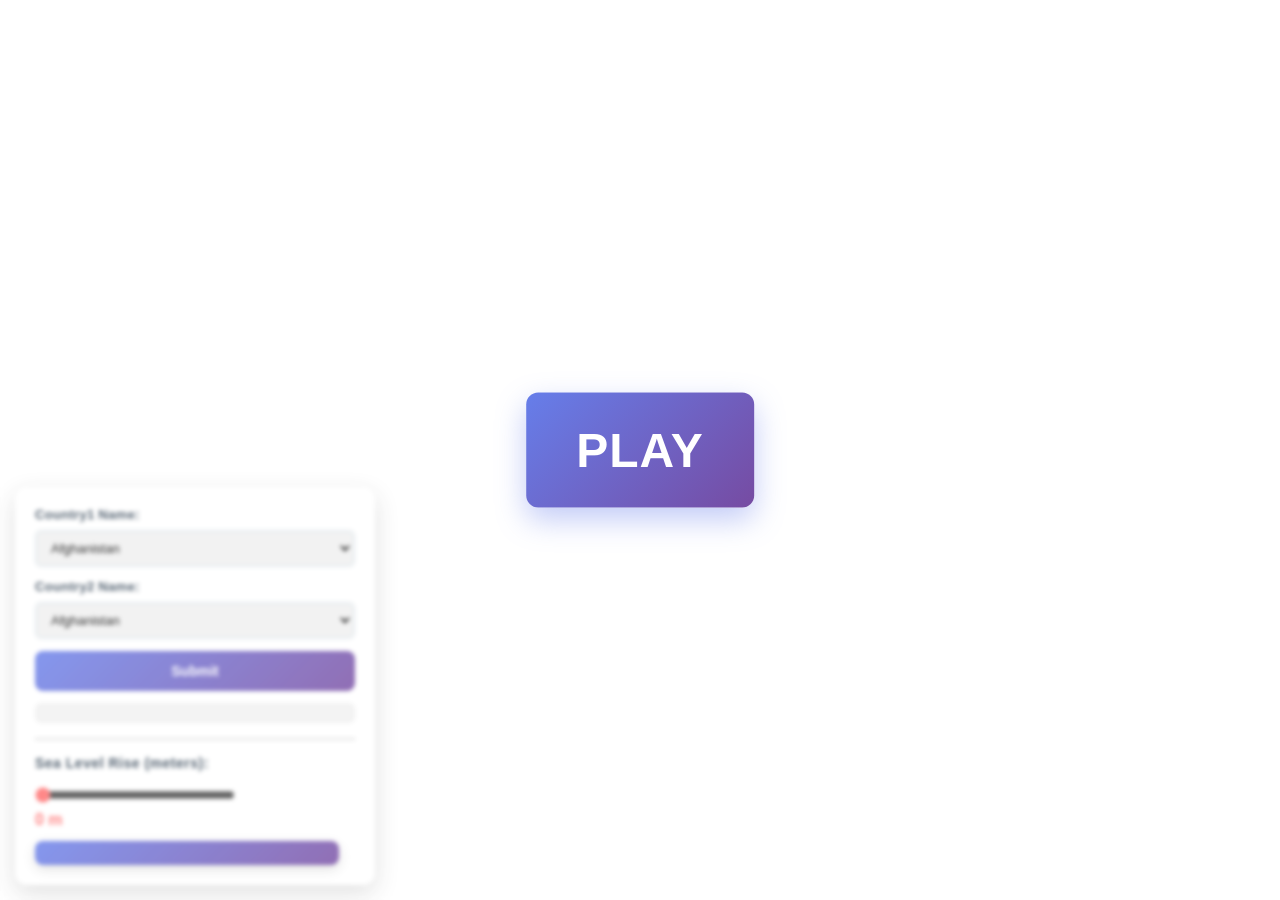
==== CountryGraphCodeStarter1.0/index.html @ d03b06c5 "Files Added Files for graph structures uploaded" ====
<!DOCTYPE html>
<!-- Version 0.4
* Refactored to clean up repeated code into seperate functions
* Improved handling of country Resets
-->
<html>
<head>
	<meta charset="ISO-8859-1">
	<title>Elevation Proj</title>
	<!--
	<link rel="stylesheet" href="https://unpkg.com/leaflet@1.9.4/dist/leaflet.css" integrity="sha256-p4NxAoJBhIIN+hmNHrzRCf9tD/miZyoHS5obTRR9BMY=" crossorigin=""/>
	<script src="https://unpkg.com/leaflet@1.9.4/dist/leaflet.js" integrity="sha256-20nQCchB9co0qIjJZRGuk2/Z9VM+kNiyxNV1lvTlZBo=" crossorigin=""></script>
	-->
<link rel="stylesheet" href="/static/leaflet.css">
<script src="/static/leaflet.js"></script>

</head>

<style>
	html, body, #map {
        padding: 0px;
        margin: 0px;
        height: 100%;
        width: 100%;
    }
    form {
        position: absolute;
        bottom: 15px;
        left: 15px;
        z-index: 1000;
        background: white;
        padding: 20px;
        border-radius: 12px;
        box-shadow: 0 8px 24px rgba(0,0,0,0.15);
        font-family:'Segoe UI', Tahoma, Geneva, Verdana, sans-serif;
        width: 320px;
    }
    form label {
        display: block;
        margin-bottom: 8px;
        font-weight: 600;
        color: #2c3e50;
        font-size: 13px;
        letter-spacing: 0.3px;
    }
    form select {
        width: 100%;
        padding: 8px 10px;
        margin-bottom: 12px;
        border: 2px solid #e1e8ed;
        border-radius: 6px;
        font-size: 13px;
        transition: border-color 0.3s ease;
    }
    form select:focus {
        outline: none;
        border-color: #667eea;
    }
    #submitBtn {
        background: linear-gradient(135deg, #667eea 0%, #764ba2 100%);
        border: none;
        color: white;
        text-align: center;
        text-decoration: none;
        display: block;
        width: 100%;
        font-size: 14px;
        font-weight: 600;
        cursor: pointer;
        border-radius: 8px;
        padding: 12px;
        transition: transform 0.2s, box-shadow 0.2s;
        margin-bottom: 12px;
    }
    #submitBtn:hover {
        transform: translateY(-2px);
        box-shadow: 0 6px 16px rgba(102, 126, 234, 0.4);
    }
    #distance-display {
        display: block;
        margin-top: 8px;
        padding: 10px;
        background-color: #f0f0f0;
        border-radius: 6px;
        font-size: 12px;
        color: #555;
    }
    #sea-level-container {
        margin-top: 15px;
        padding-top: 15px;
        border-top: 2px solid #ddd;
    }
    #sea-level-slider {
        width: 200px;
        margin: 8px 0;
        cursor: pointer;
        accent-color: #FF6B6B;
    }
    #sea-level-label {
        font-weight: 700;
        margin-bottom: 8px;
        font-size: 14px;
        color: #2c3e50;
        letter-spacing: 0.5px;
    }
    #sea-level-value {
        font-size: 16px;
        color: #FF6B6B;
        font-weight: 700;
        margin-bottom: 8px;
    }
    #statistics-display {
        margin-top: 12px;
        padding: 12px;
        background: linear-gradient(135deg, #667eea 0%, #764ba2 100%);
        border-radius: 8px;
        font-size: 13px;
        color: white;
        max-width: 280px;
        line-height: 1.6;
        box-shadow: 0 4px 12px rgba(0,0,0,0.15);
        font-weight: 500;
    }
	#playButtonContainer {
		position: fixed;
		width: 100%;
		height: 100%;
		padding: 0;
		margin: 0;
      	background-color: rgba(255, 255, 255, 0.2); /* light transparent */
		backdrop-filter: blur(2px); /* this creates the blur effect */
		-webkit-backdrop-filter: blur(10px); /* for Safari */
        z-index: 1010;
	}
	#playButton {
		position: absolute;
		top: 50%;
		left: 50%;
		transform: translate(-50%, -50%);
		background: linear-gradient(135deg, #667eea 0%, #764ba2 100%);
		color: #ffffff;
		text-align: center;
		text-decoration: none;
		display: inline-block;
		cursor: pointer;
		border-radius: 12px;
		border: none;
		font-size: 48px;
		padding: 30px 50px;
		font-weight: 700;
		font-family:'Segoe UI', Tahoma, Geneva, Verdana, sans-serif;
		box-shadow: 0 12px 30px rgba(102, 126, 234, 0.4);
		transition: transform 0.3s ease, box-shadow 0.3s ease;
		letter-spacing: 1px;
	}
	#playButton:hover {
		transform: translate(-50%, -50%) scale(1.05);
		box-shadow: 0 16px 40px rgba(102, 126, 234, 0.6);
	}
</style>

<script>


	L.CountrySelect = {};
    L.CountrySelect.countries = {"Afghanistan":{"type":"Feature","id":"AFG","properties":{"name":"Afghanistan"},"geometry":{"type":"Polygon","coordinates":[[[61.210817,35.650072],[62.230651,35.270664],[62.984662,35.404041],[63.193538,35.857166],[63.982896,36.007957],[64.546479,36.312073],[64.746105,37.111818],[65.588948,37.305217],[65.745631,37.661164],[66.217385,37.39379],[66.518607,37.362784],[67.075782,37.356144],[67.83,37.144994],[68.135562,37.023115],[68.859446,37.344336],[69.196273,37.151144],[69.518785,37.608997],[70.116578,37.588223],[70.270574,37.735165],[70.376304,38.138396],[70.806821,38.486282],[71.348131,38.258905],[71.239404,37.953265],[71.541918,37.905774],[71.448693,37.065645],[71.844638,36.738171],[72.193041,36.948288],[72.63689,37.047558],[73.260056,37.495257],[73.948696,37.421566],[74.980002,37.41999],[75.158028,37.133031],[74.575893,37.020841],[74.067552,36.836176],[72.920025,36.720007],[71.846292,36.509942],[71.262348,36.074388],[71.498768,35.650563],[71.613076,35.153203],[71.115019,34.733126],[71.156773,34.348911],[70.881803,33.988856],[69.930543,34.02012],[70.323594,33.358533],[69.687147,33.105499],[69.262522,32.501944],[69.317764,31.901412],[68.926677,31.620189],[68.556932,31.71331],[67.792689,31.58293],[67.683394,31.303154],[66.938891,31.304911],[66.381458,30.738899],[66.346473,29.887943],[65.046862,29.472181],[64.350419,29.560031],[64.148002,29.340819],[63.550261,29.468331],[62.549857,29.318572],[60.874248,29.829239],[61.781222,30.73585],[61.699314,31.379506],[60.941945,31.548075],[60.863655,32.18292],[60.536078,32.981269],[60.9637,33.528832],[60.52843,33.676446],[60.803193,34.404102],[61.210817,35.650072]]]}},"Angola":{"type":"Feature","id":"AGO","properties":{"name":"Angola"},"geometry":{"type":"MultiPolygon","coordinates":[[[[16.326528,-5.87747],[16.57318,-6.622645],[16.860191,-7.222298],[17.089996,-7.545689],[17.47297,-8.068551],[18.134222,-7.987678],[18.464176,-7.847014],[19.016752,-7.988246],[19.166613,-7.738184],[19.417502,-7.155429],[20.037723,-7.116361],[20.091622,-6.94309],[20.601823,-6.939318],[20.514748,-7.299606],[21.728111,-7.290872],[21.746456,-7.920085],[21.949131,-8.305901],[21.801801,-8.908707],[21.875182,-9.523708],[22.208753,-9.894796],[22.155268,-11.084801],[22.402798,-10.993075],[22.837345,-11.017622],[23.456791,-10.867863],[23.912215,-10.926826],[24.017894,-11.237298],[23.904154,-11.722282],[24.079905,-12.191297],[23.930922,-12.565848],[24.016137,-12.911046],[21.933886,-12.898437],[21.887843,-16.08031],[22.562478,-16.898451],[23.215048,-17.523116],[21.377176,-17.930636],[18.956187,-17.789095],[18.263309,-17.309951],[14.209707,-17.353101],[14.058501,-17.423381],[13.462362,-16.971212],[12.814081,-16.941343],[12.215461,-17.111668],[11.734199,-17.301889],[11.640096,-16.673142],[11.778537,-15.793816],[12.123581,-14.878316],[12.175619,-14.449144],[12.500095,-13.5477],[12.738479,-13.137906],[13.312914,-12.48363],[13.633721,-12.038645],[13.738728,-11.297863],[13.686379,-10.731076],[13.387328,-10.373578],[13.120988,-9.766897],[12.87537,-9.166934],[12.929061,-8.959091],[13.236433,-8.562629],[12.93304,-7.596539],[12.728298,-6.927122],[12.227347,-6.294448],[12.322432,-6.100092],[12.735171,-5.965682],[13.024869,-5.984389],[13.375597,-5.864241],[16.326528,-5.87747]]],[[[12.436688,-5.684304],[12.182337,-5.789931],[11.914963,-5.037987],[12.318608,-4.60623],[12.62076,-4.438023],[12.995517,-4.781103],[12.631612,-4.991271],[12.468004,-5.248362],[12.436688,-5.684304]]]]}},"Albania":{"type":"Feature","id":"ALB","properties":{"name":"Albania"},"geometry":{"type":"Polygon","coordinates":[[[20.590247,41.855404],[20.463175,41.515089],[20.605182,41.086226],[21.02004,40.842727],[20.99999,40.580004],[20.674997,40.435],[20.615,40.110007],[20.150016,39.624998],[19.98,39.694993],[19.960002,39.915006],[19.406082,40.250773],[19.319059,40.72723],[19.40355,41.409566],[19.540027,41.719986],[19.371769,41.877548],[19.304486,42.195745],[19.738051,42.688247],[19.801613,42.500093],[20.0707,42.58863],[20.283755,42.32026],[20.52295,42.21787],[20.590247,41.855404]]]}},"United Arab Emirates":{"type":"Feature","id":"ARE","properties":{"name":"United Arab Emirates"},"geometry":{"type":"Polygon","coordinates":[[[51.579519,24.245497],[51.757441,24.294073],[51.794389,24.019826],[52.577081,24.177439],[53.404007,24.151317],[54.008001,24.121758],[54.693024,24.797892],[55.439025,25.439145],[56.070821,26.055464],[56.261042,25.714606],[56.396847,24.924732],[55.886233,24.920831],[55.804119,24.269604],[55.981214,24.130543],[55.528632,23.933604],[55.525841,23.524869],[55.234489,23.110993],[55.208341,22.70833],[55.006803,22.496948],[52.000733,23.001154],[51.617708,24.014219],[51.579519,24.245497]]]}},"Argentina":{"type":"Feature","id":"ARG","properties":{"name":"Argentina"},"geometry":{"type":"MultiPolygon","coordinates":[[[[-65.5,-55.2],[-66.45,-55.25],[-66.95992,-54.89681],[-67.56244,-54.87001],[-68.63335,-54.8695],[-68.63401,-52.63637],[-68.25,-53.1],[-67.75,-53.85],[-66.45,-54.45],[-65.05,-54.7],[-65.5,-55.2]]],[[[-64.964892,-22.075862],[-64.377021,-22.798091],[-63.986838,-21.993644],[-62.846468,-22.034985],[-62.685057,-22.249029],[-60.846565,-23.880713],[-60.028966,-24.032796],[-58.807128,-24.771459],[-57.777217,-25.16234],[-57.63366,-25.603657],[-58.618174,-27.123719],[-57.60976,-27.395899],[-56.486702,-27.548499],[-55.695846,-27.387837],[-54.788795,-26.621786],[-54.625291,-25.739255],[-54.13005,-25.547639],[-53.628349,-26.124865],[-53.648735,-26.923473],[-54.490725,-27.474757],[-55.162286,-27.881915],[-56.2909,-28.852761],[-57.625133,-30.216295],[-57.874937,-31.016556],[-58.14244,-32.044504],[-58.132648,-33.040567],[-58.349611,-33.263189],[-58.427074,-33.909454],[-58.495442,-34.43149],[-57.22583,-35.288027],[-57.362359,-35.97739],[-56.737487,-36.413126],[-56.788285,-36.901572],[-57.749157,-38.183871],[-59.231857,-38.72022],[-61.237445,-38.928425],[-62.335957,-38.827707],[-62.125763,-39.424105],[-62.330531,-40.172586],[-62.145994,-40.676897],[-62.745803,-41.028761],[-63.770495,-41.166789],[-64.73209,-40.802677],[-65.118035,-41.064315],[-64.978561,-42.058001],[-64.303408,-42.359016],[-63.755948,-42.043687],[-63.458059,-42.563138],[-64.378804,-42.873558],[-65.181804,-43.495381],[-65.328823,-44.501366],[-65.565269,-45.036786],[-66.509966,-45.039628],[-67.293794,-45.551896],[-67.580546,-46.301773],[-66.597066,-47.033925],[-65.641027,-47.236135],[-65.985088,-48.133289],[-67.166179,-48.697337],[-67.816088,-49.869669],[-68.728745,-50.264218],[-69.138539,-50.73251],[-68.815561,-51.771104],[-68.149995,-52.349983],[-68.571545,-52.299444],[-69.498362,-52.142761],[-71.914804,-52.009022],[-72.329404,-51.425956],[-72.309974,-50.67701],[-72.975747,-50.74145],[-73.328051,-50.378785],[-73.415436,-49.318436],[-72.648247,-48.878618],[-72.331161,-48.244238],[-72.447355,-47.738533],[-71.917258,-46.884838],[-71.552009,-45.560733],[-71.659316,-44.973689],[-71.222779,-44.784243],[-71.329801,-44.407522],[-71.793623,-44.207172],[-71.464056,-43.787611],[-71.915424,-43.408565],[-72.148898,-42.254888],[-71.746804,-42.051386],[-71.915734,-40.832339],[-71.680761,-39.808164],[-71.413517,-38.916022],[-70.814664,-38.552995],[-71.118625,-37.576827],[-71.121881,-36.658124],[-70.364769,-36.005089],[-70.388049,-35.169688],[-69.817309,-34.193571],[-69.814777,-33.273886],[-70.074399,-33.09121],[-70.535069,-31.36501],[-69.919008,-30.336339],[-70.01355,-29.367923],[-69.65613,-28.459141],[-69.001235,-27.521214],[-68.295542,-26.89934],[-68.5948,-26.506909],[-68.386001,-26.185016],[-68.417653,-24.518555],[-67.328443,-24.025303],[-66.985234,-22.986349],[-67.106674,-22.735925],[-66.273339,-21.83231],[-64.964892,-22.075862]]]]}},"Armenia":{"type":"Feature","id":"ARM","properties":{"name":"Armenia"},"geometry":{"type":"Polygon","coordinates":[[[43.582746,41.092143],[44.97248,41.248129],[45.179496,40.985354],[45.560351,40.81229],[45.359175,40.561504],[45.891907,40.218476],[45.610012,39.899994],[46.034534,39.628021],[46.483499,39.464155],[46.50572,38.770605],[46.143623,38.741201],[45.735379,39.319719],[45.739978,39.473999],[45.298145,39.471751],[45.001987,39.740004],[44.79399,39.713003],[44.400009,40.005],[43.656436,40.253564],[43.752658,40.740201],[43.582746,41.092143]]]}},"Antarctica":{"type":"Feature","id":"ATA","properties":{"name":"Antarctica"},"geometry":{"type":"MultiPolygon","coordinates":[[[[-59.572095,-80.040179],[-59.865849,-80.549657],[-60.159656,-81.000327],[-62.255393,-80.863178],[-64.488125,-80.921934],[-65.741666,-80.588827],[-65.741666,-80.549657],[-66.290031,-80.255773],[-64.037688,-80.294944],[-61.883246,-80.39287],[-61.138976,-79.981371],[-60.610119,-79.628679],[-59.572095,-80.040179]]],[[[-159.208184,-79.497059],[-161.127601,-79.634209],[-162.439847,-79.281465],[-163.027408,-78.928774],[-163.066604,-78.869966],[-163.712896,-78.595667],[-163.105801,-78.223338],[-161.245113,-78.380176],[-160.246208,-78.693645],[-159.482405,-79.046338],[-159.208184,-79.497059]]],[[[-45.154758,-78.04707],[-43.920828,-78.478103],[-43.48995,-79.08556],[-43.372438,-79.516645],[-43.333267,-80.026123],[-44.880537,-80.339644],[-46.506174,-80.594357],[-48.386421,-80.829485],[-50.482107,-81.025442],[-52.851988,-80.966685],[-54.164259,-80.633528],[-53.987991,-80.222028],[-51.853134,-79.94773],[-50.991326,-79.614623],[-50.364595,-79.183487],[-49.914131,-78.811209],[-49.306959,-78.458569],[-48.660616,-78.047018],[-48.660616,-78.047019],[-48.151396,-78.04707],[-46.662857,-77.831476],[-45.154758,-78.04707]]],[[[-121.211511,-73.50099],[-119.918851,-73.657725],[-118.724143,-73.481353],[-119.292119,-73.834097],[-120.232217,-74.08881],[-121.62283,-74.010468],[-122.621735,-73.657778],[-122.621735,-73.657777],[-122.406245,-73.324619],[-121.211511,-73.50099]]],[[[-125.559566,-73.481353],[-124.031882,-73.873268],[-124.619469,-73.834097],[-125.912181,-73.736118],[-127.28313,-73.461769],[-127.28313,-73.461768],[-126.558472,-73.246226],[-125.559566,-73.481353]]],[[[-98.98155,-71.933334],[-97.884743,-72.070535],[-96.787937,-71.952971],[-96.20035,-72.521205],[-96.983765,-72.442864],[-98.198083,-72.482035],[-99.432013,-72.442864],[-100.783455,-72.50162],[-101.801868,-72.305663],[-102.330725,-71.894164],[-101.703967,-71.717792],[-100.430919,-71.854993],[-98.98155,-71.933334]]],[[[-68.451346,-70.955823],[-68.333834,-71.406493],[-68.510128,-71.798407],[-68.784297,-72.170736],[-69.959471,-72.307885],[-71.075889,-72.503842],[-72.388134,-72.484257],[-71.8985,-72.092343],[-73.073622,-72.229492],[-74.19004,-72.366693],[-74.953895,-72.072757],[-75.012625,-71.661258],[-73.915819,-71.269345],[-73.915819,-71.269344],[-73.230331,-71.15178],[-72.074717,-71.190951],[-71.780962,-70.681473],[-71.72218,-70.309196],[-71.741791,-69.505782],[-71.173815,-69.035475],[-70.253252,-68.87874],[-69.724447,-69.251017],[-69.489422,-69.623346],[-69.058518,-70.074016],[-68.725541,-70.505153],[-68.451346,-70.955823]]],[[[-58.614143,-64.152467],[-59.045073,-64.36801],[-59.789342,-64.211223],[-60.611928,-64.309202],[-61.297416,-64.54433],[-62.0221,-64.799094],[-62.51176,-65.09303],[-62.648858,-65.484942],[-62.590128,-65.857219],[-62.120079,-66.190326],[-62.805567,-66.425505],[-63.74569,-66.503847],[-64.294106,-66.837004],[-64.881693,-67.150474],[-65.508425,-67.58161],[-65.665082,-67.953887],[-65.312545,-68.365335],[-64.783715,-68.678908],[-63.961103,-68.913984],[-63.1973,-69.227556],[-62.785955,-69.619419],[-62.570516,-69.991747],[-62.276736,-70.383661],[-61.806661,-70.716768],[-61.512906,-71.089045],[-61.375809,-72.010074],[-61.081977,-72.382351],[-61.003661,-72.774265],[-60.690269,-73.166179],[-60.827367,-73.695242],[-61.375809,-74.106742],[-61.96337,-74.439848],[-63.295201,-74.576997],[-63.74569,-74.92974],[-64.352836,-75.262847],[-65.860987,-75.635124],[-67.192818,-75.79191],[-68.446282,-76.007452],[-69.797724,-76.222995],[-70.600724,-76.634494],[-72.206776,-76.673665],[-73.969536,-76.634494],[-75.555977,-76.712887],[-77.24037,-76.712887],[-76.926979,-77.104802],[-75.399294,-77.28107],[-74.282876,-77.55542],[-73.656119,-77.908112],[-74.772536,-78.221633],[-76.4961,-78.123654],[-77.925858,-78.378419],[-77.984666,-78.789918],[-78.023785,-79.181833],[-76.848637,-79.514939],[-76.633224,-79.887216],[-75.360097,-80.259545],[-73.244852,-80.416331],[-71.442946,-80.69063],[-70.013163,-81.004151],[-68.191646,-81.317672],[-65.704279,-81.474458],[-63.25603,-81.748757],[-61.552026,-82.042692],[-59.691416,-82.37585],[-58.712121,-82.846106],[-58.222487,-83.218434],[-57.008117,-82.865691],[-55.362894,-82.571755],[-53.619771,-82.258235],[-51.543644,-82.003521],[-49.76135,-81.729171],[-47.273931,-81.709586],[-44.825708,-81.846735],[-42.808363,-82.081915],[-42.16202,-81.65083],[-40.771433,-81.356894],[-38.244818,-81.337309],[-36.26667,-81.121715],[-34.386397,-80.906172],[-32.310296,-80.769023],[-30.097098,-80.592651],[-28.549802,-80.337938],[-29.254901,-79.985195],[-29.685805,-79.632503],[-29.685805,-79.260226],[-31.624808,-79.299397],[-33.681324,-79.456132],[-35.639912,-79.456132],[-35.914107,-79.083855],[-35.77701,-78.339248],[-35.326546,-78.123654],[-33.896763,-77.888526],[-32.212369,-77.65345],[-30.998051,-77.359515],[-29.783732,-77.065579],[-28.882779,-76.673665],[-27.511752,-76.497345],[-26.160336,-76.360144],[-25.474822,-76.281803],[-23.927552,-76.24258],[-22.458598,-76.105431],[-21.224694,-75.909474],[-20.010375,-75.674346],[-18.913543,-75.439218],[-17.522982,-75.125698],[-16.641589,-74.79254],[-15.701491,-74.498604],[-15.40771,-74.106742],[-16.46532,-73.871614],[-16.112784,-73.460114],[-15.446855,-73.146542],[-14.408805,-72.950585],[-13.311973,-72.715457],[-12.293508,-72.401936],[-11.510067,-72.010074],[-11.020433,-71.539767],[-10.295774,-71.265416],[-9.101015,-71.324224],[-8.611381,-71.65733],[-7.416622,-71.696501],[-7.377451,-71.324224],[-6.868232,-70.93231],[-5.790985,-71.030289],[-5.536375,-71.402617],[-4.341667,-71.461373],[-3.048981,-71.285053],[-1.795492,-71.167438],[-0.659489,-71.226246],[-0.228637,-71.637745],[0.868195,-71.304639],[1.886686,-71.128267],[3.022638,-70.991118],[4.139055,-70.853917],[5.157546,-70.618789],[6.273912,-70.462055],[7.13572,-70.246512],[7.742866,-69.893769],[8.48711,-70.148534],[9.525135,-70.011333],[10.249845,-70.48164],[10.817821,-70.834332],[11.953824,-70.638375],[12.404287,-70.246512],[13.422778,-69.972162],[14.734998,-70.030918],[15.126757,-70.403247],[15.949342,-70.030918],[17.026589,-69.913354],[18.201711,-69.874183],[19.259373,-69.893769],[20.375739,-70.011333],[21.452985,-70.07014],[21.923034,-70.403247],[22.569403,-70.697182],[23.666184,-70.520811],[24.841357,-70.48164],[25.977309,-70.48164],[27.093726,-70.462055],[28.09258,-70.324854],[29.150242,-70.20729],[30.031583,-69.93294],[30.971733,-69.75662],[31.990172,-69.658641],[32.754053,-69.384291],[33.302443,-68.835642],[33.870419,-68.502588],[34.908495,-68.659271],[35.300202,-69.012014],[36.16201,-69.247142],[37.200035,-69.168748],[37.905108,-69.52144],[38.649404,-69.776205],[39.667894,-69.541077],[40.020431,-69.109941],[40.921358,-68.933621],[41.959434,-68.600514],[42.938702,-68.463313],[44.113876,-68.267408],[44.897291,-68.051866],[45.719928,-67.816738],[46.503343,-67.601196],[47.44344,-67.718759],[48.344419,-67.366068],[48.990736,-67.091718],[49.930885,-67.111303],[50.753471,-66.876175],[50.949325,-66.523484],[51.791547,-66.249133],[52.614133,-66.053176],[53.613038,-65.89639],[54.53355,-65.818049],[55.414943,-65.876805],[56.355041,-65.974783],[57.158093,-66.249133],[57.255968,-66.680218],[58.137361,-67.013324],[58.744508,-67.287675],[59.939318,-67.405239],[60.605221,-67.679589],[61.427806,-67.953887],[62.387489,-68.012695],[63.19049,-67.816738],[64.052349,-67.405239],[64.992447,-67.620729],[65.971715,-67.738345],[66.911864,-67.855909],[67.891133,-67.934302],[68.890038,-67.934302],[69.712624,-68.972791],[69.673453,-69.227556],[69.555941,-69.678226],[68.596258,-69.93294],[67.81274,-70.305268],[67.949889,-70.697182],[69.066307,-70.677545],[68.929157,-71.069459],[68.419989,-71.441788],[67.949889,-71.853287],[68.71377,-72.166808],[69.869307,-72.264787],[71.024895,-72.088415],[71.573285,-71.696501],[71.906288,-71.324224],[72.454627,-71.010703],[73.08141,-70.716768],[73.33602,-70.364024],[73.864877,-69.874183],[74.491557,-69.776205],[75.62756,-69.737034],[76.626465,-69.619419],[77.644904,-69.462684],[78.134539,-69.07077],[78.428371,-68.698441],[79.113859,-68.326216],[80.093127,-68.071503],[80.93535,-67.875546],[81.483792,-67.542388],[82.051767,-67.366068],[82.776426,-67.209282],[83.775331,-67.30726],[84.676206,-67.209282],[85.655527,-67.091718],[86.752359,-67.150474],[87.477017,-66.876175],[87.986289,-66.209911],[88.358411,-66.484261],[88.828408,-66.954568],[89.67063,-67.150474],[90.630365,-67.228867],[91.5901,-67.111303],[92.608539,-67.189696],[93.548637,-67.209282],[94.17542,-67.111303],[95.017591,-67.170111],[95.781472,-67.385653],[96.682399,-67.248504],[97.759646,-67.248504],[98.68021,-67.111303],[99.718182,-67.248504],[100.384188,-66.915346],[100.893356,-66.58224],[101.578896,-66.30789],[102.832411,-65.563284],[103.478676,-65.700485],[104.242557,-65.974783],[104.90846,-66.327527],[106.181561,-66.934931],[107.160881,-66.954568],[108.081393,-66.954568],[109.15864,-66.837004],[110.235835,-66.699804],[111.058472,-66.425505],[111.74396,-66.13157],[112.860378,-66.092347],[113.604673,-65.876805],[114.388088,-66.072762],[114.897308,-66.386283],[115.602381,-66.699804],[116.699161,-66.660633],[117.384701,-66.915346],[118.57946,-67.170111],[119.832924,-67.268089],[120.871,-67.189696],[121.654415,-66.876175],[122.320369,-66.562654],[123.221296,-66.484261],[124.122274,-66.621462],[125.160247,-66.719389],[126.100396,-66.562654],[127.001427,-66.562654],[127.882768,-66.660633],[128.80328,-66.758611],[129.704259,-66.58224],[130.781454,-66.425505],[131.799945,-66.386283],[132.935896,-66.386283],[133.85646,-66.288304],[134.757387,-66.209963],[135.031582,-65.72007],[135.070753,-65.308571],[135.697485,-65.582869],[135.873805,-66.033591],[136.206705,-66.44509],[136.618049,-66.778197],[137.460271,-66.954568],[138.596223,-66.895761],[139.908442,-66.876175],[140.809421,-66.817367],[142.121692,-66.817367],[143.061842,-66.797782],[144.374061,-66.837004],[145.490427,-66.915346],[146.195552,-67.228867],[145.999699,-67.601196],[146.646067,-67.895131],[147.723263,-68.130259],[148.839629,-68.385024],[150.132314,-68.561292],[151.483705,-68.71813],[152.502247,-68.874813],[153.638199,-68.894502],[154.284567,-68.561292],[155.165857,-68.835642],[155.92979,-69.149215],[156.811132,-69.384291],[158.025528,-69.482269],[159.181013,-69.599833],[159.670699,-69.991747],[160.80665,-70.226875],[161.570479,-70.579618],[162.686897,-70.736353],[163.842434,-70.716768],[164.919681,-70.775524],[166.11444,-70.755938],[167.309095,-70.834332],[168.425616,-70.971481],[169.463589,-71.20666],[170.501665,-71.402617],[171.20679,-71.696501],[171.089227,-72.088415],[170.560422,-72.441159],[170.109958,-72.891829],[169.75737,-73.24452],[169.287321,-73.65602],[167.975101,-73.812806],[167.387489,-74.165498],[166.094803,-74.38104],[165.644391,-74.772954],[164.958851,-75.145283],[164.234193,-75.458804],[163.822797,-75.870303],[163.568239,-76.24258],[163.47026,-76.693302],[163.489897,-77.065579],[164.057873,-77.457442],[164.273363,-77.82977],[164.743464,-78.182514],[166.604126,-78.319611],[166.995781,-78.750748],[165.193876,-78.907483],[163.666217,-79.123025],[161.766385,-79.162248],[160.924162,-79.730482],[160.747894,-80.200737],[160.316964,-80.573066],[159.788211,-80.945395],[161.120016,-81.278501],[161.629287,-81.690001],[162.490992,-82.062278],[163.705336,-82.395435],[165.095949,-82.708956],[166.604126,-83.022477],[168.895665,-83.335998],[169.404782,-83.825891],[172.283934,-84.041433],[172.477049,-84.117914],[173.224083,-84.41371],[175.985672,-84.158997],[178.277212,-84.472518],[180,-84.71338],[-179.942499,-84.721443],[-179.058677,-84.139412],[-177.256772,-84.452933],[-177.140807,-84.417941],[-176.084673,-84.099259],[-175.947235,-84.110449],[-175.829882,-84.117914],[-174.382503,-84.534323],[-173.116559,-84.117914],[-172.889106,-84.061019],[-169.951223,-83.884647],[-168.999989,-84.117914],[-168.530199,-84.23739],[-167.022099,-84.570497],[-164.182144,-84.82521],[-161.929775,-85.138731],[-158.07138,-85.37391],[-155.192253,-85.09956],[-150.942099,-85.295517],[-148.533073,-85.609038],[-145.888918,-85.315102],[-143.107718,-85.040752],[-142.892279,-84.570497],[-146.829068,-84.531274],[-150.060732,-84.296146],[-150.902928,-83.904232],[-153.586201,-83.68869],[-153.409907,-83.23802],[-153.037759,-82.82652],[-152.665637,-82.454192],[-152.861517,-82.042692],[-154.526299,-81.768394],[-155.29018,-81.41565],[-156.83745,-81.102129],[-154.408787,-81.160937],[-152.097662,-81.004151],[-150.648293,-81.337309],[-148.865998,-81.043373],[-147.22075,-80.671045],[-146.417749,-80.337938],[-146.770286,-79.926439],[-148.062947,-79.652089],[-149.531901,-79.358205],[-151.588416,-79.299397],[-153.390322,-79.162248],[-155.329376,-79.064269],[-155.975668,-78.69194],[-157.268302,-78.378419],[-158.051768,-78.025676],[-158.365134,-76.889207],[-157.875474,-76.987238],[-156.974573,-77.300759],[-155.329376,-77.202728],[-153.742832,-77.065579],[-152.920247,-77.496664],[-151.33378,-77.398737],[-150.00195,-77.183143],[-148.748486,-76.908845],[-147.612483,-76.575738],[-146.104409,-76.47776],[-146.143528,-76.105431],[-146.496091,-75.733154],[-146.20231,-75.380411],[-144.909624,-75.204039],[-144.322037,-75.537197],[-142.794353,-75.34124],[-141.638764,-75.086475],[-140.209007,-75.06689],[-138.85759,-74.968911],[-137.5062,-74.733783],[-136.428901,-74.518241],[-135.214583,-74.302699],[-134.431194,-74.361455],[-133.745654,-74.439848],[-132.257168,-74.302699],[-130.925311,-74.479019],[-129.554284,-74.459433],[-128.242038,-74.322284],[-126.890622,-74.420263],[-125.402082,-74.518241],[-124.011496,-74.479019],[-122.562152,-74.498604],[-121.073613,-74.518241],[-119.70256,-74.479019],[-118.684145,-74.185083],[-117.469801,-74.028348],[-116.216312,-74.243891],[-115.021552,-74.067519],[-113.944331,-73.714828],[-113.297988,-74.028348],[-112.945452,-74.38104],[-112.299083,-74.714198],[-111.261059,-74.420263],[-110.066325,-74.79254],[-108.714909,-74.910103],[-107.559346,-75.184454],[-106.149148,-75.125698],[-104.876074,-74.949326],[-103.367949,-74.988497],[-102.016507,-75.125698],[-100.645531,-75.302018],[-100.1167,-74.870933],[-100.763043,-74.537826],[-101.252703,-74.185083],[-102.545337,-74.106742],[-103.113313,-73.734413],[-103.328752,-73.362084],[-103.681289,-72.61753],[-102.917485,-72.754679],[-101.60524,-72.813436],[-100.312528,-72.754679],[-99.13738,-72.911414],[-98.118889,-73.20535],[-97.688037,-73.558041],[-96.336595,-73.616849],[-95.043961,-73.4797],[-93.672907,-73.283743],[-92.439003,-73.166179],[-91.420564,-73.401307],[-90.088733,-73.322914],[-89.226951,-72.558722],[-88.423951,-73.009393],[-87.268337,-73.185764],[-86.014822,-73.087786],[-85.192236,-73.4797],[-83.879991,-73.518871],[-82.665646,-73.636434],[-81.470913,-73.851977],[-80.687447,-73.4797],[-80.295791,-73.126956],[-79.296886,-73.518871],[-77.925858,-73.420892],[-76.907367,-73.636434],[-76.221879,-73.969541],[-74.890049,-73.871614],[-73.852024,-73.65602],[-72.833533,-73.401307],[-71.619215,-73.264157],[-70.209042,-73.146542],[-68.935916,-73.009393],[-67.956622,-72.79385],[-67.369061,-72.480329],[-67.134036,-72.049244],[-67.251548,-71.637745],[-67.56494,-71.245831],[-67.917477,-70.853917],[-68.230843,-70.462055],[-68.485452,-70.109311],[-68.544209,-69.717397],[-68.446282,-69.325535],[-67.976233,-68.953206],[-67.5845,-68.541707],[-67.427843,-68.149844],[-67.62367,-67.718759],[-67.741183,-67.326845],[-67.251548,-66.876175],[-66.703184,-66.58224],[-66.056815,-66.209963],[-65.371327,-65.89639],[-64.568276,-65.602506],[-64.176542,-65.171423],[-63.628152,-64.897073],[-63.001394,-64.642308],[-62.041686,-64.583552],[-61.414928,-64.270031],[-60.709855,-64.074074],[-59.887269,-63.95651],[-59.162585,-63.701745],[-58.594557,-63.388224],[-57.811143,-63.27066],[-57.223582,-63.525425],[-57.59573,-63.858532],[-58.614143,-64.152467]]]]}},"French Southern and Antarctic Lands":{"type":"Feature","id":"ATF","properties":{"name":"French Southern and Antarctic Lands"},"geometry":{"type":"Polygon","coordinates":[[[68.935,-48.625],[69.58,-48.94],[70.525,-49.065],[70.56,-49.255],[70.28,-49.71],[68.745,-49.775],[68.72,-49.2425],[68.8675,-48.83],[68.935,-48.625]]]}},"Australia":{"type":"Feature","id":"AUS","properties":{"name":"Australia"},"geometry":{"type":"MultiPolygon","coordinates":[[[[145.397978,-40.792549],[146.364121,-41.137695],[146.908584,-41.000546],[147.689259,-40.808258],[148.289068,-40.875438],[148.359865,-42.062445],[148.017301,-42.407024],[147.914052,-43.211522],[147.564564,-42.937689],[146.870343,-43.634597],[146.663327,-43.580854],[146.048378,-43.549745],[145.43193,-42.693776],[145.29509,-42.03361],[144.718071,-41.162552],[144.743755,-40.703975],[145.397978,-40.792549]]],[[[143.561811,-13.763656],[143.922099,-14.548311],[144.563714,-14.171176],[144.894908,-14.594458],[145.374724,-14.984976],[145.271991,-15.428205],[145.48526,-16.285672],[145.637033,-16.784918],[145.888904,-16.906926],[146.160309,-17.761655],[146.063674,-18.280073],[146.387478,-18.958274],[147.471082,-19.480723],[148.177602,-19.955939],[148.848414,-20.39121],[148.717465,-20.633469],[149.28942,-21.260511],[149.678337,-22.342512],[150.077382,-22.122784],[150.482939,-22.556142],[150.727265,-22.402405],[150.899554,-23.462237],[151.609175,-24.076256],[152.07354,-24.457887],[152.855197,-25.267501],[153.136162,-26.071173],[153.161949,-26.641319],[153.092909,-27.2603],[153.569469,-28.110067],[153.512108,-28.995077],[153.339095,-29.458202],[153.069241,-30.35024],[153.089602,-30.923642],[152.891578,-31.640446],[152.450002,-32.550003],[151.709117,-33.041342],[151.343972,-33.816023],[151.010555,-34.31036],[150.714139,-35.17346],[150.32822,-35.671879],[150.075212,-36.420206],[149.946124,-37.109052],[149.997284,-37.425261],[149.423882,-37.772681],[148.304622,-37.809061],[147.381733,-38.219217],[146.922123,-38.606532],[146.317922,-39.035757],[145.489652,-38.593768],[144.876976,-38.417448],[145.032212,-37.896188],[144.485682,-38.085324],[143.609974,-38.809465],[142.745427,-38.538268],[142.17833,-38.380034],[141.606582,-38.308514],[140.638579,-38.019333],[139.992158,-37.402936],[139.806588,-36.643603],[139.574148,-36.138362],[139.082808,-35.732754],[138.120748,-35.612296],[138.449462,-35.127261],[138.207564,-34.384723],[137.71917,-35.076825],[136.829406,-35.260535],[137.352371,-34.707339],[137.503886,-34.130268],[137.890116,-33.640479],[137.810328,-32.900007],[136.996837,-33.752771],[136.372069,-34.094766],[135.989043,-34.890118],[135.208213,-34.47867],[135.239218,-33.947953],[134.613417,-33.222778],[134.085904,-32.848072],[134.273903,-32.617234],[132.990777,-32.011224],[132.288081,-31.982647],[131.326331,-31.495803],[129.535794,-31.590423],[128.240938,-31.948489],[127.102867,-32.282267],[126.148714,-32.215966],[125.088623,-32.728751],[124.221648,-32.959487],[124.028947,-33.483847],[123.659667,-33.890179],[122.811036,-33.914467],[122.183064,-34.003402],[121.299191,-33.821036],[120.580268,-33.930177],[119.893695,-33.976065],[119.298899,-34.509366],[119.007341,-34.464149],[118.505718,-34.746819],[118.024972,-35.064733],[117.295507,-35.025459],[116.625109,-35.025097],[115.564347,-34.386428],[115.026809,-34.196517],[115.048616,-33.623425],[115.545123,-33.487258],[115.714674,-33.259572],[115.679379,-32.900369],[115.801645,-32.205062],[115.689611,-31.612437],[115.160909,-30.601594],[114.997043,-30.030725],[115.040038,-29.461095],[114.641974,-28.810231],[114.616498,-28.516399],[114.173579,-28.118077],[114.048884,-27.334765],[113.477498,-26.543134],[113.338953,-26.116545],[113.778358,-26.549025],[113.440962,-25.621278],[113.936901,-25.911235],[114.232852,-26.298446],[114.216161,-25.786281],[113.721255,-24.998939],[113.625344,-24.683971],[113.393523,-24.384764],[113.502044,-23.80635],[113.706993,-23.560215],[113.843418,-23.059987],[113.736552,-22.475475],[114.149756,-21.755881],[114.225307,-22.517488],[114.647762,-21.82952],[115.460167,-21.495173],[115.947373,-21.068688],[116.711615,-20.701682],[117.166316,-20.623599],[117.441545,-20.746899],[118.229559,-20.374208],[118.836085,-20.263311],[118.987807,-20.044203],[119.252494,-19.952942],[119.805225,-19.976506],[120.85622,-19.683708],[121.399856,-19.239756],[121.655138,-18.705318],[122.241665,-18.197649],[122.286624,-17.798603],[122.312772,-17.254967],[123.012574,-16.4052],[123.433789,-17.268558],[123.859345,-17.069035],[123.503242,-16.596506],[123.817073,-16.111316],[124.258287,-16.327944],[124.379726,-15.56706],[124.926153,-15.0751],[125.167275,-14.680396],[125.670087,-14.51007],[125.685796,-14.230656],[126.125149,-14.347341],[126.142823,-14.095987],[126.582589,-13.952791],[127.065867,-13.817968],[127.804633,-14.276906],[128.35969,-14.86917],[128.985543,-14.875991],[129.621473,-14.969784],[129.4096,-14.42067],[129.888641,-13.618703],[130.339466,-13.357376],[130.183506,-13.10752],[130.617795,-12.536392],[131.223495,-12.183649],[131.735091,-12.302453],[132.575298,-12.114041],[132.557212,-11.603012],[131.824698,-11.273782],[132.357224,-11.128519],[133.019561,-11.376411],[133.550846,-11.786515],[134.393068,-12.042365],[134.678632,-11.941183],[135.298491,-12.248606],[135.882693,-11.962267],[136.258381,-12.049342],[136.492475,-11.857209],[136.95162,-12.351959],[136.685125,-12.887223],[136.305407,-13.29123],[135.961758,-13.324509],[136.077617,-13.724278],[135.783836,-14.223989],[135.428664,-14.715432],[135.500184,-14.997741],[136.295175,-15.550265],[137.06536,-15.870762],[137.580471,-16.215082],[138.303217,-16.807604],[138.585164,-16.806622],[139.108543,-17.062679],[139.260575,-17.371601],[140.215245,-17.710805],[140.875463,-17.369069],[141.07111,-16.832047],[141.274095,-16.38887],[141.398222,-15.840532],[141.702183,-15.044921],[141.56338,-14.561333],[141.63552,-14.270395],[141.519869,-13.698078],[141.65092,-12.944688],[141.842691,-12.741548],[141.68699,-12.407614],[141.928629,-11.877466],[142.118488,-11.328042],[142.143706,-11.042737],[142.51526,-10.668186],[142.79731,-11.157355],[142.866763,-11.784707],[143.115947,-11.90563],[143.158632,-12.325656],[143.522124,-12.834358],[143.597158,-13.400422],[143.561811,-13.763656]]]]}},"Austria":{"type":"Feature","id":"AUT","properties":{"name":"Austria"},"geometry":{"type":"Polygon","coordinates":[[[16.979667,48.123497],[16.903754,47.714866],[16.340584,47.712902],[16.534268,47.496171],[16.202298,46.852386],[16.011664,46.683611],[15.137092,46.658703],[14.632472,46.431817],[13.806475,46.509306],[12.376485,46.767559],[12.153088,47.115393],[11.164828,46.941579],[11.048556,46.751359],[10.442701,46.893546],[9.932448,46.920728],[9.47997,47.10281],[9.632932,47.347601],[9.594226,47.525058],[9.896068,47.580197],[10.402084,47.302488],[10.544504,47.566399],[11.426414,47.523766],[12.141357,47.703083],[12.62076,47.672388],[12.932627,47.467646],[13.025851,47.637584],[12.884103,48.289146],[13.243357,48.416115],[13.595946,48.877172],[14.338898,48.555305],[14.901447,48.964402],[15.253416,49.039074],[16.029647,48.733899],[16.499283,48.785808],[16.960288,48.596982],[16.879983,48.470013],[16.979667,48.123497]]]}},"Azerbaijan":{"type":"Feature","id":"AZE","properties":{"name":"Azerbaijan"},"geometry":{"type":"MultiPolygon","coordinates":[[[[45.001987,39.740004],[45.298145,39.471751],[45.739978,39.473999],[45.735379,39.319719],[46.143623,38.741201],[45.457722,38.874139],[44.952688,39.335765],[44.79399,39.713003],[45.001987,39.740004]]],[[[47.373315,41.219732],[47.815666,41.151416],[47.987283,41.405819],[48.584353,41.80887],[49.110264,41.282287],[49.618915,40.572924],[50.08483,40.526157],[50.392821,40.256561],[49.569202,40.176101],[49.395259,39.399482],[49.223228,39.049219],[48.856532,38.815486],[48.883249,38.320245],[48.634375,38.270378],[48.010744,38.794015],[48.355529,39.288765],[48.060095,39.582235],[47.685079,39.508364],[46.50572,38.770605],[46.483499,39.464155],[46.034534,39.628021],[45.610012,39.899994],[45.891907,40.218476],[45.359175,40.561504],[45.560351,40.81229],[45.179496,40.985354],[44.97248,41.248129],[45.217426,41.411452],[45.962601,41.123873],[46.501637,41.064445],[46.637908,41.181673],[46.145432,41.722802],[46.404951,41.860675],[46.686071,41.827137],[47.373315,41.219732]]]]}},"Burundi":{"type":"Feature","id":"BDI","properties":{"name":"Burundi"},"geometry":{"type":"Polygon","coordinates":[[[29.339998,-4.499983],[29.276384,-3.293907],[29.024926,-2.839258],[29.632176,-2.917858],[29.938359,-2.348487],[30.469696,-2.413858],[30.527677,-2.807632],[30.743013,-3.034285],[30.752263,-3.35933],[30.50556,-3.568567],[30.116333,-4.090138],[29.753512,-4.452389],[29.339998,-4.499983]]]}},"Belgium":{"type":"Feature","id":"BEL","properties":{"name":"Belgium"},"geometry":{"type":"Polygon","coordinates":[[[3.314971,51.345781],[4.047071,51.267259],[4.973991,51.475024],[5.606976,51.037298],[6.156658,50.803721],[6.043073,50.128052],[5.782417,50.090328],[5.674052,49.529484],[4.799222,49.985373],[4.286023,49.907497],[3.588184,50.378992],[3.123252,50.780363],[2.658422,50.796848],[2.513573,51.148506],[3.314971,51.345781]]]}},"Benin":{"type":"Feature","id":"BEN","properties":{"name":"Benin"},"geometry":{"type":"Polygon","coordinates":[[[2.691702,6.258817],[1.865241,6.142158],[1.618951,6.832038],[1.664478,9.12859],[1.463043,9.334624],[1.425061,9.825395],[1.077795,10.175607],[0.772336,10.470808],[0.899563,10.997339],[1.24347,11.110511],[1.447178,11.547719],[1.935986,11.64115],[2.154474,11.94015],[2.490164,12.233052],[2.848643,12.235636],[3.61118,11.660167],[3.572216,11.327939],[3.797112,10.734746],[3.60007,10.332186],[3.705438,10.06321],[3.220352,9.444153],[2.912308,9.137608],[2.723793,8.506845],[2.749063,7.870734],[2.691702,6.258817]]]}},"Burkina Faso":{"type":"Feature","id":"BFA","properties":{"name":"Burkina Faso"},"geometry":{"type":"Polygon","coordinates":[[[-2.827496,9.642461],[-3.511899,9.900326],[-3.980449,9.862344],[-4.330247,9.610835],[-4.779884,9.821985],[-4.954653,10.152714],[-5.404342,10.370737],[-5.470565,10.95127],[-5.197843,11.375146],[-5.220942,11.713859],[-4.427166,12.542646],[-4.280405,13.228444],[-4.006391,13.472485],[-3.522803,13.337662],[-3.103707,13.541267],[-2.967694,13.79815],[-2.191825,14.246418],[-2.001035,14.559008],[-1.066363,14.973815],[-0.515854,15.116158],[-0.266257,14.924309],[0.374892,14.928908],[0.295646,14.444235],[0.429928,13.988733],[0.993046,13.33575],[1.024103,12.851826],[2.177108,12.625018],[2.154474,11.94015],[1.935986,11.64115],[1.447178,11.547719],[1.24347,11.110511],[0.899563,10.997339],[0.023803,11.018682],[-0.438702,11.098341],[-0.761576,10.93693],[-1.203358,11.009819],[-2.940409,10.96269],[-2.963896,10.395335],[-2.827496,9.642461]]]}},"Bangladesh":{"type":"Feature","id":"BGD","properties":{"name":"Bangladesh"},"geometry":{"type":"Polygon","coordinates":[[[92.672721,22.041239],[92.652257,21.324048],[92.303234,21.475485],[92.368554,20.670883],[92.082886,21.192195],[92.025215,21.70157],[91.834891,22.182936],[91.417087,22.765019],[90.496006,22.805017],[90.586957,22.392794],[90.272971,21.836368],[89.847467,22.039146],[89.70205,21.857116],[89.418863,21.966179],[89.031961,22.055708],[88.876312,22.879146],[88.52977,23.631142],[88.69994,24.233715],[88.084422,24.501657],[88.306373,24.866079],[88.931554,25.238692],[88.209789,25.768066],[88.563049,26.446526],[89.355094,26.014407],[89.832481,25.965082],[89.920693,25.26975],[90.872211,25.132601],[91.799596,25.147432],[92.376202,24.976693],[91.915093,24.130414],[91.46773,24.072639],[91.158963,23.503527],[91.706475,22.985264],[91.869928,23.624346],[92.146035,23.627499],[92.672721,22.041239]]]}},"Bulgaria":{"type":"Feature","id":"BGR","properties":{"name":"Bulgaria"},"geometry":{"type":"Polygon","coordinates":[[[22.65715,44.234923],[22.944832,43.823785],[23.332302,43.897011],[24.100679,43.741051],[25.569272,43.688445],[26.065159,43.943494],[27.2424,44.175986],[27.970107,43.812468],[28.558081,43.707462],[28.039095,43.293172],[27.673898,42.577892],[27.99672,42.007359],[27.135739,42.141485],[26.117042,41.826905],[26.106138,41.328899],[25.197201,41.234486],[24.492645,41.583896],[23.692074,41.309081],[22.952377,41.337994],[22.881374,41.999297],[22.380526,42.32026],[22.545012,42.461362],[22.436595,42.580321],[22.604801,42.898519],[22.986019,43.211161],[22.500157,43.642814],[22.410446,44.008063],[22.65715,44.234923]]]}},"The Bahamas":{"type":"Feature","id":"BHS","properties":{"name":"The Bahamas"},"geometry":{"type":"MultiPolygon","coordinates":[[[[-77.53466,23.75975],[-77.78,23.71],[-78.03405,24.28615],[-78.40848,24.57564],[-78.19087,25.2103],[-77.89,25.17],[-77.54,24.34],[-77.53466,23.75975]]],[[[-77.82,26.58],[-78.91,26.42],[-78.98,26.79],[-78.51,26.87],[-77.85,26.84],[-77.82,26.58]]],[[[-77,26.59],[-77.17255,25.87918],[-77.35641,26.00735],[-77.34,26.53],[-77.78802,26.92516],[-77.79,27.04],[-77,26.59]]]]}},"Bosnia and Herzegovina":{"type":"Feature","id":"BIH","properties":{"name":"Bosnia and Herzegovina"},"geometry":{"type":"Polygon","coordinates":[[[19.005486,44.860234],[19.36803,44.863],[19.11761,44.42307],[19.59976,44.03847],[19.454,43.5681],[19.21852,43.52384],[19.03165,43.43253],[18.70648,43.20011],[18.56,42.65],[17.674922,43.028563],[17.297373,43.446341],[16.916156,43.667722],[16.456443,44.04124],[16.23966,44.351143],[15.750026,44.818712],[15.959367,45.233777],[16.318157,45.004127],[16.534939,45.211608],[17.002146,45.233777],[17.861783,45.06774],[18.553214,45.08159],[19.005486,44.860234]]]}},"Belarus":{"type":"Feature","id":"BLR","properties":{"name":"Belarus"},"geometry":{"type":"Polygon","coordinates":[[[23.484128,53.912498],[24.450684,53.905702],[25.536354,54.282423],[25.768433,54.846963],[26.588279,55.167176],[26.494331,55.615107],[27.10246,55.783314],[28.176709,56.16913],[29.229513,55.918344],[29.371572,55.670091],[29.896294,55.789463],[30.873909,55.550976],[30.971836,55.081548],[30.757534,54.811771],[31.384472,54.157056],[31.791424,53.974639],[31.731273,53.794029],[32.405599,53.618045],[32.693643,53.351421],[32.304519,53.132726],[31.497644,53.167427],[31.305201,53.073996],[31.540018,52.742052],[31.785998,52.101678],[30.927549,52.042353],[30.619454,51.822806],[30.555117,51.319503],[30.157364,51.416138],[29.254938,51.368234],[28.992835,51.602044],[28.617613,51.427714],[28.241615,51.572227],[27.454066,51.592303],[26.337959,51.832289],[25.327788,51.910656],[24.553106,51.888461],[24.005078,51.617444],[23.527071,51.578454],[23.508002,52.023647],[23.199494,52.486977],[23.799199,52.691099],[23.804935,53.089731],[23.527536,53.470122],[23.484128,53.912498]]]}},"Belize":{"type":"Feature","id":"BLZ","properties":{"name":"Belize"},"geometry":{"type":"Polygon","coordinates":[[[-89.14308,17.808319],[-89.150909,17.955468],[-89.029857,18.001511],[-88.848344,17.883198],[-88.490123,18.486831],[-88.300031,18.499982],[-88.296336,18.353273],[-88.106813,18.348674],[-88.123479,18.076675],[-88.285355,17.644143],[-88.197867,17.489475],[-88.302641,17.131694],[-88.239518,17.036066],[-88.355428,16.530774],[-88.551825,16.265467],[-88.732434,16.233635],[-88.930613,15.887273],[-89.229122,15.886938],[-89.150806,17.015577],[-89.14308,17.808319]]]}},"Bermuda":{"type":"Feature","id":"BMU","properties":{"name":"Bermuda"},"geometry":{"type":"Polygon","coordinates":[[[-64.7799734332998,32.3072000581802],[-64.7873319183061,32.3039237143428],[-64.7946942710173,32.3032682700388],[-64.8094297981283,32.3098175728414],[-64.8167896352437,32.3058845718466],[-64.8101968029642,32.3022833180511],[-64.7962291465484,32.2934409732427],[-64.7815086336978,32.2868973114514],[-64.7997025513437,32.2796896417328],[-64.8066707691087,32.2747767569465],[-64.8225587873683,32.2669111289395],[-64.8287548840306,32.2669075473817],[-64.8306732143498,32.2583944840235],[-64.8399924854972,32.254782282336],[-64.8566090462354,32.2547740387514],[-64.8682296789446,32.2616393614322],[-64.8628241459563,32.2724481933959],[-64.8748651338951,32.2757120264753],[-64.8717752856644,32.2819371582026],[-64.8671422127295,32.2930760547989],[-64.8559068764437,32.2960321186471],[-64.8597429072279,32.3015842021933],[-64.8439233486717,32.3140553852543],[-64.8350242329311,32.3242161760006],[-64.8338690593672,32.3294587561557],[-64.8520298651164,32.3110911879954],[-64.8635922932573,32.3048469433363],[-64.8686668994079,32.30910745083],[-64.8721354593415,32.3041908606301],[-64.8779667328485,32.3038632800462],[-64.8780046844321,32.2907757831692],[-64.8849776658292,32.2819261366004],[-64.8783230004629,32.2613001418681],[-64.863194968877,32.2465799485801],[-64.8519819555722,32.2485519134663],[-64.842311980074,32.2492123317296],[-64.8388242605209,32.2475773472534],[-64.8334002575532,32.2462714714698],[-64.8256389530584,32.2472637398594],[-64.8205697556026,32.2531698880328],[-64.8105087275579,32.2561208974156],[-64.7900177727338,32.2659446936992],[-64.7745415970416,32.2718413023427],[-64.7644742436426,32.2855931353214],[-64.7551803442276,32.2908326702531],[-64.7423982971436,32.2996734994024],[-64.7206991797682,32.3137542201258],[-64.7117851247134,32.3176823360806],[-64.6962778813133,32.3275029115532],[-64.6768921127452,32.3324095397555],[-64.6567136927777,32.3451776458469],[-64.6532168823499,32.3494356627941],[-64.6605720384429,32.3589423487763],[-64.65125819471,32.3615600906466],[-64.6462011670816,32.36975169749],[-64.6613227512832,32.3763135008721],[-64.6690666074397,32.388444543924],[-64.6834270548595,32.3854968316788],[-64.6954617672714,32.3763221285869],[-64.70438689565,32.3704254760469],[-64.7117569982798,32.368132600249],[-64.7061764744404,32.3600110593559],[-64.700531552697,32.3590601356818],[-64.6940348033967,32.3640708659835],[-64.6895164826082,32.3633598579866],[-64.6864150099255,32.3547797587266],[-64.6824635995504,32.3540628176846],[-64.6835876652835,32.3626447677968],[-64.6801998697415,32.3631199096979],[-64.6672170444687,32.3597751617473],[-64.6598811264978,32.3497625771755],[-64.6737331235384,32.3390281851635],[-64.6887090648183,32.3342439408053],[-64.706732854446,32.3429010723036],[-64.7149301576112,32.3552188753513],[-64.7185967666669,32.3552239212394],[-64.7214189847314,32.3518830231342],[-64.7270616067222,32.3466461715475],[-64.734962460882,32.3442819830499],[-64.7383521549094,32.3407216514918],[-64.7411729976333,32.3311790864627],[-64.7423019216485,32.323311561213],[-64.7462482354281,32.318538611581],[-64.7566773739613,32.3130509130175],[-64.768738200563,32.3088369816572],[-64.7799734332998,32.3072000581802]]]}},"Bolivia":{"type":"Feature","id":"BOL","properties":{"name":"Bolivia"},"geometry":{"type":"Polygon","coordinates":[[[-62.846468,-22.034985],[-63.986838,-21.993644],[-64.377021,-22.798091],[-64.964892,-22.075862],[-66.273339,-21.83231],[-67.106674,-22.735925],[-67.82818,-22.872919],[-68.219913,-21.494347],[-68.757167,-20.372658],[-68.442225,-19.405068],[-68.966818,-18.981683],[-69.100247,-18.260125],[-69.590424,-17.580012],[-68.959635,-16.500698],[-69.389764,-15.660129],[-69.160347,-15.323974],[-69.339535,-14.953195],[-68.948887,-14.453639],[-68.929224,-13.602684],[-68.88008,-12.899729],[-68.66508,-12.5613],[-69.529678,-10.951734],[-68.786158,-11.03638],[-68.271254,-11.014521],[-68.048192,-10.712059],[-67.173801,-10.306812],[-66.646908,-9.931331],[-65.338435,-9.761988],[-65.444837,-10.511451],[-65.321899,-10.895872],[-65.402281,-11.56627],[-64.316353,-12.461978],[-63.196499,-12.627033],[-62.80306,-13.000653],[-62.127081,-13.198781],[-61.713204,-13.489202],[-61.084121,-13.479384],[-60.503304,-13.775955],[-60.459198,-14.354007],[-60.264326,-14.645979],[-60.251149,-15.077219],[-60.542966,-15.09391],[-60.15839,-16.258284],[-58.24122,-16.299573],[-58.388058,-16.877109],[-58.280804,-17.27171],[-57.734558,-17.552468],[-57.498371,-18.174188],[-57.676009,-18.96184],[-57.949997,-19.400004],[-57.853802,-19.969995],[-58.166392,-20.176701],[-58.183471,-19.868399],[-59.115042,-19.356906],[-60.043565,-19.342747],[-61.786326,-19.633737],[-62.265961,-20.513735],[-62.291179,-21.051635],[-62.685057,-22.249029],[-62.846468,-22.034985]]]}},"Brazil":{"type":"Feature","id":"BRA","properties":{"name":"Brazil"},"geometry":{"type":"Polygon","coordinates":[[[-57.625133,-30.216295],[-56.2909,-28.852761],[-55.162286,-27.881915],[-54.490725,-27.474757],[-53.648735,-26.923473],[-53.628349,-26.124865],[-54.13005,-25.547639],[-54.625291,-25.739255],[-54.428946,-25.162185],[-54.293476,-24.5708],[-54.29296,-24.021014],[-54.652834,-23.839578],[-55.027902,-24.001274],[-55.400747,-23.956935],[-55.517639,-23.571998],[-55.610683,-22.655619],[-55.797958,-22.35693],[-56.473317,-22.0863],[-56.88151,-22.282154],[-57.937156,-22.090176],[-57.870674,-20.732688],[-58.166392,-20.176701],[-57.853802,-19.969995],[-57.949997,-19.400004],[-57.676009,-18.96184],[-57.498371,-18.174188],[-57.734558,-17.552468],[-58.280804,-17.27171],[-58.388058,-16.877109],[-58.24122,-16.299573],[-60.15839,-16.258284],[-60.542966,-15.09391],[-60.251149,-15.077219],[-60.264326,-14.645979],[-60.459198,-14.354007],[-60.503304,-13.775955],[-61.084121,-13.479384],[-61.713204,-13.489202],[-62.127081,-13.198781],[-62.80306,-13.000653],[-63.196499,-12.627033],[-64.316353,-12.461978],[-65.402281,-11.56627],[-65.321899,-10.895872],[-65.444837,-10.511451],[-65.338435,-9.761988],[-66.646908,-9.931331],[-67.173801,-10.306812],[-68.048192,-10.712059],[-68.271254,-11.014521],[-68.786158,-11.03638],[-69.529678,-10.951734],[-70.093752,-11.123972],[-70.548686,-11.009147],[-70.481894,-9.490118],[-71.302412,-10.079436],[-72.184891,-10.053598],[-72.563033,-9.520194],[-73.226713,-9.462213],[-73.015383,-9.032833],[-73.571059,-8.424447],[-73.987235,-7.52383],[-73.723401,-7.340999],[-73.724487,-6.918595],[-73.120027,-6.629931],[-73.219711,-6.089189],[-72.964507,-5.741251],[-72.891928,-5.274561],[-71.748406,-4.593983],[-70.928843,-4.401591],[-70.794769,-4.251265],[-69.893635,-4.298187],[-69.444102,-1.556287],[-69.420486,-1.122619],[-69.577065,-0.549992],[-70.020656,-0.185156],[-70.015566,0.541414],[-69.452396,0.706159],[-69.252434,0.602651],[-69.218638,0.985677],[-69.804597,1.089081],[-69.816973,1.714805],[-67.868565,1.692455],[-67.53781,2.037163],[-67.259998,1.719999],[-67.065048,1.130112],[-66.876326,1.253361],[-66.325765,0.724452],[-65.548267,0.789254],[-65.354713,1.095282],[-64.611012,1.328731],[-64.199306,1.492855],[-64.083085,1.916369],[-63.368788,2.2009],[-63.422867,2.411068],[-64.269999,2.497006],[-64.408828,3.126786],[-64.368494,3.79721],[-64.816064,4.056445],[-64.628659,4.148481],[-63.888343,4.02053],[-63.093198,3.770571],[-62.804533,4.006965],[-62.08543,4.162124],[-60.966893,4.536468],[-60.601179,4.918098],[-60.733574,5.200277],[-60.213683,5.244486],[-59.980959,5.014061],[-60.111002,4.574967],[-59.767406,4.423503],[-59.53804,3.958803],[-59.815413,3.606499],[-59.974525,2.755233],[-59.718546,2.24963],[-59.646044,1.786894],[-59.030862,1.317698],[-58.540013,1.268088],[-58.429477,1.463942],[-58.11345,1.507195],[-57.660971,1.682585],[-57.335823,1.948538],[-56.782704,1.863711],[-56.539386,1.899523],[-55.995698,1.817667],[-55.9056,2.021996],[-56.073342,2.220795],[-55.973322,2.510364],[-55.569755,2.421506],[-55.097587,2.523748],[-54.524754,2.311849],[-54.088063,2.105557],[-53.778521,2.376703],[-53.554839,2.334897],[-53.418465,2.053389],[-52.939657,2.124858],[-52.556425,2.504705],[-52.249338,3.241094],[-51.657797,4.156232],[-51.317146,4.203491],[-51.069771,3.650398],[-50.508875,1.901564],[-49.974076,1.736483],[-49.947101,1.04619],[-50.699251,0.222984],[-50.388211,-0.078445],[-48.620567,-0.235489],[-48.584497,-1.237805],[-47.824956,-0.581618],[-46.566584,-0.941028],[-44.905703,-1.55174],[-44.417619,-2.13775],[-44.581589,-2.691308],[-43.418791,-2.38311],[-41.472657,-2.912018],[-39.978665,-2.873054],[-38.500383,-3.700652],[-37.223252,-4.820946],[-36.452937,-5.109404],[-35.597796,-5.149504],[-35.235389,-5.464937],[-34.89603,-6.738193],[-34.729993,-7.343221],[-35.128212,-8.996401],[-35.636967,-9.649282],[-37.046519,-11.040721],[-37.683612,-12.171195],[-38.423877,-13.038119],[-38.673887,-13.057652],[-38.953276,-13.79337],[-38.882298,-15.667054],[-39.161092,-17.208407],[-39.267339,-17.867746],[-39.583521,-18.262296],[-39.760823,-19.599113],[-40.774741,-20.904512],[-40.944756,-21.937317],[-41.754164,-22.370676],[-41.988284,-22.97007],[-43.074704,-22.967693],[-44.647812,-23.351959],[-45.352136,-23.796842],[-46.472093,-24.088969],[-47.648972,-24.885199],[-48.495458,-25.877025],[-48.641005,-26.623698],[-48.474736,-27.175912],[-48.66152,-28.186135],[-48.888457,-28.674115],[-49.587329,-29.224469],[-50.696874,-30.984465],[-51.576226,-31.777698],[-52.256081,-32.24537],[-52.7121,-33.196578],[-53.373662,-33.768378],[-53.650544,-33.202004],[-53.209589,-32.727666],[-53.787952,-32.047243],[-54.572452,-31.494511],[-55.60151,-30.853879],[-55.973245,-30.883076],[-56.976026,-30.109686],[-57.625133,-30.216295]]]}},"Brunei":{"type":"Feature","id":"BRN","properties":{"name":"Brunei"},"geometry":{"type":"Polygon","coordinates":[[[114.204017,4.525874],[114.599961,4.900011],[115.45071,5.44773],[115.4057,4.955228],[115.347461,4.316636],[114.869557,4.348314],[114.659596,4.007637],[114.204017,4.525874]]]}},"Bhutan":{"type":"Feature","id":"BTN","properties":{"name":"Bhutan"},"geometry":{"type":"Polygon","coordinates":[[[91.696657,27.771742],[92.103712,27.452614],[92.033484,26.83831],[91.217513,26.808648],[90.373275,26.875724],[89.744528,26.719403],[88.835643,27.098966],[88.814248,27.299316],[89.47581,28.042759],[90.015829,28.296439],[90.730514,28.064954],[91.258854,28.040614],[91.696657,27.771742]]]}},"Botswana":{"type":"Feature","id":"BWA","properties":{"name":"Botswana"},"geometry":{"type":"Polygon","coordinates":[[[25.649163,-18.536026],[25.850391,-18.714413],[26.164791,-19.293086],[27.296505,-20.39152],[27.724747,-20.499059],[27.727228,-20.851802],[28.02137,-21.485975],[28.794656,-21.639454],[29.432188,-22.091313],[28.017236,-22.827754],[27.11941,-23.574323],[26.786407,-24.240691],[26.485753,-24.616327],[25.941652,-24.696373],[25.765849,-25.174845],[25.664666,-25.486816],[25.025171,-25.71967],[24.211267,-25.670216],[23.73357,-25.390129],[23.312097,-25.26869],[22.824271,-25.500459],[22.579532,-25.979448],[22.105969,-26.280256],[21.605896,-26.726534],[20.889609,-26.828543],[20.66647,-26.477453],[20.758609,-25.868136],[20.165726,-24.917962],[19.895768,-24.76779],[19.895458,-21.849157],[20.881134,-21.814327],[20.910641,-18.252219],[21.65504,-18.219146],[23.196858,-17.869038],[23.579006,-18.281261],[24.217365,-17.889347],[24.520705,-17.887125],[25.084443,-17.661816],[25.264226,-17.73654],[25.649163,-18.536026]]]}},"Central African Republic":{"type":"Feature","id":"CAF","properties":{"name":"Central African Republic"},"geometry":{"type":"Polygon","coordinates":[[[15.27946,7.421925],[16.106232,7.497088],[16.290562,7.754307],[16.456185,7.734774],[16.705988,7.508328],[17.96493,7.890914],[18.389555,8.281304],[18.911022,8.630895],[18.81201,8.982915],[19.094008,9.074847],[20.059685,9.012706],[21.000868,9.475985],[21.723822,10.567056],[22.231129,10.971889],[22.864165,11.142395],[22.977544,10.714463],[23.554304,10.089255],[23.55725,9.681218],[23.394779,9.265068],[23.459013,8.954286],[23.805813,8.666319],[24.567369,8.229188],[25.114932,7.825104],[25.124131,7.500085],[25.796648,6.979316],[26.213418,6.546603],[26.465909,5.946717],[27.213409,5.550953],[27.374226,5.233944],[27.044065,5.127853],[26.402761,5.150875],[25.650455,5.256088],[25.278798,5.170408],[25.128833,4.927245],[24.805029,4.897247],[24.410531,5.108784],[23.297214,4.609693],[22.84148,4.710126],[22.704124,4.633051],[22.405124,4.02916],[21.659123,4.224342],[20.927591,4.322786],[20.290679,4.691678],[19.467784,5.031528],[18.932312,4.709506],[18.542982,4.201785],[18.453065,3.504386],[17.8099,3.560196],[17.133042,3.728197],[16.537058,3.198255],[16.012852,2.26764],[15.907381,2.557389],[15.862732,3.013537],[15.405396,3.335301],[15.03622,3.851367],[14.950953,4.210389],[14.478372,4.732605],[14.558936,5.030598],[14.459407,5.451761],[14.53656,6.226959],[14.776545,6.408498],[15.27946,7.421925]]]}},"Canada":{"type":"Feature","id":"CAN","properties":{"name":"Canada"},"geometry":{"type":"MultiPolygon","coordinates":[[[[-63.6645,46.55001],[-62.9393,46.41587],[-62.01208,46.44314],[-62.50391,46.03339],[-62.87433,45.96818],[-64.1428,46.39265],[-64.39261,46.72747],[-64.01486,47.03601],[-63.6645,46.55001]]],[[[-61.806305,49.10506],[-62.29318,49.08717],[-63.58926,49.40069],[-64.51912,49.87304],[-64.17322,49.95718],[-62.85829,49.70641],[-61.835585,49.28855],[-61.806305,49.10506]]],[[[-123.510002,48.510011],[-124.012891,48.370846],[-125.655013,48.825005],[-125.954994,49.179996],[-126.850004,49.53],[-127.029993,49.814996],[-128.059336,49.994959],[-128.444584,50.539138],[-128.358414,50.770648],[-127.308581,50.552574],[-126.695001,50.400903],[-125.755007,50.295018],[-125.415002,49.950001],[-124.920768,49.475275],[-123.922509,49.062484],[-123.510002,48.510011]]],[[[-56.134036,50.68701],[-56.795882,49.812309],[-56.143105,50.150117],[-55.471492,49.935815],[-55.822401,49.587129],[-54.935143,49.313011],[-54.473775,49.556691],[-53.476549,49.249139],[-53.786014,48.516781],[-53.086134,48.687804],[-52.958648,48.157164],[-52.648099,47.535548],[-53.069158,46.655499],[-53.521456,46.618292],[-54.178936,46.807066],[-53.961869,47.625207],[-54.240482,47.752279],[-55.400773,46.884994],[-55.997481,46.91972],[-55.291219,47.389562],[-56.250799,47.632545],[-57.325229,47.572807],[-59.266015,47.603348],[-59.419494,47.899454],[-58.796586,48.251525],[-59.231625,48.523188],[-58.391805,49.125581],[-57.35869,50.718274],[-56.73865,51.287438],[-55.870977,51.632094],[-55.406974,51.588273],[-55.600218,51.317075],[-56.134036,50.68701]]],[[[-132.710008,54.040009],[-131.74999,54.120004],[-132.04948,52.984621],[-131.179043,52.180433],[-131.57783,52.182371],[-132.180428,52.639707],[-132.549992,53.100015],[-133.054611,53.411469],[-133.239664,53.85108],[-133.180004,54.169975],[-132.710008,54.040009]]],[[[-79.26582,62.158675],[-79.65752,61.63308],[-80.09956,61.7181],[-80.36215,62.01649],[-80.315395,62.085565],[-79.92939,62.3856],[-79.52002,62.36371],[-79.26582,62.158675]]],[[[-81.89825,62.7108],[-83.06857,62.15922],[-83.77462,62.18231],[-83.99367,62.4528],[-83.25048,62.91409],[-81.87699,62.90458],[-81.89825,62.7108]]],[[[-85.161308,65.657285],[-84.975764,65.217518],[-84.464012,65.371772],[-83.882626,65.109618],[-82.787577,64.766693],[-81.642014,64.455136],[-81.55344,63.979609],[-80.817361,64.057486],[-80.103451,63.725981],[-80.99102,63.411246],[-82.547178,63.651722],[-83.108798,64.101876],[-84.100417,63.569712],[-85.523405,63.052379],[-85.866769,63.637253],[-87.221983,63.541238],[-86.35276,64.035833],[-86.224886,64.822917],[-85.883848,65.738778],[-85.161308,65.657285]]],[[[-75.86588,67.14886],[-76.98687,67.09873],[-77.2364,67.58809],[-76.81166,68.14856],[-75.89521,68.28721],[-75.1145,68.01036],[-75.10333,67.58202],[-75.21597,67.44425],[-75.86588,67.14886]]],[[[-95.647681,69.10769],[-96.269521,68.75704],[-97.617401,69.06003],[-98.431801,68.9507],[-99.797401,69.40003],[-98.917401,69.71003],[-98.218261,70.14354],[-97.157401,69.86003],[-96.557401,69.68003],[-96.257401,69.49003],[-95.647681,69.10769]]],[[[-90.5471,69.49766],[-90.55151,68.47499],[-89.21515,69.25873],[-88.01966,68.61508],[-88.31749,67.87338],[-87.35017,67.19872],[-86.30607,67.92146],[-85.57664,68.78456],[-85.52197,69.88211],[-84.10081,69.80539],[-82.62258,69.65826],[-81.28043,69.16202],[-81.2202,68.66567],[-81.96436,68.13253],[-81.25928,67.59716],[-81.38653,67.11078],[-83.34456,66.41154],[-84.73542,66.2573],[-85.76943,66.55833],[-86.0676,66.05625],[-87.03143,65.21297],[-87.32324,64.77563],[-88.48296,64.09897],[-89.91444,64.03273],[-90.70398,63.61017],[-90.77004,62.96021],[-91.93342,62.83508],[-93.15698,62.02469],[-94.24153,60.89865],[-94.62931,60.11021],[-94.6846,58.94882],[-93.21502,58.78212],[-92.76462,57.84571],[-92.29703,57.08709],[-90.89769,57.28468],[-89.03953,56.85172],[-88.03978,56.47162],[-87.32421,55.99914],[-86.07121,55.72383],[-85.01181,55.3026],[-83.36055,55.24489],[-82.27285,55.14832],[-82.4362,54.28227],[-82.12502,53.27703],[-81.40075,52.15788],[-79.91289,51.20842],[-79.14301,51.53393],[-78.60191,52.56208],[-79.12421,54.14145],[-79.82958,54.66772],[-78.22874,55.13645],[-77.0956,55.83741],[-76.54137,56.53423],[-76.62319,57.20263],[-77.30226,58.05209],[-78.51688,58.80458],[-77.33676,59.85261],[-77.77272,60.75788],[-78.10687,62.31964],[-77.41067,62.55053],[-75.69621,62.2784],[-74.6682,62.18111],[-73.83988,62.4438],[-72.90853,62.10507],[-71.67708,61.52535],[-71.37369,61.13717],[-69.59042,61.06141],[-69.62033,60.22125],[-69.2879,58.95736],[-68.37455,58.80106],[-67.64976,58.21206],[-66.20178,58.76731],[-65.24517,59.87071],[-64.58352,60.33558],[-63.80475,59.4426],[-62.50236,58.16708],[-61.39655,56.96745],[-61.79866,56.33945],[-60.46853,55.77548],[-59.56962,55.20407],[-57.97508,54.94549],[-57.3332,54.6265],[-56.93689,53.78032],[-56.15811,53.64749],[-55.75632,53.27036],[-55.68338,52.14664],[-56.40916,51.7707],[-57.12691,51.41972],[-58.77482,51.0643],[-60.03309,50.24277],[-61.72366,50.08046],[-63.86251,50.29099],[-65.36331,50.2982],[-66.39905,50.22897],[-67.23631,49.51156],[-68.51114,49.06836],[-69.95362,47.74488],[-71.10458,46.82171],[-70.25522,46.98606],[-68.65,48.3],[-66.55243,49.1331],[-65.05626,49.23278],[-64.17099,48.74248],[-65.11545,48.07085],[-64.79854,46.99297],[-64.47219,46.23849],[-63.17329,45.73902],[-61.52072,45.88377],[-60.51815,47.00793],[-60.4486,46.28264],[-59.80287,45.9204],[-61.03988,45.26525],[-63.25471,44.67014],[-64.24656,44.26553],[-65.36406,43.54523],[-66.1234,43.61867],[-66.16173,44.46512],[-64.42549,45.29204],[-66.02605,45.25931],[-67.13741,45.13753],[-67.79134,45.70281],[-67.79046,47.06636],[-68.23444,47.35486],[-68.905,47.185],[-69.237216,47.447781],[-69.99997,46.69307],[-70.305,45.915],[-70.66,45.46],[-71.08482,45.30524],[-71.405,45.255],[-71.50506,45.0082],[-73.34783,45.00738],[-74.867,45.00048],[-75.31821,44.81645],[-76.375,44.09631],[-76.5,44.018459],[-76.820034,43.628784],[-77.737885,43.629056],[-78.72028,43.625089],[-79.171674,43.466339],[-79.01,43.27],[-78.92,42.965],[-78.939362,42.863611],[-80.247448,42.3662],[-81.277747,42.209026],[-82.439278,41.675105],[-82.690089,41.675105],[-83.02981,41.832796],[-83.142,41.975681],[-83.12,42.08],[-82.9,42.43],[-82.43,42.98],[-82.137642,43.571088],[-82.337763,44.44],[-82.550925,45.347517],[-83.592851,45.816894],[-83.469551,45.994686],[-83.616131,46.116927],[-83.890765,46.116927],[-84.091851,46.275419],[-84.14212,46.512226],[-84.3367,46.40877],[-84.6049,46.4396],[-84.543749,46.538684],[-84.779238,46.637102],[-84.87608,46.900083],[-85.652363,47.220219],[-86.461991,47.553338],[-87.439793,47.94],[-88.378114,48.302918],[-89.272917,48.019808],[-89.6,48.01],[-90.83,48.27],[-91.64,48.14],[-92.61,48.45],[-93.63087,48.60926],[-94.32914,48.67074],[-94.64,48.84],[-94.81758,49.38905],[-95.15609,49.38425],[-95.15907,49],[-97.22872,49.0007],[-100.65,49],[-104.04826,48.99986],[-107.05,49],[-110.05,49],[-113,49],[-116.04818,49],[-117.03121,49],[-120,49],[-122.84,49],[-122.97421,49.002538],[-124.91024,49.98456],[-125.62461,50.41656],[-127.43561,50.83061],[-127.99276,51.71583],[-127.85032,52.32961],[-129.12979,52.75538],[-129.30523,53.56159],[-130.51497,54.28757],[-130.53611,54.80278],[-129.98,55.285],[-130.00778,55.91583],[-131.70781,56.55212],[-132.73042,57.69289],[-133.35556,58.41028],[-134.27111,58.86111],[-134.945,59.27056],[-135.47583,59.78778],[-136.47972,59.46389],[-137.4525,58.905],[-138.34089,59.56211],[-139.039,60],[-140.013,60.27682],[-140.99778,60.30639],[-140.9925,66.00003],[-140.986,69.712],[-139.12052,69.47102],[-137.54636,68.99002],[-136.50358,68.89804],[-135.62576,69.31512],[-134.41464,69.62743],[-132.92925,69.50534],[-131.43136,69.94451],[-129.79471,70.19369],[-129.10773,69.77927],[-128.36156,70.01286],[-128.13817,70.48384],[-127.44712,70.37721],[-125.75632,69.48058],[-124.42483,70.1584],[-124.28968,69.39969],[-123.06108,69.56372],[-122.6835,69.85553],[-121.47226,69.79778],[-119.94288,69.37786],[-117.60268,69.01128],[-116.22643,68.84151],[-115.2469,68.90591],[-113.89794,68.3989],[-115.30489,67.90261],[-113.49727,67.68815],[-110.798,67.80612],[-109.94619,67.98104],[-108.8802,67.38144],[-107.79239,67.88736],[-108.81299,68.31164],[-108.16721,68.65392],[-106.95,68.7],[-106.15,68.8],[-105.34282,68.56122],[-104.33791,68.018],[-103.22115,68.09775],[-101.45433,67.64689],[-99.90195,67.80566],[-98.4432,67.78165],[-98.5586,68.40394],[-97.66948,68.57864],[-96.11991,68.23939],[-96.12588,67.29338],[-95.48943,68.0907],[-94.685,68.06383],[-94.23282,69.06903],[-95.30408,69.68571],[-96.47131,70.08976],[-96.39115,71.19482],[-95.2088,71.92053],[-93.88997,71.76015],[-92.87818,71.31869],[-91.51964,70.19129],[-92.40692,69.69997],[-90.5471,69.49766]]],[[[-114.16717,73.12145],[-114.66634,72.65277],[-112.44102,72.9554],[-111.05039,72.4504],[-109.92035,72.96113],[-109.00654,72.63335],[-108.18835,71.65089],[-107.68599,72.06548],[-108.39639,73.08953],[-107.51645,73.23598],[-106.52259,73.07601],[-105.40246,72.67259],[-104.77484,71.6984],[-104.46476,70.99297],[-102.78537,70.49776],[-100.98078,70.02432],[-101.08929,69.58447],[-102.73116,69.50402],[-102.09329,69.11962],[-102.43024,68.75282],[-104.24,68.91],[-105.96,69.18],[-107.12254,69.11922],[-109,68.78],[-111.534149,68.630059],[-113.3132,68.53554],[-113.85496,69.00744],[-115.22,69.28],[-116.10794,69.16821],[-117.34,69.96],[-116.67473,70.06655],[-115.13112,70.2373],[-113.72141,70.19237],[-112.4161,70.36638],[-114.35,70.6],[-116.48684,70.52045],[-117.9048,70.54056],[-118.43238,70.9092],[-116.11311,71.30918],[-117.65568,71.2952],[-119.40199,71.55859],[-118.56267,72.30785],[-117.86642,72.70594],[-115.18909,73.31459],[-114.16717,73.12145]]],[[[-104.5,73.42],[-105.38,72.76],[-106.94,73.46],[-106.6,73.6],[-105.26,73.64],[-104.5,73.42]]],[[[-76.34,73.102685],[-76.251404,72.826385],[-77.314438,72.855545],[-78.39167,72.876656],[-79.486252,72.742203],[-79.775833,72.802902],[-80.876099,73.333183],[-80.833885,73.693184],[-80.353058,73.75972],[-78.064438,73.651932],[-76.34,73.102685]]],[[[-86.562179,73.157447],[-85.774371,72.534126],[-84.850112,73.340278],[-82.31559,73.750951],[-80.600088,72.716544],[-80.748942,72.061907],[-78.770639,72.352173],[-77.824624,72.749617],[-75.605845,72.243678],[-74.228616,71.767144],[-74.099141,71.33084],[-72.242226,71.556925],[-71.200015,70.920013],[-68.786054,70.525024],[-67.91497,70.121948],[-66.969033,69.186087],[-68.805123,68.720198],[-66.449866,68.067163],[-64.862314,67.847539],[-63.424934,66.928473],[-61.851981,66.862121],[-62.163177,66.160251],[-63.918444,64.998669],[-65.14886,65.426033],[-66.721219,66.388041],[-68.015016,66.262726],[-68.141287,65.689789],[-67.089646,65.108455],[-65.73208,64.648406],[-65.320168,64.382737],[-64.669406,63.392927],[-65.013804,62.674185],[-66.275045,62.945099],[-68.783186,63.74567],[-67.369681,62.883966],[-66.328297,62.280075],[-66.165568,61.930897],[-68.877367,62.330149],[-71.023437,62.910708],[-72.235379,63.397836],[-71.886278,63.679989],[-73.378306,64.193963],[-74.834419,64.679076],[-74.818503,64.389093],[-77.70998,64.229542],[-78.555949,64.572906],[-77.897281,65.309192],[-76.018274,65.326969],[-73.959795,65.454765],[-74.293883,65.811771],[-73.944912,66.310578],[-72.651167,67.284576],[-72.92606,67.726926],[-73.311618,68.069437],[-74.843307,68.554627],[-76.869101,68.894736],[-76.228649,69.147769],[-77.28737,69.76954],[-78.168634,69.826488],[-78.957242,70.16688],[-79.492455,69.871808],[-81.305471,69.743185],[-84.944706,69.966634],[-87.060003,70.260001],[-88.681713,70.410741],[-89.51342,70.762038],[-88.467721,71.218186],[-89.888151,71.222552],[-90.20516,72.235074],[-89.436577,73.129464],[-88.408242,73.537889],[-85.826151,73.803816],[-86.562179,73.157447]]],[[[-100.35642,73.84389],[-99.16387,73.63339],[-97.38,73.76],[-97.12,73.47],[-98.05359,72.99052],[-96.54,72.56],[-96.72,71.66],[-98.35966,71.27285],[-99.32286,71.35639],[-100.01482,71.73827],[-102.5,72.51],[-102.48,72.83],[-100.43836,72.70588],[-101.54,73.36],[-100.35642,73.84389]]],[[[-93.196296,72.771992],[-94.269047,72.024596],[-95.409856,72.061881],[-96.033745,72.940277],[-96.018268,73.43743],[-95.495793,73.862417],[-94.503658,74.134907],[-92.420012,74.100025],[-90.509793,73.856732],[-92.003965,72.966244],[-93.196296,72.771992]]],[[[-120.46,71.383602],[-123.09219,70.90164],[-123.62,71.34],[-125.928949,71.868688],[-125.5,72.292261],[-124.80729,73.02256],[-123.94,73.68],[-124.91775,74.29275],[-121.53788,74.44893],[-120.10978,74.24135],[-117.55564,74.18577],[-116.58442,73.89607],[-115.51081,73.47519],[-116.76794,73.22292],[-119.22,72.52],[-120.46,71.82],[-120.46,71.383602]]],[[[-93.612756,74.979997],[-94.156909,74.592347],[-95.608681,74.666864],[-96.820932,74.927623],[-96.288587,75.377828],[-94.85082,75.647218],[-93.977747,75.29649],[-93.612756,74.979997]]],[[[-98.5,76.72],[-97.735585,76.25656],[-97.704415,75.74344],[-98.16,75],[-99.80874,74.89744],[-100.88366,75.05736],[-100.86292,75.64075],[-102.50209,75.5638],[-102.56552,76.3366],[-101.48973,76.30537],[-99.98349,76.64634],[-98.57699,76.58859],[-98.5,76.72]]],[[[-108.21141,76.20168],[-107.81943,75.84552],[-106.92893,76.01282],[-105.881,75.9694],[-105.70498,75.47951],[-106.31347,75.00527],[-109.7,74.85],[-112.22307,74.41696],[-113.74381,74.39427],[-113.87135,74.72029],[-111.79421,75.1625],[-116.31221,75.04343],[-117.7104,75.2222],[-116.34602,76.19903],[-115.40487,76.47887],[-112.59056,76.14134],[-110.81422,75.54919],[-109.0671,75.47321],[-110.49726,76.42982],[-109.5811,76.79417],[-108.54859,76.67832],[-108.21141,76.20168]]],[[[-94.684086,77.097878],[-93.573921,76.776296],[-91.605023,76.778518],[-90.741846,76.449597],[-90.969661,76.074013],[-89.822238,75.847774],[-89.187083,75.610166],[-87.838276,75.566189],[-86.379192,75.482421],[-84.789625,75.699204],[-82.753445,75.784315],[-81.128531,75.713983],[-80.057511,75.336849],[-79.833933,74.923127],[-80.457771,74.657304],[-81.948843,74.442459],[-83.228894,74.564028],[-86.097452,74.410032],[-88.15035,74.392307],[-89.764722,74.515555],[-92.422441,74.837758],[-92.768285,75.38682],[-92.889906,75.882655],[-93.893824,76.319244],[-95.962457,76.441381],[-97.121379,76.751078],[-96.745123,77.161389],[-94.684086,77.097878]]],[[[-116.198587,77.645287],[-116.335813,76.876962],[-117.106051,76.530032],[-118.040412,76.481172],[-119.899318,76.053213],[-121.499995,75.900019],[-122.854924,76.116543],[-122.854925,76.116543],[-121.157535,76.864508],[-119.103939,77.51222],[-117.570131,77.498319],[-116.198587,77.645287]]],[[[-93.840003,77.519997],[-94.295608,77.491343],[-96.169654,77.555111],[-96.436304,77.834629],[-94.422577,77.820005],[-93.720656,77.634331],[-93.840003,77.519997]]],[[[-110.186938,77.697015],[-112.051191,77.409229],[-113.534279,77.732207],[-112.724587,78.05105],[-111.264443,78.152956],[-109.854452,77.996325],[-110.186938,77.697015]]],[[[-109.663146,78.601973],[-110.881314,78.40692],[-112.542091,78.407902],[-112.525891,78.550555],[-111.50001,78.849994],[-110.963661,78.804441],[-109.663146,78.601973]]],[[[-95.830295,78.056941],[-97.309843,77.850597],[-98.124289,78.082857],[-98.552868,78.458105],[-98.631984,78.87193],[-97.337231,78.831984],[-96.754399,78.765813],[-95.559278,78.418315],[-95.830295,78.056941]]],[[[-100.060192,78.324754],[-99.670939,77.907545],[-101.30394,78.018985],[-102.949809,78.343229],[-105.176133,78.380332],[-104.210429,78.67742],[-105.41958,78.918336],[-105.492289,79.301594],[-103.529282,79.165349],[-100.825158,78.800462],[-100.060192,78.324754]]],[[[-87.02,79.66],[-85.81435,79.3369],[-87.18756,79.0393],[-89.03535,78.28723],[-90.80436,78.21533],[-92.87669,78.34333],[-93.95116,78.75099],[-93.93574,79.11373],[-93.14524,79.3801],[-94.974,79.37248],[-96.07614,79.70502],[-96.70972,80.15777],[-96.01644,80.60233],[-95.32345,80.90729],[-94.29843,80.97727],[-94.73542,81.20646],[-92.40984,81.25739],[-91.13289,80.72345],[-89.45,80.509322],[-87.81,80.32],[-87.02,79.66]]],[[[-68.5,83.106322],[-65.82735,83.02801],[-63.68,82.9],[-61.85,82.6286],[-61.89388,82.36165],[-64.334,81.92775],[-66.75342,81.72527],[-67.65755,81.50141],[-65.48031,81.50657],[-67.84,80.9],[-69.4697,80.61683],[-71.18,79.8],[-73.2428,79.63415],[-73.88,79.430162],[-76.90773,79.32309],[-75.52924,79.19766],[-76.22046,79.01907],[-75.39345,78.52581],[-76.34354,78.18296],[-77.88851,77.89991],[-78.36269,77.50859],[-79.75951,77.20968],[-79.61965,76.98336],[-77.91089,77.022045],[-77.88911,76.777955],[-80.56125,76.17812],[-83.17439,76.45403],[-86.11184,76.29901],[-87.6,76.42],[-89.49068,76.47239],[-89.6161,76.95213],[-87.76739,77.17833],[-88.26,77.9],[-87.65,77.970222],[-84.97634,77.53873],[-86.34,78.18],[-87.96192,78.37181],[-87.15198,78.75867],[-85.37868,78.9969],[-85.09495,79.34543],[-86.50734,79.73624],[-86.93179,80.25145],[-84.19844,80.20836],[-83.408696,80.1],[-81.84823,80.46442],[-84.1,80.58],[-87.59895,80.51627],[-89.36663,80.85569],[-90.2,81.26],[-91.36786,81.5531],[-91.58702,81.89429],[-90.1,82.085],[-88.93227,82.11751],[-86.97024,82.27961],[-85.5,82.652273],[-84.260005,82.6],[-83.18,82.32],[-82.42,82.86],[-81.1,83.02],[-79.30664,83.13056],[-76.25,83.172059],[-75.71878,83.06404],[-72.83153,83.23324],[-70.665765,83.169781],[-68.5,83.106322]]]]}},"Switzerland":{"type":"Feature","id":"CHE","properties":{"name":"Switzerland"},"geometry":{"type":"Polygon","coordinates":[[[9.594226,47.525058],[9.632932,47.347601],[9.47997,47.10281],[9.932448,46.920728],[10.442701,46.893546],[10.363378,46.483571],[9.922837,46.314899],[9.182882,46.440215],[8.966306,46.036932],[8.489952,46.005151],[8.31663,46.163642],[7.755992,45.82449],[7.273851,45.776948],[6.843593,45.991147],[6.5001,46.429673],[6.022609,46.27299],[6.037389,46.725779],[6.768714,47.287708],[6.736571,47.541801],[7.192202,47.449766],[7.466759,47.620582],[8.317301,47.61358],[8.522612,47.830828],[9.594226,47.525058]]]}},"Chile":{"type":"Feature","id":"CHL","properties":{"name":"Chile"},"geometry":{"type":"MultiPolygon","coordinates":[[[[-68.63401,-52.63637],[-68.63335,-54.8695],[-67.56244,-54.87001],[-66.95992,-54.89681],[-67.29103,-55.30124],[-68.14863,-55.61183],[-68.639991,-55.580018],[-69.2321,-55.49906],[-69.95809,-55.19843],[-71.00568,-55.05383],[-72.2639,-54.49514],[-73.2852,-53.95752],[-74.66253,-52.83749],[-73.8381,-53.04743],[-72.43418,-53.7154],[-71.10773,-54.07433],[-70.59178,-53.61583],[-70.26748,-52.93123],[-69.34565,-52.5183],[-68.63401,-52.63637]]],[[[-68.219913,-21.494347],[-67.82818,-22.872919],[-67.106674,-22.735925],[-66.985234,-22.986349],[-67.328443,-24.025303],[-68.417653,-24.518555],[-68.386001,-26.185016],[-68.5948,-26.506909],[-68.295542,-26.89934],[-69.001235,-27.521214],[-69.65613,-28.459141],[-70.01355,-29.367923],[-69.919008,-30.336339],[-70.535069,-31.36501],[-70.074399,-33.09121],[-69.814777,-33.273886],[-69.817309,-34.193571],[-70.388049,-35.169688],[-70.364769,-36.005089],[-71.121881,-36.658124],[-71.118625,-37.576827],[-70.814664,-38.552995],[-71.413517,-38.916022],[-71.680761,-39.808164],[-71.915734,-40.832339],[-71.746804,-42.051386],[-72.148898,-42.254888],[-71.915424,-43.408565],[-71.464056,-43.787611],[-71.793623,-44.207172],[-71.329801,-44.407522],[-71.222779,-44.784243],[-71.659316,-44.973689],[-71.552009,-45.560733],[-71.917258,-46.884838],[-72.447355,-47.738533],[-72.331161,-48.244238],[-72.648247,-48.878618],[-73.415436,-49.318436],[-73.328051,-50.378785],[-72.975747,-50.74145],[-72.309974,-50.67701],[-72.329404,-51.425956],[-71.914804,-52.009022],[-69.498362,-52.142761],[-68.571545,-52.299444],[-69.461284,-52.291951],[-69.94278,-52.537931],[-70.845102,-52.899201],[-71.006332,-53.833252],[-71.429795,-53.856455],[-72.557943,-53.53141],[-73.702757,-52.835069],[-73.702757,-52.83507],[-74.946763,-52.262754],[-75.260026,-51.629355],[-74.976632,-51.043396],[-75.479754,-50.378372],[-75.608015,-48.673773],[-75.18277,-47.711919],[-74.126581,-46.939253],[-75.644395,-46.647643],[-74.692154,-45.763976],[-74.351709,-44.103044],[-73.240356,-44.454961],[-72.717804,-42.383356],[-73.3889,-42.117532],[-73.701336,-43.365776],[-74.331943,-43.224958],[-74.017957,-41.794813],[-73.677099,-39.942213],[-73.217593,-39.258689],[-73.505559,-38.282883],[-73.588061,-37.156285],[-73.166717,-37.12378],[-72.553137,-35.50884],[-71.861732,-33.909093],[-71.43845,-32.418899],[-71.668721,-30.920645],[-71.370083,-30.095682],[-71.489894,-28.861442],[-70.905124,-27.64038],[-70.724954,-25.705924],[-70.403966,-23.628997],[-70.091246,-21.393319],[-70.16442,-19.756468],[-70.372572,-18.347975],[-69.858444,-18.092694],[-69.590424,-17.580012],[-69.100247,-18.260125],[-68.966818,-18.981683],[-68.442225,-19.405068],[-68.757167,-20.372658],[-68.219913,-21.494347]]]]}},"China":{"type":"Feature","id":"CHN","properties":{"name":"China"},"geometry":{"type":"MultiPolygon","coordinates":[[[[110.339188,18.678395],[109.47521,18.197701],[108.655208,18.507682],[108.626217,19.367888],[109.119056,19.821039],[110.211599,20.101254],[110.786551,20.077534],[111.010051,19.69593],[110.570647,19.255879],[110.339188,18.678395]]],[[[127.657407,49.76027],[129.397818,49.4406],[130.582293,48.729687],[130.987282,47.790132],[132.506672,47.78897],[133.373596,48.183442],[135.026311,48.47823],[134.500814,47.57844],[134.112362,47.212467],[133.769644,46.116927],[133.097127,45.144066],[131.883454,45.321162],[131.025212,44.967953],[131.288555,44.11152],[131.144688,42.92999],[130.633866,42.903015],[130.640016,42.395009],[129.994267,42.985387],[129.596669,42.424982],[128.052215,41.994285],[128.208433,41.466772],[127.343783,41.503152],[126.869083,41.816569],[126.182045,41.107336],[125.079942,40.569824],[124.265625,39.928493],[122.86757,39.637788],[122.131388,39.170452],[121.054554,38.897471],[121.585995,39.360854],[121.376757,39.750261],[122.168595,40.422443],[121.640359,40.94639],[120.768629,40.593388],[119.639602,39.898056],[119.023464,39.252333],[118.042749,39.204274],[117.532702,38.737636],[118.059699,38.061476],[118.87815,37.897325],[118.911636,37.448464],[119.702802,37.156389],[120.823457,37.870428],[121.711259,37.481123],[122.357937,37.454484],[122.519995,36.930614],[121.104164,36.651329],[120.637009,36.11144],[119.664562,35.609791],[119.151208,34.909859],[120.227525,34.360332],[120.620369,33.376723],[121.229014,32.460319],[121.908146,31.692174],[121.891919,30.949352],[121.264257,30.676267],[121.503519,30.142915],[122.092114,29.83252],[121.938428,29.018022],[121.684439,28.225513],[121.125661,28.135673],[120.395473,27.053207],[119.585497,25.740781],[118.656871,24.547391],[117.281606,23.624501],[115.890735,22.782873],[114.763827,22.668074],[114.152547,22.22376],[113.80678,22.54834],[113.241078,22.051367],[111.843592,21.550494],[110.785466,21.397144],[110.444039,20.341033],[109.889861,20.282457],[109.627655,21.008227],[109.864488,21.395051],[108.522813,21.715212],[108.05018,21.55238],[107.04342,21.811899],[106.567273,22.218205],[106.725403,22.794268],[105.811247,22.976892],[105.329209,23.352063],[104.476858,22.81915],[103.504515,22.703757],[102.706992,22.708795],[102.170436,22.464753],[101.652018,22.318199],[101.80312,21.174367],[101.270026,21.201652],[101.180005,21.436573],[101.150033,21.849984],[100.416538,21.558839],[99.983489,21.742937],[99.240899,22.118314],[99.531992,22.949039],[98.898749,23.142722],[98.660262,24.063286],[97.60472,23.897405],[97.724609,25.083637],[98.671838,25.918703],[98.712094,26.743536],[98.68269,27.508812],[98.246231,27.747221],[97.911988,28.335945],[97.327114,28.261583],[96.248833,28.411031],[96.586591,28.83098],[96.117679,29.452802],[95.404802,29.031717],[94.56599,29.277438],[93.413348,28.640629],[92.503119,27.896876],[91.696657,27.771742],[91.258854,28.040614],[90.730514,28.064954],[90.015829,28.296439],[89.47581,28.042759],[88.814248,27.299316],[88.730326,28.086865],[88.120441,27.876542],[86.954517,27.974262],[85.82332,28.203576],[85.011638,28.642774],[84.23458,28.839894],[83.898993,29.320226],[83.337115,29.463732],[82.327513,30.115268],[81.525804,30.422717],[81.111256,30.183481],[79.721367,30.882715],[78.738894,31.515906],[78.458446,32.618164],[79.176129,32.48378],[79.208892,32.994395],[78.811086,33.506198],[78.912269,34.321936],[77.837451,35.49401],[76.192848,35.898403],[75.896897,36.666806],[75.158028,37.133031],[74.980002,37.41999],[74.829986,37.990007],[74.864816,38.378846],[74.257514,38.606507],[73.928852,38.505815],[73.675379,39.431237],[73.960013,39.660008],[73.822244,39.893973],[74.776862,40.366425],[75.467828,40.562072],[76.526368,40.427946],[76.904484,41.066486],[78.187197,41.185316],[78.543661,41.582243],[80.11943,42.123941],[80.25999,42.349999],[80.18015,42.920068],[80.866206,43.180362],[79.966106,44.917517],[81.947071,45.317027],[82.458926,45.53965],[83.180484,47.330031],[85.16429,47.000956],[85.720484,47.452969],[85.768233,48.455751],[86.598776,48.549182],[87.35997,49.214981],[87.751264,49.297198],[88.013832,48.599463],[88.854298,48.069082],[90.280826,47.693549],[90.970809,46.888146],[90.585768,45.719716],[90.94554,45.286073],[92.133891,45.115076],[93.480734,44.975472],[94.688929,44.352332],[95.306875,44.241331],[95.762455,43.319449],[96.349396,42.725635],[97.451757,42.74889],[99.515817,42.524691],[100.845866,42.663804],[101.83304,42.514873],[103.312278,41.907468],[104.522282,41.908347],[104.964994,41.59741],[106.129316,42.134328],[107.744773,42.481516],[109.243596,42.519446],[110.412103,42.871234],[111.129682,43.406834],[111.829588,43.743118],[111.667737,44.073176],[111.348377,44.457442],[111.873306,45.102079],[112.436062,45.011646],[113.463907,44.808893],[114.460332,45.339817],[115.985096,45.727235],[116.717868,46.388202],[117.421701,46.672733],[118.874326,46.805412],[119.66327,46.69268],[119.772824,47.048059],[118.866574,47.74706],[118.064143,48.06673],[117.295507,47.697709],[116.308953,47.85341],[115.742837,47.726545],[115.485282,48.135383],[116.191802,49.134598],[116.678801,49.888531],[117.879244,49.510983],[119.288461,50.142883],[119.279366,50.582908],[120.18205,51.643566],[120.738191,51.964115],[120.725789,52.516226],[120.177089,52.753886],[121.003085,53.251401],[122.245748,53.431726],[123.571507,53.458804],[125.068211,53.161045],[125.946349,52.792799],[126.564399,51.784255],[126.939157,51.353894],[127.287456,50.739797],[127.657407,49.76027]]]]}},"Ivory Coast":{"type":"Feature","id":"CIV","properties":{"name":"Ivory Coast"},"geometry":{"type":"Polygon","coordinates":[[[-2.856125,4.994476],[-3.311084,4.984296],[-4.00882,5.179813],[-4.649917,5.168264],[-5.834496,4.993701],[-6.528769,4.705088],[-7.518941,4.338288],[-7.712159,4.364566],[-7.635368,5.188159],[-7.539715,5.313345],[-7.570153,5.707352],[-7.993693,6.12619],[-8.311348,6.193033],[-8.60288,6.467564],[-8.385452,6.911801],[-8.485446,7.395208],[-8.439298,7.686043],[-8.280703,7.68718],[-8.221792,8.123329],[-8.299049,8.316444],[-8.203499,8.455453],[-7.8321,8.575704],[-8.079114,9.376224],[-8.309616,9.789532],[-8.229337,10.12902],[-8.029944,10.206535],[-7.89959,10.297382],[-7.622759,10.147236],[-6.850507,10.138994],[-6.666461,10.430811],[-6.493965,10.411303],[-6.205223,10.524061],[-6.050452,10.096361],[-5.816926,10.222555],[-5.404342,10.370737],[-4.954653,10.152714],[-4.779884,9.821985],[-4.330247,9.610835],[-3.980449,9.862344],[-3.511899,9.900326],[-2.827496,9.642461],[-2.56219,8.219628],[-2.983585,7.379705],[-3.24437,6.250472],[-2.810701,5.389051],[-2.856125,4.994476]]]}},"Cameroon":{"type":"Feature","id":"CMR","properties":{"name":"Cameroon"},"geometry":{"type":"Polygon","coordinates":[[[13.075822,2.267097],[12.951334,2.321616],[12.35938,2.192812],[11.751665,2.326758],[11.276449,2.261051],[9.649158,2.283866],[9.795196,3.073404],[9.404367,3.734527],[8.948116,3.904129],[8.744924,4.352215],[8.488816,4.495617],[8.500288,4.771983],[8.757533,5.479666],[9.233163,6.444491],[9.522706,6.453482],[10.118277,7.03877],[10.497375,7.055358],[11.058788,6.644427],[11.745774,6.981383],[11.839309,7.397042],[12.063946,7.799808],[12.218872,8.305824],[12.753672,8.717763],[12.955468,9.417772],[13.1676,9.640626],[13.308676,10.160362],[13.57295,10.798566],[14.415379,11.572369],[14.468192,11.904752],[14.577178,12.085361],[14.181336,12.483657],[14.213531,12.802035],[14.495787,12.859396],[14.893386,12.219048],[14.960152,11.555574],[14.923565,10.891325],[15.467873,9.982337],[14.909354,9.992129],[14.627201,9.920919],[14.171466,10.021378],[13.954218,9.549495],[14.544467,8.965861],[14.979996,8.796104],[15.120866,8.38215],[15.436092,7.692812],[15.27946,7.421925],[14.776545,6.408498],[14.53656,6.226959],[14.459407,5.451761],[14.558936,5.030598],[14.478372,4.732605],[14.950953,4.210389],[15.03622,3.851367],[15.405396,3.335301],[15.862732,3.013537],[15.907381,2.557389],[16.012852,2.26764],[15.940919,1.727673],[15.146342,1.964015],[14.337813,2.227875],[13.075822,2.267097]]]}},"Democratic Republic of the Congo":{"type":"Feature","id":"COD","properties":{"name":"Democratic Republic of the Congo"},"geometry":{"type":"Polygon","coordinates":[[[30.83386,3.509166],[30.773347,2.339883],[31.174149,2.204465],[30.85267,1.849396],[30.468508,1.583805],[30.086154,1.062313],[29.875779,0.59738],[29.819503,-0.20531],[29.587838,-0.587406],[29.579466,-1.341313],[29.291887,-1.620056],[29.254835,-2.21511],[29.117479,-2.292211],[29.024926,-2.839258],[29.276384,-3.293907],[29.339998,-4.499983],[29.519987,-5.419979],[29.419993,-5.939999],[29.620032,-6.520015],[30.199997,-7.079981],[30.740015,-8.340007],[30.346086,-8.238257],[29.002912,-8.407032],[28.734867,-8.526559],[28.449871,-9.164918],[28.673682,-9.605925],[28.49607,-10.789884],[28.372253,-11.793647],[28.642417,-11.971569],[29.341548,-12.360744],[29.616001,-12.178895],[29.699614,-13.257227],[28.934286,-13.248958],[28.523562,-12.698604],[28.155109,-12.272481],[27.388799,-12.132747],[27.16442,-11.608748],[26.553088,-11.92444],[25.75231,-11.784965],[25.418118,-11.330936],[24.78317,-11.238694],[24.314516,-11.262826],[24.257155,-10.951993],[23.912215,-10.926826],[23.456791,-10.867863],[22.837345,-11.017622],[22.402798,-10.993075],[22.155268,-11.084801],[22.208753,-9.894796],[21.875182,-9.523708],[21.801801,-8.908707],[21.949131,-8.305901],[21.746456,-7.920085],[21.728111,-7.290872],[20.514748,-7.299606],[20.601823,-6.939318],[20.091622,-6.94309],[20.037723,-7.116361],[19.417502,-7.155429],[19.166613,-7.738184],[19.016752,-7.988246],[18.464176,-7.847014],[18.134222,-7.987678],[17.47297,-8.068551],[17.089996,-7.545689],[16.860191,-7.222298],[16.57318,-6.622645],[16.326528,-5.87747],[13.375597,-5.864241],[13.024869,-5.984389],[12.735171,-5.965682],[12.322432,-6.100092],[12.182337,-5.789931],[12.436688,-5.684304],[12.468004,-5.248362],[12.631612,-4.991271],[12.995517,-4.781103],[13.25824,-4.882957],[13.600235,-4.500138],[14.144956,-4.510009],[14.209035,-4.793092],[14.582604,-4.970239],[15.170992,-4.343507],[15.75354,-3.855165],[16.00629,-3.535133],[15.972803,-2.712392],[16.407092,-1.740927],[16.865307,-1.225816],[17.523716,-0.74383],[17.638645,-0.424832],[17.663553,-0.058084],[17.82654,0.288923],[17.774192,0.855659],[17.898835,1.741832],[18.094276,2.365722],[18.393792,2.900443],[18.453065,3.504386],[18.542982,4.201785],[18.932312,4.709506],[19.467784,5.031528],[20.290679,4.691678],[20.927591,4.322786],[21.659123,4.224342],[22.405124,4.02916],[22.704124,4.633051],[22.84148,4.710126],[23.297214,4.609693],[24.410531,5.108784],[24.805029,4.897247],[25.128833,4.927245],[25.278798,5.170408],[25.650455,5.256088],[26.402761,5.150875],[27.044065,5.127853],[27.374226,5.233944],[27.979977,4.408413],[28.428994,4.287155],[28.696678,4.455077],[29.159078,4.389267],[29.715995,4.600805],[29.9535,4.173699],[30.83386,3.509166]]]}},"Republic of the Congo":{"type":"Feature","id":"COG","properties":{"name":"Republic of the Congo"},"geometry":{"type":"Polygon","coordinates":[[[12.995517,-4.781103],[12.62076,-4.438023],[12.318608,-4.60623],[11.914963,-5.037987],[11.093773,-3.978827],[11.855122,-3.426871],[11.478039,-2.765619],[11.820964,-2.514161],[12.495703,-2.391688],[12.575284,-1.948511],[13.109619,-2.42874],[13.992407,-2.470805],[14.29921,-1.998276],[14.425456,-1.333407],[14.316418,-0.552627],[13.843321,0.038758],[14.276266,1.19693],[14.026669,1.395677],[13.282631,1.314184],[13.003114,1.830896],[13.075822,2.267097],[14.337813,2.227875],[15.146342,1.964015],[15.940919,1.727673],[16.012852,2.26764],[16.537058,3.198255],[17.133042,3.728197],[17.8099,3.560196],[18.453065,3.504386],[18.393792,2.900443],[18.094276,2.365722],[17.898835,1.741832],[17.774192,0.855659],[17.82654,0.288923],[17.663553,-0.058084],[17.638645,-0.424832],[17.523716,-0.74383],[16.865307,-1.225816],[16.407092,-1.740927],[15.972803,-2.712392],[16.00629,-3.535133],[15.75354,-3.855165],[15.170992,-4.343507],[14.582604,-4.970239],[14.209035,-4.793092],[14.144956,-4.510009],[13.600235,-4.500138],[13.25824,-4.882957],[12.995517,-4.781103]]]}},"Colombia":{"type":"Feature","id":"COL","properties":{"name":"Colombia"},"geometry":{"type":"Polygon","coordinates":[[[-75.373223,-0.152032],[-75.801466,0.084801],[-76.292314,0.416047],[-76.57638,0.256936],[-77.424984,0.395687],[-77.668613,0.825893],[-77.855061,0.809925],[-78.855259,1.380924],[-78.990935,1.69137],[-78.617831,1.766404],[-78.662118,2.267355],[-78.42761,2.629556],[-77.931543,2.696606],[-77.510431,3.325017],[-77.12769,3.849636],[-77.496272,4.087606],[-77.307601,4.667984],[-77.533221,5.582812],[-77.318815,5.845354],[-77.476661,6.691116],[-77.881571,7.223771],[-77.753414,7.70984],[-77.431108,7.638061],[-77.242566,7.935278],[-77.474723,8.524286],[-77.353361,8.670505],[-76.836674,8.638749],[-76.086384,9.336821],[-75.6746,9.443248],[-75.664704,9.774003],[-75.480426,10.61899],[-74.906895,11.083045],[-74.276753,11.102036],[-74.197223,11.310473],[-73.414764,11.227015],[-72.627835,11.731972],[-72.238195,11.95555],[-71.75409,12.437303],[-71.399822,12.376041],[-71.137461,12.112982],[-71.331584,11.776284],[-71.973922,11.608672],[-72.227575,11.108702],[-72.614658,10.821975],[-72.905286,10.450344],[-73.027604,9.73677],[-73.304952,9.152],[-72.78873,9.085027],[-72.660495,8.625288],[-72.439862,8.405275],[-72.360901,8.002638],[-72.479679,7.632506],[-72.444487,7.423785],[-72.198352,7.340431],[-71.960176,6.991615],[-70.674234,7.087785],[-70.093313,6.960376],[-69.38948,6.099861],[-68.985319,6.206805],[-68.265052,6.153268],[-67.695087,6.267318],[-67.34144,6.095468],[-67.521532,5.55687],[-67.744697,5.221129],[-67.823012,4.503937],[-67.621836,3.839482],[-67.337564,3.542342],[-67.303173,3.318454],[-67.809938,2.820655],[-67.447092,2.600281],[-67.181294,2.250638],[-66.876326,1.253361],[-67.065048,1.130112],[-67.259998,1.719999],[-67.53781,2.037163],[-67.868565,1.692455],[-69.816973,1.714805],[-69.804597,1.089081],[-69.218638,0.985677],[-69.252434,0.602651],[-69.452396,0.706159],[-70.015566,0.541414],[-70.020656,-0.185156],[-69.577065,-0.549992],[-69.420486,-1.122619],[-69.444102,-1.556287],[-69.893635,-4.298187],[-70.394044,-3.766591],[-70.692682,-3.742872],[-70.047709,-2.725156],[-70.813476,-2.256865],[-71.413646,-2.342802],[-71.774761,-2.16979],[-72.325787,-2.434218],[-73.070392,-2.308954],[-73.659504,-1.260491],[-74.122395,-1.002833],[-74.441601,-0.53082],[-75.106625,-0.057205],[-75.373223,-0.152032]]]}},"Costa Rica":{"type":"Feature","id":"CRI","properties":{"name":"Costa Rica"},"geometry":{"type":"Polygon","coordinates":[[[-82.965783,8.225028],[-83.508437,8.446927],[-83.711474,8.656836],[-83.596313,8.830443],[-83.632642,9.051386],[-83.909886,9.290803],[-84.303402,9.487354],[-84.647644,9.615537],[-84.713351,9.908052],[-84.97566,10.086723],[-84.911375,9.795992],[-85.110923,9.55704],[-85.339488,9.834542],[-85.660787,9.933347],[-85.797445,10.134886],[-85.791709,10.439337],[-85.659314,10.754331],[-85.941725,10.895278],[-85.71254,11.088445],[-85.561852,11.217119],[-84.903003,10.952303],[-84.673069,11.082657],[-84.355931,10.999226],[-84.190179,10.79345],[-83.895054,10.726839],[-83.655612,10.938764],[-83.40232,10.395438],[-83.015677,9.992982],[-82.546196,9.566135],[-82.932891,9.476812],[-82.927155,9.07433],[-82.719183,8.925709],[-82.868657,8.807266],[-82.829771,8.626295],[-82.913176,8.423517],[-82.965783,8.225028]]]}},"Cuba":{"type":"Feature","id":"CUB","properties":{"name":"Cuba"},"geometry":{"type":"Polygon","coordinates":[[[-82.268151,23.188611],[-81.404457,23.117271],[-80.618769,23.10598],[-79.679524,22.765303],[-79.281486,22.399202],[-78.347434,22.512166],[-77.993296,22.277194],[-77.146422,21.657851],[-76.523825,21.20682],[-76.19462,21.220565],[-75.598222,21.016624],[-75.67106,20.735091],[-74.933896,20.693905],[-74.178025,20.284628],[-74.296648,20.050379],[-74.961595,19.923435],[-75.63468,19.873774],[-76.323656,19.952891],[-77.755481,19.855481],[-77.085108,20.413354],[-77.492655,20.673105],[-78.137292,20.739949],[-78.482827,21.028613],[-78.719867,21.598114],[-79.285,21.559175],[-80.217475,21.827324],[-80.517535,22.037079],[-81.820943,22.192057],[-82.169992,22.387109],[-81.795002,22.636965],[-82.775898,22.68815],[-83.494459,22.168518],[-83.9088,22.154565],[-84.052151,21.910575],[-84.54703,21.801228],[-84.974911,21.896028],[-84.447062,22.20495],[-84.230357,22.565755],[-83.77824,22.788118],[-83.267548,22.983042],[-82.510436,23.078747],[-82.268151,23.188611]]]}},"Northern Cyprus":{"type":"Feature","id":"-99","properties":{"name":"Northern Cyprus"},"geometry":{"type":"Polygon","coordinates":[[[32.73178,35.140026],[32.802474,35.145504],[32.946961,35.386703],[33.667227,35.373216],[34.576474,35.671596],[33.900804,35.245756],[33.973617,35.058506],[33.86644,35.093595],[33.675392,35.017863],[33.525685,35.038688],[33.475817,35.000345],[33.455922,35.101424],[33.383833,35.162712],[33.190977,35.173125],[32.919572,35.087833],[32.73178,35.140026]]]}},"Cyprus":{"type":"Feature","id":"CYP","properties":{"name":"Cyprus"},"geometry":{"type":"Polygon","coordinates":[[[33.973617,35.058506],[34.004881,34.978098],[32.979827,34.571869],[32.490296,34.701655],[32.256667,35.103232],[32.73178,35.140026],[32.919572,35.087833],[33.190977,35.173125],[33.383833,35.162712],[33.455922,35.101424],[33.475817,35.000345],[33.525685,35.038688],[33.675392,35.017863],[33.86644,35.093595],[33.973617,35.058506]]]}},"Czech Republic":{"type":"Feature","id":"CZE","properties":{"name":"Czech Republic"},"geometry":{"type":"Polygon","coordinates":[[[16.960288,48.596982],[16.499283,48.785808],[16.029647,48.733899],[15.253416,49.039074],[14.901447,48.964402],[14.338898,48.555305],[13.595946,48.877172],[13.031329,49.307068],[12.521024,49.547415],[12.415191,49.969121],[12.240111,50.266338],[12.966837,50.484076],[13.338132,50.733234],[14.056228,50.926918],[14.307013,51.117268],[14.570718,51.002339],[15.016996,51.106674],[15.490972,50.78473],[16.238627,50.697733],[16.176253,50.422607],[16.719476,50.215747],[16.868769,50.473974],[17.554567,50.362146],[17.649445,50.049038],[18.392914,49.988629],[18.853144,49.49623],[18.554971,49.495015],[18.399994,49.315001],[18.170498,49.271515],[18.104973,49.043983],[17.913512,48.996493],[17.886485,48.903475],[17.545007,48.800019],[17.101985,48.816969],[16.960288,48.596982]]]}},"Germany":{"type":"Feature","id":"DEU","properties":{"name":"Germany"},"geometry":{"type":"Polygon","coordinates":[[[9.921906,54.983104],[9.93958,54.596642],[10.950112,54.363607],[10.939467,54.008693],[11.956252,54.196486],[12.51844,54.470371],[13.647467,54.075511],[14.119686,53.757029],[14.353315,53.248171],[14.074521,52.981263],[14.4376,52.62485],[14.685026,52.089947],[14.607098,51.745188],[15.016996,51.106674],[14.570718,51.002339],[14.307013,51.117268],[14.056228,50.926918],[13.338132,50.733234],[12.966837,50.484076],[12.240111,50.266338],[12.415191,49.969121],[12.521024,49.547415],[13.031329,49.307068],[13.595946,48.877172],[13.243357,48.416115],[12.884103,48.289146],[13.025851,47.637584],[12.932627,47.467646],[12.62076,47.672388],[12.141357,47.703083],[11.426414,47.523766],[10.544504,47.566399],[10.402084,47.302488],[9.896068,47.580197],[9.594226,47.525058],[8.522612,47.830828],[8.317301,47.61358],[7.466759,47.620582],[7.593676,48.333019],[8.099279,49.017784],[6.65823,49.201958],[6.18632,49.463803],[6.242751,49.902226],[6.043073,50.128052],[6.156658,50.803721],[5.988658,51.851616],[6.589397,51.852029],[6.84287,52.22844],[7.092053,53.144043],[6.90514,53.482162],[7.100425,53.693932],[7.936239,53.748296],[8.121706,53.527792],[8.800734,54.020786],[8.572118,54.395646],[8.526229,54.962744],[9.282049,54.830865],[9.921906,54.983104]]]}},"Djibouti":{"type":"Feature","id":"DJI","properties":{"name":"Djibouti"},"geometry":{"type":"Polygon","coordinates":[[[43.081226,12.699639],[43.317852,12.390148],[43.286381,11.974928],[42.715874,11.735641],[43.145305,11.46204],[42.776852,10.926879],[42.55493,11.10511],[42.31414,11.0342],[41.75557,11.05091],[41.73959,11.35511],[41.66176,11.6312],[42,12.1],[42.35156,12.54223],[42.779642,12.455416],[43.081226,12.699639]]]}},"Denmark":{"type":"Feature","id":"DNK","properties":{"name":"Denmark"},"geometry":{"type":"MultiPolygon","coordinates":[[[[12.690006,55.609991],[12.089991,54.800015],[11.043543,55.364864],[10.903914,55.779955],[12.370904,56.111407],[12.690006,55.609991]]],[[[10.912182,56.458621],[10.667804,56.081383],[10.369993,56.190007],[9.649985,55.469999],[9.921906,54.983104],[9.282049,54.830865],[8.526229,54.962744],[8.120311,55.517723],[8.089977,56.540012],[8.256582,56.809969],[8.543438,57.110003],[9.424469,57.172066],[9.775559,57.447941],[10.580006,57.730017],[10.546106,57.215733],[10.25,56.890016],[10.369993,56.609982],[10.912182,56.458621]]]]}},"Dominican Republic":{"type":"Feature","id":"DOM","properties":{"name":"Dominican Republic"},"geometry":{"type":"Polygon","coordinates":[[[-71.712361,19.714456],[-71.587304,19.884911],[-70.806706,19.880286],[-70.214365,19.622885],[-69.950815,19.648],[-69.76925,19.293267],[-69.222126,19.313214],[-69.254346,19.015196],[-68.809412,18.979074],[-68.317943,18.612198],[-68.689316,18.205142],[-69.164946,18.422648],[-69.623988,18.380713],[-69.952934,18.428307],[-70.133233,18.245915],[-70.517137,18.184291],[-70.669298,18.426886],[-70.99995,18.283329],[-71.40021,17.598564],[-71.657662,17.757573],[-71.708305,18.044997],[-71.687738,18.31666],[-71.945112,18.6169],[-71.701303,18.785417],[-71.624873,19.169838],[-71.712361,19.714456]]]}},"Algeria":{"type":"Feature","id":"DZA","properties":{"name":"Algeria"},"geometry":{"type":"Polygon","coordinates":[[[11.999506,23.471668],[8.572893,21.565661],[5.677566,19.601207],[4.267419,19.155265],[3.158133,19.057364],[3.146661,19.693579],[2.683588,19.85623],[2.060991,20.142233],[1.823228,20.610809],[-1.550055,22.792666],[-4.923337,24.974574],[-8.6844,27.395744],[-8.665124,27.589479],[-8.66559,27.656426],[-8.674116,28.841289],[-7.059228,29.579228],[-6.060632,29.7317],[-5.242129,30.000443],[-4.859646,30.501188],[-3.690441,30.896952],[-3.647498,31.637294],[-3.06898,31.724498],[-2.616605,32.094346],[-1.307899,32.262889],[-1.124551,32.651522],[-1.388049,32.864015],[-1.733455,33.919713],[-1.792986,34.527919],[-2.169914,35.168396],[-1.208603,35.714849],[-0.127454,35.888662],[0.503877,36.301273],[1.466919,36.605647],[3.161699,36.783905],[4.815758,36.865037],[5.32012,36.716519],[6.26182,37.110655],[7.330385,37.118381],[7.737078,36.885708],[8.420964,36.946427],[8.217824,36.433177],[8.376368,35.479876],[8.140981,34.655146],[7.524482,34.097376],[7.612642,33.344115],[8.430473,32.748337],[8.439103,32.506285],[9.055603,32.102692],[9.48214,30.307556],[9.805634,29.424638],[9.859998,28.95999],[9.683885,28.144174],[9.756128,27.688259],[9.629056,27.140953],[9.716286,26.512206],[9.319411,26.094325],[9.910693,25.365455],[9.948261,24.936954],[10.303847,24.379313],[10.771364,24.562532],[11.560669,24.097909],[11.999506,23.471668]]]}},"Ecuador":{"type":"Feature","id":"ECU","properties":{"name":"Ecuador"},"geometry":{"type":"Polygon","coordinates":[[[-80.302561,-3.404856],[-79.770293,-2.657512],[-79.986559,-2.220794],[-80.368784,-2.685159],[-80.967765,-2.246943],[-80.764806,-1.965048],[-80.933659,-1.057455],[-80.58337,-0.906663],[-80.399325,-0.283703],[-80.020898,0.36034],[-80.09061,0.768429],[-79.542762,0.982938],[-78.855259,1.380924],[-77.855061,0.809925],[-77.668613,0.825893],[-77.424984,0.395687],[-76.57638,0.256936],[-76.292314,0.416047],[-75.801466,0.084801],[-75.373223,-0.152032],[-75.233723,-0.911417],[-75.544996,-1.56161],[-76.635394,-2.608678],[-77.837905,-3.003021],[-78.450684,-3.873097],[-78.639897,-4.547784],[-79.205289,-4.959129],[-79.624979,-4.454198],[-80.028908,-4.346091],[-80.442242,-4.425724],[-80.469295,-4.059287],[-80.184015,-3.821162],[-80.302561,-3.404856]]]}},"Egypt":{"type":"Feature","id":"EGY","properties":{"name":"Egypt"},"geometry":{"type":"Polygon","coordinates":[[[34.9226,29.50133],[34.64174,29.09942],[34.42655,28.34399],[34.15451,27.8233],[33.92136,27.6487],[33.58811,27.97136],[33.13676,28.41765],[32.42323,29.85108],[32.32046,29.76043],[32.73482,28.70523],[33.34876,27.69989],[34.10455,26.14227],[34.47387,25.59856],[34.79507,25.03375],[35.69241,23.92671],[35.49372,23.75237],[35.52598,23.10244],[36.69069,22.20485],[36.86623,22],[32.9,22],[29.02,22],[25,22],[25,25.6825],[25,29.238655],[24.70007,30.04419],[24.95762,30.6616],[24.80287,31.08929],[25.16482,31.56915],[26.49533,31.58568],[27.45762,31.32126],[28.45048,31.02577],[28.91353,30.87005],[29.68342,31.18686],[30.09503,31.4734],[30.97693,31.55586],[31.68796,31.4296],[31.96041,30.9336],[32.19247,31.26034],[32.99392,31.02407],[33.7734,30.96746],[34.26544,31.21936],[34.9226,29.50133]]]}},"Eritrea":{"type":"Feature","id":"ERI","properties":{"name":"Eritrea"},"geometry":{"type":"Polygon","coordinates":[[[42.35156,12.54223],[42.00975,12.86582],[41.59856,13.45209],[41.155194,13.77332],[40.8966,14.11864],[40.026219,14.519579],[39.34061,14.53155],[39.0994,14.74064],[38.51295,14.50547],[37.90607,14.95943],[37.59377,14.2131],[36.42951,14.42211],[36.323189,14.822481],[36.75386,16.291874],[36.85253,16.95655],[37.16747,17.26314],[37.904,17.42754],[38.41009,17.998307],[38.990623,16.840626],[39.26611,15.922723],[39.814294,15.435647],[41.179275,14.49108],[41.734952,13.921037],[42.276831,13.343992],[42.589576,13.000421],[43.081226,12.699639],[42.779642,12.455416],[42.35156,12.54223]]]}},"Spain":{"type":"Feature","id":"ESP","properties":{"name":"Spain"},"geometry":{"type":"Polygon","coordinates":[[[-9.034818,41.880571],[-8.984433,42.592775],[-9.392884,43.026625],[-7.97819,43.748338],[-6.754492,43.567909],[-5.411886,43.57424],[-4.347843,43.403449],[-3.517532,43.455901],[-1.901351,43.422802],[-1.502771,43.034014],[0.338047,42.579546],[0.701591,42.795734],[1.826793,42.343385],[2.985999,42.473015],[3.039484,41.89212],[2.091842,41.226089],[0.810525,41.014732],[0.721331,40.678318],[0.106692,40.123934],[-0.278711,39.309978],[0.111291,38.738514],[-0.467124,38.292366],[-0.683389,37.642354],[-1.438382,37.443064],[-2.146453,36.674144],[-3.415781,36.6589],[-4.368901,36.677839],[-4.995219,36.324708],[-5.37716,35.94685],[-5.866432,36.029817],[-6.236694,36.367677],[-6.520191,36.942913],[-7.453726,37.097788],[-7.537105,37.428904],[-7.166508,37.803894],[-7.029281,38.075764],[-7.374092,38.373059],[-7.098037,39.030073],[-7.498632,39.629571],[-7.066592,39.711892],[-7.026413,40.184524],[-6.86402,40.330872],[-6.851127,41.111083],[-6.389088,41.381815],[-6.668606,41.883387],[-7.251309,41.918346],[-7.422513,41.792075],[-8.013175,41.790886],[-8.263857,42.280469],[-8.671946,42.134689],[-9.034818,41.880571]]]}},"Estonia":{"type":"Feature","id":"EST","properties":{"name":"Estonia"},"geometry":{"type":"Polygon","coordinates":[[[24.312863,57.793424],[24.428928,58.383413],[24.061198,58.257375],[23.42656,58.612753],[23.339795,59.18724],[24.604214,59.465854],[25.864189,59.61109],[26.949136,59.445803],[27.981114,59.475388],[28.131699,59.300825],[27.420166,58.724581],[27.716686,57.791899],[27.288185,57.474528],[26.463532,57.476389],[25.60281,57.847529],[25.164594,57.970157],[24.312863,57.793424]]]}},"Ethiopia":{"type":"Feature","id":"ETH","properties":{"name":"Ethiopia"},"geometry":{"type":"Polygon","coordinates":[[[37.90607,14.95943],[38.51295,14.50547],[39.0994,14.74064],[39.34061,14.53155],[40.02625,14.51959],[40.8966,14.11864],[41.1552,13.77333],[41.59856,13.45209],[42.00975,12.86582],[42.35156,12.54223],[42,12.1],[41.66176,11.6312],[41.73959,11.35511],[41.75557,11.05091],[42.31414,11.0342],[42.55493,11.10511],[42.776852,10.926879],[42.55876,10.57258],[42.92812,10.02194],[43.29699,9.54048],[43.67875,9.18358],[46.94834,7.99688],[47.78942,8.003],[44.9636,5.00162],[43.66087,4.95755],[42.76967,4.25259],[42.12861,4.23413],[41.855083,3.918912],[41.1718,3.91909],[40.76848,4.25702],[39.85494,3.83879],[39.559384,3.42206],[38.89251,3.50074],[38.67114,3.61607],[38.43697,3.58851],[38.120915,3.598605],[36.855093,4.447864],[36.159079,4.447864],[35.817448,4.776966],[35.817448,5.338232],[35.298007,5.506],[34.70702,6.59422],[34.25032,6.82607],[34.0751,7.22595],[33.56829,7.71334],[32.95418,7.78497],[33.2948,8.35458],[33.8255,8.37916],[33.97498,8.68456],[33.96162,9.58358],[34.25745,10.63009],[34.73115,10.91017],[34.83163,11.31896],[35.26049,12.08286],[35.86363,12.57828],[36.27022,13.56333],[36.42951,14.42211],[37.59377,14.2131],[37.90607,14.95943]]]}},"Finland":{"type":"Feature","id":"FIN","properties":{"name":"Finland"},"geometry":{"type":"Polygon","coordinates":[[[28.59193,69.064777],[28.445944,68.364613],[29.977426,67.698297],[29.054589,66.944286],[30.21765,65.80598],[29.54443,64.948672],[30.444685,64.204453],[30.035872,63.552814],[31.516092,62.867687],[31.139991,62.357693],[30.211107,61.780028],[28.069998,60.503517],[26.255173,60.423961],[24.496624,60.057316],[22.869695,59.846373],[22.290764,60.391921],[21.322244,60.72017],[21.544866,61.705329],[21.059211,62.607393],[21.536029,63.189735],[22.442744,63.81781],[24.730512,64.902344],[25.398068,65.111427],[25.294043,65.534346],[23.903379,66.006927],[23.56588,66.396051],[23.539473,67.936009],[21.978535,68.616846],[20.645593,69.106247],[21.244936,69.370443],[22.356238,68.841741],[23.66205,68.891247],[24.735679,68.649557],[25.689213,69.092114],[26.179622,69.825299],[27.732292,70.164193],[29.015573,69.766491],[28.59193,69.064777]]]}},"Fiji":{"type":"Feature","id":"FJI","properties":{"name":"Fiji"},"geometry":{"type":"MultiPolygon","coordinates":[[[[178.3736,-17.33992],[178.71806,-17.62846],[178.55271,-18.15059],[177.93266,-18.28799],[177.38146,-18.16432],[177.28504,-17.72465],[177.67087,-17.38114],[178.12557,-17.50481],[178.3736,-17.33992]]],[[[179.364143,-16.801354],[178.725059,-17.012042],[178.596839,-16.63915],[179.096609,-16.433984],[179.413509,-16.379054],[180,-16.067133],[180,-16.555217],[179.364143,-16.801354]]],[[[-179.917369,-16.501783],[-180,-16.555217],[-180,-16.067133],[-179.79332,-16.020882],[-179.917369,-16.501783]]]]}},"Falkland Islands":{"type":"Feature","id":"FLK","properties":{"name":"Falkland Islands"},"geometry":{"type":"Polygon","coordinates":[[[-61.2,-51.85],[-60,-51.25],[-59.15,-51.5],[-58.55,-51.1],[-57.75,-51.55],[-58.05,-51.9],[-59.4,-52.2],[-59.85,-51.85],[-60.7,-52.3],[-61.2,-51.85]]]}},"France":{"type":"Feature","id":"FRA","properties":{"name":"France"},"geometry":{"type":"MultiPolygon","coordinates":[[[[9.560016,42.152492],[9.229752,41.380007],[8.775723,41.583612],[8.544213,42.256517],[8.746009,42.628122],[9.390001,43.009985],[9.560016,42.152492]]],[[[3.588184,50.378992],[4.286023,49.907497],[4.799222,49.985373],[5.674052,49.529484],[5.897759,49.442667],[6.18632,49.463803],[6.65823,49.201958],[8.099279,49.017784],[7.593676,48.333019],[7.466759,47.620582],[7.192202,47.449766],[6.736571,47.541801],[6.768714,47.287708],[6.037389,46.725779],[6.022609,46.27299],[6.5001,46.429673],[6.843593,45.991147],[6.802355,45.70858],[7.096652,45.333099],[6.749955,45.028518],[7.007562,44.254767],[7.549596,44.127901],[7.435185,43.693845],[6.529245,43.128892],[4.556963,43.399651],[3.100411,43.075201],[2.985999,42.473015],[1.826793,42.343385],[0.701591,42.795734],[0.338047,42.579546],[-1.502771,43.034014],[-1.901351,43.422802],[-1.384225,44.02261],[-1.193798,46.014918],[-2.225724,47.064363],[-2.963276,47.570327],[-4.491555,47.954954],[-4.59235,48.68416],[-3.295814,48.901692],[-1.616511,48.644421],[-1.933494,49.776342],[-0.989469,49.347376],[1.338761,50.127173],[1.639001,50.946606],[2.513573,51.148506],[2.658422,50.796848],[3.123252,50.780363],[3.588184,50.378992]]]]}},"Gabon":{"type":"Feature","id":"GAB","properties":{"name":"Gabon"},"geometry":{"type":"Polygon","coordinates":[[[11.093773,-3.978827],[10.066135,-2.969483],[9.405245,-2.144313],[8.797996,-1.111301],[8.830087,-0.779074],[9.04842,-0.459351],[9.291351,0.268666],[9.492889,1.01012],[9.830284,1.067894],[11.285079,1.057662],[11.276449,2.261051],[11.751665,2.326758],[12.35938,2.192812],[12.951334,2.321616],[13.075822,2.267097],[13.003114,1.830896],[13.282631,1.314184],[14.026669,1.395677],[14.276266,1.19693],[13.843321,0.038758],[14.316418,-0.552627],[14.425456,-1.333407],[14.29921,-1.998276],[13.992407,-2.470805],[13.109619,-2.42874],[12.575284,-1.948511],[12.495703,-2.391688],[11.820964,-2.514161],[11.478039,-2.765619],[11.855122,-3.426871],[11.093773,-3.978827]]]}},"United Kingdom":{"type":"Feature","id":"GBR","properties":{"name":"United Kingdom"},"geometry":{"type":"MultiPolygon","coordinates":[[[[-5.661949,54.554603],[-6.197885,53.867565],[-6.95373,54.073702],[-7.572168,54.059956],[-7.366031,54.595841],[-7.572168,55.131622],[-6.733847,55.17286],[-5.661949,54.554603]]],[[[-3.005005,58.635],[-4.073828,57.553025],[-3.055002,57.690019],[-1.959281,57.6848],[-2.219988,56.870017],[-3.119003,55.973793],[-2.085009,55.909998],[-2.005676,55.804903],[-1.114991,54.624986],[-0.430485,54.464376],[0.184981,53.325014],[0.469977,52.929999],[1.681531,52.73952],[1.559988,52.099998],[1.050562,51.806761],[1.449865,51.289428],[0.550334,50.765739],[-0.787517,50.774989],[-2.489998,50.500019],[-2.956274,50.69688],[-3.617448,50.228356],[-4.542508,50.341837],[-5.245023,49.96],[-5.776567,50.159678],[-4.30999,51.210001],[-3.414851,51.426009],[-3.422719,51.426848],[-4.984367,51.593466],[-5.267296,51.9914],[-4.222347,52.301356],[-4.770013,52.840005],[-4.579999,53.495004],[-3.093831,53.404547],[-3.09208,53.404441],[-2.945009,53.985],[-3.614701,54.600937],[-3.630005,54.615013],[-4.844169,54.790971],[-5.082527,55.061601],[-4.719112,55.508473],[-5.047981,55.783986],[-5.586398,55.311146],[-5.644999,56.275015],[-6.149981,56.78501],[-5.786825,57.818848],[-5.009999,58.630013],[-4.211495,58.550845],[-3.005005,58.635]]]]}},"Georgia":{"type":"Feature","id":"GEO","properties":{"name":"Georgia"},"geometry":{"type":"Polygon","coordinates":[[[41.554084,41.535656],[41.703171,41.962943],[41.45347,42.645123],[40.875469,43.013628],[40.321394,43.128634],[39.955009,43.434998],[40.076965,43.553104],[40.922185,43.382159],[42.394395,43.220308],[43.756017,42.740828],[43.9312,42.554974],[44.537623,42.711993],[45.470279,42.502781],[45.77641,42.092444],[46.404951,41.860675],[46.145432,41.722802],[46.637908,41.181673],[46.501637,41.064445],[45.962601,41.123873],[45.217426,41.411452],[44.97248,41.248129],[43.582746,41.092143],[42.619549,41.583173],[41.554084,41.535656]]]}},"Ghana":{"type":"Feature","id":"GHA","properties":{"name":"Ghana"},"geometry":{"type":"Polygon","coordinates":[[[1.060122,5.928837],[-0.507638,5.343473],[-1.063625,5.000548],[-1.964707,4.710462],[-2.856125,4.994476],[-2.810701,5.389051],[-3.24437,6.250472],[-2.983585,7.379705],[-2.56219,8.219628],[-2.827496,9.642461],[-2.963896,10.395335],[-2.940409,10.96269],[-1.203358,11.009819],[-0.761576,10.93693],[-0.438702,11.098341],[0.023803,11.018682],[-0.049785,10.706918],[0.36758,10.191213],[0.365901,9.465004],[0.461192,8.677223],[0.712029,8.312465],[0.490957,7.411744],[0.570384,6.914359],[0.836931,6.279979],[1.060122,5.928837]]]}},"Guinea":{"type":"Feature","id":"GIN","properties":{"name":"Guinea"},"geometry":{"type":"Polygon","coordinates":[[[-8.439298,7.686043],[-8.722124,7.711674],[-8.926065,7.309037],[-9.208786,7.313921],[-9.403348,7.526905],[-9.33728,7.928534],[-9.755342,8.541055],[-10.016567,8.428504],[-10.230094,8.406206],[-10.505477,8.348896],[-10.494315,8.715541],[-10.65477,8.977178],[-10.622395,9.26791],[-10.839152,9.688246],[-11.117481,10.045873],[-11.917277,10.046984],[-12.150338,9.858572],[-12.425929,9.835834],[-12.596719,9.620188],[-12.711958,9.342712],[-13.24655,8.903049],[-13.685154,9.494744],[-14.074045,9.886167],[-14.330076,10.01572],[-14.579699,10.214467],[-14.693232,10.656301],[-14.839554,10.876572],[-15.130311,11.040412],[-14.685687,11.527824],[-14.382192,11.509272],[-14.121406,11.677117],[-13.9008,11.678719],[-13.743161,11.811269],[-13.828272,12.142644],[-13.718744,12.247186],[-13.700476,12.586183],[-13.217818,12.575874],[-12.499051,12.33209],[-12.278599,12.35444],[-12.203565,12.465648],[-11.658301,12.386583],[-11.513943,12.442988],[-11.456169,12.076834],[-11.297574,12.077971],[-11.036556,12.211245],[-10.87083,12.177887],[-10.593224,11.923975],[-10.165214,11.844084],[-9.890993,12.060479],[-9.567912,12.194243],[-9.327616,12.334286],[-9.127474,12.30806],[-8.905265,12.088358],[-8.786099,11.812561],[-8.376305,11.393646],[-8.581305,11.136246],[-8.620321,10.810891],[-8.407311,10.909257],[-8.282357,10.792597],[-8.335377,10.494812],[-8.029944,10.206535],[-8.229337,10.12902],[-8.309616,9.789532],[-8.079114,9.376224],[-7.8321,8.575704],[-8.203499,8.455453],[-8.299049,8.316444],[-8.221792,8.123329],[-8.280703,7.68718],[-8.439298,7.686043]]]}},"Gambia":{"type":"Feature","id":"GMB","properties":{"name":"Gambia"},"geometry":{"type":"Polygon","coordinates":[[[-16.841525,13.151394],[-16.713729,13.594959],[-15.624596,13.623587],[-15.39877,13.860369],[-15.081735,13.876492],[-14.687031,13.630357],[-14.376714,13.62568],[-14.046992,13.794068],[-13.844963,13.505042],[-14.277702,13.280585],[-14.712197,13.298207],[-15.141163,13.509512],[-15.511813,13.27857],[-15.691001,13.270353],[-15.931296,13.130284],[-16.841525,13.151394]]]}},"Guinea Bissau":{"type":"Feature","id":"GNB","properties":{"name":"Guinea Bissau"},"geometry":{"type":"Polygon","coordinates":[[[-15.130311,11.040412],[-15.66418,11.458474],[-16.085214,11.524594],[-16.314787,11.806515],[-16.308947,11.958702],[-16.613838,12.170911],[-16.677452,12.384852],[-16.147717,12.547762],[-15.816574,12.515567],[-15.548477,12.62817],[-13.700476,12.586183],[-13.718744,12.247186],[-13.828272,12.142644],[-13.743161,11.811269],[-13.9008,11.678719],[-14.121406,11.677117],[-14.382192,11.509272],[-14.685687,11.527824],[-15.130311,11.040412]]]}},"Equatorial Guinea":{"type":"Feature","id":"GNQ","properties":{"name":"Equatorial Guinea"},"geometry":{"type":"Polygon","coordinates":[[[9.492889,1.01012],[9.305613,1.160911],[9.649158,2.283866],[11.276449,2.261051],[11.285079,1.057662],[9.830284,1.067894],[9.492889,1.01012]]]}},"Greece":{"type":"Feature","id":"GRC","properties":{"name":"Greece"},"geometry":{"type":"MultiPolygon","coordinates":[[[[23.69998,35.705004],[24.246665,35.368022],[25.025015,35.424996],[25.769208,35.354018],[25.745023,35.179998],[26.290003,35.29999],[26.164998,35.004995],[24.724982,34.919988],[24.735007,35.084991],[23.514978,35.279992],[23.69998,35.705004]]],[[[26.604196,41.562115],[26.294602,40.936261],[26.056942,40.824123],[25.447677,40.852545],[24.925848,40.947062],[23.714811,40.687129],[24.407999,40.124993],[23.899968,39.962006],[23.342999,39.960998],[22.813988,40.476005],[22.626299,40.256561],[22.849748,39.659311],[23.350027,39.190011],[22.973099,38.970903],[23.530016,38.510001],[24.025025,38.219993],[24.040011,37.655015],[23.115003,37.920011],[23.409972,37.409991],[22.774972,37.30501],[23.154225,36.422506],[22.490028,36.41],[21.670026,36.844986],[21.295011,37.644989],[21.120034,38.310323],[20.730032,38.769985],[20.217712,39.340235],[20.150016,39.624998],[20.615,40.110007],[20.674997,40.435],[20.99999,40.580004],[21.02004,40.842727],[21.674161,40.931275],[22.055378,41.149866],[22.597308,41.130487],[22.76177,41.3048],[22.952377,41.337994],[23.692074,41.309081],[24.492645,41.583896],[25.197201,41.234486],[26.106138,41.328899],[26.117042,41.826905],[26.604196,41.562115]]]]}},"Greenland":{"type":"Feature","id":"GRL","properties":{"name":"Greenland"},"geometry":{"type":"Polygon","coordinates":[[[-46.76379,82.62796],[-43.40644,83.22516],[-39.89753,83.18018],[-38.62214,83.54905],[-35.08787,83.64513],[-27.10046,83.51966],[-20.84539,82.72669],[-22.69182,82.34165],[-26.51753,82.29765],[-31.9,82.2],[-31.39646,82.02154],[-27.85666,82.13178],[-24.84448,81.78697],[-22.90328,82.09317],[-22.07175,81.73449],[-23.16961,81.15271],[-20.62363,81.52462],[-15.76818,81.91245],[-12.77018,81.71885],[-12.20855,81.29154],[-16.28533,80.58004],[-16.85,80.35],[-20.04624,80.17708],[-17.73035,80.12912],[-18.9,79.4],[-19.70499,78.75128],[-19.67353,77.63859],[-18.47285,76.98565],[-20.03503,76.94434],[-21.67944,76.62795],[-19.83407,76.09808],[-19.59896,75.24838],[-20.66818,75.15585],[-19.37281,74.29561],[-21.59422,74.22382],[-20.43454,73.81713],[-20.76234,73.46436],[-22.17221,73.30955],[-23.56593,73.30663],[-22.31311,72.62928],[-22.29954,72.18409],[-24.27834,72.59788],[-24.79296,72.3302],[-23.44296,72.08016],[-22.13281,71.46898],[-21.75356,70.66369],[-23.53603,70.471],[-24.30702,70.85649],[-25.54341,71.43094],[-25.20135,70.75226],[-26.36276,70.22646],[-23.72742,70.18401],[-22.34902,70.12946],[-25.02927,69.2588],[-27.74737,68.47046],[-30.67371,68.12503],[-31.77665,68.12078],[-32.81105,67.73547],[-34.20196,66.67974],[-36.35284,65.9789],[-37.04378,65.93768],[-38.37505,65.69213],[-39.81222,65.45848],[-40.66899,64.83997],[-40.68281,64.13902],[-41.1887,63.48246],[-42.81938,62.68233],[-42.41666,61.90093],[-42.86619,61.07404],[-43.3784,60.09772],[-44.7875,60.03676],[-46.26364,60.85328],[-48.26294,60.85843],[-49.23308,61.40681],[-49.90039,62.38336],[-51.63325,63.62691],[-52.14014,64.27842],[-52.27659,65.1767],[-53.66166,66.09957],[-53.30161,66.8365],[-53.96911,67.18899],[-52.9804,68.35759],[-51.47536,68.72958],[-51.08041,69.14781],[-50.87122,69.9291],[-52.013585,69.574925],[-52.55792,69.42616],[-53.45629,69.283625],[-54.68336,69.61003],[-54.75001,70.28932],[-54.35884,70.821315],[-53.431315,70.835755],[-51.39014,70.56978],[-53.10937,71.20485],[-54.00422,71.54719],[-55,71.406537],[-55.83468,71.65444],[-54.71819,72.58625],[-55.32634,72.95861],[-56.12003,73.64977],[-57.32363,74.71026],[-58.59679,75.09861],[-58.58516,75.51727],[-61.26861,76.10238],[-63.39165,76.1752],[-66.06427,76.13486],[-68.50438,76.06141],[-69.66485,76.37975],[-71.40257,77.00857],[-68.77671,77.32312],[-66.76397,77.37595],[-71.04293,77.63595],[-73.297,78.04419],[-73.15938,78.43271],[-69.37345,78.91388],[-65.7107,79.39436],[-65.3239,79.75814],[-68.02298,80.11721],[-67.15129,80.51582],[-63.68925,81.21396],[-62.23444,81.3211],[-62.65116,81.77042],[-60.28249,82.03363],[-57.20744,82.19074],[-54.13442,82.19962],[-53.04328,81.88833],[-50.39061,82.43883],[-48.00386,82.06481],[-46.59984,81.985945],[-44.523,81.6607],[-46.9007,82.19979],[-46.76379,82.62796]]]}},"Guatemala":{"type":"Feature","id":"GTM","properties":{"name":"Guatemala"},"geometry":{"type":"Polygon","coordinates":[[[-90.095555,13.735338],[-90.608624,13.909771],[-91.23241,13.927832],[-91.689747,14.126218],[-92.22775,14.538829],[-92.20323,14.830103],[-92.087216,15.064585],[-92.229249,15.251447],[-91.74796,16.066565],[-90.464473,16.069562],[-90.438867,16.41011],[-90.600847,16.470778],[-90.711822,16.687483],[-91.08167,16.918477],[-91.453921,17.252177],[-91.002269,17.254658],[-91.00152,17.817595],[-90.067934,17.819326],[-89.14308,17.808319],[-89.150806,17.015577],[-89.229122,15.886938],[-88.930613,15.887273],[-88.604586,15.70638],[-88.518364,15.855389],[-88.225023,15.727722],[-88.68068,15.346247],[-89.154811,15.066419],[-89.22522,14.874286],[-89.145535,14.678019],[-89.353326,14.424133],[-89.587343,14.362586],[-89.534219,14.244816],[-89.721934,14.134228],[-90.064678,13.88197],[-90.095555,13.735338]]]}},"French Guiana":{"type":"Feature","id":"GUF","properties":{"name":"French Guiana"},"geometry":{"type":"Polygon","coordinates":[[[-52.556425,2.504705],[-52.939657,2.124858],[-53.418465,2.053389],[-53.554839,2.334897],[-53.778521,2.376703],[-54.088063,2.105557],[-54.524754,2.311849],[-54.27123,2.738748],[-54.184284,3.194172],[-54.011504,3.62257],[-54.399542,4.212611],[-54.478633,4.896756],[-53.958045,5.756548],[-53.618453,5.646529],[-52.882141,5.409851],[-51.823343,4.565768],[-51.657797,4.156232],[-52.249338,3.241094],[-52.556425,2.504705]]]}},"Guyana":{"type":"Feature","id":"GUY","properties":{"name":"Guyana"},"geometry":{"type":"Polygon","coordinates":[[[-59.758285,8.367035],[-59.101684,7.999202],[-58.482962,7.347691],[-58.454876,6.832787],[-58.078103,6.809094],[-57.542219,6.321268],[-57.147436,5.97315],[-57.307246,5.073567],[-57.914289,4.812626],[-57.86021,4.576801],[-58.044694,4.060864],[-57.601569,3.334655],[-57.281433,3.333492],[-57.150098,2.768927],[-56.539386,1.899523],[-56.782704,1.863711],[-57.335823,1.948538],[-57.660971,1.682585],[-58.11345,1.507195],[-58.429477,1.463942],[-58.540013,1.268088],[-59.030862,1.317698],[-59.646044,1.786894],[-59.718546,2.24963],[-59.974525,2.755233],[-59.815413,3.606499],[-59.53804,3.958803],[-59.767406,4.423503],[-60.111002,4.574967],[-59.980959,5.014061],[-60.213683,5.244486],[-60.733574,5.200277],[-61.410303,5.959068],[-61.139415,6.234297],[-61.159336,6.696077],[-60.543999,6.856584],[-60.295668,7.043911],[-60.637973,7.415],[-60.550588,7.779603],[-59.758285,8.367035]]]}},"Honduras":{"type":"Feature","id":"HND","properties":{"name":"Honduras"},"geometry":{"type":"Polygon","coordinates":[[[-87.316654,12.984686],[-87.489409,13.297535],[-87.793111,13.38448],[-87.723503,13.78505],[-87.859515,13.893312],[-88.065343,13.964626],[-88.503998,13.845486],[-88.541231,13.980155],[-88.843073,14.140507],[-89.058512,14.340029],[-89.353326,14.424133],[-89.145535,14.678019],[-89.22522,14.874286],[-89.154811,15.066419],[-88.68068,15.346247],[-88.225023,15.727722],[-88.121153,15.688655],[-87.901813,15.864458],[-87.61568,15.878799],[-87.522921,15.797279],[-87.367762,15.84694],[-86.903191,15.756713],[-86.440946,15.782835],[-86.119234,15.893449],[-86.001954,16.005406],[-85.683317,15.953652],[-85.444004,15.885749],[-85.182444,15.909158],[-84.983722,15.995923],[-84.52698,15.857224],[-84.368256,15.835158],[-84.063055,15.648244],[-83.773977,15.424072],[-83.410381,15.270903],[-83.147219,14.995829],[-83.489989,15.016267],[-83.628585,14.880074],[-83.975721,14.749436],[-84.228342,14.748764],[-84.449336,14.621614],[-84.649582,14.666805],[-84.820037,14.819587],[-84.924501,14.790493],[-85.052787,14.551541],[-85.148751,14.560197],[-85.165365,14.35437],[-85.514413,14.079012],[-85.698665,13.960078],[-85.801295,13.836055],[-86.096264,14.038187],[-86.312142,13.771356],[-86.520708,13.778487],[-86.755087,13.754845],[-86.733822,13.263093],[-86.880557,13.254204],[-87.005769,13.025794],[-87.316654,12.984686]]]}},"Croatia":{"type":"Feature","id":"HRV","properties":{"name":"Croatia"},"geometry":{"type":"Polygon","coordinates":[[[18.829838,45.908878],[19.072769,45.521511],[19.390476,45.236516],[19.005486,44.860234],[18.553214,45.08159],[17.861783,45.06774],[17.002146,45.233777],[16.534939,45.211608],[16.318157,45.004127],[15.959367,45.233777],[15.750026,44.818712],[16.23966,44.351143],[16.456443,44.04124],[16.916156,43.667722],[17.297373,43.446341],[17.674922,43.028563],[18.56,42.65],[18.450016,42.479991],[17.50997,42.849995],[16.930006,43.209998],[16.015385,43.507215],[15.174454,44.243191],[15.37625,44.317915],[14.920309,44.738484],[14.901602,45.07606],[14.258748,45.233777],[13.952255,44.802124],[13.656976,45.136935],[13.679403,45.484149],[13.71506,45.500324],[14.411968,45.466166],[14.595109,45.634941],[14.935244,45.471695],[15.327675,45.452316],[15.323954,45.731783],[15.67153,45.834154],[15.768733,46.238108],[16.564808,46.503751],[16.882515,46.380632],[17.630066,45.951769],[18.456062,45.759481],[18.829838,45.908878]]]}},"Haiti":{"type":"Feature","id":"HTI","properties":{"name":"Haiti"},"geometry":{"type":"Polygon","coordinates":[[[-73.189791,19.915684],[-72.579673,19.871501],[-71.712361,19.714456],[-71.624873,19.169838],[-71.701303,18.785417],[-71.945112,18.6169],[-71.687738,18.31666],[-71.708305,18.044997],[-72.372476,18.214961],[-72.844411,18.145611],[-73.454555,18.217906],[-73.922433,18.030993],[-74.458034,18.34255],[-74.369925,18.664908],[-73.449542,18.526053],[-72.694937,18.445799],[-72.334882,18.668422],[-72.79165,19.101625],[-72.784105,19.483591],[-73.415022,19.639551],[-73.189791,19.915684]]]}},"Hungary":{"type":"Feature","id":"HUN","properties":{"name":"Hungary"},"geometry":{"type":"Polygon","coordinates":[[[16.202298,46.852386],[16.534268,47.496171],[16.340584,47.712902],[16.903754,47.714866],[16.979667,48.123497],[17.488473,47.867466],[17.857133,47.758429],[18.696513,47.880954],[18.777025,48.081768],[19.174365,48.111379],[19.661364,48.266615],[19.769471,48.202691],[20.239054,48.327567],[20.473562,48.56285],[20.801294,48.623854],[21.872236,48.319971],[22.085608,48.422264],[22.64082,48.15024],[22.710531,47.882194],[22.099768,47.672439],[21.626515,46.994238],[21.021952,46.316088],[20.220192,46.127469],[19.596045,46.17173],[18.829838,45.908878],[18.456062,45.759481],[17.630066,45.951769],[16.882515,46.380632],[16.564808,46.503751],[16.370505,46.841327],[16.202298,46.852386]]]}},"Indonesia":{"type":"Feature","id":"IDN","properties":{"name":"Indonesia"},"geometry":{"type":"MultiPolygon","coordinates":[[[[120.715609,-10.239581],[120.295014,-10.25865],[118.967808,-9.557969],[119.90031,-9.36134],[120.425756,-9.665921],[120.775502,-9.969675],[120.715609,-10.239581]]],[[[124.43595,-10.140001],[123.579982,-10.359987],[123.459989,-10.239995],[123.550009,-9.900016],[123.980009,-9.290027],[124.968682,-8.89279],[125.07002,-9.089987],[125.08852,-9.393173],[124.43595,-10.140001]]],[[[117.900018,-8.095681],[118.260616,-8.362383],[118.87846,-8.280683],[119.126507,-8.705825],[117.970402,-8.906639],[117.277731,-9.040895],[116.740141,-9.032937],[117.083737,-8.457158],[117.632024,-8.449303],[117.900018,-8.095681]]],[[[122.903537,-8.094234],[122.756983,-8.649808],[121.254491,-8.933666],[119.924391,-8.810418],[119.920929,-8.444859],[120.715092,-8.236965],[121.341669,-8.53674],[122.007365,-8.46062],[122.903537,-8.094234]]],[[[108.623479,-6.777674],[110.539227,-6.877358],[110.759576,-6.465186],[112.614811,-6.946036],[112.978768,-7.594213],[114.478935,-7.776528],[115.705527,-8.370807],[114.564511,-8.751817],[113.464734,-8.348947],[112.559672,-8.376181],[111.522061,-8.302129],[110.58615,-8.122605],[109.427667,-7.740664],[108.693655,-7.6416],[108.277763,-7.766657],[106.454102,-7.3549],[106.280624,-6.9249],[105.365486,-6.851416],[106.051646,-5.895919],[107.265009,-5.954985],[108.072091,-6.345762],[108.486846,-6.421985],[108.623479,-6.777674]]],[[[134.724624,-6.214401],[134.210134,-6.895238],[134.112776,-6.142467],[134.290336,-5.783058],[134.499625,-5.445042],[134.727002,-5.737582],[134.724624,-6.214401]]],[[[127.249215,-3.459065],[126.874923,-3.790983],[126.183802,-3.607376],[125.989034,-3.177273],[127.000651,-3.129318],[127.249215,-3.459065]]],[[[130.471344,-3.093764],[130.834836,-3.858472],[129.990547,-3.446301],[129.155249,-3.362637],[128.590684,-3.428679],[127.898891,-3.393436],[128.135879,-2.84365],[129.370998,-2.802154],[130.471344,-3.093764]]],[[[134.143368,-1.151867],[134.422627,-2.769185],[135.457603,-3.367753],[136.293314,-2.307042],[137.440738,-1.703513],[138.329727,-1.702686],[139.184921,-2.051296],[139.926684,-2.409052],[141.00021,-2.600151],[141.017057,-5.859022],[141.033852,-9.117893],[140.143415,-8.297168],[139.127767,-8.096043],[138.881477,-8.380935],[137.614474,-8.411683],[138.039099,-7.597882],[138.668621,-7.320225],[138.407914,-6.232849],[137.92784,-5.393366],[135.98925,-4.546544],[135.164598,-4.462931],[133.66288,-3.538853],[133.367705,-4.024819],[132.983956,-4.112979],[132.756941,-3.746283],[132.753789,-3.311787],[131.989804,-2.820551],[133.066845,-2.460418],[133.780031,-2.479848],[133.696212,-2.214542],[132.232373,-2.212526],[131.836222,-1.617162],[130.94284,-1.432522],[130.519558,-0.93772],[131.867538,-0.695461],[132.380116,-0.369538],[133.985548,-0.78021],[134.143368,-1.151867]]],[[[125.240501,1.419836],[124.437035,0.427881],[123.685505,0.235593],[122.723083,0.431137],[121.056725,0.381217],[120.183083,0.237247],[120.04087,-0.519658],[120.935905,-1.408906],[121.475821,-0.955962],[123.340565,-0.615673],[123.258399,-1.076213],[122.822715,-0.930951],[122.38853,-1.516858],[121.508274,-1.904483],[122.454572,-3.186058],[122.271896,-3.5295],[123.170963,-4.683693],[123.162333,-5.340604],[122.628515,-5.634591],[122.236394,-5.282933],[122.719569,-4.464172],[121.738234,-4.851331],[121.489463,-4.574553],[121.619171,-4.188478],[120.898182,-3.602105],[120.972389,-2.627643],[120.305453,-2.931604],[120.390047,-4.097579],[120.430717,-5.528241],[119.796543,-5.6734],[119.366906,-5.379878],[119.653606,-4.459417],[119.498835,-3.494412],[119.078344,-3.487022],[118.767769,-2.801999],[119.180974,-2.147104],[119.323394,-1.353147],[119.825999,0.154254],[120.035702,0.566477],[120.885779,1.309223],[121.666817,1.013944],[122.927567,0.875192],[124.077522,0.917102],[125.065989,1.643259],[125.240501,1.419836]]],[[[128.688249,1.132386],[128.635952,0.258486],[128.12017,0.356413],[127.968034,-0.252077],[128.379999,-0.780004],[128.100016,-0.899996],[127.696475,-0.266598],[127.39949,1.011722],[127.600512,1.810691],[127.932378,2.174596],[128.004156,1.628531],[128.594559,1.540811],[128.688249,1.132386]]],[[[117.875627,1.827641],[118.996747,0.902219],[117.811858,0.784242],[117.478339,0.102475],[117.521644,-0.803723],[116.560048,-1.487661],[116.533797,-2.483517],[116.148084,-4.012726],[116.000858,-3.657037],[114.864803,-4.106984],[114.468652,-3.495704],[113.755672,-3.43917],[113.256994,-3.118776],[112.068126,-3.478392],[111.703291,-2.994442],[111.04824,-3.049426],[110.223846,-2.934032],[110.070936,-1.592874],[109.571948,-1.314907],[109.091874,-0.459507],[108.952658,0.415375],[109.069136,1.341934],[109.66326,2.006467],[109.830227,1.338136],[110.514061,0.773131],[111.159138,0.976478],[111.797548,0.904441],[112.380252,1.410121],[112.859809,1.49779],[113.80585,1.217549],[114.621355,1.430688],[115.134037,2.821482],[115.519078,3.169238],[115.865517,4.306559],[117.015214,4.306094],[117.882035,4.137551],[117.313232,3.234428],[118.04833,2.28769],[117.875627,1.827641]]],[[[105.817655,-5.852356],[104.710384,-5.873285],[103.868213,-5.037315],[102.584261,-4.220259],[102.156173,-3.614146],[101.399113,-2.799777],[100.902503,-2.050262],[100.141981,-0.650348],[99.26374,0.183142],[98.970011,1.042882],[98.601351,1.823507],[97.699598,2.453184],[97.176942,3.308791],[96.424017,3.86886],[95.380876,4.970782],[95.293026,5.479821],[95.936863,5.439513],[97.484882,5.246321],[98.369169,4.26837],[99.142559,3.59035],[99.693998,3.174329],[100.641434,2.099381],[101.658012,2.083697],[102.498271,1.3987],[103.07684,0.561361],[103.838396,0.104542],[103.437645,-0.711946],[104.010789,-1.059212],[104.369991,-1.084843],[104.53949,-1.782372],[104.887893,-2.340425],[105.622111,-2.428844],[106.108593,-3.061777],[105.857446,-4.305525],[105.817655,-5.852356]]]]}},"India":{"type":"Feature","id":"IND","properties":{"name":"India"},"geometry":{"type":"Polygon","coordinates":[[[77.837451,35.49401],[78.912269,34.321936],[78.811086,33.506198],[79.208892,32.994395],[79.176129,32.48378],[78.458446,32.618164],[78.738894,31.515906],[79.721367,30.882715],[81.111256,30.183481],[80.476721,29.729865],[80.088425,28.79447],[81.057203,28.416095],[81.999987,27.925479],[83.304249,27.364506],[84.675018,27.234901],[85.251779,26.726198],[86.024393,26.630985],[87.227472,26.397898],[88.060238,26.414615],[88.174804,26.810405],[88.043133,27.445819],[88.120441,27.876542],[88.730326,28.086865],[88.814248,27.299316],[88.835643,27.098966],[89.744528,26.719403],[90.373275,26.875724],[91.217513,26.808648],[92.033484,26.83831],[92.103712,27.452614],[91.696657,27.771742],[92.503119,27.896876],[93.413348,28.640629],[94.56599,29.277438],[95.404802,29.031717],[96.117679,29.452802],[96.586591,28.83098],[96.248833,28.411031],[97.327114,28.261583],[97.402561,27.882536],[97.051989,27.699059],[97.133999,27.083774],[96.419366,27.264589],[95.124768,26.573572],[95.155153,26.001307],[94.603249,25.162495],[94.552658,24.675238],[94.106742,23.850741],[93.325188,24.078556],[93.286327,23.043658],[93.060294,22.703111],[93.166128,22.27846],[92.672721,22.041239],[92.146035,23.627499],[91.869928,23.624346],[91.706475,22.985264],[91.158963,23.503527],[91.46773,24.072639],[91.915093,24.130414],[92.376202,24.976693],[91.799596,25.147432],[90.872211,25.132601],[89.920693,25.26975],[89.832481,25.965082],[89.355094,26.014407],[88.563049,26.446526],[88.209789,25.768066],[88.931554,25.238692],[88.306373,24.866079],[88.084422,24.501657],[88.69994,24.233715],[88.52977,23.631142],[88.876312,22.879146],[89.031961,22.055708],[88.888766,21.690588],[88.208497,21.703172],[86.975704,21.495562],[87.033169,20.743308],[86.499351,20.151638],[85.060266,19.478579],[83.941006,18.30201],[83.189217,17.671221],[82.192792,17.016636],[82.191242,16.556664],[81.692719,16.310219],[80.791999,15.951972],[80.324896,15.899185],[80.025069,15.136415],[80.233274,13.835771],[80.286294,13.006261],[79.862547,12.056215],[79.857999,10.357275],[79.340512,10.308854],[78.885345,9.546136],[79.18972,9.216544],[78.277941,8.933047],[77.941165,8.252959],[77.539898,7.965535],[76.592979,8.899276],[76.130061,10.29963],[75.746467,11.308251],[75.396101,11.781245],[74.864816,12.741936],[74.616717,13.992583],[74.443859,14.617222],[73.534199,15.990652],[73.119909,17.92857],[72.820909,19.208234],[72.824475,20.419503],[72.630533,21.356009],[71.175273,20.757441],[70.470459,20.877331],[69.16413,22.089298],[69.644928,22.450775],[69.349597,22.84318],[68.176645,23.691965],[68.842599,24.359134],[71.04324,24.356524],[70.844699,25.215102],[70.282873,25.722229],[70.168927,26.491872],[69.514393,26.940966],[70.616496,27.989196],[71.777666,27.91318],[72.823752,28.961592],[73.450638,29.976413],[74.42138,30.979815],[74.405929,31.692639],[75.258642,32.271105],[74.451559,32.7649],[74.104294,33.441473],[73.749948,34.317699],[74.240203,34.748887],[75.757061,34.504923],[76.871722,34.653544],[77.837451,35.49401]]]}},"Ireland":{"type":"Feature","id":"IRL","properties":{"name":"Ireland"},"geometry":{"type":"Polygon","coordinates":[[[-6.197885,53.867565],[-6.032985,53.153164],[-6.788857,52.260118],[-8.561617,51.669301],[-9.977086,51.820455],[-9.166283,52.864629],[-9.688525,53.881363],[-8.327987,54.664519],[-7.572168,55.131622],[-7.366031,54.595841],[-7.572168,54.059956],[-6.95373,54.073702],[-6.197885,53.867565]]]}},"Iran":{"type":"Feature","id":"IRN","properties":{"name":"Iran"},"geometry":{"type":"Polygon","coordinates":[[[53.921598,37.198918],[54.800304,37.392421],[55.511578,37.964117],[56.180375,37.935127],[56.619366,38.121394],[57.330434,38.029229],[58.436154,37.522309],[59.234762,37.412988],[60.377638,36.527383],[61.123071,36.491597],[61.210817,35.650072],[60.803193,34.404102],[60.52843,33.676446],[60.9637,33.528832],[60.536078,32.981269],[60.863655,32.18292],[60.941945,31.548075],[61.699314,31.379506],[61.781222,30.73585],[60.874248,29.829239],[61.369309,29.303276],[61.771868,28.699334],[62.72783,28.259645],[62.755426,27.378923],[63.233898,27.217047],[63.316632,26.756532],[61.874187,26.239975],[61.497363,25.078237],[59.616134,25.380157],[58.525761,25.609962],[57.397251,25.739902],[56.970766,26.966106],[56.492139,27.143305],[55.72371,26.964633],[54.71509,26.480658],[53.493097,26.812369],[52.483598,27.580849],[51.520763,27.86569],[50.852948,28.814521],[50.115009,30.147773],[49.57685,29.985715],[48.941333,30.31709],[48.567971,29.926778],[48.014568,30.452457],[48.004698,30.985137],[47.685286,30.984853],[47.849204,31.709176],[47.334661,32.469155],[46.109362,33.017287],[45.416691,33.967798],[45.64846,34.748138],[46.151788,35.093259],[46.07634,35.677383],[45.420618,35.977546],[44.77267,37.17045],[44.225756,37.971584],[44.421403,38.281281],[44.109225,39.428136],[44.79399,39.713003],[44.952688,39.335765],[45.457722,38.874139],[46.143623,38.741201],[46.50572,38.770605],[47.685079,39.508364],[48.060095,39.582235],[48.355529,39.288765],[48.010744,38.794015],[48.634375,38.270378],[48.883249,38.320245],[49.199612,37.582874],[50.147771,37.374567],[50.842354,36.872814],[52.264025,36.700422],[53.82579,36.965031],[53.921598,37.198918]]]}},"Iraq":{"type":"Feature","id":"IRQ","properties":{"name":"Iraq"},"geometry":{"type":"Polygon","coordinates":[[[45.420618,35.977546],[46.07634,35.677383],[46.151788,35.093259],[45.64846,34.748138],[45.416691,33.967798],[46.109362,33.017287],[47.334661,32.469155],[47.849204,31.709176],[47.685286,30.984853],[48.004698,30.985137],[48.014568,30.452457],[48.567971,29.926778],[47.974519,29.975819],[47.302622,30.05907],[46.568713,29.099025],[44.709499,29.178891],[41.889981,31.190009],[40.399994,31.889992],[39.195468,32.161009],[38.792341,33.378686],[41.006159,34.419372],[41.383965,35.628317],[41.289707,36.358815],[41.837064,36.605854],[42.349591,37.229873],[42.779126,37.385264],[43.942259,37.256228],[44.293452,37.001514],[44.772699,37.170445],[45.420618,35.977546]]]}},"Iceland":{"type":"Feature","id":"ISL","properties":{"name":"Iceland"},"geometry":{"type":"Polygon","coordinates":[[[-14.508695,66.455892],[-14.739637,65.808748],[-13.609732,65.126671],[-14.909834,64.364082],[-17.794438,63.678749],[-18.656246,63.496383],[-19.972755,63.643635],[-22.762972,63.960179],[-21.778484,64.402116],[-23.955044,64.89113],[-22.184403,65.084968],[-22.227423,65.378594],[-24.326184,65.611189],[-23.650515,66.262519],[-22.134922,66.410469],[-20.576284,65.732112],[-19.056842,66.276601],[-17.798624,65.993853],[-16.167819,66.526792],[-14.508695,66.455892]]]}},"Israel":{"type":"Feature","id":"ISR","properties":{"name":"Israel"},"geometry":{"type":"Polygon","coordinates":[[[35.719918,32.709192],[35.545665,32.393992],[35.18393,32.532511],[34.974641,31.866582],[35.225892,31.754341],[34.970507,31.616778],[34.927408,31.353435],[35.397561,31.489086],[35.420918,31.100066],[34.922603,29.501326],[34.265433,31.219361],[34.556372,31.548824],[34.488107,31.605539],[34.752587,32.072926],[34.955417,32.827376],[35.098457,33.080539],[35.126053,33.0909],[35.460709,33.08904],[35.552797,33.264275],[35.821101,33.277426],[35.836397,32.868123],[35.700798,32.716014],[35.719918,32.709192]]]}},"Italy":{"type":"Feature","id":"ITA","properties":{"name":"Italy"},"geometry":{"type":"MultiPolygon","coordinates":[[[[15.520376,38.231155],[15.160243,37.444046],[15.309898,37.134219],[15.099988,36.619987],[14.335229,36.996631],[13.826733,37.104531],[12.431004,37.61295],[12.570944,38.126381],[13.741156,38.034966],[14.761249,38.143874],[15.520376,38.231155]]],[[[9.210012,41.209991],[9.809975,40.500009],[9.669519,39.177376],[9.214818,39.240473],[8.806936,38.906618],[8.428302,39.171847],[8.388253,40.378311],[8.159998,40.950007],[8.709991,40.899984],[9.210012,41.209991]]],[[[12.376485,46.767559],[13.806475,46.509306],[13.69811,46.016778],[13.93763,45.591016],[13.141606,45.736692],[12.328581,45.381778],[12.383875,44.885374],[12.261453,44.600482],[12.589237,44.091366],[13.526906,43.587727],[14.029821,42.761008],[15.14257,41.95514],[15.926191,41.961315],[16.169897,41.740295],[15.889346,41.541082],[16.785002,41.179606],[17.519169,40.877143],[18.376687,40.355625],[18.480247,40.168866],[18.293385,39.810774],[17.73838,40.277671],[16.869596,40.442235],[16.448743,39.795401],[17.17149,39.4247],[17.052841,38.902871],[16.635088,38.843572],[16.100961,37.985899],[15.684087,37.908849],[15.687963,38.214593],[15.891981,38.750942],[16.109332,38.964547],[15.718814,39.544072],[15.413613,40.048357],[14.998496,40.172949],[14.703268,40.60455],[14.060672,40.786348],[13.627985,41.188287],[12.888082,41.25309],[12.106683,41.704535],[11.191906,42.355425],[10.511948,42.931463],[10.200029,43.920007],[9.702488,44.036279],[8.888946,44.366336],[8.428561,44.231228],[7.850767,43.767148],[7.435185,43.693845],[7.549596,44.127901],[7.007562,44.254767],[6.749955,45.028518],[7.096652,45.333099],[6.802355,45.70858],[6.843593,45.991147],[7.273851,45.776948],[7.755992,45.82449],[8.31663,46.163642],[8.489952,46.005151],[8.966306,46.036932],[9.182882,46.440215],[9.922837,46.314899],[10.363378,46.483571],[10.442701,46.893546],[11.048556,46.751359],[11.164828,46.941579],[12.153088,47.115393],[12.376485,46.767559]]]]}},"Jamaica":{"type":"Feature","id":"JAM","properties":{"name":"Jamaica"},"geometry":{"type":"Polygon","coordinates":[[[-77.569601,18.490525],[-76.896619,18.400867],[-76.365359,18.160701],[-76.199659,17.886867],[-76.902561,17.868238],[-77.206341,17.701116],[-77.766023,17.861597],[-78.337719,18.225968],[-78.217727,18.454533],[-77.797365,18.524218],[-77.569601,18.490525]]]}},"Jordan":{"type":"Feature","id":"JOR","properties":{"name":"Jordan"},"geometry":{"type":"Polygon","coordinates":[[[35.545665,32.393992],[35.719918,32.709192],[36.834062,32.312938],[38.792341,33.378686],[39.195468,32.161009],[39.004886,32.010217],[37.002166,31.508413],[37.998849,30.5085],[37.66812,30.338665],[37.503582,30.003776],[36.740528,29.865283],[36.501214,29.505254],[36.068941,29.197495],[34.956037,29.356555],[34.922603,29.501326],[35.420918,31.100066],[35.397561,31.489086],[35.545252,31.782505],[35.545665,32.393992]]]}},"Japan":{"type":"Feature","id":"JPN","properties":{"name":"Japan"},"geometry":{"type":"MultiPolygon","coordinates":[[[[134.638428,34.149234],[134.766379,33.806335],[134.203416,33.201178],[133.79295,33.521985],[133.280268,33.28957],[133.014858,32.704567],[132.363115,32.989382],[132.371176,33.463642],[132.924373,34.060299],[133.492968,33.944621],[133.904106,34.364931],[134.638428,34.149234]]],[[[140.976388,37.142074],[140.59977,36.343983],[140.774074,35.842877],[140.253279,35.138114],[138.975528,34.6676],[137.217599,34.606286],[135.792983,33.464805],[135.120983,33.849071],[135.079435,34.596545],[133.340316,34.375938],[132.156771,33.904933],[130.986145,33.885761],[132.000036,33.149992],[131.33279,31.450355],[130.686318,31.029579],[130.20242,31.418238],[130.447676,32.319475],[129.814692,32.61031],[129.408463,33.296056],[130.353935,33.604151],[130.878451,34.232743],[131.884229,34.749714],[132.617673,35.433393],[134.608301,35.731618],[135.677538,35.527134],[136.723831,37.304984],[137.390612,36.827391],[138.857602,37.827485],[139.426405,38.215962],[140.05479,39.438807],[139.883379,40.563312],[140.305783,41.195005],[141.368973,41.37856],[141.914263,39.991616],[141.884601,39.180865],[140.959489,38.174001],[140.976388,37.142074]]],[[[143.910162,44.1741],[144.613427,43.960883],[145.320825,44.384733],[145.543137,43.262088],[144.059662,42.988358],[143.18385,41.995215],[141.611491,42.678791],[141.067286,41.584594],[139.955106,41.569556],[139.817544,42.563759],[140.312087,43.333273],[141.380549,43.388825],[141.671952,44.772125],[141.967645,45.551483],[143.14287,44.510358],[143.910162,44.1741]]]]}},"Kazakhstan":{"type":"Feature","id":"KAZ","properties":{"name":"Kazakhstan"},"geometry":{"type":"Polygon","coordinates":[[[70.962315,42.266154],[70.388965,42.081308],[69.070027,41.384244],[68.632483,40.668681],[68.259896,40.662325],[67.985856,41.135991],[66.714047,41.168444],[66.510649,41.987644],[66.023392,41.994646],[66.098012,42.99766],[64.900824,43.728081],[63.185787,43.650075],[62.0133,43.504477],[61.05832,44.405817],[60.239972,44.784037],[58.689989,45.500014],[58.503127,45.586804],[55.928917,44.995858],[55.968191,41.308642],[55.455251,41.259859],[54.755345,42.043971],[54.079418,42.324109],[52.944293,42.116034],[52.50246,41.783316],[52.446339,42.027151],[52.692112,42.443895],[52.501426,42.792298],[51.342427,43.132975],[50.891292,44.031034],[50.339129,44.284016],[50.305643,44.609836],[51.278503,44.514854],[51.316899,45.245998],[52.16739,45.408391],[53.040876,45.259047],[53.220866,46.234646],[53.042737,46.853006],[52.042023,46.804637],[51.191945,47.048705],[50.034083,46.60899],[49.10116,46.39933],[48.593241,46.561034],[48.694734,47.075628],[48.057253,47.743753],[47.315231,47.715847],[46.466446,48.394152],[47.043672,49.152039],[46.751596,49.356006],[47.54948,50.454698],[48.577841,49.87476],[48.702382,50.605128],[50.766648,51.692762],[52.328724,51.718652],[54.532878,51.02624],[55.716941,50.621717],[56.777961,51.043551],[58.363291,51.063653],[59.642282,50.545442],[59.932807,50.842194],[61.337424,50.79907],[61.588003,51.272659],[59.967534,51.96042],[60.927269,52.447548],[60.739993,52.719986],[61.699986,52.979996],[60.978066,53.664993],[61.436591,54.006265],[65.178534,54.354228],[65.666876,54.601267],[68.1691,54.970392],[69.068167,55.38525],[70.865267,55.169734],[71.180131,54.133285],[72.22415,54.376655],[73.508516,54.035617],[73.425679,53.48981],[74.384845,53.546861],[76.8911,54.490524],[76.525179,54.177003],[77.800916,53.404415],[80.03556,50.864751],[80.568447,51.388336],[81.945986,50.812196],[83.383004,51.069183],[83.935115,50.889246],[84.416377,50.3114],[85.11556,50.117303],[85.54127,49.692859],[86.829357,49.826675],[87.35997,49.214981],[86.598776,48.549182],[85.768233,48.455751],[85.720484,47.452969],[85.16429,47.000956],[83.180484,47.330031],[82.458926,45.53965],[81.947071,45.317027],[79.966106,44.917517],[80.866206,43.180362],[80.18015,42.920068],[80.25999,42.349999],[79.643645,42.496683],[79.142177,42.856092],[77.658392,42.960686],[76.000354,42.988022],[75.636965,42.8779],[74.212866,43.298339],[73.645304,43.091272],[73.489758,42.500894],[71.844638,42.845395],[71.186281,42.704293],[70.962315,42.266154]]]}},"Kenya":{"type":"Feature","id":"KEN","properties":{"name":"Kenya"},"geometry":{"type":"Polygon","coordinates":[[[40.993,-0.85829],[41.58513,-1.68325],[40.88477,-2.08255],[40.63785,-2.49979],[40.26304,-2.57309],[40.12119,-3.27768],[39.80006,-3.68116],[39.60489,-4.34653],[39.20222,-4.67677],[37.7669,-3.67712],[37.69869,-3.09699],[34.07262,-1.05982],[33.903711,-0.95],[33.893569,0.109814],[34.18,0.515],[34.6721,1.17694],[35.03599,1.90584],[34.59607,3.05374],[34.47913,3.5556],[34.005,4.249885],[34.620196,4.847123],[35.298007,5.506],[35.817448,5.338232],[35.817448,4.776966],[36.159079,4.447864],[36.855093,4.447864],[38.120915,3.598605],[38.43697,3.58851],[38.67114,3.61607],[38.89251,3.50074],[39.559384,3.42206],[39.85494,3.83879],[40.76848,4.25702],[41.1718,3.91909],[41.855083,3.918912],[40.98105,2.78452],[40.993,-0.85829]]]}},"Kyrgyzstan":{"type":"Feature","id":"KGZ","properties":{"name":"Kyrgyzstan"},"geometry":{"type":"Polygon","coordinates":[[[70.962315,42.266154],[71.186281,42.704293],[71.844638,42.845395],[73.489758,42.500894],[73.645304,43.091272],[74.212866,43.298339],[75.636965,42.8779],[76.000354,42.988022],[77.658392,42.960686],[79.142177,42.856092],[79.643645,42.496683],[80.25999,42.349999],[80.11943,42.123941],[78.543661,41.582243],[78.187197,41.185316],[76.904484,41.066486],[76.526368,40.427946],[75.467828,40.562072],[74.776862,40.366425],[73.822244,39.893973],[73.960013,39.660008],[73.675379,39.431237],[71.784694,39.279463],[70.549162,39.604198],[69.464887,39.526683],[69.55961,40.103211],[70.648019,39.935754],[71.014198,40.244366],[71.774875,40.145844],[73.055417,40.866033],[71.870115,41.3929],[71.157859,41.143587],[70.420022,41.519998],[71.259248,42.167711],[70.962315,42.266154]]]}},"Cambodia":{"type":"Feature","id":"KHM","properties":{"name":"Cambodia"},"geometry":{"type":"Polygon","coordinates":[[[103.49728,10.632555],[103.09069,11.153661],[102.584932,12.186595],[102.348099,13.394247],[102.988422,14.225721],[104.281418,14.416743],[105.218777,14.273212],[106.043946,13.881091],[106.496373,14.570584],[107.382727,14.202441],[107.614548,13.535531],[107.491403,12.337206],[105.810524,11.567615],[106.24967,10.961812],[105.199915,10.88931],[104.334335,10.486544],[103.49728,10.632555]]]}},"South Korea":{"type":"Feature","id":"KOR","properties":{"name":"South Korea"},"geometry":{"type":"Polygon","coordinates":[[[128.349716,38.612243],[129.21292,37.432392],[129.46045,36.784189],[129.468304,35.632141],[129.091377,35.082484],[128.18585,34.890377],[127.386519,34.475674],[126.485748,34.390046],[126.37392,34.93456],[126.559231,35.684541],[126.117398,36.725485],[126.860143,36.893924],[126.174759,37.749686],[126.237339,37.840378],[126.68372,37.804773],[127.073309,38.256115],[127.780035,38.304536],[128.205746,38.370397],[128.349716,38.612243]]]}},"Kosovo":{"type":"Feature","id":"CS-KM","properties":{"name":"Kosovo"},"geometry":{"type":"Polygon","coordinates":[[[20.76216,42.05186],[20.71731,41.84711],[20.59023,41.85541],[20.52295,42.21787],[20.28374,42.32025],[20.0707,42.58863],[20.25758,42.81275],[20.49679,42.88469],[20.63508,43.21671],[20.81448,43.27205],[20.95651,43.13094],[21.143395,43.068685],[21.27421,42.90959],[21.43866,42.86255],[21.63302,42.67717],[21.77505,42.6827],[21.66292,42.43922],[21.54332,42.32025],[21.576636,42.245224],[21.3527,42.2068],[20.76216,42.05186]]]}},"Kuwait":{"type":"Feature","id":"KWT","properties":{"name":"Kuwait"},"geometry":{"type":"Polygon","coordinates":[[[47.974519,29.975819],[48.183189,29.534477],[48.093943,29.306299],[48.416094,28.552004],[47.708851,28.526063],[47.459822,29.002519],[46.568713,29.099025],[47.302622,30.05907],[47.974519,29.975819]]]}},"Laos":{"type":"Feature","id":"LAO","properties":{"name":"Laos"},"geometry":{"type":"Polygon","coordinates":[[[105.218777,14.273212],[105.544338,14.723934],[105.589039,15.570316],[104.779321,16.441865],[104.716947,17.428859],[103.956477,18.240954],[103.200192,18.309632],[102.998706,17.961695],[102.413005,17.932782],[102.113592,18.109102],[101.059548,17.512497],[101.035931,18.408928],[101.282015,19.462585],[100.606294,19.508344],[100.548881,20.109238],[100.115988,20.41785],[100.329101,20.786122],[101.180005,21.436573],[101.270026,21.201652],[101.80312,21.174367],[101.652018,22.318199],[102.170436,22.464753],[102.754896,21.675137],[103.203861,20.766562],[104.435,20.758733],[104.822574,19.886642],[104.183388,19.624668],[103.896532,19.265181],[105.094598,18.666975],[105.925762,17.485315],[106.556008,16.604284],[107.312706,15.908538],[107.564525,15.202173],[107.382727,14.202441],[106.496373,14.570584],[106.043946,13.881091],[105.218777,14.273212]]]}},"Lebanon":{"type":"Feature","id":"LBN","properties":{"name":"Lebanon"},"geometry":{"type":"Polygon","coordinates":[[[35.821101,33.277426],[35.552797,33.264275],[35.460709,33.08904],[35.126053,33.0909],[35.482207,33.90545],[35.979592,34.610058],[35.998403,34.644914],[36.448194,34.593935],[36.61175,34.201789],[36.06646,33.824912],[35.821101,33.277426]]]}},"Liberia":{"type":"Feature","id":"LBR","properties":{"name":"Liberia"},"geometry":{"type":"Polygon","coordinates":[[[-7.712159,4.364566],[-7.974107,4.355755],[-9.004794,4.832419],[-9.91342,5.593561],[-10.765384,6.140711],[-11.438779,6.785917],[-11.199802,7.105846],[-11.146704,7.396706],[-10.695595,7.939464],[-10.230094,8.406206],[-10.016567,8.428504],[-9.755342,8.541055],[-9.33728,7.928534],[-9.403348,7.526905],[-9.208786,7.313921],[-8.926065,7.309037],[-8.722124,7.711674],[-8.439298,7.686043],[-8.485446,7.395208],[-8.385452,6.911801],[-8.60288,6.467564],[-8.311348,6.193033],[-7.993693,6.12619],[-7.570153,5.707352],[-7.539715,5.313345],[-7.635368,5.188159],[-7.712159,4.364566]]]}},"Libya":{"type":"Feature","id":"LBY","properties":{"name":"Libya"},"geometry":{"type":"Polygon","coordinates":[[[14.8513,22.86295],[14.143871,22.491289],[13.581425,23.040506],[11.999506,23.471668],[11.560669,24.097909],[10.771364,24.562532],[10.303847,24.379313],[9.948261,24.936954],[9.910693,25.365455],[9.319411,26.094325],[9.716286,26.512206],[9.629056,27.140953],[9.756128,27.688259],[9.683885,28.144174],[9.859998,28.95999],[9.805634,29.424638],[9.48214,30.307556],[9.970017,30.539325],[10.056575,30.961831],[9.950225,31.37607],[10.636901,31.761421],[10.94479,32.081815],[11.432253,32.368903],[11.488787,33.136996],[12.66331,32.79278],[13.08326,32.87882],[13.91868,32.71196],[15.24563,32.26508],[15.71394,31.37626],[16.61162,31.18218],[18.02109,30.76357],[19.08641,30.26639],[19.57404,30.52582],[20.05335,30.98576],[19.82033,31.75179],[20.13397,32.2382],[20.85452,32.7068],[21.54298,32.8432],[22.89576,32.63858],[23.2368,32.19149],[23.60913,32.18726],[23.9275,32.01667],[24.92114,31.89936],[25.16482,31.56915],[24.80287,31.08929],[24.95762,30.6616],[24.70007,30.04419],[25,29.238655],[25,25.6825],[25,22],[25,20.00304],[23.85,20],[23.83766,19.58047],[19.84926,21.49509],[15.86085,23.40972],[14.8513,22.86295]]]}},"Sri Lanka":{"type":"Feature","id":"LKA","properties":{"name":"Sri Lanka"},"geometry":{"type":"Polygon","coordinates":[[[81.787959,7.523055],[81.637322,6.481775],[81.21802,6.197141],[80.348357,5.96837],[79.872469,6.763463],[79.695167,8.200843],[80.147801,9.824078],[80.838818,9.268427],[81.304319,8.564206],[81.787959,7.523055]]]}},"Lesotho":{"type":"Feature","id":"LSO","properties":{"name":"Lesotho"},"geometry":{"type":"Polygon","coordinates":[[[28.978263,-28.955597],[29.325166,-29.257387],[29.018415,-29.743766],[28.8484,-30.070051],[28.291069,-30.226217],[28.107205,-30.545732],[27.749397,-30.645106],[26.999262,-29.875954],[27.532511,-29.242711],[28.074338,-28.851469],[28.5417,-28.647502],[28.978263,-28.955597]]]}},"Lithuania":{"type":"Feature","id":"LTU","properties":{"name":"Lithuania"},"geometry":{"type":"Polygon","coordinates":[[[22.731099,54.327537],[22.651052,54.582741],[22.757764,54.856574],[22.315724,55.015299],[21.268449,55.190482],[21.0558,56.031076],[22.201157,56.337802],[23.878264,56.273671],[24.860684,56.372528],[25.000934,56.164531],[25.533047,56.100297],[26.494331,55.615107],[26.588279,55.167176],[25.768433,54.846963],[25.536354,54.282423],[24.450684,53.905702],[23.484128,53.912498],[23.243987,54.220567],[22.731099,54.327537]]]}},"Luxembourg":{"type":"Feature","id":"LUX","properties":{"name":"Luxembourg"},"geometry":{"type":"Polygon","coordinates":[[[6.043073,50.128052],[6.242751,49.902226],[6.18632,49.463803],[5.897759,49.442667],[5.674052,49.529484],[5.782417,50.090328],[6.043073,50.128052]]]}},"Latvia":{"type":"Feature","id":"LVA","properties":{"name":"Latvia"},"geometry":{"type":"Polygon","coordinates":[[[21.0558,56.031076],[21.090424,56.783873],[21.581866,57.411871],[22.524341,57.753374],[23.318453,57.006236],[24.12073,57.025693],[24.312863,57.793424],[25.164594,57.970157],[25.60281,57.847529],[26.463532,57.476389],[27.288185,57.474528],[27.770016,57.244258],[27.855282,56.759326],[28.176709,56.16913],[27.10246,55.783314],[26.494331,55.615107],[25.533047,56.100297],[25.000934,56.164531],[24.860684,56.372528],[23.878264,56.273671],[22.201157,56.337802],[21.0558,56.031076]]]}},"Morocco":{"type":"Feature","id":"MAR","properties":{"name":"Morocco"},"geometry":{"type":"Polygon","coordinates":[[[-5.193863,35.755182],[-4.591006,35.330712],[-3.640057,35.399855],[-2.604306,35.179093],[-2.169914,35.168396],[-1.792986,34.527919],[-1.733455,33.919713],[-1.388049,32.864015],[-1.124551,32.651522],[-1.307899,32.262889],[-2.616605,32.094346],[-3.06898,31.724498],[-3.647498,31.637294],[-3.690441,30.896952],[-4.859646,30.501188],[-5.242129,30.000443],[-6.060632,29.7317],[-7.059228,29.579228],[-8.674116,28.841289],[-8.66559,27.656426],[-8.817809,27.656426],[-8.817828,27.656426],[-8.794884,27.120696],[-9.413037,27.088476],[-9.735343,26.860945],[-10.189424,26.860945],[-10.551263,26.990808],[-11.392555,26.883424],[-11.71822,26.104092],[-12.030759,26.030866],[-12.500963,24.770116],[-13.89111,23.691009],[-14.221168,22.310163],[-14.630833,21.86094],[-14.750955,21.5006],[-17.002962,21.420734],[-17.020428,21.42231],[-16.973248,21.885745],[-16.589137,22.158234],[-16.261922,22.67934],[-16.326414,23.017768],[-15.982611,23.723358],[-15.426004,24.359134],[-15.089332,24.520261],[-14.824645,25.103533],[-14.800926,25.636265],[-14.43994,26.254418],[-13.773805,26.618892],[-13.139942,27.640148],[-13.121613,27.654148],[-12.618837,28.038186],[-11.688919,28.148644],[-10.900957,28.832142],[-10.399592,29.098586],[-9.564811,29.933574],[-9.814718,31.177736],[-9.434793,32.038096],[-9.300693,32.564679],[-8.657476,33.240245],[-7.654178,33.697065],[-6.912544,34.110476],[-6.244342,35.145865],[-5.929994,35.759988],[-5.193863,35.755182]]]}},"Moldova":{"type":"Feature","id":"MDA","properties":{"name":"Moldova"},"geometry":{"type":"Polygon","coordinates":[[[26.619337,48.220726],[26.857824,48.368211],[27.522537,48.467119],[28.259547,48.155562],[28.670891,48.118149],[29.122698,47.849095],[29.050868,47.510227],[29.415135,47.346645],[29.559674,46.928583],[29.908852,46.674361],[29.83821,46.525326],[30.024659,46.423937],[29.759972,46.349988],[29.170654,46.379262],[29.072107,46.517678],[28.862972,46.437889],[28.933717,46.25883],[28.659987,45.939987],[28.485269,45.596907],[28.233554,45.488283],[28.054443,45.944586],[28.160018,46.371563],[28.12803,46.810476],[27.551166,47.405117],[27.233873,47.826771],[26.924176,48.123264],[26.619337,48.220726]]]}},"Madagascar":{"type":"Feature","id":"MDG","properties":{"name":"Madagascar"},"geometry":{"type":"Polygon","coordinates":[[[49.543519,-12.469833],[49.808981,-12.895285],[50.056511,-13.555761],[50.217431,-14.758789],[50.476537,-15.226512],[50.377111,-15.706069],[50.200275,-16.000263],[49.860606,-15.414253],[49.672607,-15.710204],[49.863344,-16.451037],[49.774564,-16.875042],[49.498612,-17.106036],[49.435619,-17.953064],[49.041792,-19.118781],[48.548541,-20.496888],[47.930749,-22.391501],[47.547723,-23.781959],[47.095761,-24.94163],[46.282478,-25.178463],[45.409508,-25.601434],[44.833574,-25.346101],[44.03972,-24.988345],[43.763768,-24.460677],[43.697778,-23.574116],[43.345654,-22.776904],[43.254187,-22.057413],[43.433298,-21.336475],[43.893683,-21.163307],[43.89637,-20.830459],[44.374325,-20.072366],[44.464397,-19.435454],[44.232422,-18.961995],[44.042976,-18.331387],[43.963084,-17.409945],[44.312469,-16.850496],[44.446517,-16.216219],[44.944937,-16.179374],[45.502732,-15.974373],[45.872994,-15.793454],[46.312243,-15.780018],[46.882183,-15.210182],[47.70513,-14.594303],[48.005215,-14.091233],[47.869047,-13.663869],[48.293828,-13.784068],[48.84506,-13.089175],[48.863509,-12.487868],[49.194651,-12.040557],[49.543519,-12.469833]]]}},"Mexico":{"type":"Feature","id":"MEX","properties":{"name":"Mexico"},"geometry":{"type":"Polygon","coordinates":[[[-97.140008,25.869997],[-97.528072,24.992144],[-97.702946,24.272343],[-97.776042,22.93258],[-97.872367,22.444212],[-97.699044,21.898689],[-97.38896,21.411019],[-97.189333,20.635433],[-96.525576,19.890931],[-96.292127,19.320371],[-95.900885,18.828024],[-94.839063,18.562717],[-94.42573,18.144371],[-93.548651,18.423837],[-92.786114,18.524839],[-92.037348,18.704569],[-91.407903,18.876083],[-90.77187,19.28412],[-90.53359,19.867418],[-90.451476,20.707522],[-90.278618,20.999855],[-89.601321,21.261726],[-88.543866,21.493675],[-87.658417,21.458846],[-87.05189,21.543543],[-86.811982,21.331515],[-86.845908,20.849865],[-87.383291,20.255405],[-87.621054,19.646553],[-87.43675,19.472403],[-87.58656,19.04013],[-87.837191,18.259816],[-88.090664,18.516648],[-88.300031,18.499982],[-88.490123,18.486831],[-88.848344,17.883198],[-89.029857,18.001511],[-89.150909,17.955468],[-89.14308,17.808319],[-90.067934,17.819326],[-91.00152,17.817595],[-91.002269,17.254658],[-91.453921,17.252177],[-91.08167,16.918477],[-90.711822,16.687483],[-90.600847,16.470778],[-90.438867,16.41011],[-90.464473,16.069562],[-91.74796,16.066565],[-92.229249,15.251447],[-92.087216,15.064585],[-92.20323,14.830103],[-92.22775,14.538829],[-93.359464,15.61543],[-93.875169,15.940164],[-94.691656,16.200975],[-95.250227,16.128318],[-96.053382,15.752088],[-96.557434,15.653515],[-97.263592,15.917065],[-98.01303,16.107312],[-98.947676,16.566043],[-99.697397,16.706164],[-100.829499,17.171071],[-101.666089,17.649026],[-101.918528,17.91609],[-102.478132,17.975751],[-103.50099,18.292295],[-103.917527,18.748572],[-104.99201,19.316134],[-105.493038,19.946767],[-105.731396,20.434102],[-105.397773,20.531719],[-105.500661,20.816895],[-105.270752,21.076285],[-105.265817,21.422104],[-105.603161,21.871146],[-105.693414,22.26908],[-106.028716,22.773752],[-106.90998,23.767774],[-107.915449,24.548915],[-108.401905,25.172314],[-109.260199,25.580609],[-109.444089,25.824884],[-109.291644,26.442934],[-109.801458,26.676176],[-110.391732,27.162115],[-110.641019,27.859876],[-111.178919,27.941241],[-111.759607,28.467953],[-112.228235,28.954409],[-112.271824,29.266844],[-112.809594,30.021114],[-113.163811,30.786881],[-113.148669,31.170966],[-113.871881,31.567608],[-114.205737,31.524045],[-114.776451,31.799532],[-114.9367,31.393485],[-114.771232,30.913617],[-114.673899,30.162681],[-114.330974,29.750432],[-113.588875,29.061611],[-113.424053,28.826174],[-113.271969,28.754783],[-113.140039,28.411289],[-112.962298,28.42519],[-112.761587,27.780217],[-112.457911,27.525814],[-112.244952,27.171727],[-111.616489,26.662817],[-111.284675,25.73259],[-110.987819,25.294606],[-110.710007,24.826004],[-110.655049,24.298595],[-110.172856,24.265548],[-109.771847,23.811183],[-109.409104,23.364672],[-109.433392,23.185588],[-109.854219,22.818272],[-110.031392,22.823078],[-110.295071,23.430973],[-110.949501,24.000964],[-111.670568,24.484423],[-112.182036,24.738413],[-112.148989,25.470125],[-112.300711,26.012004],[-112.777297,26.32196],[-113.464671,26.768186],[-113.59673,26.63946],[-113.848937,26.900064],[-114.465747,27.14209],[-115.055142,27.722727],[-114.982253,27.7982],[-114.570366,27.741485],[-114.199329,28.115003],[-114.162018,28.566112],[-114.931842,29.279479],[-115.518654,29.556362],[-115.887365,30.180794],[-116.25835,30.836464],[-116.721526,31.635744],[-117.12776,32.53534],[-115.99135,32.61239],[-114.72139,32.72083],[-114.815,32.52528],[-113.30498,32.03914],[-111.02361,31.33472],[-109.035,31.34194],[-108.24194,31.34222],[-108.24,31.754854],[-106.50759,31.75452],[-106.1429,31.39995],[-105.63159,31.08383],[-105.03737,30.64402],[-104.70575,30.12173],[-104.45697,29.57196],[-103.94,29.27],[-103.11,28.97],[-102.48,29.76],[-101.6624,29.7793],[-100.9576,29.38071],[-100.45584,28.69612],[-100.11,28.11],[-99.52,27.54],[-99.3,26.84],[-99.02,26.37],[-98.24,26.06],[-97.53,25.84],[-97.140008,25.869997]]]}},"Macedonia":{"type":"Feature","id":"MKD","properties":{"name":"Macedonia"},"geometry":{"type":"Polygon","coordinates":[[[20.59023,41.85541],[20.71731,41.84711],[20.76216,42.05186],[21.3527,42.2068],[21.576636,42.245224],[21.91708,42.30364],[22.380526,42.32026],[22.881374,41.999297],[22.952377,41.337994],[22.76177,41.3048],[22.597308,41.130487],[22.055378,41.149866],[21.674161,40.931275],[21.02004,40.842727],[20.60518,41.08622],[20.46315,41.51509],[20.59023,41.85541]]]}},"Mali":{"type":"Feature","id":"MLI","properties":{"name":"Mali"},"geometry":{"type":"Polygon","coordinates":[[[-12.17075,14.616834],[-11.834208,14.799097],[-11.666078,15.388208],[-11.349095,15.411256],[-10.650791,15.132746],[-10.086846,15.330486],[-9.700255,15.264107],[-9.550238,15.486497],[-5.537744,15.50169],[-5.315277,16.201854],[-5.488523,16.325102],[-5.971129,20.640833],[-6.453787,24.956591],[-4.923337,24.974574],[-1.550055,22.792666],[1.823228,20.610809],[2.060991,20.142233],[2.683588,19.85623],[3.146661,19.693579],[3.158133,19.057364],[4.267419,19.155265],[4.27021,16.852227],[3.723422,16.184284],[3.638259,15.56812],[2.749993,15.409525],[1.385528,15.323561],[1.015783,14.968182],[0.374892,14.928908],[-0.266257,14.924309],[-0.515854,15.116158],[-1.066363,14.973815],[-2.001035,14.559008],[-2.191825,14.246418],[-2.967694,13.79815],[-3.103707,13.541267],[-3.522803,13.337662],[-4.006391,13.472485],[-4.280405,13.228444],[-4.427166,12.542646],[-5.220942,11.713859],[-5.197843,11.375146],[-5.470565,10.95127],[-5.404342,10.370737],[-5.816926,10.222555],[-6.050452,10.096361],[-6.205223,10.524061],[-6.493965,10.411303],[-6.666461,10.430811],[-6.850507,10.138994],[-7.622759,10.147236],[-7.89959,10.297382],[-8.029944,10.206535],[-8.335377,10.494812],[-8.282357,10.792597],[-8.407311,10.909257],[-8.620321,10.810891],[-8.581305,11.136246],[-8.376305,11.393646],[-8.786099,11.812561],[-8.905265,12.088358],[-9.127474,12.30806],[-9.327616,12.334286],[-9.567912,12.194243],[-9.890993,12.060479],[-10.165214,11.844084],[-10.593224,11.923975],[-10.87083,12.177887],[-11.036556,12.211245],[-11.297574,12.077971],[-11.456169,12.076834],[-11.513943,12.442988],[-11.467899,12.754519],[-11.553398,13.141214],[-11.927716,13.422075],[-12.124887,13.994727],[-12.17075,14.616834]]]}},"Malta":{"type":"Feature","id":"MLT","properties":{"name":"Malta"},"geometry":{"type":"MultiPolygon","coordinates":[[[[14.566171,35.852721],[14.532684,35.820191],[14.436463,35.821664],[14.352334,35.872281],[14.3513,35.978399],[14.448348,35.957444],[14.537025,35.886285],[14.566171,35.852721]]],[[[14.313473,36.027569],[14.253632,36.012143],[14.194204,36.042245],[14.180354,36.060383],[14.263243,36.075809],[14.303758,36.062295],[14.320914,36.03625],[14.313473,36.027569]]]]}},"Myanmar":{"type":"Feature","id":"MMR","properties":{"name":"Myanmar"},"geometry":{"type":"Polygon","coordinates":[[[99.543309,20.186598],[98.959676,19.752981],[98.253724,19.708203],[97.797783,18.62708],[97.375896,18.445438],[97.859123,17.567946],[98.493761,16.837836],[98.903348,16.177824],[98.537376,15.308497],[98.192074,15.123703],[98.430819,14.622028],[99.097755,13.827503],[99.212012,13.269294],[99.196354,12.804748],[99.587286,11.892763],[99.038121,10.960546],[98.553551,9.93296],[98.457174,10.675266],[98.764546,11.441292],[98.428339,12.032987],[98.509574,13.122378],[98.103604,13.64046],[97.777732,14.837286],[97.597072,16.100568],[97.16454,16.928734],[96.505769,16.427241],[95.369352,15.71439],[94.808405,15.803454],[94.188804,16.037936],[94.533486,17.27724],[94.324817,18.213514],[93.540988,19.366493],[93.663255,19.726962],[93.078278,19.855145],[92.368554,20.670883],[92.303234,21.475485],[92.652257,21.324048],[92.672721,22.041239],[93.166128,22.27846],[93.060294,22.703111],[93.286327,23.043658],[93.325188,24.078556],[94.106742,23.850741],[94.552658,24.675238],[94.603249,25.162495],[95.155153,26.001307],[95.124768,26.573572],[96.419366,27.264589],[97.133999,27.083774],[97.051989,27.699059],[97.402561,27.882536],[97.327114,28.261583],[97.911988,28.335945],[98.246231,27.747221],[98.68269,27.508812],[98.712094,26.743536],[98.671838,25.918703],[97.724609,25.083637],[97.60472,23.897405],[98.660262,24.063286],[98.898749,23.142722],[99.531992,22.949039],[99.240899,22.118314],[99.983489,21.742937],[100.416538,21.558839],[101.150033,21.849984],[101.180005,21.436573],[100.329101,20.786122],[100.115988,20.41785],[99.543309,20.186598]]]}},"Montenegro":{"type":"Feature","id":"MNE","properties":{"name":"Montenegro"},"geometry":{"type":"Polygon","coordinates":[[[19.801613,42.500093],[19.738051,42.688247],[19.30449,42.19574],[19.37177,41.87755],[19.16246,41.95502],[18.88214,42.28151],[18.45,42.48],[18.56,42.65],[18.70648,43.20011],[19.03165,43.43253],[19.21852,43.52384],[19.48389,43.35229],[19.63,43.21378],[19.95857,43.10604],[20.3398,42.89852],[20.25758,42.81275],[20.0707,42.58863],[19.801613,42.500093]]]}},"Mongolia":{"type":"Feature","id":"MNG","properties":{"name":"Mongolia"},"geometry":{"type":"Polygon","coordinates":[[[87.751264,49.297198],[88.805567,49.470521],[90.713667,50.331812],[92.234712,50.802171],[93.104219,50.49529],[94.147566,50.480537],[94.815949,50.013433],[95.814028,49.977467],[97.259728,49.726061],[98.231762,50.422401],[97.82574,51.010995],[98.861491,52.047366],[99.981732,51.634006],[100.88948,51.516856],[102.065223,51.259921],[102.255909,50.510561],[103.676545,50.089966],[104.621552,50.275329],[105.886591,50.406019],[106.888804,50.274296],[107.868176,49.793705],[108.475167,49.282548],[109.402449,49.292961],[110.662011,49.130128],[111.581231,49.377968],[112.89774,49.543565],[114.362456,50.248303],[114.96211,50.140247],[115.485695,49.805177],[116.678801,49.888531],[116.191802,49.134598],[115.485282,48.135383],[115.742837,47.726545],[116.308953,47.85341],[117.295507,47.697709],[118.064143,48.06673],[118.866574,47.74706],[119.772824,47.048059],[119.66327,46.69268],[118.874326,46.805412],[117.421701,46.672733],[116.717868,46.388202],[115.985096,45.727235],[114.460332,45.339817],[113.463907,44.808893],[112.436062,45.011646],[111.873306,45.102079],[111.348377,44.457442],[111.667737,44.073176],[111.829588,43.743118],[111.129682,43.406834],[110.412103,42.871234],[109.243596,42.519446],[107.744773,42.481516],[106.129316,42.134328],[104.964994,41.59741],[104.522282,41.908347],[103.312278,41.907468],[101.83304,42.514873],[100.845866,42.663804],[99.515817,42.524691],[97.451757,42.74889],[96.349396,42.725635],[95.762455,43.319449],[95.306875,44.241331],[94.688929,44.352332],[93.480734,44.975472],[92.133891,45.115076],[90.94554,45.286073],[90.585768,45.719716],[90.970809,46.888146],[90.280826,47.693549],[88.854298,48.069082],[88.013832,48.599463],[87.751264,49.297198]]]}},"Mozambique":{"type":"Feature","id":"MOZ","properties":{"name":"Mozambique"},"geometry":{"type":"Polygon","coordinates":[[[34.559989,-11.52002],[35.312398,-11.439146],[36.514082,-11.720938],[36.775151,-11.594537],[37.471284,-11.568751],[37.827645,-11.268769],[38.427557,-11.285202],[39.52103,-10.896854],[40.316589,-10.317096],[40.478387,-10.765441],[40.437253,-11.761711],[40.560811,-12.639177],[40.59962,-14.201975],[40.775475,-14.691764],[40.477251,-15.406294],[40.089264,-16.100774],[39.452559,-16.720891],[38.538351,-17.101023],[37.411133,-17.586368],[36.281279,-18.659688],[35.896497,-18.84226],[35.1984,-19.552811],[34.786383,-19.784012],[34.701893,-20.497043],[35.176127,-21.254361],[35.373428,-21.840837],[35.385848,-22.14],[35.562546,-22.09],[35.533935,-23.070788],[35.371774,-23.535359],[35.60747,-23.706563],[35.458746,-24.12261],[35.040735,-24.478351],[34.215824,-24.816314],[33.01321,-25.357573],[32.574632,-25.727318],[32.660363,-26.148584],[32.915955,-26.215867],[32.83012,-26.742192],[32.071665,-26.73382],[31.985779,-26.29178],[31.837778,-25.843332],[31.752408,-25.484284],[31.930589,-24.369417],[31.670398,-23.658969],[31.191409,-22.25151],[32.244988,-21.116489],[32.508693,-20.395292],[32.659743,-20.30429],[32.772708,-19.715592],[32.611994,-19.419383],[32.654886,-18.67209],[32.849861,-17.979057],[32.847639,-16.713398],[32.328239,-16.392074],[31.852041,-16.319417],[31.636498,-16.07199],[31.173064,-15.860944],[30.338955,-15.880839],[30.274256,-15.507787],[30.179481,-14.796099],[33.214025,-13.97186],[33.7897,-14.451831],[34.064825,-14.35995],[34.459633,-14.61301],[34.517666,-15.013709],[34.307291,-15.478641],[34.381292,-16.18356],[35.03381,-16.8013],[35.339063,-16.10744],[35.771905,-15.896859],[35.686845,-14.611046],[35.267956,-13.887834],[34.907151,-13.565425],[34.559989,-13.579998],[34.280006,-12.280025],[34.559989,-11.52002]]]}},"Mauritania":{"type":"Feature","id":"MRT","properties":{"name":"Mauritania"},"geometry":{"type":"Polygon","coordinates":[[[-12.17075,14.616834],[-12.830658,15.303692],[-13.435738,16.039383],[-14.099521,16.304302],[-14.577348,16.598264],[-15.135737,16.587282],[-15.623666,16.369337],[-16.12069,16.455663],[-16.463098,16.135036],[-16.549708,16.673892],[-16.270552,17.166963],[-16.146347,18.108482],[-16.256883,19.096716],[-16.377651,19.593817],[-16.277838,20.092521],[-16.536324,20.567866],[-17.063423,20.999752],[-16.845194,21.333323],[-12.929102,21.327071],[-13.118754,22.77122],[-12.874222,23.284832],[-11.937224,23.374594],[-11.969419,25.933353],[-8.687294,25.881056],[-8.6844,27.395744],[-4.923337,24.974574],[-6.453787,24.956591],[-5.971129,20.640833],[-5.488523,16.325102],[-5.315277,16.201854],[-5.537744,15.50169],[-9.550238,15.486497],[-9.700255,15.264107],[-10.086846,15.330486],[-10.650791,15.132746],[-11.349095,15.411256],[-11.666078,15.388208],[-11.834208,14.799097],[-12.17075,14.616834]]]}},"Malawi":{"type":"Feature","id":"MWI","properties":{"name":"Malawi"},"geometry":{"type":"Polygon","coordinates":[[[34.559989,-11.52002],[34.280006,-12.280025],[34.559989,-13.579998],[34.907151,-13.565425],[35.267956,-13.887834],[35.686845,-14.611046],[35.771905,-15.896859],[35.339063,-16.10744],[35.03381,-16.8013],[34.381292,-16.18356],[34.307291,-15.478641],[34.517666,-15.013709],[34.459633,-14.61301],[34.064825,-14.35995],[33.7897,-14.451831],[33.214025,-13.97186],[32.688165,-13.712858],[32.991764,-12.783871],[33.306422,-12.435778],[33.114289,-11.607198],[33.31531,-10.79655],[33.485688,-10.525559],[33.231388,-9.676722],[32.759375,-9.230599],[33.739729,-9.417151],[33.940838,-9.693674],[34.280006,-10.16],[34.559989,-11.52002]]]}},"Malaysia":{"type":"Feature","id":"MYS","properties":{"name":"Malaysia"},"geometry":{"type":"MultiPolygon","coordinates":[[[[101.075516,6.204867],[101.154219,5.691384],[101.814282,5.810808],[102.141187,6.221636],[102.371147,6.128205],[102.961705,5.524495],[103.381215,4.855001],[103.438575,4.181606],[103.332122,3.726698],[103.429429,3.382869],[103.502448,2.791019],[103.854674,2.515454],[104.247932,1.631141],[104.228811,1.293048],[103.519707,1.226334],[102.573615,1.967115],[101.390638,2.760814],[101.27354,3.270292],[100.695435,3.93914],[100.557408,4.76728],[100.196706,5.312493],[100.30626,6.040562],[100.085757,6.464489],[100.259596,6.642825],[101.075516,6.204867]]],[[[118.618321,4.478202],[117.882035,4.137551],[117.015214,4.306094],[115.865517,4.306559],[115.519078,3.169238],[115.134037,2.821482],[114.621355,1.430688],[113.80585,1.217549],[112.859809,1.49779],[112.380252,1.410121],[111.797548,0.904441],[111.159138,0.976478],[110.514061,0.773131],[109.830227,1.338136],[109.66326,2.006467],[110.396135,1.663775],[111.168853,1.850637],[111.370081,2.697303],[111.796928,2.885897],[112.995615,3.102395],[113.712935,3.893509],[114.204017,4.525874],[114.659596,4.007637],[114.869557,4.348314],[115.347461,4.316636],[115.4057,4.955228],[115.45071,5.44773],[116.220741,6.143191],[116.725103,6.924771],[117.129626,6.928053],[117.643393,6.422166],[117.689075,5.98749],[118.347691,5.708696],[119.181904,5.407836],[119.110694,5.016128],[118.439727,4.966519],[118.618321,4.478202]]]]}},"Namibia":{"type":"Feature","id":"NAM","properties":{"name":"Namibia"},"geometry":{"type":"Polygon","coordinates":[[[16.344977,-28.576705],[15.601818,-27.821247],[15.210472,-27.090956],[14.989711,-26.117372],[14.743214,-25.39292],[14.408144,-23.853014],[14.385717,-22.656653],[14.257714,-22.111208],[13.868642,-21.699037],[13.352498,-20.872834],[12.826845,-19.673166],[12.608564,-19.045349],[11.794919,-18.069129],[11.734199,-17.301889],[12.215461,-17.111668],[12.814081,-16.941343],[13.462362,-16.971212],[14.058501,-17.423381],[14.209707,-17.353101],[18.263309,-17.309951],[18.956187,-17.789095],[21.377176,-17.930636],[23.215048,-17.523116],[24.033862,-17.295843],[24.682349,-17.353411],[25.07695,-17.578823],[25.084443,-17.661816],[24.520705,-17.887125],[24.217365,-17.889347],[23.579006,-18.281261],[23.196858,-17.869038],[21.65504,-18.219146],[20.910641,-18.252219],[20.881134,-21.814327],[19.895458,-21.849157],[19.895768,-24.76779],[19.894734,-28.461105],[19.002127,-28.972443],[18.464899,-29.045462],[17.836152,-28.856378],[17.387497,-28.783514],[17.218929,-28.355943],[16.824017,-28.082162],[16.344977,-28.576705]]]}},"New Caledonia":{"type":"Feature","id":"NCL","properties":{"name":"New Caledonia"},"geometry":{"type":"Polygon","coordinates":[[[165.77999,-21.080005],[166.599991,-21.700019],[167.120011,-22.159991],[166.740035,-22.399976],[166.189732,-22.129708],[165.474375,-21.679607],[164.829815,-21.14982],[164.167995,-20.444747],[164.029606,-20.105646],[164.459967,-20.120012],[165.020036,-20.459991],[165.460009,-20.800022],[165.77999,-21.080005]]]}},"Niger":{"type":"Feature","id":"NER","properties":{"name":"Niger"},"geometry":{"type":"Polygon","coordinates":[[[2.154474,11.94015],[2.177108,12.625018],[1.024103,12.851826],[0.993046,13.33575],[0.429928,13.988733],[0.295646,14.444235],[0.374892,14.928908],[1.015783,14.968182],[1.385528,15.323561],[2.749993,15.409525],[3.638259,15.56812],[3.723422,16.184284],[4.27021,16.852227],[4.267419,19.155265],[5.677566,19.601207],[8.572893,21.565661],[11.999506,23.471668],[13.581425,23.040506],[14.143871,22.491289],[14.8513,22.86295],[15.096888,21.308519],[15.471077,21.048457],[15.487148,20.730415],[15.903247,20.387619],[15.685741,19.95718],[15.300441,17.92795],[15.247731,16.627306],[13.972202,15.684366],[13.540394,14.367134],[13.956699,13.996691],[13.954477,13.353449],[14.595781,13.330427],[14.495787,12.859396],[14.213531,12.802035],[14.181336,12.483657],[13.995353,12.461565],[13.318702,13.556356],[13.083987,13.596147],[12.302071,13.037189],[11.527803,13.32898],[10.989593,13.387323],[10.701032,13.246918],[10.114814,13.277252],[9.524928,12.851102],[9.014933,12.826659],[7.804671,13.343527],[7.330747,13.098038],[6.820442,13.115091],[6.445426,13.492768],[5.443058,13.865924],[4.368344,13.747482],[4.107946,13.531216],[3.967283,12.956109],[3.680634,12.552903],[3.61118,11.660167],[2.848643,12.235636],[2.490164,12.233052],[2.154474,11.94015]]]}},"Nigeria":{"type":"Feature","id":"NGA","properties":{"name":"Nigeria"},"geometry":{"type":"Polygon","coordinates":[[[8.500288,4.771983],[7.462108,4.412108],[7.082596,4.464689],[6.698072,4.240594],[5.898173,4.262453],[5.362805,4.887971],[5.033574,5.611802],[4.325607,6.270651],[3.57418,6.2583],[2.691702,6.258817],[2.749063,7.870734],[2.723793,8.506845],[2.912308,9.137608],[3.220352,9.444153],[3.705438,10.06321],[3.60007,10.332186],[3.797112,10.734746],[3.572216,11.327939],[3.61118,11.660167],[3.680634,12.552903],[3.967283,12.956109],[4.107946,13.531216],[4.368344,13.747482],[5.443058,13.865924],[6.445426,13.492768],[6.820442,13.115091],[7.330747,13.098038],[7.804671,13.343527],[9.014933,12.826659],[9.524928,12.851102],[10.114814,13.277252],[10.701032,13.246918],[10.989593,13.387323],[11.527803,13.32898],[12.302071,13.037189],[13.083987,13.596147],[13.318702,13.556356],[13.995353,12.461565],[14.181336,12.483657],[14.577178,12.085361],[14.468192,11.904752],[14.415379,11.572369],[13.57295,10.798566],[13.308676,10.160362],[13.1676,9.640626],[12.955468,9.417772],[12.753672,8.717763],[12.218872,8.305824],[12.063946,7.799808],[11.839309,7.397042],[11.745774,6.981383],[11.058788,6.644427],[10.497375,7.055358],[10.118277,7.03877],[9.522706,6.453482],[9.233163,6.444491],[8.757533,5.479666],[8.500288,4.771983]]]}},"Nicaragua":{"type":"Feature","id":"NIC","properties":{"name":"Nicaragua"},"geometry":{"type":"Polygon","coordinates":[[[-85.71254,11.088445],[-86.058488,11.403439],[-86.52585,11.806877],[-86.745992,12.143962],[-87.167516,12.458258],[-87.668493,12.90991],[-87.557467,13.064552],[-87.392386,12.914018],[-87.316654,12.984686],[-87.005769,13.025794],[-86.880557,13.254204],[-86.733822,13.263093],[-86.755087,13.754845],[-86.520708,13.778487],[-86.312142,13.771356],[-86.096264,14.038187],[-85.801295,13.836055],[-85.698665,13.960078],[-85.514413,14.079012],[-85.165365,14.35437],[-85.148751,14.560197],[-85.052787,14.551541],[-84.924501,14.790493],[-84.820037,14.819587],[-84.649582,14.666805],[-84.449336,14.621614],[-84.228342,14.748764],[-83.975721,14.749436],[-83.628585,14.880074],[-83.489989,15.016267],[-83.147219,14.995829],[-83.233234,14.899866],[-83.284162,14.676624],[-83.182126,14.310703],[-83.4125,13.970078],[-83.519832,13.567699],[-83.552207,13.127054],[-83.498515,12.869292],[-83.473323,12.419087],[-83.626104,12.32085],[-83.719613,11.893124],[-83.650858,11.629032],[-83.85547,11.373311],[-83.808936,11.103044],[-83.655612,10.938764],[-83.895054,10.726839],[-84.190179,10.79345],[-84.355931,10.999226],[-84.673069,11.082657],[-84.903003,10.952303],[-85.561852,11.217119],[-85.71254,11.088445]]]}},"Netherlands":{"type":"Feature","id":"NLD","properties":{"name":"Netherlands"},"geometry":{"type":"Polygon","coordinates":[[[6.074183,53.510403],[6.90514,53.482162],[7.092053,53.144043],[6.84287,52.22844],[6.589397,51.852029],[5.988658,51.851616],[6.156658,50.803721],[5.606976,51.037298],[4.973991,51.475024],[4.047071,51.267259],[3.314971,51.345755],[3.830289,51.620545],[4.705997,53.091798],[6.074183,53.510403]]]}},"Norway":{"type":"Feature","id":"NOR","properties":{"name":"Norway"},"geometry":{"type":"MultiPolygon","coordinates":[[[[28.165547,71.185474],[31.293418,70.453788],[30.005435,70.186259],[31.101079,69.55808],[29.399581,69.156916],[28.59193,69.064777],[29.015573,69.766491],[27.732292,70.164193],[26.179622,69.825299],[25.689213,69.092114],[24.735679,68.649557],[23.66205,68.891247],[22.356238,68.841741],[21.244936,69.370443],[20.645593,69.106247],[20.025269,69.065139],[19.87856,68.407194],[17.993868,68.567391],[17.729182,68.010552],[16.768879,68.013937],[16.108712,67.302456],[15.108411,66.193867],[13.55569,64.787028],[13.919905,64.445421],[13.571916,64.049114],[12.579935,64.066219],[11.930569,63.128318],[11.992064,61.800362],[12.631147,61.293572],[12.300366,60.117933],[11.468272,59.432393],[11.027369,58.856149],[10.356557,59.469807],[8.382,58.313288],[7.048748,58.078884],[5.665835,58.588155],[5.308234,59.663232],[4.992078,61.970998],[5.9129,62.614473],[8.553411,63.454008],[10.527709,64.486038],[12.358347,65.879726],[14.761146,67.810642],[16.435927,68.563205],[19.184028,69.817444],[21.378416,70.255169],[23.023742,70.202072],[24.546543,71.030497],[26.37005,70.986262],[28.165547,71.185474]]],[[[24.72412,77.85385],[22.49032,77.44493],[20.72601,77.67704],[21.41611,77.93504],[20.8119,78.25463],[22.88426,78.45494],[23.28134,78.07954],[24.72412,77.85385]]],[[[18.25183,79.70175],[21.54383,78.95611],[19.02737,78.5626],[18.47172,77.82669],[17.59441,77.63796],[17.1182,76.80941],[15.91315,76.77045],[13.76259,77.38035],[14.66956,77.73565],[13.1706,78.02493],[11.22231,78.8693],[10.44453,79.65239],[13.17077,80.01046],[13.71852,79.66039],[15.14282,79.67431],[15.52255,80.01608],[16.99085,80.05086],[18.25183,79.70175]]],[[[25.447625,80.40734],[27.407506,80.056406],[25.924651,79.517834],[23.024466,79.400012],[20.075188,79.566823],[19.897266,79.842362],[18.462264,79.85988],[17.368015,80.318896],[20.455992,80.598156],[21.907945,80.357679],[22.919253,80.657144],[25.447625,80.40734]]]]}},"Nepal":{"type":"Feature","id":"NPL","properties":{"name":"Nepal"},"geometry":{"type":"Polygon","coordinates":[[[88.120441,27.876542],[88.043133,27.445819],[88.174804,26.810405],[88.060238,26.414615],[87.227472,26.397898],[86.024393,26.630985],[85.251779,26.726198],[84.675018,27.234901],[83.304249,27.364506],[81.999987,27.925479],[81.057203,28.416095],[80.088425,28.79447],[80.476721,29.729865],[81.111256,30.183481],[81.525804,30.422717],[82.327513,30.115268],[83.337115,29.463732],[83.898993,29.320226],[84.23458,28.839894],[85.011638,28.642774],[85.82332,28.203576],[86.954517,27.974262],[88.120441,27.876542]]]}},"New Zealand":{"type":"Feature","id":"NZL","properties":{"name":"New Zealand"},"geometry":{"type":"MultiPolygon","coordinates":[[[[173.020375,-40.919052],[173.247234,-41.331999],[173.958405,-40.926701],[174.247587,-41.349155],[174.248517,-41.770008],[173.876447,-42.233184],[173.22274,-42.970038],[172.711246,-43.372288],[173.080113,-43.853344],[172.308584,-43.865694],[171.452925,-44.242519],[171.185138,-44.897104],[170.616697,-45.908929],[169.831422,-46.355775],[169.332331,-46.641235],[168.411354,-46.619945],[167.763745,-46.290197],[166.676886,-46.219917],[166.509144,-45.852705],[167.046424,-45.110941],[168.303763,-44.123973],[168.949409,-43.935819],[169.667815,-43.555326],[170.52492,-43.031688],[171.12509,-42.512754],[171.569714,-41.767424],[171.948709,-41.514417],[172.097227,-40.956104],[172.79858,-40.493962],[173.020375,-40.919052]]],[[[174.612009,-36.156397],[175.336616,-37.209098],[175.357596,-36.526194],[175.808887,-36.798942],[175.95849,-37.555382],[176.763195,-37.881253],[177.438813,-37.961248],[178.010354,-37.579825],[178.517094,-37.695373],[178.274731,-38.582813],[177.97046,-39.166343],[177.206993,-39.145776],[176.939981,-39.449736],[177.032946,-39.879943],[176.885824,-40.065978],[176.508017,-40.604808],[176.01244,-41.289624],[175.239567,-41.688308],[175.067898,-41.425895],[174.650973,-41.281821],[175.22763,-40.459236],[174.900157,-39.908933],[173.824047,-39.508854],[173.852262,-39.146602],[174.574802,-38.797683],[174.743474,-38.027808],[174.697017,-37.381129],[174.292028,-36.711092],[174.319004,-36.534824],[173.840997,-36.121981],[173.054171,-35.237125],[172.636005,-34.529107],[173.007042,-34.450662],[173.551298,-35.006183],[174.32939,-35.265496],[174.612009,-36.156397]]]]}},"Oman":{"type":"Feature","id":"OMN","properties":{"name":"Oman"},"geometry":{"type":"MultiPolygon","coordinates":[[[[58.861141,21.114035],[58.487986,20.428986],[58.034318,20.481437],[57.826373,20.243002],[57.665762,19.736005],[57.7887,19.06757],[57.694391,18.94471],[57.234264,18.947991],[56.609651,18.574267],[56.512189,18.087113],[56.283521,17.876067],[55.661492,17.884128],[55.269939,17.632309],[55.2749,17.228354],[54.791002,16.950697],[54.239253,17.044981],[53.570508,16.707663],[53.108573,16.651051],[52.782184,17.349742],[52.00001,19.000003],[54.999982,19.999994],[55.666659,22.000001],[55.208341,22.70833],[55.234489,23.110993],[55.525841,23.524869],[55.528632,23.933604],[55.981214,24.130543],[55.804119,24.269604],[55.886233,24.920831],[56.396847,24.924732],[56.84514,24.241673],[57.403453,23.878594],[58.136948,23.747931],[58.729211,23.565668],[59.180502,22.992395],[59.450098,22.660271],[59.80806,22.533612],[59.806148,22.310525],[59.442191,21.714541],[59.282408,21.433886],[58.861141,21.114035]]],[[[56.391421,25.895991],[56.261042,25.714606],[56.070821,26.055464],[56.362017,26.395934],[56.485679,26.309118],[56.391421,25.895991]]]]}},"Pakistan":{"type":"Feature","id":"PAK","properties":{"name":"Pakistan"},"geometry":{"type":"Polygon","coordinates":[[[75.158028,37.133031],[75.896897,36.666806],[76.192848,35.898403],[77.837451,35.49401],[76.871722,34.653544],[75.757061,34.504923],[74.240203,34.748887],[73.749948,34.317699],[74.104294,33.441473],[74.451559,32.7649],[75.258642,32.271105],[74.405929,31.692639],[74.42138,30.979815],[73.450638,29.976413],[72.823752,28.961592],[71.777666,27.91318],[70.616496,27.989196],[69.514393,26.940966],[70.168927,26.491872],[70.282873,25.722229],[70.844699,25.215102],[71.04324,24.356524],[68.842599,24.359134],[68.176645,23.691965],[67.443667,23.944844],[67.145442,24.663611],[66.372828,25.425141],[64.530408,25.237039],[62.905701,25.218409],[61.497363,25.078237],[61.874187,26.239975],[63.316632,26.756532],[63.233898,27.217047],[62.755426,27.378923],[62.72783,28.259645],[61.771868,28.699334],[61.369309,29.303276],[60.874248,29.829239],[62.549857,29.318572],[63.550261,29.468331],[64.148002,29.340819],[64.350419,29.560031],[65.046862,29.472181],[66.346473,29.887943],[66.381458,30.738899],[66.938891,31.304911],[67.683394,31.303154],[67.792689,31.58293],[68.556932,31.71331],[68.926677,31.620189],[69.317764,31.901412],[69.262522,32.501944],[69.687147,33.105499],[70.323594,33.358533],[69.930543,34.02012],[70.881803,33.988856],[71.156773,34.348911],[71.115019,34.733126],[71.613076,35.153203],[71.498768,35.650563],[71.262348,36.074388],[71.846292,36.509942],[72.920025,36.720007],[74.067552,36.836176],[74.575893,37.020841],[75.158028,37.133031]]]}},"Panama":{"type":"Feature","id":"PAN","properties":{"name":"Panama"},"geometry":{"type":"Polygon","coordinates":[[[-77.881571,7.223771],[-78.214936,7.512255],[-78.429161,8.052041],[-78.182096,8.319182],[-78.435465,8.387705],[-78.622121,8.718124],[-79.120307,8.996092],[-79.557877,8.932375],[-79.760578,8.584515],[-80.164481,8.333316],[-80.382659,8.298409],[-80.480689,8.090308],[-80.00369,7.547524],[-80.276671,7.419754],[-80.421158,7.271572],[-80.886401,7.220541],[-81.059543,7.817921],[-81.189716,7.647906],[-81.519515,7.70661],[-81.721311,8.108963],[-82.131441,8.175393],[-82.390934,8.292362],[-82.820081,8.290864],[-82.850958,8.073823],[-82.965783,8.225028],[-82.913176,8.423517],[-82.829771,8.626295],[-82.868657,8.807266],[-82.719183,8.925709],[-82.927155,9.07433],[-82.932891,9.476812],[-82.546196,9.566135],[-82.187123,9.207449],[-82.207586,8.995575],[-81.808567,8.950617],[-81.714154,9.031955],[-81.439287,8.786234],[-80.947302,8.858504],[-80.521901,9.111072],[-79.9146,9.312765],[-79.573303,9.61161],[-79.021192,9.552931],[-79.05845,9.454565],[-78.500888,9.420459],[-78.055928,9.24773],[-77.729514,8.946844],[-77.353361,8.670505],[-77.474723,8.524286],[-77.242566,7.935278],[-77.431108,7.638061],[-77.753414,7.70984],[-77.881571,7.223771]]]}},"Peru":{"type":"Feature","id":"PER","properties":{"name":"Peru"},"geometry":{"type":"Polygon","coordinates":[[[-69.590424,-17.580012],[-69.858444,-18.092694],[-70.372572,-18.347975],[-71.37525,-17.773799],[-71.462041,-17.363488],[-73.44453,-16.359363],[-75.237883,-15.265683],[-76.009205,-14.649286],[-76.423469,-13.823187],[-76.259242,-13.535039],[-77.106192,-12.222716],[-78.092153,-10.377712],[-79.036953,-8.386568],[-79.44592,-7.930833],[-79.760578,-7.194341],[-80.537482,-6.541668],[-81.249996,-6.136834],[-80.926347,-5.690557],[-81.410943,-4.736765],[-81.09967,-4.036394],[-80.302561,-3.404856],[-80.184015,-3.821162],[-80.469295,-4.059287],[-80.442242,-4.425724],[-80.028908,-4.346091],[-79.624979,-4.454198],[-79.205289,-4.959129],[-78.639897,-4.547784],[-78.450684,-3.873097],[-77.837905,-3.003021],[-76.635394,-2.608678],[-75.544996,-1.56161],[-75.233723,-0.911417],[-75.373223,-0.152032],[-75.106625,-0.057205],[-74.441601,-0.53082],[-74.122395,-1.002833],[-73.659504,-1.260491],[-73.070392,-2.308954],[-72.325787,-2.434218],[-71.774761,-2.16979],[-71.413646,-2.342802],[-70.813476,-2.256865],[-70.047709,-2.725156],[-70.692682,-3.742872],[-70.394044,-3.766591],[-69.893635,-4.298187],[-70.794769,-4.251265],[-70.928843,-4.401591],[-71.748406,-4.593983],[-72.891928,-5.274561],[-72.964507,-5.741251],[-73.219711,-6.089189],[-73.120027,-6.629931],[-73.724487,-6.918595],[-73.723401,-7.340999],[-73.987235,-7.52383],[-73.571059,-8.424447],[-73.015383,-9.032833],[-73.226713,-9.462213],[-72.563033,-9.520194],[-72.184891,-10.053598],[-71.302412,-10.079436],[-70.481894,-9.490118],[-70.548686,-11.009147],[-70.093752,-11.123972],[-69.529678,-10.951734],[-68.66508,-12.5613],[-68.88008,-12.899729],[-68.929224,-13.602684],[-68.948887,-14.453639],[-69.339535,-14.953195],[-69.160347,-15.323974],[-69.389764,-15.660129],[-68.959635,-16.500698],[-69.590424,-17.580012]]]}},"Philippines":{"type":"Feature","id":"PHL","properties":{"name":"Philippines"},"geometry":{"type":"MultiPolygon","coordinates":[[[[126.376814,8.414706],[126.478513,7.750354],[126.537424,7.189381],[126.196773,6.274294],[125.831421,7.293715],[125.363852,6.786485],[125.683161,6.049657],[125.396512,5.581003],[124.219788,6.161355],[123.93872,6.885136],[124.243662,7.36061],[123.610212,7.833527],[123.296071,7.418876],[122.825506,7.457375],[122.085499,6.899424],[121.919928,7.192119],[122.312359,8.034962],[122.942398,8.316237],[123.487688,8.69301],[123.841154,8.240324],[124.60147,8.514158],[124.764612,8.960409],[125.471391,8.986997],[125.412118,9.760335],[126.222714,9.286074],[126.306637,8.782487],[126.376814,8.414706]]],[[[123.982438,10.278779],[123.623183,9.950091],[123.309921,9.318269],[122.995883,9.022189],[122.380055,9.713361],[122.586089,9.981045],[122.837081,10.261157],[122.947411,10.881868],[123.49885,10.940624],[123.337774,10.267384],[124.077936,11.232726],[123.982438,10.278779]]],[[[118.504581,9.316383],[117.174275,8.3675],[117.664477,9.066889],[118.386914,9.6845],[118.987342,10.376292],[119.511496,11.369668],[119.689677,10.554291],[119.029458,10.003653],[118.504581,9.316383]]],[[[121.883548,11.891755],[122.483821,11.582187],[123.120217,11.58366],[123.100838,11.165934],[122.637714,10.741308],[122.00261,10.441017],[121.967367,10.905691],[122.03837,11.415841],[121.883548,11.891755]]],[[[125.502552,12.162695],[125.783465,11.046122],[125.011884,11.311455],[125.032761,10.975816],[125.277449,10.358722],[124.801819,10.134679],[124.760168,10.837995],[124.459101,10.88993],[124.302522,11.495371],[124.891013,11.415583],[124.87799,11.79419],[124.266762,12.557761],[125.227116,12.535721],[125.502552,12.162695]]],[[[121.527394,13.06959],[121.26219,12.20556],[120.833896,12.704496],[120.323436,13.466413],[121.180128,13.429697],[121.527394,13.06959]]],[[[121.321308,18.504065],[121.937601,18.218552],[122.246006,18.47895],[122.336957,18.224883],[122.174279,17.810283],[122.515654,17.093505],[122.252311,16.262444],[121.662786,15.931018],[121.50507,15.124814],[121.728829,14.328376],[122.258925,14.218202],[122.701276,14.336541],[123.950295,13.782131],[123.855107,13.237771],[124.181289,12.997527],[124.077419,12.536677],[123.298035,13.027526],[122.928652,13.55292],[122.671355,13.185836],[122.03465,13.784482],[121.126385,13.636687],[120.628637,13.857656],[120.679384,14.271016],[120.991819,14.525393],[120.693336,14.756671],[120.564145,14.396279],[120.070429,14.970869],[119.920929,15.406347],[119.883773,16.363704],[120.286488,16.034629],[120.390047,17.599081],[120.715867,18.505227],[121.321308,18.504065]]]]}},"Papua New Guinea":{"type":"Feature","id":"PNG","properties":{"name":"Papua New Guinea"},"geometry":{"type":"MultiPolygon","coordinates":[[[[155.880026,-6.819997],[155.599991,-6.919991],[155.166994,-6.535931],[154.729192,-5.900828],[154.514114,-5.139118],[154.652504,-5.042431],[154.759991,-5.339984],[155.062918,-5.566792],[155.547746,-6.200655],[156.019965,-6.540014],[155.880026,-6.819997]]],[[[151.982796,-5.478063],[151.459107,-5.56028],[151.30139,-5.840728],[150.754447,-6.083763],[150.241197,-6.317754],[149.709963,-6.316513],[148.890065,-6.02604],[148.318937,-5.747142],[148.401826,-5.437756],[149.298412,-5.583742],[149.845562,-5.505503],[149.99625,-5.026101],[150.139756,-5.001348],[150.236908,-5.53222],[150.807467,-5.455842],[151.089672,-5.113693],[151.647881,-4.757074],[151.537862,-4.167807],[152.136792,-4.14879],[152.338743,-4.312966],[152.318693,-4.867661],[151.982796,-5.478063]]],[[[147.191874,-7.388024],[148.084636,-8.044108],[148.734105,-9.104664],[149.306835,-9.071436],[149.266631,-9.514406],[150.038728,-9.684318],[149.738798,-9.872937],[150.801628,-10.293687],[150.690575,-10.582713],[150.028393,-10.652476],[149.78231,-10.393267],[148.923138,-10.280923],[147.913018,-10.130441],[147.135443,-9.492444],[146.567881,-8.942555],[146.048481,-8.067414],[144.744168,-7.630128],[143.897088,-7.91533],[143.286376,-8.245491],[143.413913,-8.983069],[142.628431,-9.326821],[142.068259,-9.159596],[141.033852,-9.117893],[141.017057,-5.859022],[141.00021,-2.600151],[142.735247,-3.289153],[144.583971,-3.861418],[145.27318,-4.373738],[145.829786,-4.876498],[145.981922,-5.465609],[147.648073,-6.083659],[147.891108,-6.614015],[146.970905,-6.721657],[147.191874,-7.388024]]],[[[153.140038,-4.499983],[152.827292,-4.766427],[152.638673,-4.176127],[152.406026,-3.789743],[151.953237,-3.462062],[151.384279,-3.035422],[150.66205,-2.741486],[150.939965,-2.500002],[151.479984,-2.779985],[151.820015,-2.999972],[152.239989,-3.240009],[152.640017,-3.659983],[153.019994,-3.980015],[153.140038,-4.499983]]]]}},"Poland":{"type":"Feature","id":"POL","properties":{"name":"Poland"},"geometry":{"type":"Polygon","coordinates":[[[15.016996,51.106674],[14.607098,51.745188],[14.685026,52.089947],[14.4376,52.62485],[14.074521,52.981263],[14.353315,53.248171],[14.119686,53.757029],[14.8029,54.050706],[16.363477,54.513159],[17.622832,54.851536],[18.620859,54.682606],[18.696255,54.438719],[19.66064,54.426084],[20.892245,54.312525],[22.731099,54.327537],[23.243987,54.220567],[23.484128,53.912498],[23.527536,53.470122],[23.804935,53.089731],[23.799199,52.691099],[23.199494,52.486977],[23.508002,52.023647],[23.527071,51.578454],[24.029986,50.705407],[23.922757,50.424881],[23.426508,50.308506],[22.51845,49.476774],[22.776419,49.027395],[22.558138,49.085738],[21.607808,49.470107],[20.887955,49.328772],[20.415839,49.431453],[19.825023,49.217125],[19.320713,49.571574],[18.909575,49.435846],[18.853144,49.49623],[18.392914,49.988629],[17.649445,50.049038],[17.554567,50.362146],[16.868769,50.473974],[16.719476,50.215747],[16.176253,50.422607],[16.238627,50.697733],[15.490972,50.78473],[15.016996,51.106674]]]}},"Puerto Rico":{"type":"Feature","id":"PRI","properties":{"name":"Puerto Rico"},"geometry":{"type":"Polygon","coordinates":[[[-66.282434,18.514762],[-65.771303,18.426679],[-65.591004,18.228035],[-65.847164,17.975906],[-66.599934,17.981823],[-67.184162,17.946553],[-67.242428,18.37446],[-67.100679,18.520601],[-66.282434,18.514762]]]}},"North Korea":{"type":"Feature","id":"PRK","properties":{"name":"North Korea"},"geometry":{"type":"Polygon","coordinates":[[[130.640016,42.395009],[130.780007,42.220007],[130.400031,42.280004],[129.965949,41.941368],[129.667362,41.601104],[129.705189,40.882828],[129.188115,40.661808],[129.0104,40.485436],[128.633368,40.189847],[127.967414,40.025413],[127.533436,39.75685],[127.50212,39.323931],[127.385434,39.213472],[127.783343,39.050898],[128.349716,38.612243],[128.205746,38.370397],[127.780035,38.304536],[127.073309,38.256115],[126.68372,37.804773],[126.237339,37.840378],[126.174759,37.749686],[125.689104,37.94001],[125.568439,37.752089],[125.27533,37.669071],[125.240087,37.857224],[124.981033,37.948821],[124.712161,38.108346],[124.985994,38.548474],[125.221949,38.665857],[125.132859,38.848559],[125.38659,39.387958],[125.321116,39.551385],[124.737482,39.660344],[124.265625,39.928493],[125.079942,40.569824],[126.182045,41.107336],[126.869083,41.816569],[127.343783,41.503152],[128.208433,41.466772],[128.052215,41.994285],[129.596669,42.424982],[129.994267,42.985387],[130.640016,42.395009]]]}},"Portugal":{"type":"Feature","id":"PRT","properties":{"name":"Portugal"},"geometry":{"type":"Polygon","coordinates":[[[-9.034818,41.880571],[-8.671946,42.134689],[-8.263857,42.280469],[-8.013175,41.790886],[-7.422513,41.792075],[-7.251309,41.918346],[-6.668606,41.883387],[-6.389088,41.381815],[-6.851127,41.111083],[-6.86402,40.330872],[-7.026413,40.184524],[-7.066592,39.711892],[-7.498632,39.629571],[-7.098037,39.030073],[-7.374092,38.373059],[-7.029281,38.075764],[-7.166508,37.803894],[-7.537105,37.428904],[-7.453726,37.097788],[-7.855613,36.838269],[-8.382816,36.97888],[-8.898857,36.868809],[-8.746101,37.651346],[-8.839998,38.266243],[-9.287464,38.358486],[-9.526571,38.737429],[-9.446989,39.392066],[-9.048305,39.755093],[-8.977353,40.159306],[-8.768684,40.760639],[-8.790853,41.184334],[-8.990789,41.543459],[-9.034818,41.880571]]]}},"Paraguay":{"type":"Feature","id":"PRY","properties":{"name":"Paraguay"},"geometry":{"type":"Polygon","coordinates":[[[-62.685057,-22.249029],[-62.291179,-21.051635],[-62.265961,-20.513735],[-61.786326,-19.633737],[-60.043565,-19.342747],[-59.115042,-19.356906],[-58.183471,-19.868399],[-58.166392,-20.176701],[-57.870674,-20.732688],[-57.937156,-22.090176],[-56.88151,-22.282154],[-56.473317,-22.0863],[-55.797958,-22.35693],[-55.610683,-22.655619],[-55.517639,-23.571998],[-55.400747,-23.956935],[-55.027902,-24.001274],[-54.652834,-23.839578],[-54.29296,-24.021014],[-54.293476,-24.5708],[-54.428946,-25.162185],[-54.625291,-25.739255],[-54.788795,-26.621786],[-55.695846,-27.387837],[-56.486702,-27.548499],[-57.60976,-27.395899],[-58.618174,-27.123719],[-57.63366,-25.603657],[-57.777217,-25.16234],[-58.807128,-24.771459],[-60.028966,-24.032796],[-60.846565,-23.880713],[-62.685057,-22.249029]]]}},"Qatar":{"type":"Feature","id":"QAT","properties":{"name":"Qatar"},"geometry":{"type":"Polygon","coordinates":[[[50.810108,24.754743],[50.743911,25.482424],[51.013352,26.006992],[51.286462,26.114582],[51.589079,25.801113],[51.6067,25.21567],[51.389608,24.627386],[51.112415,24.556331],[50.810108,24.754743]]]}},"Romania":{"type":"Feature","id":"ROU","properties":{"name":"Romania"},"geometry":{"type":"Polygon","coordinates":[[[22.710531,47.882194],[23.142236,48.096341],[23.760958,47.985598],[24.402056,47.981878],[24.866317,47.737526],[25.207743,47.891056],[25.945941,47.987149],[26.19745,48.220881],[26.619337,48.220726],[26.924176,48.123264],[27.233873,47.826771],[27.551166,47.405117],[28.12803,46.810476],[28.160018,46.371563],[28.054443,45.944586],[28.233554,45.488283],[28.679779,45.304031],[29.149725,45.464925],[29.603289,45.293308],[29.626543,45.035391],[29.141612,44.82021],[28.837858,44.913874],[28.558081,43.707462],[27.970107,43.812468],[27.2424,44.175986],[26.065159,43.943494],[25.569272,43.688445],[24.100679,43.741051],[23.332302,43.897011],[22.944832,43.823785],[22.65715,44.234923],[22.474008,44.409228],[22.705726,44.578003],[22.459022,44.702517],[22.145088,44.478422],[21.562023,44.768947],[21.483526,45.18117],[20.874313,45.416375],[20.762175,45.734573],[20.220192,46.127469],[21.021952,46.316088],[21.626515,46.994238],[22.099768,47.672439],[22.710531,47.882194]]]}},"Russia":{"type":"Feature","id":"RUS","properties":{"name":"Russia"},"geometry":{"type":"MultiPolygon","coordinates":[[[[143.648007,50.7476],[144.654148,48.976391],[143.173928,49.306551],[142.558668,47.861575],[143.533492,46.836728],[143.505277,46.137908],[142.747701,46.740765],[142.09203,45.966755],[141.906925,46.805929],[142.018443,47.780133],[141.904445,48.859189],[142.1358,49.615163],[142.179983,50.952342],[141.594076,51.935435],[141.682546,53.301966],[142.606934,53.762145],[142.209749,54.225476],[142.654786,54.365881],[142.914616,53.704578],[143.260848,52.74076],[143.235268,51.75666],[143.648007,50.7476]]],[[[22.731099,54.327537],[20.892245,54.312525],[19.66064,54.426084],[19.888481,54.86616],[21.268449,55.190482],[22.315724,55.015299],[22.757764,54.856574],[22.651052,54.582741],[22.731099,54.327537]]],[[[-175.01425,66.58435],[-174.33983,66.33556],[-174.57182,67.06219],[-171.85731,66.91308],[-169.89958,65.97724],[-170.89107,65.54139],[-172.53025,65.43791],[-172.555,64.46079],[-172.95533,64.25269],[-173.89184,64.2826],[-174.65392,64.63125],[-175.98353,64.92288],[-176.20716,65.35667],[-177.22266,65.52024],[-178.35993,65.39052],[-178.90332,65.74044],[-178.68611,66.11211],[-179.88377,65.87456],[-179.43268,65.40411],[-180,64.979709],[-180,68.963636],[-177.55,68.2],[-174.92825,67.20589],[-175.01425,66.58435]]],[[[180,70.832199],[178.903425,70.78114],[178.7253,71.0988],[180,71.515714],[180,70.832199]]],[[[-178.69378,70.89302],[-180,70.832199],[-180,71.515714],[-179.871875,71.55762],[-179.02433,71.55553],[-177.577945,71.26948],[-177.663575,71.13277],[-178.69378,70.89302]]],[[[143.60385,73.21244],[142.08763,73.20544],[140.038155,73.31692],[139.86312,73.36983],[140.81171,73.76506],[142.06207,73.85758],[143.48283,73.47525],[143.60385,73.21244]]],[[[150.73167,75.08406],[149.575925,74.68892],[147.977465,74.778355],[146.11919,75.17298],[146.358485,75.49682],[148.22223,75.345845],[150.73167,75.08406]]],[[[145.086285,75.562625],[144.3,74.82],[140.61381,74.84768],[138.95544,74.61148],[136.97439,75.26167],[137.51176,75.94917],[138.831075,76.13676],[141.471615,76.09289],[145.086285,75.562625]]],[[[57.535693,70.720464],[56.944979,70.632743],[53.677375,70.762658],[53.412017,71.206662],[51.601895,71.474759],[51.455754,72.014881],[52.478275,72.229442],[52.444169,72.774731],[54.427614,73.627548],[53.50829,73.749814],[55.902459,74.627486],[55.631933,75.081412],[57.868644,75.60939],[61.170044,76.251883],[64.498368,76.439055],[66.210977,76.809782],[68.15706,76.939697],[68.852211,76.544811],[68.180573,76.233642],[64.637326,75.737755],[61.583508,75.260885],[58.477082,74.309056],[56.986786,73.333044],[55.419336,72.371268],[55.622838,71.540595],[57.535693,70.720464]]],[[[106.97013,76.97419],[107.24,76.48],[108.1538,76.72335],[111.07726,76.71],[113.33151,76.22224],[114.13417,75.84764],[113.88539,75.32779],[112.77918,75.03186],[110.15125,74.47673],[109.4,74.18],[110.64,74.04],[112.11919,73.78774],[113.01954,73.97693],[113.52958,73.33505],[113.96881,73.59488],[115.56782,73.75285],[118.77633,73.58772],[119.02,73.12],[123.20066,72.97122],[123.25777,73.73503],[125.38,73.56],[126.97644,73.56549],[128.59126,73.03871],[129.05157,72.39872],[128.46,71.98],[129.71599,71.19304],[131.28858,70.78699],[132.2535,71.8363],[133.85766,71.38642],[135.56193,71.65525],[137.49755,71.34763],[138.23409,71.62803],[139.86983,71.48783],[139.14791,72.41619],[140.46817,72.84941],[149.5,72.2],[150.35118,71.60643],[152.9689,70.84222],[157.00688,71.03141],[158.99779,70.86672],[159.83031,70.45324],[159.70866,69.72198],[160.94053,69.43728],[162.27907,69.64204],[164.05248,69.66823],[165.94037,69.47199],[167.83567,69.58269],[169.57763,68.6938],[170.81688,69.01363],[170.0082,69.65276],[170.45345,70.09703],[173.64391,69.81743],[175.72403,69.87725],[178.6,69.4],[180,68.963636],[180,64.979709],[179.99281,64.97433],[178.7072,64.53493],[177.41128,64.60821],[178.313,64.07593],[178.90825,63.25197],[179.37034,62.98262],[179.48636,62.56894],[179.22825,62.3041],[177.3643,62.5219],[174.56929,61.76915],[173.68013,61.65261],[172.15,60.95],[170.6985,60.33618],[170.33085,59.88177],[168.90046,60.57355],[166.29498,59.78855],[165.84,60.16],[164.87674,59.7316],[163.53929,59.86871],[163.21711,59.21101],[162.01733,58.24328],[162.05297,57.83912],[163.19191,57.61503],[163.05794,56.15924],[162.12958,56.12219],[161.70146,55.28568],[162.11749,54.85514],[160.36877,54.34433],[160.02173,53.20257],[158.53094,52.95868],[158.23118,51.94269],[156.78979,51.01105],[156.42,51.7],[155.99182,53.15895],[155.43366,55.38103],[155.91442,56.76792],[156.75815,57.3647],[156.81035,57.83204],[158.36433,58.05575],[160.15064,59.31477],[161.87204,60.343],[163.66969,61.1409],[164.47355,62.55061],[163.25842,62.46627],[162.65791,61.6425],[160.12148,60.54423],[159.30232,61.77396],[156.72068,61.43442],[154.21806,59.75818],[155.04375,59.14495],[152.81185,58.88385],[151.26573,58.78089],[151.33815,59.50396],[149.78371,59.65573],[148.54481,59.16448],[145.48722,59.33637],[142.19782,59.03998],[138.95848,57.08805],[135.12619,54.72959],[136.70171,54.60355],[137.19342,53.97732],[138.1647,53.75501],[138.80463,54.25455],[139.90151,54.18968],[141.34531,53.08957],[141.37923,52.23877],[140.59742,51.23967],[140.51308,50.04553],[140.06193,48.44671],[138.55472,46.99965],[138.21971,46.30795],[136.86232,45.1435],[135.51535,43.989],[134.86939,43.39821],[133.53687,42.81147],[132.90627,42.79849],[132.27807,43.28456],[130.93587,42.55274],[130.78,42.22],[130.64,42.395],[130.633866,42.903015],[131.144688,42.92999],[131.288555,44.11152],[131.02519,44.96796],[131.883454,45.321162],[133.09712,45.14409],[133.769644,46.116927],[134.11235,47.21248],[134.50081,47.57845],[135.026311,48.47823],[133.373596,48.183442],[132.50669,47.78896],[130.98726,47.79013],[130.582293,48.729687],[129.397818,49.4406],[127.6574,49.76027],[127.287456,50.739797],[126.939157,51.353894],[126.564399,51.784255],[125.946349,52.792799],[125.068211,53.161045],[123.57147,53.4588],[122.245748,53.431726],[121.003085,53.251401],[120.177089,52.753886],[120.725789,52.516226],[120.7382,51.96411],[120.18208,51.64355],[119.27939,50.58292],[119.288461,50.142883],[117.879244,49.510983],[116.678801,49.888531],[115.485695,49.805177],[114.96211,50.140247],[114.362456,50.248303],[112.89774,49.543565],[111.581231,49.377968],[110.662011,49.130128],[109.402449,49.292961],[108.475167,49.282548],[107.868176,49.793705],[106.888804,50.274296],[105.886591,50.406019],[104.62158,50.27532],[103.676545,50.089966],[102.25589,50.51056],[102.06521,51.25991],[100.88948,51.516856],[99.981732,51.634006],[98.861491,52.047366],[97.82574,51.010995],[98.231762,50.422401],[97.25976,49.72605],[95.81402,49.97746],[94.815949,50.013433],[94.147566,50.480537],[93.10421,50.49529],[92.234712,50.802171],[90.713667,50.331812],[88.805567,49.470521],[87.751264,49.297198],[87.35997,49.214981],[86.829357,49.826675],[85.54127,49.692859],[85.11556,50.117303],[84.416377,50.3114],[83.935115,50.889246],[83.383004,51.069183],[81.945986,50.812196],[80.568447,51.388336],[80.03556,50.864751],[77.800916,53.404415],[76.525179,54.177003],[76.8911,54.490524],[74.38482,53.54685],[73.425679,53.48981],[73.508516,54.035617],[72.22415,54.376655],[71.180131,54.133285],[70.865267,55.169734],[69.068167,55.38525],[68.1691,54.970392],[65.66687,54.60125],[65.178534,54.354228],[61.4366,54.00625],[60.978066,53.664993],[61.699986,52.979996],[60.739993,52.719986],[60.927269,52.447548],[59.967534,51.96042],[61.588003,51.272659],[61.337424,50.79907],[59.932807,50.842194],[59.642282,50.545442],[58.36332,51.06364],[56.77798,51.04355],[55.71694,50.62171],[54.532878,51.02624],[52.328724,51.718652],[50.766648,51.692762],[48.702382,50.605128],[48.577841,49.87476],[47.54948,50.454698],[46.751596,49.356006],[47.043672,49.152039],[46.466446,48.394152],[47.31524,47.71585],[48.05725,47.74377],[48.694734,47.075628],[48.59325,46.56104],[49.10116,46.39933],[48.64541,45.80629],[47.67591,45.64149],[46.68201,44.6092],[47.59094,43.66016],[47.49252,42.98658],[48.58437,41.80888],[47.987283,41.405819],[47.815666,41.151416],[47.373315,41.219732],[46.686071,41.827137],[46.404951,41.860675],[45.7764,42.09244],[45.470279,42.502781],[44.537623,42.711993],[43.93121,42.55496],[43.75599,42.74083],[42.3944,43.2203],[40.92219,43.38215],[40.076965,43.553104],[39.955009,43.434998],[38.68,44.28],[37.53912,44.65721],[36.67546,45.24469],[37.40317,45.40451],[38.23295,46.24087],[37.67372,46.63657],[39.14767,47.04475],[39.1212,47.26336],[38.223538,47.10219],[38.255112,47.5464],[38.77057,47.82562],[39.738278,47.898937],[39.89562,48.23241],[39.67465,48.78382],[40.080789,49.30743],[40.06904,49.60105],[38.594988,49.926462],[38.010631,49.915662],[37.39346,50.383953],[36.626168,50.225591],[35.356116,50.577197],[35.37791,50.77394],[35.022183,51.207572],[34.224816,51.255993],[34.141978,51.566413],[34.391731,51.768882],[33.7527,52.335075],[32.715761,52.238465],[32.412058,52.288695],[32.15944,52.06125],[31.78597,52.10168],[31.540018,52.742052],[31.305201,53.073996],[31.49764,53.16743],[32.304519,53.132726],[32.693643,53.351421],[32.405599,53.618045],[31.731273,53.794029],[31.791424,53.974639],[31.384472,54.157056],[30.757534,54.811771],[30.971836,55.081548],[30.873909,55.550976],[29.896294,55.789463],[29.371572,55.670091],[29.229513,55.918344],[28.176709,56.16913],[27.855282,56.759326],[27.770016,57.244258],[27.288185,57.474528],[27.716686,57.791899],[27.42015,58.72457],[28.131699,59.300825],[27.98112,59.47537],[29.1177,60.02805],[28.07,60.50352],[30.211107,61.780028],[31.139991,62.357693],[31.516092,62.867687],[30.035872,63.552814],[30.444685,64.204453],[29.54443,64.948672],[30.21765,65.80598],[29.054589,66.944286],[29.977426,67.698297],[28.445944,68.364613],[28.59193,69.064777],[29.39955,69.15692],[31.10108,69.55811],[32.13272,69.90595],[33.77547,69.30142],[36.51396,69.06342],[40.29234,67.9324],[41.05987,67.45713],[41.12595,66.79158],[40.01583,66.26618],[38.38295,65.99953],[33.91871,66.75961],[33.18444,66.63253],[34.81477,65.90015],[34.878574,65.436213],[34.94391,64.41437],[36.23129,64.10945],[37.01273,63.84983],[37.14197,64.33471],[36.539579,64.76446],[37.17604,65.14322],[39.59345,64.52079],[40.4356,64.76446],[39.7626,65.49682],[42.09309,66.47623],[43.01604,66.41858],[43.94975,66.06908],[44.53226,66.75634],[43.69839,67.35245],[44.18795,67.95051],[43.45282,68.57079],[46.25,68.25],[46.82134,67.68997],[45.55517,67.56652],[45.56202,67.01005],[46.34915,66.66767],[47.89416,66.88455],[48.13876,67.52238],[50.22766,67.99867],[53.71743,68.85738],[54.47171,68.80815],[53.48582,68.20131],[54.72628,68.09702],[55.44268,68.43866],[57.31702,68.46628],[58.802,68.88082],[59.94142,68.27844],[61.07784,68.94069],[60.03,69.52],[60.55,69.85],[63.504,69.54739],[64.888115,69.234835],[68.51216,68.09233],[69.18068,68.61563],[68.16444,69.14436],[68.13522,69.35649],[66.93008,69.45461],[67.25976,69.92873],[66.72492,70.70889],[66.69466,71.02897],[68.54006,71.9345],[69.19636,72.84336],[69.94,73.04],[72.58754,72.77629],[72.79603,72.22006],[71.84811,71.40898],[72.47011,71.09019],[72.79188,70.39114],[72.5647,69.02085],[73.66787,68.4079],[73.2387,67.7404],[71.28,66.32],[72.42301,66.17267],[72.82077,66.53267],[73.92099,66.78946],[74.18651,67.28429],[75.052,67.76047],[74.46926,68.32899],[74.93584,68.98918],[73.84236,69.07146],[73.60187,69.62763],[74.3998,70.63175],[73.1011,71.44717],[74.89082,72.12119],[74.65926,72.83227],[75.15801,72.85497],[75.68351,72.30056],[75.28898,71.33556],[76.35911,71.15287],[75.90313,71.87401],[77.57665,72.26717],[79.65202,72.32011],[81.5,71.75],[80.61071,72.58285],[80.51109,73.6482],[82.25,73.85],[84.65526,73.80591],[86.8223,73.93688],[86.00956,74.45967],[87.16682,75.11643],[88.31571,75.14393],[90.26,75.64],[92.90058,75.77333],[93.23421,76.0472],[95.86,76.14],[96.67821,75.91548],[98.92254,76.44689],[100.75967,76.43028],[101.03532,76.86189],[101.99084,77.28754],[104.3516,77.69792],[106.06664,77.37389],[104.705,77.1274],[106.97013,76.97419]]],[[[105.07547,78.30689],[99.43814,77.921],[101.2649,79.23399],[102.08635,79.34641],[102.837815,79.28129],[105.37243,78.71334],[105.07547,78.30689]]],[[[51.136187,80.54728],[49.793685,80.415428],[48.894411,80.339567],[48.754937,80.175468],[47.586119,80.010181],[46.502826,80.247247],[47.072455,80.559424],[44.846958,80.58981],[46.799139,80.771918],[48.318477,80.78401],[48.522806,80.514569],[49.09719,80.753986],[50.039768,80.918885],[51.522933,80.699726],[51.136187,80.54728]]],[[[99.93976,78.88094],[97.75794,78.7562],[94.97259,79.044745],[93.31288,79.4265],[92.5454,80.14379],[91.18107,80.34146],[93.77766,81.0246],[95.940895,81.2504],[97.88385,80.746975],[100.186655,79.780135],[99.93976,78.88094]]]]}},"Rwanda":{"type":"Feature","id":"RWA","properties":{"name":"Rwanda"},"geometry":{"type":"Polygon","coordinates":[[[30.419105,-1.134659],[30.816135,-1.698914],[30.758309,-2.28725],[30.469696,-2.413858],[29.938359,-2.348487],[29.632176,-2.917858],[29.024926,-2.839258],[29.117479,-2.292211],[29.254835,-2.21511],[29.291887,-1.620056],[29.579466,-1.341313],[29.821519,-1.443322],[30.419105,-1.134659]]]}},"Western Sahara":{"type":"Feature","id":"ESH","properties":{"name":"Western Sahara"},"geometry":{"type":"Polygon","coordinates":[[[-8.794884,27.120696],[-8.817828,27.656426],[-8.66559,27.656426],[-8.665124,27.589479],[-8.6844,27.395744],[-8.687294,25.881056],[-11.969419,25.933353],[-11.937224,23.374594],[-12.874222,23.284832],[-13.118754,22.77122],[-12.929102,21.327071],[-16.845194,21.333323],[-17.063423,20.999752],[-17.020428,21.42231],[-17.002962,21.420734],[-14.750955,21.5006],[-14.630833,21.86094],[-14.221168,22.310163],[-13.89111,23.691009],[-12.500963,24.770116],[-12.030759,26.030866],[-11.71822,26.104092],[-11.392555,26.883424],[-10.551263,26.990808],[-10.189424,26.860945],[-9.735343,26.860945],[-9.413037,27.088476],[-8.794884,27.120696]]]}},"Saudi Arabia":{"type":"Feature","id":"SAU","properties":{"name":"Saudi Arabia"},"geometry":{"type":"Polygon","coordinates":[[[42.779332,16.347891],[42.649573,16.774635],[42.347989,17.075806],[42.270888,17.474722],[41.754382,17.833046],[41.221391,18.6716],[40.939341,19.486485],[40.247652,20.174635],[39.801685,20.338862],[39.139399,21.291905],[39.023696,21.986875],[39.066329,22.579656],[38.492772,23.688451],[38.02386,24.078686],[37.483635,24.285495],[37.154818,24.858483],[37.209491,25.084542],[36.931627,25.602959],[36.639604,25.826228],[36.249137,26.570136],[35.640182,27.37652],[35.130187,28.063352],[34.632336,28.058546],[34.787779,28.607427],[34.83222,28.957483],[34.956037,29.356555],[36.068941,29.197495],[36.501214,29.505254],[36.740528,29.865283],[37.503582,30.003776],[37.66812,30.338665],[37.998849,30.5085],[37.002166,31.508413],[39.004886,32.010217],[39.195468,32.161009],[40.399994,31.889992],[41.889981,31.190009],[44.709499,29.178891],[46.568713,29.099025],[47.459822,29.002519],[47.708851,28.526063],[48.416094,28.552004],[48.807595,27.689628],[49.299554,27.461218],[49.470914,27.109999],[50.152422,26.689663],[50.212935,26.277027],[50.113303,25.943972],[50.239859,25.60805],[50.527387,25.327808],[50.660557,24.999896],[50.810108,24.754743],[51.112415,24.556331],[51.389608,24.627386],[51.579519,24.245497],[51.617708,24.014219],[52.000733,23.001154],[55.006803,22.496948],[55.208341,22.70833],[55.666659,22.000001],[54.999982,19.999994],[52.00001,19.000003],[49.116672,18.616668],[48.183344,18.166669],[47.466695,17.116682],[47.000005,16.949999],[46.749994,17.283338],[46.366659,17.233315],[45.399999,17.333335],[45.216651,17.433329],[44.062613,17.410359],[43.791519,17.319977],[43.380794,17.579987],[43.115798,17.08844],[43.218375,16.66689],[42.779332,16.347891]]]}},"Sudan":{"type":"Feature","id":"SDN","properties":{"name":"Sudan"},"geometry":{"type":"Polygon","coordinates":[[[33.963393,9.464285],[33.824963,9.484061],[33.842131,9.981915],[33.721959,10.325262],[33.206938,10.720112],[33.086766,11.441141],[33.206938,12.179338],[32.743419,12.248008],[32.67475,12.024832],[32.073892,11.97333],[32.314235,11.681484],[32.400072,11.080626],[31.850716,10.531271],[31.352862,9.810241],[30.837841,9.707237],[29.996639,10.290927],[29.618957,10.084919],[29.515953,9.793074],[29.000932,9.604232],[28.966597,9.398224],[27.97089,9.398224],[27.833551,9.604232],[27.112521,9.638567],[26.752006,9.466893],[26.477328,9.55273],[25.962307,10.136421],[25.790633,10.411099],[25.069604,10.27376],[24.794926,9.810241],[24.537415,8.917538],[24.194068,8.728696],[23.88698,8.61973],[23.805813,8.666319],[23.459013,8.954286],[23.394779,9.265068],[23.55725,9.681218],[23.554304,10.089255],[22.977544,10.714463],[22.864165,11.142395],[22.87622,11.38461],[22.50869,11.67936],[22.49762,12.26024],[22.28801,12.64605],[21.93681,12.58818],[22.03759,12.95546],[22.29658,13.37232],[22.18329,13.78648],[22.51202,14.09318],[22.30351,14.32682],[22.56795,14.94429],[23.02459,15.68072],[23.88689,15.61084],[23.83766,19.58047],[23.85,20],[25,20.00304],[25,22],[29.02,22],[32.9,22],[36.86623,22],[37.18872,21.01885],[36.96941,20.83744],[37.1147,19.80796],[37.48179,18.61409],[37.86276,18.36786],[38.41009,17.998307],[37.904,17.42754],[37.16747,17.26314],[36.85253,16.95655],[36.75389,16.29186],[36.32322,14.82249],[36.42951,14.42211],[36.27022,13.56333],[35.86363,12.57828],[35.26049,12.08286],[34.83163,11.31896],[34.73115,10.91017],[34.25745,10.63009],[33.96162,9.58358],[33.963393,9.464285]]]}},"South Sudan":{"type":"Feature","id":"SSD","properties":{"name":"South Sudan"},"geometry":{"type":"Polygon","coordinates":[[[33.963393,9.464285],[33.97498,8.68456],[33.8255,8.37916],[33.2948,8.35458],[32.95418,7.78497],[33.56829,7.71334],[34.0751,7.22595],[34.25032,6.82607],[34.70702,6.59422],[35.298007,5.506],[34.620196,4.847123],[34.005,4.249885],[33.39,3.79],[32.68642,3.79232],[31.88145,3.55827],[31.24556,3.7819],[30.83385,3.50917],[29.95349,4.1737],[29.715995,4.600805],[29.159078,4.389267],[28.696678,4.455077],[28.428994,4.287155],[27.979977,4.408413],[27.374226,5.233944],[27.213409,5.550953],[26.465909,5.946717],[26.213418,6.546603],[25.796648,6.979316],[25.124131,7.500085],[25.114932,7.825104],[24.567369,8.229188],[23.88698,8.61973],[24.194068,8.728696],[24.537415,8.917538],[24.794926,9.810241],[25.069604,10.27376],[25.790633,10.411099],[25.962307,10.136421],[26.477328,9.55273],[26.752006,9.466893],[27.112521,9.638567],[27.833551,9.604232],[27.97089,9.398224],[28.966597,9.398224],[29.000932,9.604232],[29.515953,9.793074],[29.618957,10.084919],[29.996639,10.290927],[30.837841,9.707237],[31.352862,9.810241],[31.850716,10.531271],[32.400072,11.080626],[32.314235,11.681484],[32.073892,11.97333],[32.67475,12.024832],[32.743419,12.248008],[33.206938,12.179338],[33.086766,11.441141],[33.206938,10.720112],[33.721959,10.325262],[33.842131,9.981915],[33.824963,9.484061],[33.963393,9.464285]]]}},"Senegal":{"type":"Feature","id":"SEN","properties":{"name":"Senegal"},"geometry":{"type":"Polygon","coordinates":[[[-16.713729,13.594959],[-17.126107,14.373516],[-17.625043,14.729541],[-17.185173,14.919477],[-16.700706,15.621527],[-16.463098,16.135036],[-16.12069,16.455663],[-15.623666,16.369337],[-15.135737,16.587282],[-14.577348,16.598264],[-14.099521,16.304302],[-13.435738,16.039383],[-12.830658,15.303692],[-12.17075,14.616834],[-12.124887,13.994727],[-11.927716,13.422075],[-11.553398,13.141214],[-11.467899,12.754519],[-11.513943,12.442988],[-11.658301,12.386583],[-12.203565,12.465648],[-12.278599,12.35444],[-12.499051,12.33209],[-13.217818,12.575874],[-13.700476,12.586183],[-15.548477,12.62817],[-15.816574,12.515567],[-16.147717,12.547762],[-16.677452,12.384852],[-16.841525,13.151394],[-15.931296,13.130284],[-15.691001,13.270353],[-15.511813,13.27857],[-15.141163,13.509512],[-14.712197,13.298207],[-14.277702,13.280585],[-13.844963,13.505042],[-14.046992,13.794068],[-14.376714,13.62568],[-14.687031,13.630357],[-15.081735,13.876492],[-15.39877,13.860369],[-15.624596,13.623587],[-16.713729,13.594959]]]}},"Solomon Islands":{"type":"Feature","id":"SLB","properties":{"name":"Solomon Islands"},"geometry":{"type":"MultiPolygon","coordinates":[[[[162.119025,-10.482719],[162.398646,-10.826367],[161.700032,-10.820011],[161.319797,-10.204751],[161.917383,-10.446701],[162.119025,-10.482719]]],[[[160.852229,-9.872937],[160.462588,-9.89521],[159.849447,-9.794027],[159.640003,-9.63998],[159.702945,-9.24295],[160.362956,-9.400304],[160.688518,-9.610162],[160.852229,-9.872937]]],[[[161.679982,-9.599982],[161.529397,-9.784312],[160.788253,-8.917543],[160.579997,-8.320009],[160.920028,-8.320009],[161.280006,-9.120011],[161.679982,-9.599982]]],[[[159.875027,-8.33732],[159.917402,-8.53829],[159.133677,-8.114181],[158.586114,-7.754824],[158.21115,-7.421872],[158.359978,-7.320018],[158.820001,-7.560003],[159.640003,-8.020027],[159.875027,-8.33732]]],[[[157.538426,-7.34782],[157.33942,-7.404767],[156.90203,-7.176874],[156.491358,-6.765943],[156.542828,-6.599338],[157.14,-7.021638],[157.538426,-7.34782]]]]}},"Sierra Leone":{"type":"Feature","id":"SLE","properties":{"name":"Sierra Leone"},"geometry":{"type":"Polygon","coordinates":[[[-11.438779,6.785917],[-11.708195,6.860098],[-12.428099,7.262942],[-12.949049,7.798646],[-13.124025,8.163946],[-13.24655,8.903049],[-12.711958,9.342712],[-12.596719,9.620188],[-12.425929,9.835834],[-12.150338,9.858572],[-11.917277,10.046984],[-11.117481,10.045873],[-10.839152,9.688246],[-10.622395,9.26791],[-10.65477,8.977178],[-10.494315,8.715541],[-10.505477,8.348896],[-10.230094,8.406206],[-10.695595,7.939464],[-11.146704,7.396706],[-11.199802,7.105846],[-11.438779,6.785917]]]}},"El Salvador":{"type":"Feature","id":"SLV","properties":{"name":"El Salvador"},"geometry":{"type":"Polygon","coordinates":[[[-87.793111,13.38448],[-87.904112,13.149017],[-88.483302,13.163951],[-88.843228,13.259734],[-89.256743,13.458533],[-89.812394,13.520622],[-90.095555,13.735338],[-90.064678,13.88197],[-89.721934,14.134228],[-89.534219,14.244816],[-89.587343,14.362586],[-89.353326,14.424133],[-89.058512,14.340029],[-88.843073,14.140507],[-88.541231,13.980155],[-88.503998,13.845486],[-88.065343,13.964626],[-87.859515,13.893312],[-87.723503,13.78505],[-87.793111,13.38448]]]}},"Somaliland":{"type":"Feature","id":"-99","properties":{"name":"Somaliland"},"geometry":{"type":"Polygon","coordinates":[[[48.93813,9.451749],[48.486736,8.837626],[47.78942,8.003],[46.948328,7.996877],[43.67875,9.18358],[43.296975,9.540477],[42.92812,10.02194],[42.55876,10.57258],[42.776852,10.926879],[43.145305,11.46204],[43.47066,11.27771],[43.666668,10.864169],[44.117804,10.445538],[44.614259,10.442205],[45.556941,10.698029],[46.645401,10.816549],[47.525658,11.127228],[48.021596,11.193064],[48.378784,11.375482],[48.948206,11.410622],[48.942005,11.394266],[48.938491,10.982327],[48.938233,9.9735],[48.93813,9.451749]]]}},"Somalia":{"type":"Feature","id":"SOM","properties":{"name":"Somalia"},"geometry":{"type":"Polygon","coordinates":[[[49.72862,11.5789],[50.25878,11.67957],[50.73202,12.0219],[51.1112,12.02464],[51.13387,11.74815],[51.04153,11.16651],[51.04531,10.6409],[50.83418,10.27972],[50.55239,9.19874],[50.07092,8.08173],[49.4527,6.80466],[48.59455,5.33911],[47.74079,4.2194],[46.56476,2.85529],[45.56399,2.04576],[44.06815,1.05283],[43.13597,0.2922],[42.04157,-0.91916],[41.81095,-1.44647],[41.58513,-1.68325],[40.993,-0.85829],[40.98105,2.78452],[41.855083,3.918912],[42.12861,4.23413],[42.76967,4.25259],[43.66087,4.95755],[44.9636,5.00162],[47.78942,8.003],[48.486736,8.837626],[48.93813,9.451749],[48.938233,9.9735],[48.938491,10.982327],[48.942005,11.394266],[48.948205,11.410617],[49.26776,11.43033],[49.72862,11.5789]]]}},"Republic of Serbia":{"type":"Feature","id":"SRB","properties":{"name":"Republic of Serbia"},"geometry":{"type":"Polygon","coordinates":[[[20.874313,45.416375],[21.483526,45.18117],[21.562023,44.768947],[22.145088,44.478422],[22.459022,44.702517],[22.705726,44.578003],[22.474008,44.409228],[22.65715,44.234923],[22.410446,44.008063],[22.500157,43.642814],[22.986019,43.211161],[22.604801,42.898519],[22.436595,42.580321],[22.545012,42.461362],[22.380526,42.32026],[21.91708,42.30364],[21.576636,42.245224],[21.54332,42.32025],[21.66292,42.43922],[21.77505,42.6827],[21.63302,42.67717],[21.43866,42.86255],[21.27421,42.90959],[21.143395,43.068685],[20.95651,43.13094],[20.81448,43.27205],[20.63508,43.21671],[20.49679,42.88469],[20.25758,42.81275],[20.3398,42.89852],[19.95857,43.10604],[19.63,43.21378],[19.48389,43.35229],[19.21852,43.52384],[19.454,43.5681],[19.59976,44.03847],[19.11761,44.42307],[19.36803,44.863],[19.00548,44.86023],[19.390476,45.236516],[19.072769,45.521511],[18.82982,45.90888],[19.596045,46.17173],[20.220192,46.127469],[20.762175,45.734573],[20.874313,45.416375]]]}},"Suriname":{"type":"Feature","id":"SUR","properties":{"name":"Suriname"},"geometry":{"type":"Polygon","coordinates":[[[-57.147436,5.97315],[-55.949318,5.772878],[-55.84178,5.953125],[-55.03325,6.025291],[-53.958045,5.756548],[-54.478633,4.896756],[-54.399542,4.212611],[-54.006931,3.620038],[-54.181726,3.18978],[-54.269705,2.732392],[-54.524754,2.311849],[-55.097587,2.523748],[-55.569755,2.421506],[-55.973322,2.510364],[-56.073342,2.220795],[-55.9056,2.021996],[-55.995698,1.817667],[-56.539386,1.899523],[-57.150098,2.768927],[-57.281433,3.333492],[-57.601569,3.334655],[-58.044694,4.060864],[-57.86021,4.576801],[-57.914289,4.812626],[-57.307246,5.073567],[-57.147436,5.97315]]]}},"Slovakia":{"type":"Feature","id":"SVK","properties":{"name":"Slovakia"},"geometry":{"type":"Polygon","coordinates":[[[18.853144,49.49623],[18.909575,49.435846],[19.320713,49.571574],[19.825023,49.217125],[20.415839,49.431453],[20.887955,49.328772],[21.607808,49.470107],[22.558138,49.085738],[22.280842,48.825392],[22.085608,48.422264],[21.872236,48.319971],[20.801294,48.623854],[20.473562,48.56285],[20.239054,48.327567],[19.769471,48.202691],[19.661364,48.266615],[19.174365,48.111379],[18.777025,48.081768],[18.696513,47.880954],[17.857133,47.758429],[17.488473,47.867466],[16.979667,48.123497],[16.879983,48.470013],[16.960288,48.596982],[17.101985,48.816969],[17.545007,48.800019],[17.886485,48.903475],[17.913512,48.996493],[18.104973,49.043983],[18.170498,49.271515],[18.399994,49.315001],[18.554971,49.495015],[18.853144,49.49623]]]}},"Slovenia":{"type":"Feature","id":"SVN","properties":{"name":"Slovenia"},"geometry":{"type":"Polygon","coordinates":[[[13.806475,46.509306],[14.632472,46.431817],[15.137092,46.658703],[16.011664,46.683611],[16.202298,46.852386],[16.370505,46.841327],[16.564808,46.503751],[15.768733,46.238108],[15.67153,45.834154],[15.323954,45.731783],[15.327675,45.452316],[14.935244,45.471695],[14.595109,45.634941],[14.411968,45.466166],[13.71506,45.500324],[13.93763,45.591016],[13.69811,46.016778],[13.806475,46.509306]]]}},"Sweden":{"type":"Feature","id":"SWE","properties":{"name":"Sweden"},"geometry":{"type":"MultiPolygon","coordinates":[[[[22.183173,65.723741],[21.213517,65.026005],[21.369631,64.413588],[19.778876,63.609554],[17.847779,62.7494],[17.119555,61.341166],[17.831346,60.636583],[18.787722,60.081914],[17.869225,58.953766],[16.829185,58.719827],[16.44771,57.041118],[15.879786,56.104302],[14.666681,56.200885],[14.100721,55.407781],[12.942911,55.361737],[12.625101,56.30708],[11.787942,57.441817],[11.027369,58.856149],[11.468272,59.432393],[12.300366,60.117933],[12.631147,61.293572],[11.992064,61.800362],[11.930569,63.128318],[12.579935,64.066219],[13.571916,64.049114],[13.919905,64.445421],[13.55569,64.787028],[15.108411,66.193867],[16.108712,67.302456],[16.768879,68.013937],[17.729182,68.010552],[17.993868,68.567391],[19.87856,68.407194],[20.025269,69.065139],[20.645593,69.106247],[21.978535,68.616846],[23.539473,67.936009],[23.56588,66.396051],[23.903379,66.006927],[22.183173,65.723741]],[[17.061767,57.385783],[17.210083,57.326521],[16.430053,56.179196],[16.364135,56.556455],[17.061767,57.385783]],[[19.35791,57.958588],[18.8031,57.651279],[18.825073,57.444949],[18.995361,57.441993],[18.951416,57.370976],[18.693237,57.305756],[18.709716,57.204734],[18.462524,57.127295],[18.319702,56.926992],[18.105468,56.891003],[18.187866,57.109402],[18.072509,57.267163],[18.154907,57.394664],[18.094482,57.545312],[18.660278,57.929434],[19.039306,57.941098],[19.105224,57.993543],[19.374389,57.996454],[19.35791,57.958588]],[[20.846557,63.82371],[21.066284,63.829768],[20.9729,63.71567],[20.824584,63.579121],[20.695495,63.59134],[20.819091,63.714454],[20.799865,63.780059],[20.846557,63.82371]]]]}},"Swaziland":{"type":"Feature","id":"SWZ","properties":{"name":"Swaziland"},"geometry":{"type":"Polygon","coordinates":[[[32.071665,-26.73382],[31.86806,-27.177927],[31.282773,-27.285879],[30.685962,-26.743845],[30.676609,-26.398078],[30.949667,-26.022649],[31.04408,-25.731452],[31.333158,-25.660191],[31.837778,-25.843332],[31.985779,-26.29178],[32.071665,-26.73382]]]}},"Syria":{"type":"Feature","id":"SYR","properties":{"name":"Syria"},"geometry":{"type":"Polygon","coordinates":[[[38.792341,33.378686],[36.834062,32.312938],[35.719918,32.709192],[35.700798,32.716014],[35.836397,32.868123],[35.821101,33.277426],[36.06646,33.824912],[36.61175,34.201789],[36.448194,34.593935],[35.998403,34.644914],[35.905023,35.410009],[36.149763,35.821535],[36.41755,36.040617],[36.685389,36.259699],[36.739494,36.81752],[37.066761,36.623036],[38.167727,36.90121],[38.699891,36.712927],[39.52258,36.716054],[40.673259,37.091276],[41.212089,37.074352],[42.349591,37.229873],[41.837064,36.605854],[41.289707,36.358815],[41.383965,35.628317],[41.006159,34.419372],[38.792341,33.378686]]]}},"Chad":{"type":"Feature","id":"TCD","properties":{"name":"Chad"},"geometry":{"type":"Polygon","coordinates":[[[14.495787,12.859396],[14.595781,13.330427],[13.954477,13.353449],[13.956699,13.996691],[13.540394,14.367134],[13.97217,15.68437],[15.247731,16.627306],[15.300441,17.92795],[15.685741,19.95718],[15.903247,20.387619],[15.487148,20.730415],[15.47106,21.04845],[15.096888,21.308519],[14.8513,22.86295],[15.86085,23.40972],[19.84926,21.49509],[23.83766,19.58047],[23.88689,15.61084],[23.02459,15.68072],[22.56795,14.94429],[22.30351,14.32682],[22.51202,14.09318],[22.18329,13.78648],[22.29658,13.37232],[22.03759,12.95546],[21.93681,12.58818],[22.28801,12.64605],[22.49762,12.26024],[22.50869,11.67936],[22.87622,11.38461],[22.864165,11.142395],[22.231129,10.971889],[21.723822,10.567056],[21.000868,9.475985],[20.059685,9.012706],[19.094008,9.074847],[18.81201,8.982915],[18.911022,8.630895],[18.389555,8.281304],[17.96493,7.890914],[16.705988,7.508328],[16.456185,7.734774],[16.290562,7.754307],[16.106232,7.497088],[15.27946,7.421925],[15.436092,7.692812],[15.120866,8.38215],[14.979996,8.796104],[14.544467,8.965861],[13.954218,9.549495],[14.171466,10.021378],[14.627201,9.920919],[14.909354,9.992129],[15.467873,9.982337],[14.923565,10.891325],[14.960152,11.555574],[14.89336,12.21905],[14.495787,12.859396]]]}},"Togo":{"type":"Feature","id":"TGO","properties":{"name":"Togo"},"geometry":{"type":"Polygon","coordinates":[[[1.865241,6.142158],[1.060122,5.928837],[0.836931,6.279979],[0.570384,6.914359],[0.490957,7.411744],[0.712029,8.312465],[0.461192,8.677223],[0.365901,9.465004],[0.36758,10.191213],[-0.049785,10.706918],[0.023803,11.018682],[0.899563,10.997339],[0.772336,10.470808],[1.077795,10.175607],[1.425061,9.825395],[1.463043,9.334624],[1.664478,9.12859],[1.618951,6.832038],[1.865241,6.142158]]]}},"Thailand":{"type":"Feature","id":"THA","properties":{"name":"Thailand"},"geometry":{"type":"Polygon","coordinates":[[[102.584932,12.186595],[101.687158,12.64574],[100.83181,12.627085],[100.978467,13.412722],[100.097797,13.406856],[100.018733,12.307001],[99.478921,10.846367],[99.153772,9.963061],[99.222399,9.239255],[99.873832,9.207862],[100.279647,8.295153],[100.459274,7.429573],[101.017328,6.856869],[101.623079,6.740622],[102.141187,6.221636],[101.814282,5.810808],[101.154219,5.691384],[101.075516,6.204867],[100.259596,6.642825],[100.085757,6.464489],[99.690691,6.848213],[99.519642,7.343454],[98.988253,7.907993],[98.503786,8.382305],[98.339662,7.794512],[98.150009,8.350007],[98.25915,8.973923],[98.553551,9.93296],[99.038121,10.960546],[99.587286,11.892763],[99.196354,12.804748],[99.212012,13.269294],[99.097755,13.827503],[98.430819,14.622028],[98.192074,15.123703],[98.537376,15.308497],[98.903348,16.177824],[98.493761,16.837836],[97.859123,17.567946],[97.375896,18.445438],[97.797783,18.62708],[98.253724,19.708203],[98.959676,19.752981],[99.543309,20.186598],[100.115988,20.41785],[100.548881,20.109238],[100.606294,19.508344],[101.282015,19.462585],[101.035931,18.408928],[101.059548,17.512497],[102.113592,18.109102],[102.413005,17.932782],[102.998706,17.961695],[103.200192,18.309632],[103.956477,18.240954],[104.716947,17.428859],[104.779321,16.441865],[105.589039,15.570316],[105.544338,14.723934],[105.218777,14.273212],[104.281418,14.416743],[102.988422,14.225721],[102.348099,13.394247],[102.584932,12.186595]]]}},"Tajikistan":{"type":"Feature","id":"TJK","properties":{"name":"Tajikistan"},"geometry":{"type":"Polygon","coordinates":[[[71.014198,40.244366],[70.648019,39.935754],[69.55961,40.103211],[69.464887,39.526683],[70.549162,39.604198],[71.784694,39.279463],[73.675379,39.431237],[73.928852,38.505815],[74.257514,38.606507],[74.864816,38.378846],[74.829986,37.990007],[74.980002,37.41999],[73.948696,37.421566],[73.260056,37.495257],[72.63689,37.047558],[72.193041,36.948288],[71.844638,36.738171],[71.448693,37.065645],[71.541918,37.905774],[71.239404,37.953265],[71.348131,38.258905],[70.806821,38.486282],[70.376304,38.138396],[70.270574,37.735165],[70.116578,37.588223],[69.518785,37.608997],[69.196273,37.151144],[68.859446,37.344336],[68.135562,37.023115],[67.83,37.144994],[68.392033,38.157025],[68.176025,38.901553],[67.44222,39.140144],[67.701429,39.580478],[68.536416,39.533453],[69.011633,40.086158],[69.329495,40.727824],[70.666622,40.960213],[70.45816,40.496495],[70.601407,40.218527],[71.014198,40.244366]]]}},"Turkmenistan":{"type":"Feature","id":"TKM","properties":{"name":"Turkmenistan"},"geometry":{"type":"Polygon","coordinates":[[[61.210817,35.650072],[61.123071,36.491597],[60.377638,36.527383],[59.234762,37.412988],[58.436154,37.522309],[57.330434,38.029229],[56.619366,38.121394],[56.180375,37.935127],[55.511578,37.964117],[54.800304,37.392421],[53.921598,37.198918],[53.735511,37.906136],[53.880929,38.952093],[53.101028,39.290574],[53.357808,39.975286],[52.693973,40.033629],[52.915251,40.876523],[53.858139,40.631034],[54.736845,40.951015],[54.008311,41.551211],[53.721713,42.123191],[52.91675,41.868117],[52.814689,41.135371],[52.50246,41.783316],[52.944293,42.116034],[54.079418,42.324109],[54.755345,42.043971],[55.455251,41.259859],[55.968191,41.308642],[57.096391,41.32231],[56.932215,41.826026],[57.78653,42.170553],[58.629011,42.751551],[59.976422,42.223082],[60.083341,41.425146],[60.465953,41.220327],[61.547179,41.26637],[61.882714,41.084857],[62.37426,40.053886],[63.518015,39.363257],[64.170223,38.892407],[65.215999,38.402695],[66.54615,37.974685],[66.518607,37.362784],[66.217385,37.39379],[65.745631,37.661164],[65.588948,37.305217],[64.746105,37.111818],[64.546479,36.312073],[63.982896,36.007957],[63.193538,35.857166],[62.984662,35.404041],[62.230651,35.270664],[61.210817,35.650072]]]}},"East Timor":{"type":"Feature","id":"TLS","properties":{"name":"East Timor"},"geometry":{"type":"Polygon","coordinates":[[[124.968682,-8.89279],[125.086246,-8.656887],[125.947072,-8.432095],[126.644704,-8.398247],[126.957243,-8.273345],[127.335928,-8.397317],[126.967992,-8.668256],[125.925885,-9.106007],[125.08852,-9.393173],[125.07002,-9.089987],[124.968682,-8.89279]]]}},"Trinidad and Tobago":{"type":"Feature","id":"TTO","properties":{"name":"Trinidad and Tobago"},"geometry":{"type":"Polygon","coordinates":[[[-61.68,10.76],[-61.105,10.89],[-60.895,10.855],[-60.935,10.11],[-61.77,10],[-61.95,10.09],[-61.66,10.365],[-61.68,10.76]]]}},"Tunisia":{"type":"Feature","id":"TUN","properties":{"name":"Tunisia"},"geometry":{"type":"Polygon","coordinates":[[[9.48214,30.307556],[9.055603,32.102692],[8.439103,32.506285],[8.430473,32.748337],[7.612642,33.344115],[7.524482,34.097376],[8.140981,34.655146],[8.376368,35.479876],[8.217824,36.433177],[8.420964,36.946427],[9.509994,37.349994],[10.210002,37.230002],[10.18065,36.724038],[11.028867,37.092103],[11.100026,36.899996],[10.600005,36.41],[10.593287,35.947444],[10.939519,35.698984],[10.807847,34.833507],[10.149593,34.330773],[10.339659,33.785742],[10.856836,33.76874],[11.108501,33.293343],[11.488787,33.136996],[11.432253,32.368903],[10.94479,32.081815],[10.636901,31.761421],[9.950225,31.37607],[10.056575,30.961831],[9.970017,30.539325],[9.48214,30.307556]]]}},"Turkey":{"type":"Feature","id":"TUR","properties":{"name":"Turkey"},"geometry":{"type":"MultiPolygon","coordinates":[[[[36.913127,41.335358],[38.347665,40.948586],[39.512607,41.102763],[40.373433,41.013673],[41.554084,41.535656],[42.619549,41.583173],[43.582746,41.092143],[43.752658,40.740201],[43.656436,40.253564],[44.400009,40.005],[44.79399,39.713003],[44.109225,39.428136],[44.421403,38.281281],[44.225756,37.971584],[44.772699,37.170445],[44.293452,37.001514],[43.942259,37.256228],[42.779126,37.385264],[42.349591,37.229873],[41.212089,37.074352],[40.673259,37.091276],[39.52258,36.716054],[38.699891,36.712927],[38.167727,36.90121],[37.066761,36.623036],[36.739494,36.81752],[36.685389,36.259699],[36.41755,36.040617],[36.149763,35.821535],[35.782085,36.274995],[36.160822,36.650606],[35.550936,36.565443],[34.714553,36.795532],[34.026895,36.21996],[32.509158,36.107564],[31.699595,36.644275],[30.621625,36.677865],[30.391096,36.262981],[29.699976,36.144357],[28.732903,36.676831],[27.641187,36.658822],[27.048768,37.653361],[26.318218,38.208133],[26.8047,38.98576],[26.170785,39.463612],[27.28002,40.420014],[28.819978,40.460011],[29.240004,41.219991],[31.145934,41.087622],[32.347979,41.736264],[33.513283,42.01896],[35.167704,42.040225],[36.913127,41.335358]]],[[[27.192377,40.690566],[26.358009,40.151994],[26.043351,40.617754],[26.056942,40.824123],[26.294602,40.936261],[26.604196,41.562115],[26.117042,41.826905],[27.135739,42.141485],[27.99672,42.007359],[28.115525,41.622886],[28.988443,41.299934],[28.806438,41.054962],[27.619017,40.999823],[27.192377,40.690566]]]]}},"Taiwan":{"type":"Feature","id":"TWN","properties":{"name":"Taiwan"},"geometry":{"type":"Polygon","coordinates":[[[121.777818,24.394274],[121.175632,22.790857],[120.74708,21.970571],[120.220083,22.814861],[120.106189,23.556263],[120.69468,24.538451],[121.495044,25.295459],[121.951244,24.997596],[121.777818,24.394274]]]}},"United Republic of Tanzania":{"type":"Feature","id":"TZA","properties":{"name":"United Republic of Tanzania"},"geometry":{"type":"Polygon","coordinates":[[[33.903711,-0.95],[34.07262,-1.05982],[37.69869,-3.09699],[37.7669,-3.67712],[39.20222,-4.67677],[38.74054,-5.90895],[38.79977,-6.47566],[39.44,-6.84],[39.47,-7.1],[39.19469,-7.7039],[39.25203,-8.00781],[39.18652,-8.48551],[39.53574,-9.11237],[39.9496,-10.0984],[40.31659,-10.3171],[39.521,-10.89688],[38.427557,-11.285202],[37.82764,-11.26879],[37.47129,-11.56876],[36.775151,-11.594537],[36.514082,-11.720938],[35.312398,-11.439146],[34.559989,-11.52002],[34.28,-10.16],[33.940838,-9.693674],[33.73972,-9.41715],[32.759375,-9.230599],[32.191865,-8.930359],[31.556348,-8.762049],[31.157751,-8.594579],[30.74,-8.34],[30.2,-7.08],[29.62,-6.52],[29.419993,-5.939999],[29.519987,-5.419979],[29.339998,-4.499983],[29.753512,-4.452389],[30.11632,-4.09012],[30.50554,-3.56858],[30.75224,-3.35931],[30.74301,-3.03431],[30.52766,-2.80762],[30.46967,-2.41383],[30.758309,-2.28725],[30.816135,-1.698914],[30.419105,-1.134659],[30.76986,-1.01455],[31.86617,-1.02736],[33.903711,-0.95]]]}},"Uganda":{"type":"Feature","id":"UGA","properties":{"name":"Uganda"},"geometry":{"type":"Polygon","coordinates":[[[31.86617,-1.02736],[30.76986,-1.01455],[30.419105,-1.134659],[29.821519,-1.443322],[29.579466,-1.341313],[29.587838,-0.587406],[29.8195,-0.2053],[29.875779,0.59738],[30.086154,1.062313],[30.468508,1.583805],[30.85267,1.849396],[31.174149,2.204465],[30.77332,2.33989],[30.83385,3.50917],[31.24556,3.7819],[31.88145,3.55827],[32.68642,3.79232],[33.39,3.79],[34.005,4.249885],[34.47913,3.5556],[34.59607,3.05374],[35.03599,1.90584],[34.6721,1.17694],[34.18,0.515],[33.893569,0.109814],[33.903711,-0.95],[31.86617,-1.02736]]]}},"Ukraine":{"type":"Feature","id":"UKR","properties":{"name":"Ukraine"},"geometry":{"type":"Polygon","coordinates":[[[31.785998,52.101678],[32.159412,52.061267],[32.412058,52.288695],[32.715761,52.238465],[33.7527,52.335075],[34.391731,51.768882],[34.141978,51.566413],[34.224816,51.255993],[35.022183,51.207572],[35.377924,50.773955],[35.356116,50.577197],[36.626168,50.225591],[37.39346,50.383953],[38.010631,49.915662],[38.594988,49.926462],[40.069058,49.601055],[40.080789,49.30743],[39.674664,48.783818],[39.895632,48.232405],[39.738278,47.898937],[38.770585,47.825608],[38.255112,47.5464],[38.223538,47.10219],[37.425137,47.022221],[36.759855,46.6987],[35.823685,46.645964],[34.962342,46.273197],[35.020788,45.651219],[35.510009,45.409993],[36.529998,45.46999],[36.334713,45.113216],[35.239999,44.939996],[33.882511,44.361479],[33.326421,44.564877],[33.546924,45.034771],[32.454174,45.327466],[32.630804,45.519186],[33.588162,45.851569],[33.298567,46.080598],[31.74414,46.333348],[31.675307,46.706245],[30.748749,46.5831],[30.377609,46.03241],[29.603289,45.293308],[29.149725,45.464925],[28.679779,45.304031],[28.233554,45.488283],[28.485269,45.596907],[28.659987,45.939987],[28.933717,46.25883],[28.862972,46.437889],[29.072107,46.517678],[29.170654,46.379262],[29.759972,46.349988],[30.024659,46.423937],[29.83821,46.525326],[29.908852,46.674361],[29.559674,46.928583],[29.415135,47.346645],[29.050868,47.510227],[29.122698,47.849095],[28.670891,48.118149],[28.259547,48.155562],[27.522537,48.467119],[26.857824,48.368211],[26.619337,48.220726],[26.19745,48.220881],[25.945941,47.987149],[25.207743,47.891056],[24.866317,47.737526],[24.402056,47.981878],[23.760958,47.985598],[23.142236,48.096341],[22.710531,47.882194],[22.64082,48.15024],[22.085608,48.422264],[22.280842,48.825392],[22.558138,49.085738],[22.776419,49.027395],[22.51845,49.476774],[23.426508,50.308506],[23.922757,50.424881],[24.029986,50.705407],[23.527071,51.578454],[24.005078,51.617444],[24.553106,51.888461],[25.327788,51.910656],[26.337959,51.832289],[27.454066,51.592303],[28.241615,51.572227],[28.617613,51.427714],[28.992835,51.602044],[29.254938,51.368234],[30.157364,51.416138],[30.555117,51.319503],[30.619454,51.822806],[30.927549,52.042353],[31.785998,52.101678]]]}},"Uruguay":{"type":"Feature","id":"URY","properties":{"name":"Uruguay"},"geometry":{"type":"Polygon","coordinates":[[[-57.625133,-30.216295],[-56.976026,-30.109686],[-55.973245,-30.883076],[-55.60151,-30.853879],[-54.572452,-31.494511],[-53.787952,-32.047243],[-53.209589,-32.727666],[-53.650544,-33.202004],[-53.373662,-33.768378],[-53.806426,-34.396815],[-54.935866,-34.952647],[-55.67409,-34.752659],[-56.215297,-34.859836],[-57.139685,-34.430456],[-57.817861,-34.462547],[-58.427074,-33.909454],[-58.349611,-33.263189],[-58.132648,-33.040567],[-58.14244,-32.044504],[-57.874937,-31.016556],[-57.625133,-30.216295]]]}},"United States of America":{"type":"Feature","id":"USA","properties":{"name":"United States of America"},"geometry":{"type":"MultiPolygon","coordinates":[[[[-155.54211,19.08348],[-155.68817,18.91619],[-155.93665,19.05939],[-155.90806,19.33888],[-156.07347,19.70294],[-156.02368,19.81422],[-155.85008,19.97729],[-155.91907,20.17395],[-155.86108,20.26721],[-155.78505,20.2487],[-155.40214,20.07975],[-155.22452,19.99302],[-155.06226,19.8591],[-154.80741,19.50871],[-154.83147,19.45328],[-155.22217,19.23972],[-155.54211,19.08348]]],[[[-156.07926,20.64397],[-156.41445,20.57241],[-156.58673,20.783],[-156.70167,20.8643],[-156.71055,20.92676],[-156.61258,21.01249],[-156.25711,20.91745],[-155.99566,20.76404],[-156.07926,20.64397]]],[[[-156.75824,21.17684],[-156.78933,21.06873],[-157.32521,21.09777],[-157.25027,21.21958],[-156.75824,21.17684]]],[[[-157.65283,21.32217],[-157.70703,21.26442],[-157.7786,21.27729],[-158.12667,21.31244],[-158.2538,21.53919],[-158.29265,21.57912],[-158.0252,21.71696],[-157.94161,21.65272],[-157.65283,21.32217]]],[[[-159.34512,21.982],[-159.46372,21.88299],[-159.80051,22.06533],[-159.74877,22.1382],[-159.5962,22.23618],[-159.36569,22.21494],[-159.34512,21.982]]],[[[-94.81758,49.38905],[-94.64,48.84],[-94.32914,48.67074],[-93.63087,48.60926],[-92.61,48.45],[-91.64,48.14],[-90.83,48.27],[-89.6,48.01],[-89.272917,48.019808],[-88.378114,48.302918],[-87.439793,47.94],[-86.461991,47.553338],[-85.652363,47.220219],[-84.87608,46.900083],[-84.779238,46.637102],[-84.543749,46.538684],[-84.6049,46.4396],[-84.3367,46.40877],[-84.14212,46.512226],[-84.091851,46.275419],[-83.890765,46.116927],[-83.616131,46.116927],[-83.469551,45.994686],[-83.592851,45.816894],[-82.550925,45.347517],[-82.337763,44.44],[-82.137642,43.571088],[-82.43,42.98],[-82.9,42.43],[-83.12,42.08],[-83.142,41.975681],[-83.02981,41.832796],[-82.690089,41.675105],[-82.439278,41.675105],[-81.277747,42.209026],[-80.247448,42.3662],[-78.939362,42.863611],[-78.92,42.965],[-79.01,43.27],[-79.171674,43.466339],[-78.72028,43.625089],[-77.737885,43.629056],[-76.820034,43.628784],[-76.5,44.018459],[-76.375,44.09631],[-75.31821,44.81645],[-74.867,45.00048],[-73.34783,45.00738],[-71.50506,45.0082],[-71.405,45.255],[-71.08482,45.30524],[-70.66,45.46],[-70.305,45.915],[-69.99997,46.69307],[-69.237216,47.447781],[-68.905,47.185],[-68.23444,47.35486],[-67.79046,47.06636],[-67.79134,45.70281],[-67.13741,45.13753],[-66.96466,44.8097],[-68.03252,44.3252],[-69.06,43.98],[-70.11617,43.68405],[-70.645476,43.090238],[-70.81489,42.8653],[-70.825,42.335],[-70.495,41.805],[-70.08,41.78],[-70.185,42.145],[-69.88497,41.92283],[-69.96503,41.63717],[-70.64,41.475],[-71.12039,41.49445],[-71.86,41.32],[-72.295,41.27],[-72.87643,41.22065],[-73.71,40.931102],[-72.24126,41.11948],[-71.945,40.93],[-73.345,40.63],[-73.982,40.628],[-73.952325,40.75075],[-74.25671,40.47351],[-73.96244,40.42763],[-74.17838,39.70926],[-74.90604,38.93954],[-74.98041,39.1964],[-75.20002,39.24845],[-75.52805,39.4985],[-75.32,38.96],[-75.071835,38.782032],[-75.05673,38.40412],[-75.37747,38.01551],[-75.94023,37.21689],[-76.03127,37.2566],[-75.72205,37.93705],[-76.23287,38.319215],[-76.35,39.15],[-76.542725,38.717615],[-76.32933,38.08326],[-76.989998,38.239992],[-76.30162,37.917945],[-76.25874,36.9664],[-75.9718,36.89726],[-75.86804,36.55125],[-75.72749,35.55074],[-76.36318,34.80854],[-77.397635,34.51201],[-78.05496,33.92547],[-78.55435,33.86133],[-79.06067,33.49395],[-79.20357,33.15839],[-80.301325,32.509355],[-80.86498,32.0333],[-81.33629,31.44049],[-81.49042,30.72999],[-81.31371,30.03552],[-80.98,29.18],[-80.535585,28.47213],[-80.53,28.04],[-80.056539,26.88],[-80.088015,26.205765],[-80.13156,25.816775],[-80.38103,25.20616],[-80.68,25.08],[-81.17213,25.20126],[-81.33,25.64],[-81.71,25.87],[-82.24,26.73],[-82.70515,27.49504],[-82.85526,27.88624],[-82.65,28.55],[-82.93,29.1],[-83.70959,29.93656],[-84.1,30.09],[-85.10882,29.63615],[-85.28784,29.68612],[-85.7731,30.15261],[-86.4,30.4],[-87.53036,30.27433],[-88.41782,30.3849],[-89.18049,30.31598],[-89.593831,30.159994],[-89.413735,29.89419],[-89.43,29.48864],[-89.21767,29.29108],[-89.40823,29.15961],[-89.77928,29.30714],[-90.15463,29.11743],[-90.880225,29.148535],[-91.626785,29.677],[-92.49906,29.5523],[-93.22637,29.78375],[-93.84842,29.71363],[-94.69,29.48],[-95.60026,28.73863],[-96.59404,28.30748],[-97.14,27.83],[-97.37,27.38],[-97.38,26.69],[-97.33,26.21],[-97.14,25.87],[-97.53,25.84],[-98.24,26.06],[-99.02,26.37],[-99.3,26.84],[-99.52,27.54],[-100.11,28.11],[-100.45584,28.69612],[-100.9576,29.38071],[-101.6624,29.7793],[-102.48,29.76],[-103.11,28.97],[-103.94,29.27],[-104.45697,29.57196],[-104.70575,30.12173],[-105.03737,30.64402],[-105.63159,31.08383],[-106.1429,31.39995],[-106.50759,31.75452],[-108.24,31.754854],[-108.24194,31.34222],[-109.035,31.34194],[-111.02361,31.33472],[-113.30498,32.03914],[-114.815,32.52528],[-114.72139,32.72083],[-115.99135,32.61239],[-117.12776,32.53534],[-117.295938,33.046225],[-117.944,33.621236],[-118.410602,33.740909],[-118.519895,34.027782],[-119.081,34.078],[-119.438841,34.348477],[-120.36778,34.44711],[-120.62286,34.60855],[-120.74433,35.15686],[-121.71457,36.16153],[-122.54747,37.55176],[-122.51201,37.78339],[-122.95319,38.11371],[-123.7272,38.95166],[-123.86517,39.76699],[-124.39807,40.3132],[-124.17886,41.14202],[-124.2137,41.99964],[-124.53284,42.76599],[-124.14214,43.70838],[-124.020535,44.615895],[-123.89893,45.52341],[-124.079635,46.86475],[-124.39567,47.72017],[-124.68721,48.184433],[-124.566101,48.379715],[-123.12,48.04],[-122.58736,47.096],[-122.34,47.36],[-122.5,48.18],[-122.84,49],[-120,49],[-117.03121,49],[-116.04818,49],[-113,49],[-110.05,49],[-107.05,49],[-104.04826,48.99986],[-100.65,49],[-97.22872,49.0007],[-95.15907,49],[-95.15609,49.38425],[-94.81758,49.38905]]],[[[-153.006314,57.115842],[-154.00509,56.734677],[-154.516403,56.992749],[-154.670993,57.461196],[-153.76278,57.816575],[-153.228729,57.968968],[-152.564791,57.901427],[-152.141147,57.591059],[-153.006314,57.115842]]],[[[-165.579164,59.909987],[-166.19277,59.754441],[-166.848337,59.941406],[-167.455277,60.213069],[-166.467792,60.38417],[-165.67443,60.293607],[-165.579164,59.909987]]],[[[-171.731657,63.782515],[-171.114434,63.592191],[-170.491112,63.694975],[-169.682505,63.431116],[-168.689439,63.297506],[-168.771941,63.188598],[-169.52944,62.976931],[-170.290556,63.194438],[-170.671386,63.375822],[-171.553063,63.317789],[-171.791111,63.405846],[-171.731657,63.782515]]],[[[-155.06779,71.147776],[-154.344165,70.696409],[-153.900006,70.889989],[-152.210006,70.829992],[-152.270002,70.600006],[-150.739992,70.430017],[-149.720003,70.53001],[-147.613362,70.214035],[-145.68999,70.12001],[-144.920011,69.989992],[-143.589446,70.152514],[-142.07251,69.851938],[-140.985988,69.711998],[-140.992499,66.000029],[-140.99777,60.306397],[-140.012998,60.276838],[-139.039,60.000007],[-138.34089,59.56211],[-137.4525,58.905],[-136.47972,59.46389],[-135.47583,59.78778],[-134.945,59.27056],[-134.27111,58.86111],[-133.355549,58.410285],[-132.73042,57.69289],[-131.70781,56.55212],[-130.00778,55.91583],[-129.979994,55.284998],[-130.53611,54.802753],[-131.085818,55.178906],[-131.967211,55.497776],[-132.250011,56.369996],[-133.539181,57.178887],[-134.078063,58.123068],[-135.038211,58.187715],[-136.628062,58.212209],[-137.800006,58.499995],[-139.867787,59.537762],[-140.825274,59.727517],[-142.574444,60.084447],[-143.958881,59.99918],[-145.925557,60.45861],[-147.114374,60.884656],[-148.224306,60.672989],[-148.018066,59.978329],[-148.570823,59.914173],[-149.727858,59.705658],[-150.608243,59.368211],[-151.716393,59.155821],[-151.859433,59.744984],[-151.409719,60.725803],[-150.346941,61.033588],[-150.621111,61.284425],[-151.895839,60.727198],[-152.57833,60.061657],[-154.019172,59.350279],[-153.287511,58.864728],[-154.232492,58.146374],[-155.307491,57.727795],[-156.308335,57.422774],[-156.556097,56.979985],[-158.117217,56.463608],[-158.433321,55.994154],[-159.603327,55.566686],[-160.28972,55.643581],[-161.223048,55.364735],[-162.237766,55.024187],[-163.069447,54.689737],[-164.785569,54.404173],[-164.942226,54.572225],[-163.84834,55.039431],[-162.870001,55.348043],[-161.804175,55.894986],[-160.563605,56.008055],[-160.07056,56.418055],[-158.684443,57.016675],[-158.461097,57.216921],[-157.72277,57.570001],[-157.550274,58.328326],[-157.041675,58.918885],[-158.194731,58.615802],[-158.517218,58.787781],[-159.058606,58.424186],[-159.711667,58.93139],[-159.981289,58.572549],[-160.355271,59.071123],[-161.355003,58.670838],[-161.968894,58.671665],[-162.054987,59.266925],[-161.874171,59.633621],[-162.518059,59.989724],[-163.818341,59.798056],[-164.662218,60.267484],[-165.346388,60.507496],[-165.350832,61.073895],[-166.121379,61.500019],[-165.734452,62.074997],[-164.919179,62.633076],[-164.562508,63.146378],[-163.753332,63.219449],[-163.067224,63.059459],[-162.260555,63.541936],[-161.53445,63.455817],[-160.772507,63.766108],[-160.958335,64.222799],[-161.518068,64.402788],[-160.777778,64.788604],[-161.391926,64.777235],[-162.45305,64.559445],[-162.757786,64.338605],[-163.546394,64.55916],[-164.96083,64.446945],[-166.425288,64.686672],[-166.845004,65.088896],[-168.11056,65.669997],[-166.705271,66.088318],[-164.47471,66.57666],[-163.652512,66.57666],[-163.788602,66.077207],[-161.677774,66.11612],[-162.489715,66.735565],[-163.719717,67.116395],[-164.430991,67.616338],[-165.390287,68.042772],[-166.764441,68.358877],[-166.204707,68.883031],[-164.430811,68.915535],[-163.168614,69.371115],[-162.930566,69.858062],[-161.908897,70.33333],[-160.934797,70.44769],[-159.039176,70.891642],[-158.119723,70.824721],[-156.580825,71.357764],[-155.06779,71.147776]]]]}},"Uzbekistan":{"type":"Feature","id":"UZB","properties":{"name":"Uzbekistan"},"geometry":{"type":"Polygon","coordinates":[[[66.518607,37.362784],[66.54615,37.974685],[65.215999,38.402695],[64.170223,38.892407],[63.518015,39.363257],[62.37426,40.053886],[61.882714,41.084857],[61.547179,41.26637],[60.465953,41.220327],[60.083341,41.425146],[59.976422,42.223082],[58.629011,42.751551],[57.78653,42.170553],[56.932215,41.826026],[57.096391,41.32231],[55.968191,41.308642],[55.928917,44.995858],[58.503127,45.586804],[58.689989,45.500014],[60.239972,44.784037],[61.05832,44.405817],[62.0133,43.504477],[63.185787,43.650075],[64.900824,43.728081],[66.098012,42.99766],[66.023392,41.994646],[66.510649,41.987644],[66.714047,41.168444],[67.985856,41.135991],[68.259896,40.662325],[68.632483,40.668681],[69.070027,41.384244],[70.388965,42.081308],[70.962315,42.266154],[71.259248,42.167711],[70.420022,41.519998],[71.157859,41.143587],[71.870115,41.3929],[73.055417,40.866033],[71.774875,40.145844],[71.014198,40.244366],[70.601407,40.218527],[70.45816,40.496495],[70.666622,40.960213],[69.329495,40.727824],[69.011633,40.086158],[68.536416,39.533453],[67.701429,39.580478],[67.44222,39.140144],[68.176025,38.901553],[68.392033,38.157025],[67.83,37.144994],[67.075782,37.356144],[66.518607,37.362784]]]}},"Venezuela":{"type":"Feature","id":"VEN","properties":{"name":"Venezuela"},"geometry":{"type":"Polygon","coordinates":[[[-71.331584,11.776284],[-71.360006,11.539994],[-71.94705,11.423282],[-71.620868,10.96946],[-71.633064,10.446494],[-72.074174,9.865651],[-71.695644,9.072263],[-71.264559,9.137195],[-71.039999,9.859993],[-71.350084,10.211935],[-71.400623,10.968969],[-70.155299,11.375482],[-70.293843,11.846822],[-69.943245,12.162307],[-69.5843,11.459611],[-68.882999,11.443385],[-68.233271,10.885744],[-68.194127,10.554653],[-67.296249,10.545868],[-66.227864,10.648627],[-65.655238,10.200799],[-64.890452,10.077215],[-64.329479,10.389599],[-64.318007,10.641418],[-63.079322,10.701724],[-61.880946,10.715625],[-62.730119,10.420269],[-62.388512,9.948204],[-61.588767,9.873067],[-60.830597,9.38134],[-60.671252,8.580174],[-60.150096,8.602757],[-59.758285,8.367035],[-60.550588,7.779603],[-60.637973,7.415],[-60.295668,7.043911],[-60.543999,6.856584],[-61.159336,6.696077],[-61.139415,6.234297],[-61.410303,5.959068],[-60.733574,5.200277],[-60.601179,4.918098],[-60.966893,4.536468],[-62.08543,4.162124],[-62.804533,4.006965],[-63.093198,3.770571],[-63.888343,4.02053],[-64.628659,4.148481],[-64.816064,4.056445],[-64.368494,3.79721],[-64.408828,3.126786],[-64.269999,2.497006],[-63.422867,2.411068],[-63.368788,2.2009],[-64.083085,1.916369],[-64.199306,1.492855],[-64.611012,1.328731],[-65.354713,1.095282],[-65.548267,0.789254],[-66.325765,0.724452],[-66.876326,1.253361],[-67.181294,2.250638],[-67.447092,2.600281],[-67.809938,2.820655],[-67.303173,3.318454],[-67.337564,3.542342],[-67.621836,3.839482],[-67.823012,4.503937],[-67.744697,5.221129],[-67.521532,5.55687],[-67.34144,6.095468],[-67.695087,6.267318],[-68.265052,6.153268],[-68.985319,6.206805],[-69.38948,6.099861],[-70.093313,6.960376],[-70.674234,7.087785],[-71.960176,6.991615],[-72.198352,7.340431],[-72.444487,7.423785],[-72.479679,7.632506],[-72.360901,8.002638],[-72.439862,8.405275],[-72.660495,8.625288],[-72.78873,9.085027],[-73.304952,9.152],[-73.027604,9.73677],[-72.905286,10.450344],[-72.614658,10.821975],[-72.227575,11.108702],[-71.973922,11.608672],[-71.331584,11.776284]]]}},"Vietnam":{"type":"Feature","id":"VNM","properties":{"name":"Vietnam"},"geometry":{"type":"Polygon","coordinates":[[[108.05018,21.55238],[106.715068,20.696851],[105.881682,19.75205],[105.662006,19.058165],[106.426817,18.004121],[107.361954,16.697457],[108.269495,16.079742],[108.877107,15.276691],[109.33527,13.426028],[109.200136,11.666859],[108.36613,11.008321],[107.220929,10.364484],[106.405113,9.53084],[105.158264,8.59976],[104.795185,9.241038],[105.076202,9.918491],[104.334335,10.486544],[105.199915,10.88931],[106.24967,10.961812],[105.810524,11.567615],[107.491403,12.337206],[107.614548,13.535531],[107.382727,14.202441],[107.564525,15.202173],[107.312706,15.908538],[106.556008,16.604284],[105.925762,17.485315],[105.094598,18.666975],[103.896532,19.265181],[104.183388,19.624668],[104.822574,19.886642],[104.435,20.758733],[103.203861,20.766562],[102.754896,21.675137],[102.170436,22.464753],[102.706992,22.708795],[103.504515,22.703757],[104.476858,22.81915],[105.329209,23.352063],[105.811247,22.976892],[106.725403,22.794268],[106.567273,22.218205],[107.04342,21.811899],[108.05018,21.55238]]]}},"Vanuatu":{"type":"Feature","id":"VUT","properties":{"name":"Vanuatu"},"geometry":{"type":"MultiPolygon","coordinates":[[[[167.844877,-16.466333],[167.515181,-16.59785],[167.180008,-16.159995],[167.216801,-15.891846],[167.844877,-16.466333]]],[[[167.107712,-14.93392],[167.270028,-15.740021],[167.001207,-15.614602],[166.793158,-15.668811],[166.649859,-15.392704],[166.629137,-14.626497],[167.107712,-14.93392]]]]}},"West Bank":{"type":"Feature","id":"PSE","properties":{"name":"West Bank"},"geometry":{"type":"Polygon","coordinates":[[[35.545665,32.393992],[35.545252,31.782505],[35.397561,31.489086],[34.927408,31.353435],[34.970507,31.616778],[35.225892,31.754341],[34.974641,31.866582],[35.18393,32.532511],[35.545665,32.393992]]]}},"Yemen":{"type":"Feature","id":"YEM","properties":{"name":"Yemen"},"geometry":{"type":"Polygon","coordinates":[[[53.108573,16.651051],[52.385206,16.382411],[52.191729,15.938433],[52.168165,15.59742],[51.172515,15.17525],[49.574576,14.708767],[48.679231,14.003202],[48.238947,13.94809],[47.938914,14.007233],[47.354454,13.59222],[46.717076,13.399699],[45.877593,13.347764],[45.62505,13.290946],[45.406459,13.026905],[45.144356,12.953938],[44.989533,12.699587],[44.494576,12.721653],[44.175113,12.58595],[43.482959,12.6368],[43.222871,13.22095],[43.251448,13.767584],[43.087944,14.06263],[42.892245,14.802249],[42.604873,15.213335],[42.805015,15.261963],[42.702438,15.718886],[42.823671,15.911742],[42.779332,16.347891],[43.218375,16.66689],[43.115798,17.08844],[43.380794,17.579987],[43.791519,17.319977],[44.062613,17.410359],[45.216651,17.433329],[45.399999,17.333335],[46.366659,17.233315],[46.749994,17.283338],[47.000005,16.949999],[47.466695,17.116682],[48.183344,18.166669],[49.116672,18.616668],[52.00001,19.000003],[52.782184,17.349742],[53.108573,16.651051]]]}},"South Africa":{"type":"Feature","id":"ZAF","properties":{"name":"South Africa"},"geometry":{"type":"Polygon","coordinates":[[[31.521001,-29.257387],[31.325561,-29.401978],[30.901763,-29.909957],[30.622813,-30.423776],[30.055716,-31.140269],[28.925553,-32.172041],[28.219756,-32.771953],[27.464608,-33.226964],[26.419452,-33.61495],[25.909664,-33.66704],[25.780628,-33.944646],[25.172862,-33.796851],[24.677853,-33.987176],[23.594043,-33.794474],[22.988189,-33.916431],[22.574157,-33.864083],[21.542799,-34.258839],[20.689053,-34.417175],[20.071261,-34.795137],[19.616405,-34.819166],[19.193278,-34.462599],[18.855315,-34.444306],[18.424643,-33.997873],[18.377411,-34.136521],[18.244499,-33.867752],[18.25008,-33.281431],[17.92519,-32.611291],[18.24791,-32.429131],[18.221762,-31.661633],[17.566918,-30.725721],[17.064416,-29.878641],[17.062918,-29.875954],[16.344977,-28.576705],[16.824017,-28.082162],[17.218929,-28.355943],[17.387497,-28.783514],[17.836152,-28.856378],[18.464899,-29.045462],[19.002127,-28.972443],[19.894734,-28.461105],[19.895768,-24.76779],[20.165726,-24.917962],[20.758609,-25.868136],[20.66647,-26.477453],[20.889609,-26.828543],[21.605896,-26.726534],[22.105969,-26.280256],[22.579532,-25.979448],[22.824271,-25.500459],[23.312097,-25.26869],[23.73357,-25.390129],[24.211267,-25.670216],[25.025171,-25.71967],[25.664666,-25.486816],[25.765849,-25.174845],[25.941652,-24.696373],[26.485753,-24.616327],[26.786407,-24.240691],[27.11941,-23.574323],[28.017236,-22.827754],[29.432188,-22.091313],[29.839037,-22.102216],[30.322883,-22.271612],[30.659865,-22.151567],[31.191409,-22.25151],[31.670398,-23.658969],[31.930589,-24.369417],[31.752408,-25.484284],[31.837778,-25.843332],[31.333158,-25.660191],[31.04408,-25.731452],[30.949667,-26.022649],[30.676609,-26.398078],[30.685962,-26.743845],[31.282773,-27.285879],[31.86806,-27.177927],[32.071665,-26.73382],[32.83012,-26.742192],[32.580265,-27.470158],[32.462133,-28.301011],[32.203389,-28.752405],[31.521001,-29.257387]],[[28.978263,-28.955597],[28.5417,-28.647502],[28.074338,-28.851469],[27.532511,-29.242711],[26.999262,-29.875954],[27.749397,-30.645106],[28.107205,-30.545732],[28.291069,-30.226217],[28.8484,-30.070051],[29.018415,-29.743766],[29.325166,-29.257387],[28.978263,-28.955597]]]}},"Zambia":{"type":"Feature","id":"ZMB","properties":{"name":"Zambia"},"geometry":{"type":"Polygon","coordinates":[[[32.759375,-9.230599],[33.231388,-9.676722],[33.485688,-10.525559],[33.31531,-10.79655],[33.114289,-11.607198],[33.306422,-12.435778],[32.991764,-12.783871],[32.688165,-13.712858],[33.214025,-13.97186],[30.179481,-14.796099],[30.274256,-15.507787],[29.516834,-15.644678],[28.947463,-16.043051],[28.825869,-16.389749],[28.467906,-16.4684],[27.598243,-17.290831],[27.044427,-17.938026],[26.706773,-17.961229],[26.381935,-17.846042],[25.264226,-17.73654],[25.084443,-17.661816],[25.07695,-17.578823],[24.682349,-17.353411],[24.033862,-17.295843],[23.215048,-17.523116],[22.562478,-16.898451],[21.887843,-16.08031],[21.933886,-12.898437],[24.016137,-12.911046],[23.930922,-12.565848],[24.079905,-12.191297],[23.904154,-11.722282],[24.017894,-11.237298],[23.912215,-10.926826],[24.257155,-10.951993],[24.314516,-11.262826],[24.78317,-11.238694],[25.418118,-11.330936],[25.75231,-11.784965],[26.553088,-11.92444],[27.16442,-11.608748],[27.388799,-12.132747],[28.155109,-12.272481],[28.523562,-12.698604],[28.934286,-13.248958],[29.699614,-13.257227],[29.616001,-12.178895],[29.341548,-12.360744],[28.642417,-11.971569],[28.372253,-11.793647],[28.49607,-10.789884],[28.673682,-9.605925],[28.449871,-9.164918],[28.734867,-8.526559],[29.002912,-8.407032],[30.346086,-8.238257],[30.740015,-8.340007],[31.157751,-8.594579],[31.556348,-8.762049],[32.191865,-8.930359],[32.759375,-9.230599]]]}},"Zimbabwe":{"type":"Feature","id":"ZWE","properties":{"name":"Zimbabwe"},"geometry":{"type":"Polygon","coordinates":[[[31.191409,-22.25151],[30.659865,-22.151567],[30.322883,-22.271612],[29.839037,-22.102216],[29.432188,-22.091313],[28.794656,-21.639454],[28.02137,-21.485975],[27.727228,-20.851802],[27.724747,-20.499059],[27.296505,-20.39152],[26.164791,-19.293086],[25.850391,-18.714413],[25.649163,-18.536026],[25.264226,-17.73654],[26.381935,-17.846042],[26.706773,-17.961229],[27.044427,-17.938026],[27.598243,-17.290831],[28.467906,-16.4684],[28.825869,-16.389749],[28.947463,-16.043051],[29.516834,-15.644678],[30.274256,-15.507787],[30.338955,-15.880839],[31.173064,-15.860944],[31.636498,-16.07199],[31.852041,-16.319417],[32.328239,-16.392074],[32.847639,-16.713398],[32.849861,-17.979057],[32.654886,-18.67209],[32.611994,-19.419383],[32.772708,-19.715592],[32.659743,-20.30429],[32.508693,-20.395292],[32.244988,-21.116489],[31.191409,-22.25151]]]}}};

    L.CountrySelect = L.Control.extend({

        initialize: function(options) {
            L.Util.setOptions(this, options);  // Store options inside instance
        },
        options: {
            // position: 'topright',
            // title: 'Country',
            exclude: [],
            include: [],
            countries: L.CountrySelect.countries,
        },
        getCountryCoordinates: function(countryId) {
            const country = this.options.countries[countryId];
            if (country) {
                return country.geometry.coordinates;
            } else {
                return null;
            }
        },
        getCountry: function(countryId) {
            const country = this.options.countries[countryId];
            if (country) {
                return country;
            } else {
                return null;
            }
        },
        getCountries: function() {

            // Remove the excluded countries from the list of countries.
            const { exclude, include, countries } = this.options;
            let filteredCountries = {};

            if (include.length > 0) {
                // Only include specified countries
                include.forEach(id => {
                    if (countries[id]) {
                        filteredCountries[id] = countries[id];
                    }
                });
            } else {
                // Exclude specified countries
                filteredCountries = { ...countries };
                exclude.forEach(id => {
                    delete filteredCountries[id];
                });
            }

            return filteredCountries;
        }
    });

    L.countrySelect = function(options){
        return new L.CountrySelect(options);
    };


        function init() {
            // Helper Functions
            function resetAllCountryStyles() {
                for (var code in countryLayers) {
                    if (countryLayers.hasOwnProperty(code)) {
                        countryLayers[code].setStyle(defaultCountryStyle);
                    }
                }
            }

            function updateCountriesFromHashmap(hashmap) {
                resetAllCountryStyles();

                for (var country in hashmap) {
                    if (country === "extra") {
                        document.getElementById("distance-display").textContent = hashmap[country];
                        continue;
                    }

                    if (countryLayers.hasOwnProperty(country)) {
                        console.log("Updating color for country code:", country, "to", hashmap[country]);
                        
                        // Special handling for submerged countries (black fill with gray border)
                        if (hashmap[country] === "#000000") {
                            countryLayers[country].setStyle({
                                color: '#cccccc', // Keep gray border
                                fillColor: '#000000', // Black fill for submerged
                                fillOpacity: 0.7
                            });
                        } else if (hashmap[country] === "#2d2d2d") {
                            // Coastal flooding - dark gray fill with gray border
                            countryLayers[country].setStyle({
                                color: '#cccccc',
                                fillColor: '#2d2d2d',
                                fillOpacity: 0.6
                            });
                        } else {
                            // Normal country colors
                            countryLayers[country].setStyle({
                                color: hashmap[country],
                                fillColor: hashmap[country],
                                fillOpacity: 0.5
                            });
                        }
                        
                        previousFormedCountries.push(countryLayers[country]);
                    } else {
                        console.log("Country not found in layers:", country);
                    }
                }
            }

            function sendCountryContextMenu(countryName) {
                // Record the context menu click
                var record = {
                    timestamp: Date.now(),
                    country: countryName,
                    type: 'contextmenu'
                };
                console.log("Context menu recorded: " + JSON.stringify(record));
                fetch("/country-context-menu", {
                    method: "POST",
                    headers: { "Content-Type": "text/plain" },
                    body: countryName
                })
                .then(response => response.json())
                .then(updateCountriesFromHashmap)
                .catch(error => console.error("Error:", error));
            }

			function sendCountryClickOption(countryName) {
				// Record the click
				var record = {
					timestamp: Date.now(),
					country: countryName,
					type: 'click'
				};
				console.log("Click recorded: " + JSON.stringify(record));
				fetch("/country-click-option", {
					method: "POST",
					headers: { "Content-Type": "text/plain" },
					body: countryName
				})
				.then(response => response.json())
				.then(updateCountriesFromHashmap)
				.catch(error => console.error("Error:", error));
			}

            function sendCountryMenuOption(countryName, menuOption) {
                fetch("/country-menu-option", {
                    method: "POST",
                    headers: { "Content-Type": "application/json" },
                    body: JSON.stringify({
                        country: countryName,
                        menuOption: menuOption
                    })
                })
                .then(response => response.json())
                .then(updateCountriesFromHashmap)
                .catch(error => console.error("Error:", error));
            }

            function sendFormSubmission(country1Name, country2Name) {
                fetch('/api', {
                    method: 'POST',
                    headers: { 'Content-Type': 'application/json' },
                    body: JSON.stringify({ country1: country1Name, country2: country2Name })
                })
                .then(response => response.json())
                .then(updateCountriesFromHashmap)
                .catch(error => console.error('Error:', error));
            }

            // Main Code
            const defaultCountryStyle = {
                color: '#cccccc', // Light gray borders
                fillColor: '#f0f0f0', // Very light gray fill
                fillOpacity: 0.3
            };

            var baseLayer = L.tileLayer('https://{s}.tile.openstreetmap.org/{z}/{x}/{y}.png', { 
                attribution: '© OpenStreetMap contributors' 
            });
            var map = L.map("map", { layers: [baseLayer], center: [51.509, -0.08], zoom: 4 });

            console.log("Leaflet (L) is defined:", typeof L !== "undefined");

            var countryClicker = L.countrySelect({
                exclude: ["Fiji", "French Southern and Antarctic Lands"]
            });

            var countries = countryClicker.getCountries();
            var countryLayers = {};
            var previouslyClickedCountry = null;
            var previousFormedCountries = [];

            for (var countryCode in countries) {
                if (countries.hasOwnProperty(countryCode)) {
                    var country1 = countries[countryCode];
                    const countryName = country1.properties.name;

                    var country = L.geoJson(country1, {
                        onEachFeature: function (feature, layer) {
							layer.on('click', function () {
								previouslyClickedCountry = layer;
								sendCountryClickOption(countryName);
							});
                            layer.on('contextmenu', function () {
                                previouslyClickedCountry = layer;
                                sendCountryContextMenu(countryName);
                            });
                        },
                        style: defaultCountryStyle
                    });

                    countryLayers[countryCode] = country;
                    map.addLayer(country);
                }
            }

            map.createPane('labels');
            map.getPane('labels').style.zIndex = 650;
            map.getPane('labels').style.pointerEvents = 'none';

            L.tileLayer('https://{s}.basemaps.cartocdn.com/light_only_labels/{z}/{x}/{y}.png', {
                attribution: 'OpenStreetMap, CartoDB',
                pane: 'labels'
            }).addTo(map);

            var form = document.getElementById('country-form');
            form.addEventListener('submit', function (event) {
                event.preventDefault();
                var country1Name = document.getElementById('country1-name').value;
                var country2Name = document.getElementById('country2-name').value;
                sendFormSubmission(country1Name, country2Name);
            });

			// Sea level slider event listener
			const seaLevelSlider = document.getElementById('sea-level-slider');
			const seaLevelValue = document.getElementById('sea-level-value');
			const statisticsDisplay = document.getElementById('statistics-display');

			seaLevelSlider.addEventListener('change', function () {
				const seaLevel = parseFloat(this.value);
				seaLevelValue.textContent = seaLevel + ' m';
				
				// Send sea level change to server
				fetch('/sea-level', {
					method: 'POST',
					headers: { 'Content-Type': 'application/json' },
					body: JSON.stringify({ seaLevel: seaLevel })
				})
				.then(response => response.json())
				.then(data => {
					updateCountriesFromHashmap(data);
					// Update statistics display from the "extra" field if available
					if (data.extra) {
						statisticsDisplay.textContent = data.extra;
					}
				})
				.catch(error => console.error('Error:', error));
			});

			setInterval(() => {
				fetch('/get-messages')
					.then(response => response.json())
					.then(data => {
						console.log('Fetched messages:', data);
						if (data.messages) {
							const messages = data.messages.split(';;');
							// messages.forEach(msg => console.log(msg)); // You can customize this
							messages.forEach(msg => alert(msg)); // You can customize this
						}
					})
					.catch(err => console.error('Failed to fetch messages:', err));
			}, 1000); // Every x seconds

			const playButton = document.getElementById('playButton');
			const playButtonContainer = document.getElementById('playButtonContainer');

			if (playButton && playButtonContainer) {
				playButton.addEventListener('click', function () {
					playButtonContainer.style.display = 'none';
				});
			}

        }


</script>

<body onload="init()">
<div id="playButtonContainer">
	<button id="playButton">PLAY</button>
</div>
<div id="map"></div>
<form id="country-form">
	<label for="country1-name">Country1 Name:</label>
	<!-- <input type="text" id="country1-name" name="country1-name" placeholder="Enter country1 name"> -->
	<select id="country1-name" name="country1-name">
		<option value="Afghanistan">Afghanistan</option>
		<option value="Albania">Albania</option>
		<option value="Algeria">Algeria</option>
		<option value="Angola">Angola</option>
		<option value="Antarctica">Antarctica</option>
		<option value="Argentina">Argentina</option>
		<option value="Armenia">Armenia</option>
		<option value="Australia">Australia</option>
		<option value="Austria">Austria</option>
		<option value="Azerbaijan">Azerbaijan</option>
		<option value="Bangladesh">Bangladesh</option>
		<option value="Belarus">Belarus</option>
		<option value="Belgium">Belgium</option>
		<option value="Belize">Belize</option>
		<option value="Benin">Benin</option>
		<option value="Bermuda">Bermuda</option>
		<option value="Bhutan">Bhutan</option>
		<option value="Bolivia">Bolivia</option>
		<option value="Bosnia and Herzegovina">Bosnia and Herzegovina</option>
		<option value="Botswana">Botswana</option>
		<option value="Brazil">Brazil</option>
		<option value="Brunei">Brunei</option>
		<option value="Bulgaria">Bulgaria</option>
		<option value="Burkina Faso">Burkina Faso</option>
		<option value="Burundi">Burundi</option>
		<option value="Cambodia">Cambodia</option>
		<option value="Cameroon">Cameroon</option>
		<option value="Canada">Canada</option>
		<option value="Central African Republic">Central African Republic</option>
		<option value="Chad">Chad</option>
		<option value="Chile">Chile</option>
		<option value="China">China</option>
		<option value="Colombia">Colombia</option>
		<option value="Costa Rica">Costa Rica</option>
		<option value="Croatia">Croatia</option>
		<option value="Cuba">Cuba</option>
		<option value="Cyprus">Cyprus</option>
		<option value="Czech Republic">Czech Republic</option>
		<option value="Democratic Republic of the Congo">Democratic Republic of the Congo</option>
		<option value="Denmark">Denmark</option>
		<option value="Djibouti">Djibouti</option>
		<option value="Dominican Republic">Dominican Republic</option>
		<option value="East Timor">East Timor</option>
		<option value="Ecuador">Ecuador</option>
		<option value="Egypt">Egypt</option>
		<option value="El Salvador">El Salvador</option>
		<option value="Equatorial Guinea">Equatorial Guinea</option>
		<option value="Eritrea">Eritrea</option>
		<option value="Estonia">Estonia</option>
		<option value="Ethiopia">Ethiopia</option>
		<option value="Falkland Islands">Falkland Islands</option>
		<option value="Fiji">Fiji</option>
		<option value="Finland">Finland</option>
		<option value="France">France</option>
		<option value="French Guiana">French Guiana</option>
		<option value="French Southern and Antarctic Lands">French Southern and Antarctic Lands</option>
		<option value="Gabon">Gabon</option>
		<option value="Gambia">Gambia</option>
		<option value="Georgia">Georgia</option>
		<option value="Germany">Germany</option>
		<option value="Ghana">Ghana</option>
		<option value="Greece">Greece</option>
		<option value="Greenland">Greenland</option>
		<option value="Guatemala">Guatemala</option>
		<option value="Guinea">Guinea</option>
		<option value="Guinea Bissau">Guinea Bissau</option>
		<option value="Guyana">Guyana</option>
		<option value="Haiti">Haiti</option>
		<option value="Honduras">Honduras</option>
		<option value="Hungary">Hungary</option>
		<option value="Iceland">Iceland</option>
		<option value="India">India</option>
		<option value="Indonesia">Indonesia</option>
		<option value="Iran">Iran</option>
		<option value="Iraq">Iraq</option>
		<option value="Ireland">Ireland</option>
		<option value="Israel">Israel</option>
		<option value="Italy">Italy</option>
		<option value="Ivory Coast">Ivory Coast</option>
		<option value="Jamaica">Jamaica</option>
		<option value="Japan">Japan</option>
		<option value="Jordan">Jordan</option>
		<option value="Kazakhstan">Kazakhstan</option>
		<option value="Kenya">Kenya</option>
		<option value="Kosovo">Kosovo</option>
		<option value="Kuwait">Kuwait</option>
		<option value="Kyrgyzstan">Kyrgyzstan</option>
		<option value="Laos">Laos</option>
		<option value="Latvia">Latvia</option>
		<option value="Lebanon">Lebanon</option>
		<option value="Lesotho">Lesotho</option>
		<option value="Liberia">Liberia</option>
		<option value="Libya">Libya</option>
		<option value="Lithuania">Lithuania</option>
		<option value="Luxembourg">Luxembourg</option>
		<option value="Macedonia">Macedonia</option>
		<option value="Madagascar">Madagascar</option>
		<option value="Malawi">Malawi</option>
		<option value="Malaysia">Malaysia</option>
		<option value="Mali">Mali</option>
		<option value="Malta">Malta</option>
		<option value="Mauritania">Mauritania</option>
		<option value="Mexico">Mexico</option>
		<option value="Moldova">Moldova</option>
		<option value="Mongolia">Mongolia</option>
		<option value="Montenegro">Montenegro</option>
		<option value="Morocco">Morocco</option>
		<option value="Mozambique">Mozambique</option>
		<option value="Myanmar">Myanmar</option>
		<option value="Namibia">Namibia</option>
		<option value="Nepal">Nepal</option>
		<option value="Netherlands">Netherlands</option>
		<option value="New Caledonia">New Caledonia</option>
		<option value="New Zealand">New Zealand</option>
		<option value="Nicaragua">Nicaragua</option>
		<option value="Niger">Niger</option>
		<option value="Nigeria">Nigeria</option>
		<option value="North Korea">North Korea</option>
		<option value="Northern Cyprus">Northern Cyprus</option>
		<option value="Norway">Norway</option>
		<option value="Oman">Oman</option>
		<option value="Pakistan">Pakistan</option>
		<option value="Panama">Panama</option>
		<option value="Papua New Guinea">Papua New Guinea</option>
		<option value="Paraguay">Paraguay</option>
		<option value="Peru">Peru</option>
		<option value="Philippines">Philippines</option>
		<option value="Poland">Poland</option>
		<option value="Portugal">Portugal</option>
		<option value="Puerto Rico">Puerto Rico</option>
		<option value="Qatar">Qatar</option>
		<option value="Republic of Serbia">Republic of Serbia</option>
		<option value="Republic of the Congo">Republic of the Congo</option>
		<option value="Romania">Romania</option>
		<option value="Russia">Russia</option>
		<option value="Rwanda">Rwanda</option>
		<option value="Saudi Arabia">Saudi Arabia</option>
		<option value="Senegal">Senegal</option>
		<option value="Sierra Leone">Sierra Leone</option>
		<option value="Slovakia">Slovakia</option>
		<option value="Slovenia">Slovenia</option>
		<option value="Solomon Islands">Solomon Islands</option>
		<option value="Somalia">Somalia</option>
		<option value="Somaliland">Somaliland</option>
		<option value="South Africa">South Africa</option>
		<option value="South Korea">South Korea</option>
		<option value="South Sudan">South Sudan</option>
		<option value="Spain">Spain</option>
		<option value="Sri Lanka">Sri Lanka</option>
		<option value="Sudan">Sudan</option>
		<option value="Suriname">Suriname</option>
		<option value="Swaziland">Swaziland</option>
		<option value="Sweden">Sweden</option>
		<option value="Switzerland">Switzerland</option>
		<option value="Syria">Syria</option>
		<option value="Taiwan">Taiwan</option>
		<option value="Tajikistan">Tajikistan</option>
		<option value="Thailand">Thailand</option>
		<option value="The Bahamas">The Bahamas</option>
		<option value="Togo">Togo</option>
		<option value="Trinidad and Tobago">Trinidad and Tobago</option>
		<option value="Tunisia">Tunisia</option>
		<option value="Turkey">Turkey</option>
		<option value="Turkmenistan">Turkmenistan</option>
		<option value="Uganda">Uganda</option>
		<option value="Ukraine">Ukraine</option>
		<option value="United Arab Emirates">United Arab Emirates</option>
		<option value="United Kingdom">United Kingdom</option>
		<option value="United Republic of Tanzania">United Republic of Tanzania</option>
		<option value="United States of America">United States of America</option>
		<option value="Uruguay">Uruguay</option>
		<option value="Uzbekistan">Uzbekistan</option>
		<option value="Vanuatu">Vanuatu</option>
		<option value="Venezuela">Venezuela</option>
		<option value="Vietnam">Vietnam</option>
		<option value="West Bank">West Bank</option>
		<option value="Western Sahara">Western Sahara</option>
		<option value="Yemen">Yemen</option>
		<option value="Zambia">Zambia</option>
		<option value="Zimbabwe">Zimbabwe</option>
	</select>

	<label for="country2-name">Country2 Name:</label>
	<!-- <input type="text" id="country2-name" name="country2-name" placeholder="Enter country2 name"> -->
	<select id="country2-name" name="country2-name">
		<option value="Afghanistan">Afghanistan</option>
		<option value="Albania">Albania</option>
		<option value="Algeria">Algeria</option>
		<option value="Angola">Angola</option>
		<option value="Antarctica">Antarctica</option>
		<option value="Argentina">Argentina</option>
		<option value="Armenia">Armenia</option>
		<option value="Australia">Australia</option>
		<option value="Austria">Austria</option>
		<option value="Azerbaijan">Azerbaijan</option>
		<option value="Bangladesh">Bangladesh</option>
		<option value="Belarus">Belarus</option>
		<option value="Belgium">Belgium</option>
		<option value="Belize">Belize</option>
		<option value="Benin">Benin</option>
		<option value="Bermuda">Bermuda</option>
		<option value="Bhutan">Bhutan</option>
		<option value="Bolivia">Bolivia</option>
		<option value="Bosnia and Herzegovina">Bosnia and Herzegovina</option>
		<option value="Botswana">Botswana</option>
		<option value="Brazil">Brazil</option>
		<option value="Brunei">Brunei</option>
		<option value="Bulgaria">Bulgaria</option>
		<option value="Burkina Faso">Burkina Faso</option>
		<option value="Burundi">Burundi</option>
		<option value="Cambodia">Cambodia</option>
		<option value="Cameroon">Cameroon</option>
		<option value="Canada">Canada</option>
		<option value="Central African Republic">Central African Republic</option>
		<option value="Chad">Chad</option>
		<option value="Chile">Chile</option>
		<option value="China">China</option>
		<option value="Colombia">Colombia</option>
		<option value="Costa Rica">Costa Rica</option>
		<option value="Croatia">Croatia</option>
		<option value="Cuba">Cuba</option>
		<option value="Cyprus">Cyprus</option>
		<option value="Czech Republic">Czech Republic</option>
		<option value="Democratic Republic of the Congo">Democratic Republic of the Congo</option>
		<option value="Denmark">Denmark</option>
		<option value="Djibouti">Djibouti</option>
		<option value="Dominican Republic">Dominican Republic</option>
		<option value="East Timor">East Timor</option>
		<option value="Ecuador">Ecuador</option>
		<option value="Egypt">Egypt</option>
		<option value="El Salvador">El Salvador</option>
		<option value="Equatorial Guinea">Equatorial Guinea</option>
		<option value="Eritrea">Eritrea</option>
		<option value="Estonia">Estonia</option>
		<option value="Ethiopia">Ethiopia</option>
		<option value="Falkland Islands">Falkland Islands</option>
		<option value="Fiji">Fiji</option>
		<option value="Finland">Finland</option>
		<option value="France">France</option>
		<option value="French Guiana">French Guiana</option>
		<option value="French Southern and Antarctic Lands">French Southern and Antarctic Lands</option>
		<option value="Gabon">Gabon</option>
		<option value="Gambia">Gambia</option>
		<option value="Georgia">Georgia</option>
		<option value="Germany">Germany</option>
		<option value="Ghana">Ghana</option>
		<option value="Greece">Greece</option>
		<option value="Greenland">Greenland</option>
		<option value="Guatemala">Guatemala</option>
		<option value="Guinea">Guinea</option>
		<option value="Guinea Bissau">Guinea Bissau</option>
		<option value="Guyana">Guyana</option>
		<option value="Haiti">Haiti</option>
		<option value="Honduras">Honduras</option>
		<option value="Hungary">Hungary</option>
		<option value="Iceland">Iceland</option>
		<option value="India">India</option>
		<option value="Indonesia">Indonesia</option>
		<option value="Iran">Iran</option>
		<option value="Iraq">Iraq</option>
		<option value="Ireland">Ireland</option>
		<option value="Israel">Israel</option>
		<option value="Italy">Italy</option>
		<option value="Ivory Coast">Ivory Coast</option>
		<option value="Jamaica">Jamaica</option>
		<option value="Japan">Japan</option>
		<option value="Jordan">Jordan</option>
		<option value="Kazakhstan">Kazakhstan</option>
		<option value="Kenya">Kenya</option>
		<option value="Kosovo">Kosovo</option>
		<option value="Kuwait">Kuwait</option>
		<option value="Kyrgyzstan">Kyrgyzstan</option>
		<option value="Laos">Laos</option>
		<option value="Latvia">Latvia</option>
		<option value="Lebanon">Lebanon</option>
		<option value="Lesotho">Lesotho</option>
		<option value="Liberia">Liberia</option>
		<option value="Libya">Libya</option>
		<option value="Lithuania">Lithuania</option>
		<option value="Luxembourg">Luxembourg</option>
		<option value="Macedonia">Macedonia</option>
		<option value="Madagascar">Madagascar</option>
		<option value="Malawi">Malawi</option>
		<option value="Malaysia">Malaysia</option>
		<option value="Mali">Mali</option>
		<option value="Malta">Malta</option>
		<option value="Mauritania">Mauritania</option>
		<option value="Mexico">Mexico</option>
		<option value="Moldova">Moldova</option>
		<option value="Mongolia">Mongolia</option>
		<option value="Montenegro">Montenegro</option>
		<option value="Morocco">Morocco</option>
		<option value="Mozambique">Mozambique</option>
		<option value="Myanmar">Myanmar</option>
		<option value="Namibia">Namibia</option>
		<option value="Nepal">Nepal</option>
		<option value="Netherlands">Netherlands</option>
		<option value="New Caledonia">New Caledonia</option>
		<option value="New Zealand">New Zealand</option>
		<option value="Nicaragua">Nicaragua</option>
		<option value="Niger">Niger</option>
		<option value="Nigeria">Nigeria</option>
		<option value="North Korea">North Korea</option>
		<option value="Northern Cyprus">Northern Cyprus</option>
		<option value="Norway">Norway</option>
		<option value="Oman">Oman</option>
		<option value="Pakistan">Pakistan</option>
		<option value="Panama">Panama</option>
		<option value="Papua New Guinea">Papua New Guinea</option>
		<option value="Paraguay">Paraguay</option>
		<option value="Peru">Peru</option>
		<option value="Philippines">Philippines</option>
		<option value="Poland">Poland</option>
		<option value="Portugal">Portugal</option>
		<option value="Puerto Rico">Puerto Rico</option>
		<option value="Qatar">Qatar</option>
		<option value="Republic of Serbia">Republic of Serbia</option>
		<option value="Republic of the Congo">Republic of the Congo</option>
		<option value="Romania">Romania</option>
		<option value="Russia">Russia</option>
		<option value="Rwanda">Rwanda</option>
		<option value="Saudi Arabia">Saudi Arabia</option>
		<option value="Senegal">Senegal</option>
		<option value="Sierra Leone">Sierra Leone</option>
		<option value="Slovakia">Slovakia</option>
		<option value="Slovenia">Slovenia</option>
		<option value="Solomon Islands">Solomon Islands</option>
		<option value="Somalia">Somalia</option>
		<option value="Somaliland">Somaliland</option>
		<option value="South Africa">South Africa</option>
		<option value="South Korea">South Korea</option>
		<option value="South Sudan">South Sudan</option>
		<option value="Spain">Spain</option>
		<option value="Sri Lanka">Sri Lanka</option>
		<option value="Sudan">Sudan</option>
		<option value="Suriname">Suriname</option>
		<option value="Swaziland">Swaziland</option>
		<option value="Sweden">Sweden</option>
		<option value="Switzerland">Switzerland</option>
		<option value="Syria">Syria</option>
		<option value="Taiwan">Taiwan</option>
		<option value="Tajikistan">Tajikistan</option>
		<option value="Thailand">Thailand</option>
		<option value="The Bahamas">The Bahamas</option>
		<option value="Togo">Togo</option>
		<option value="Trinidad and Tobago">Trinidad and Tobago</option>
		<option value="Tunisia">Tunisia</option>
		<option value="Turkey">Turkey</option>
		<option value="Turkmenistan">Turkmenistan</option>
		<option value="Uganda">Uganda</option>
		<option value="Ukraine">Ukraine</option>
		<option value="United Arab Emirates">United Arab Emirates</option>
		<option value="United Kingdom">United Kingdom</option>
		<option value="United Republic of Tanzania">United Republic of Tanzania</option>
		<option value="United States of America">United States of America</option>
		<option value="Uruguay">Uruguay</option>
		<option value="Uzbekistan">Uzbekistan</option>
		<option value="Vanuatu">Vanuatu</option>
		<option value="Venezuela">Venezuela</option>
		<option value="Vietnam">Vietnam</option>
		<option value="West Bank">West Bank</option>
		<option value="Western Sahara">Western Sahara</option>
		<option value="Yemen">Yemen</option>
		<option value="Zambia">Zambia</option>
		<option value="Zimbabwe">Zimbabwe</option>
	</select>

	<input type="submit" id="submitBtn" value="Submit">
	<span id="distance-display"> </span>

	<div id="sea-level-container">
		<div id="sea-level-label">Sea Level Rise (meters):</div>
		<input type="range" id="sea-level-slider" min="0" max="500" value="0" step="1">
		<div id="sea-level-value">0 m</div>
		<div id="statistics-display"></div>
	</div>

</form>


</body>
</html>
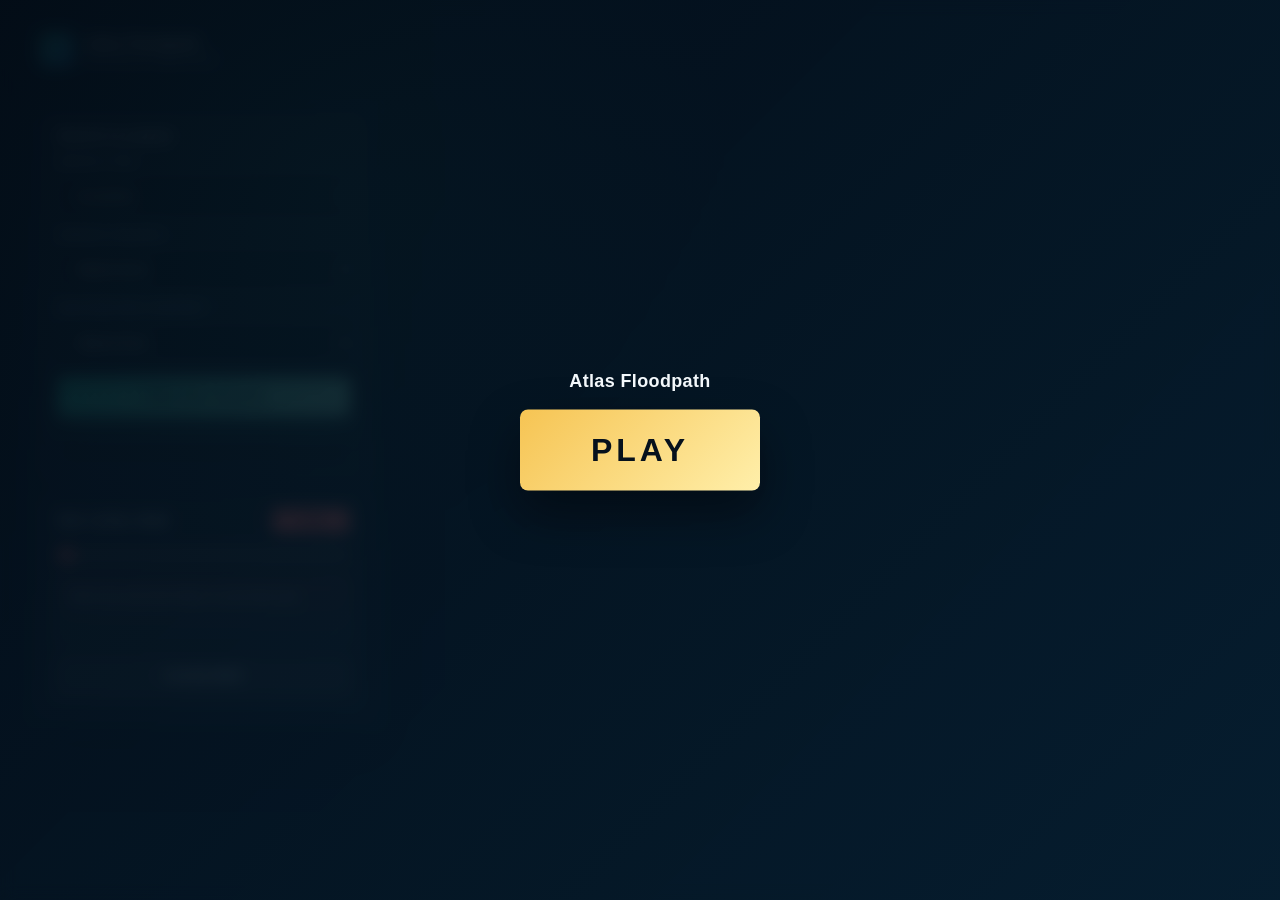
==== commit 6dbe95c9: "Add files via upload" ====
--- a/CountryGraphCodeStarter1.0/index.html
+++ b/CountryGraphCodeStarter1.0/index.html
@@ -1,847 +1,1277 @@
-<!DOCTYPE html>
-<!-- Version 0.4
-* Refactored to clean up repeated code into seperate functions
-* Improved handling of country Resets
--->
-<html>
-<head>
-	<meta charset="ISO-8859-1">
-	<title>Elevation Proj</title>
-	<!--
-	<link rel="stylesheet" href="https://unpkg.com/leaflet@1.9.4/dist/leaflet.css" integrity="sha256-p4NxAoJBhIIN+hmNHrzRCf9tD/miZyoHS5obTRR9BMY=" crossorigin=""/>
-	<script src="https://unpkg.com/leaflet@1.9.4/dist/leaflet.js" integrity="sha256-20nQCchB9co0qIjJZRGuk2/Z9VM+kNiyxNV1lvTlZBo=" crossorigin=""></script>
-	-->
-<link rel="stylesheet" href="/static/leaflet.css">
-<script src="/static/leaflet.js"></script>
-
-</head>
-
-<style>
-	html, body, #map {
-        padding: 0px;
-        margin: 0px;
-        height: 100%;
-        width: 100%;
-    }
-    form {
-        position: absolute;
-        bottom: 15px;
-        left: 15px;
-        z-index: 1000;
-        background: white;
-        padding: 20px;
-        border-radius: 12px;
-        box-shadow: 0 8px 24px rgba(0,0,0,0.15);
-        font-family:'Segoe UI', Tahoma, Geneva, Verdana, sans-serif;
-        width: 320px;
-    }
-    form label {
-        display: block;
-        margin-bottom: 8px;
-        font-weight: 600;
-        color: #2c3e50;
-        font-size: 13px;
-        letter-spacing: 0.3px;
-    }
-    form select {
-        width: 100%;
-        padding: 8px 10px;
-        margin-bottom: 12px;
-        border: 2px solid #e1e8ed;
-        border-radius: 6px;
-        font-size: 13px;
-        transition: border-color 0.3s ease;
-    }
-    form select:focus {
-        outline: none;
-        border-color: #667eea;
-    }
-    #submitBtn {
-        background: linear-gradient(135deg, #667eea 0%, #764ba2 100%);
-        border: none;
-        color: white;
-        text-align: center;
-        text-decoration: none;
-        display: block;
-        width: 100%;
-        font-size: 14px;
-        font-weight: 600;
-        cursor: pointer;
-        border-radius: 8px;
-        padding: 12px;
-        transition: transform 0.2s, box-shadow 0.2s;
-        margin-bottom: 12px;
-    }
-    #submitBtn:hover {
-        transform: translateY(-2px);
-        box-shadow: 0 6px 16px rgba(102, 126, 234, 0.4);
-    }
-    #distance-display {
-        display: block;
-        margin-top: 8px;
-        padding: 10px;
-        background-color: #f0f0f0;
-        border-radius: 6px;
-        font-size: 12px;
-        color: #555;
-    }
-    #sea-level-container {
-        margin-top: 15px;
-        padding-top: 15px;
-        border-top: 2px solid #ddd;
-    }
-    #sea-level-slider {
-        width: 200px;
-        margin: 8px 0;
-        cursor: pointer;
-        accent-color: #FF6B6B;
-    }
-    #sea-level-label {
-        font-weight: 700;
-        margin-bottom: 8px;
-        font-size: 14px;
-        color: #2c3e50;
-        letter-spacing: 0.5px;
-    }
-    #sea-level-value {
-        font-size: 16px;
-        color: #FF6B6B;
-        font-weight: 700;
-        margin-bottom: 8px;
-    }
-    #statistics-display {
-        margin-top: 12px;
-        padding: 12px;
-        background: linear-gradient(135deg, #667eea 0%, #764ba2 100%);
-        border-radius: 8px;
-        font-size: 13px;
-        color: white;
-        max-width: 280px;
-        line-height: 1.6;
-        box-shadow: 0 4px 12px rgba(0,0,0,0.15);
-        font-weight: 500;
-    }
-	#playButtonContainer {
-		position: fixed;
-		width: 100%;
-		height: 100%;
-		padding: 0;
-		margin: 0;
-      	background-color: rgba(255, 255, 255, 0.2); /* light transparent */
-		backdrop-filter: blur(2px); /* this creates the blur effect */
-		-webkit-backdrop-filter: blur(10px); /* for Safari */
-        z-index: 1010;
-	}
-	#playButton {
-		position: absolute;
-		top: 50%;
-		left: 50%;
-		transform: translate(-50%, -50%);
-		background: linear-gradient(135deg, #667eea 0%, #764ba2 100%);
-		color: #ffffff;
-		text-align: center;
-		text-decoration: none;
-		display: inline-block;
-		cursor: pointer;
-		border-radius: 12px;
-		border: none;
-		font-size: 48px;
-		padding: 30px 50px;
-		font-weight: 700;
-		font-family:'Segoe UI', Tahoma, Geneva, Verdana, sans-serif;
-		box-shadow: 0 12px 30px rgba(102, 126, 234, 0.4);
-		transition: transform 0.3s ease, box-shadow 0.3s ease;
-		letter-spacing: 1px;
-	}
-	#playButton:hover {
-		transform: translate(-50%, -50%) scale(1.05);
-		box-shadow: 0 16px 40px rgba(102, 126, 234, 0.6);
-	}
-</style>
-
-<script>
-
-
-	L.CountrySelect = {};
-    L.CountrySelect.countries = {"Afghanistan":{"type":"Feature","id":"AFG","properties":{"name":"Afghanistan"},"geometry":{"type":"Polygon","coordinates":[[[61.210817,35.650072],[62.230651,35.270664],[62.984662,35.404041],[63.193538,35.857166],[63.982896,36.007957],[64.546479,36.312073],[64.746105,37.111818],[65.588948,37.305217],[65.745631,37.661164],[66.217385,37.39379],[66.518607,37.362784],[67.075782,37.356144],[67.83,37.144994],[68.135562,37.023115],[68.859446,37.344336],[69.196273,37.151144],[69.518785,37.608997],[70.116578,37.588223],[70.270574,37.735165],[70.376304,38.138396],[70.806821,38.486282],[71.348131,38.258905],[71.239404,37.953265],[71.541918,37.905774],[71.448693,37.065645],[71.844638,36.738171],[72.193041,36.948288],[72.63689,37.047558],[73.260056,37.495257],[73.948696,37.421566],[74.980002,37.41999],[75.158028,37.133031],[74.575893,37.020841],[74.067552,36.836176],[72.920025,36.720007],[71.846292,36.509942],[71.262348,36.074388],[71.498768,35.650563],[71.613076,35.153203],[71.115019,34.733126],[71.156773,34.348911],[70.881803,33.988856],[69.930543,34.02012],[70.323594,33.358533],[69.687147,33.105499],[69.262522,32.501944],[69.317764,31.901412],[68.926677,31.620189],[68.556932,31.71331],[67.792689,31.58293],[67.683394,31.303154],[66.938891,31.304911],[66.381458,30.738899],[66.346473,29.887943],[65.046862,29.472181],[64.350419,29.560031],[64.148002,29.340819],[63.550261,29.468331],[62.549857,29.318572],[60.874248,29.829239],[61.781222,30.73585],[61.699314,31.379506],[60.941945,31.548075],[60.863655,32.18292],[60.536078,32.981269],[60.9637,33.528832],[60.52843,33.676446],[60.803193,34.404102],[61.210817,35.650072]]]}},"Angola":{"type":"Feature","id":"AGO","properties":{"name":"Angola"},"geometry":{"type":"MultiPolygon","coordinates":[[[[16.326528,-5.87747],[16.57318,-6.622645],[16.860191,-7.222298],[17.089996,-7.545689],[17.47297,-8.068551],[18.134222,-7.987678],[18.464176,-7.847014],[19.016752,-7.988246],[19.166613,-7.738184],[19.417502,-7.155429],[20.037723,-7.116361],[20.091622,-6.94309],[20.601823,-6.939318],[20.514748,-7.299606],[21.728111,-7.290872],[21.746456,-7.920085],[21.949131,-8.305901],[21.801801,-8.908707],[21.875182,-9.523708],[22.208753,-9.894796],[22.155268,-11.084801],[22.402798,-10.993075],[22.837345,-11.017622],[23.456791,-10.867863],[23.912215,-10.926826],[24.017894,-11.237298],[23.904154,-11.722282],[24.079905,-12.191297],[23.930922,-12.565848],[24.016137,-12.911046],[21.933886,-12.898437],[21.887843,-16.08031],[22.562478,-16.898451],[23.215048,-17.523116],[21.377176,-17.930636],[18.956187,-17.789095],[18.263309,-17.309951],[14.209707,-17.353101],[14.058501,-17.423381],[13.462362,-16.971212],[12.814081,-16.941343],[12.215461,-17.111668],[11.734199,-17.301889],[11.640096,-16.673142],[11.778537,-15.793816],[12.123581,-14.878316],[12.175619,-14.449144],[12.500095,-13.5477],[12.738479,-13.137906],[13.312914,-12.48363],[13.633721,-12.038645],[13.738728,-11.297863],[13.686379,-10.731076],[13.387328,-10.373578],[13.120988,-9.766897],[12.87537,-9.166934],[12.929061,-8.959091],[13.236433,-8.562629],[12.93304,-7.596539],[12.728298,-6.927122],[12.227347,-6.294448],[12.322432,-6.100092],[12.735171,-5.965682],[13.024869,-5.984389],[13.375597,-5.864241],[16.326528,-5.87747]]],[[[12.436688,-5.684304],[12.182337,-5.789931],[11.914963,-5.037987],[12.318608,-4.60623],[12.62076,-4.438023],[12.995517,-4.781103],[12.631612,-4.991271],[12.468004,-5.248362],[12.436688,-5.684304]]]]}},"Albania":{"type":"Feature","id":"ALB","properties":{"name":"Albania"},"geometry":{"type":"Polygon","coordinates":[[[20.590247,41.855404],[20.463175,41.515089],[20.605182,41.086226],[21.02004,40.842727],[20.99999,40.580004],[20.674997,40.435],[20.615,40.110007],[20.150016,39.624998],[19.98,39.694993],[19.960002,39.915006],[19.406082,40.250773],[19.319059,40.72723],[19.40355,41.409566],[19.540027,41.719986],[19.371769,41.877548],[19.304486,42.195745],[19.738051,42.688247],[19.801613,42.500093],[20.0707,42.58863],[20.283755,42.32026],[20.52295,42.21787],[20.590247,41.855404]]]}},"United Arab Emirates":{"type":"Feature","id":"ARE","properties":{"name":"United Arab Emirates"},"geometry":{"type":"Polygon","coordinates":[[[51.579519,24.245497],[51.757441,24.294073],[51.794389,24.019826],[52.577081,24.177439],[53.404007,24.151317],[54.008001,24.121758],[54.693024,24.797892],[55.439025,25.439145],[56.070821,26.055464],[56.261042,25.714606],[56.396847,24.924732],[55.886233,24.920831],[55.804119,24.269604],[55.981214,24.130543],[55.528632,23.933604],[55.525841,23.524869],[55.234489,23.110993],[55.208341,22.70833],[55.006803,22.496948],[52.000733,23.001154],[51.617708,24.014219],[51.579519,24.245497]]]}},"Argentina":{"type":"Feature","id":"ARG","properties":{"name":"Argentina"},"geometry":{"type":"MultiPolygon","coordinates":[[[[-65.5,-55.2],[-66.45,-55.25],[-66.95992,-54.89681],[-67.56244,-54.87001],[-68.63335,-54.8695],[-68.63401,-52.63637],[-68.25,-53.1],[-67.75,-53.85],[-66.45,-54.45],[-65.05,-54.7],[-65.5,-55.2]]],[[[-64.964892,-22.075862],[-64.377021,-22.798091],[-63.986838,-21.993644],[-62.846468,-22.034985],[-62.685057,-22.249029],[-60.846565,-23.880713],[-60.028966,-24.032796],[-58.807128,-24.771459],[-57.777217,-25.16234],[-57.63366,-25.603657],[-58.618174,-27.123719],[-57.60976,-27.395899],[-56.486702,-27.548499],[-55.695846,-27.387837],[-54.788795,-26.621786],[-54.625291,-25.739255],[-54.13005,-25.547639],[-53.628349,-26.124865],[-53.648735,-26.923473],[-54.490725,-27.474757],[-55.162286,-27.881915],[-56.2909,-28.852761],[-57.625133,-30.216295],[-57.874937,-31.016556],[-58.14244,-32.044504],[-58.132648,-33.040567],[-58.349611,-33.263189],[-58.427074,-33.909454],[-58.495442,-34.43149],[-57.22583,-35.288027],[-57.362359,-35.97739],[-56.737487,-36.413126],[-56.788285,-36.901572],[-57.749157,-38.183871],[-59.231857,-38.72022],[-61.237445,-38.928425],[-62.335957,-38.827707],[-62.125763,-39.424105],[-62.330531,-40.172586],[-62.145994,-40.676897],[-62.745803,-41.028761],[-63.770495,-41.166789],[-64.73209,-40.802677],[-65.118035,-41.064315],[-64.978561,-42.058001],[-64.303408,-42.359016],[-63.755948,-42.043687],[-63.458059,-42.563138],[-64.378804,-42.873558],[-65.181804,-43.495381],[-65.328823,-44.501366],[-65.565269,-45.036786],[-66.509966,-45.039628],[-67.293794,-45.551896],[-67.580546,-46.301773],[-66.597066,-47.033925],[-65.641027,-47.236135],[-65.985088,-48.133289],[-67.166179,-48.697337],[-67.816088,-49.869669],[-68.728745,-50.264218],[-69.138539,-50.73251],[-68.815561,-51.771104],[-68.149995,-52.349983],[-68.571545,-52.299444],[-69.498362,-52.142761],[-71.914804,-52.009022],[-72.329404,-51.425956],[-72.309974,-50.67701],[-72.975747,-50.74145],[-73.328051,-50.378785],[-73.415436,-49.318436],[-72.648247,-48.878618],[-72.331161,-48.244238],[-72.447355,-47.738533],[-71.917258,-46.884838],[-71.552009,-45.560733],[-71.659316,-44.973689],[-71.222779,-44.784243],[-71.329801,-44.407522],[-71.793623,-44.207172],[-71.464056,-43.787611],[-71.915424,-43.408565],[-72.148898,-42.254888],[-71.746804,-42.051386],[-71.915734,-40.832339],[-71.680761,-39.808164],[-71.413517,-38.916022],[-70.814664,-38.552995],[-71.118625,-37.576827],[-71.121881,-36.658124],[-70.364769,-36.005089],[-70.388049,-35.169688],[-69.817309,-34.193571],[-69.814777,-33.273886],[-70.074399,-33.09121],[-70.535069,-31.36501],[-69.919008,-30.336339],[-70.01355,-29.367923],[-69.65613,-28.459141],[-69.001235,-27.521214],[-68.295542,-26.89934],[-68.5948,-26.506909],[-68.386001,-26.185016],[-68.417653,-24.518555],[-67.328443,-24.025303],[-66.985234,-22.986349],[-67.106674,-22.735925],[-66.273339,-21.83231],[-64.964892,-22.075862]]]]}},"Armenia":{"type":"Feature","id":"ARM","properties":{"name":"Armenia"},"geometry":{"type":"Polygon","coordinates":[[[43.582746,41.092143],[44.97248,41.248129],[45.179496,40.985354],[45.560351,40.81229],[45.359175,40.561504],[45.891907,40.218476],[45.610012,39.899994],[46.034534,39.628021],[46.483499,39.464155],[46.50572,38.770605],[46.143623,38.741201],[45.735379,39.319719],[45.739978,39.473999],[45.298145,39.471751],[45.001987,39.740004],[44.79399,39.713003],[44.400009,40.005],[43.656436,40.253564],[43.752658,40.740201],[43.582746,41.092143]]]}},"Antarctica":{"type":"Feature","id":"ATA","properties":{"name":"Antarctica"},"geometry":{"type":"MultiPolygon","coordinates":[[[[-59.572095,-80.040179],[-59.865849,-80.549657],[-60.159656,-81.000327],[-62.255393,-80.863178],[-64.488125,-80.921934],[-65.741666,-80.588827],[-65.741666,-80.549657],[-66.290031,-80.255773],[-64.037688,-80.294944],[-61.883246,-80.39287],[-61.138976,-79.981371],[-60.610119,-79.628679],[-59.572095,-80.040179]]],[[[-159.208184,-79.497059],[-161.127601,-79.634209],[-162.439847,-79.281465],[-163.027408,-78.928774],[-163.066604,-78.869966],[-163.712896,-78.595667],[-163.105801,-78.223338],[-161.245113,-78.380176],[-160.246208,-78.693645],[-159.482405,-79.046338],[-159.208184,-79.497059]]],[[[-45.154758,-78.04707],[-43.920828,-78.478103],[-43.48995,-79.08556],[-43.372438,-79.516645],[-43.333267,-80.026123],[-44.880537,-80.339644],[-46.506174,-80.594357],[-48.386421,-80.829485],[-50.482107,-81.025442],[-52.851988,-80.966685],[-54.164259,-80.633528],[-53.987991,-80.222028],[-51.853134,-79.94773],[-50.991326,-79.614623],[-50.364595,-79.183487],[-49.914131,-78.811209],[-49.306959,-78.458569],[-48.660616,-78.047018],[-48.660616,-78.047019],[-48.151396,-78.04707],[-46.662857,-77.831476],[-45.154758,-78.04707]]],[[[-121.211511,-73.50099],[-119.918851,-73.657725],[-118.724143,-73.481353],[-119.292119,-73.834097],[-120.232217,-74.08881],[-121.62283,-74.010468],[-122.621735,-73.657778],[-122.621735,-73.657777],[-122.406245,-73.324619],[-121.211511,-73.50099]]],[[[-125.559566,-73.481353],[-124.031882,-73.873268],[-124.619469,-73.834097],[-125.912181,-73.736118],[-127.28313,-73.461769],[-127.28313,-73.461768],[-126.558472,-73.246226],[-125.559566,-73.481353]]],[[[-98.98155,-71.933334],[-97.884743,-72.070535],[-96.787937,-71.952971],[-96.20035,-72.521205],[-96.983765,-72.442864],[-98.198083,-72.482035],[-99.432013,-72.442864],[-100.783455,-72.50162],[-101.801868,-72.305663],[-102.330725,-71.894164],[-101.703967,-71.717792],[-100.430919,-71.854993],[-98.98155,-71.933334]]],[[[-68.451346,-70.955823],[-68.333834,-71.406493],[-68.510128,-71.798407],[-68.784297,-72.170736],[-69.959471,-72.307885],[-71.075889,-72.503842],[-72.388134,-72.484257],[-71.8985,-72.092343],[-73.073622,-72.229492],[-74.19004,-72.366693],[-74.953895,-72.072757],[-75.012625,-71.661258],[-73.915819,-71.269345],[-73.915819,-71.269344],[-73.230331,-71.15178],[-72.074717,-71.190951],[-71.780962,-70.681473],[-71.72218,-70.309196],[-71.741791,-69.505782],[-71.173815,-69.035475],[-70.253252,-68.87874],[-69.724447,-69.251017],[-69.489422,-69.623346],[-69.058518,-70.074016],[-68.725541,-70.505153],[-68.451346,-70.955823]]],[[[-58.614143,-64.152467],[-59.045073,-64.36801],[-59.789342,-64.211223],[-60.611928,-64.309202],[-61.297416,-64.54433],[-62.0221,-64.799094],[-62.51176,-65.09303],[-62.648858,-65.484942],[-62.590128,-65.857219],[-62.120079,-66.190326],[-62.805567,-66.425505],[-63.74569,-66.503847],[-64.294106,-66.837004],[-64.881693,-67.150474],[-65.508425,-67.58161],[-65.665082,-67.953887],[-65.312545,-68.365335],[-64.783715,-68.678908],[-63.961103,-68.913984],[-63.1973,-69.227556],[-62.785955,-69.619419],[-62.570516,-69.991747],[-62.276736,-70.383661],[-61.806661,-70.716768],[-61.512906,-71.089045],[-61.375809,-72.010074],[-61.081977,-72.382351],[-61.003661,-72.774265],[-60.690269,-73.166179],[-60.827367,-73.695242],[-61.375809,-74.106742],[-61.96337,-74.439848],[-63.295201,-74.576997],[-63.74569,-74.92974],[-64.352836,-75.262847],[-65.860987,-75.635124],[-67.192818,-75.79191],[-68.446282,-76.007452],[-69.797724,-76.222995],[-70.600724,-76.634494],[-72.206776,-76.673665],[-73.969536,-76.634494],[-75.555977,-76.712887],[-77.24037,-76.712887],[-76.926979,-77.104802],[-75.399294,-77.28107],[-74.282876,-77.55542],[-73.656119,-77.908112],[-74.772536,-78.221633],[-76.4961,-78.123654],[-77.925858,-78.378419],[-77.984666,-78.789918],[-78.023785,-79.181833],[-76.848637,-79.514939],[-76.633224,-79.887216],[-75.360097,-80.259545],[-73.244852,-80.416331],[-71.442946,-80.69063],[-70.013163,-81.004151],[-68.191646,-81.317672],[-65.704279,-81.474458],[-63.25603,-81.748757],[-61.552026,-82.042692],[-59.691416,-82.37585],[-58.712121,-82.846106],[-58.222487,-83.218434],[-57.008117,-82.865691],[-55.362894,-82.571755],[-53.619771,-82.258235],[-51.543644,-82.003521],[-49.76135,-81.729171],[-47.273931,-81.709586],[-44.825708,-81.846735],[-42.808363,-82.081915],[-42.16202,-81.65083],[-40.771433,-81.356894],[-38.244818,-81.337309],[-36.26667,-81.121715],[-34.386397,-80.906172],[-32.310296,-80.769023],[-30.097098,-80.592651],[-28.549802,-80.337938],[-29.254901,-79.985195],[-29.685805,-79.632503],[-29.685805,-79.260226],[-31.624808,-79.299397],[-33.681324,-79.456132],[-35.639912,-79.456132],[-35.914107,-79.083855],[-35.77701,-78.339248],[-35.326546,-78.123654],[-33.896763,-77.888526],[-32.212369,-77.65345],[-30.998051,-77.359515],[-29.783732,-77.065579],[-28.882779,-76.673665],[-27.511752,-76.497345],[-26.160336,-76.360144],[-25.474822,-76.281803],[-23.927552,-76.24258],[-22.458598,-76.105431],[-21.224694,-75.909474],[-20.010375,-75.674346],[-18.913543,-75.439218],[-17.522982,-75.125698],[-16.641589,-74.79254],[-15.701491,-74.498604],[-15.40771,-74.106742],[-16.46532,-73.871614],[-16.112784,-73.460114],[-15.446855,-73.146542],[-14.408805,-72.950585],[-13.311973,-72.715457],[-12.293508,-72.401936],[-11.510067,-72.010074],[-11.020433,-71.539767],[-10.295774,-71.265416],[-9.101015,-71.324224],[-8.611381,-71.65733],[-7.416622,-71.696501],[-7.377451,-71.324224],[-6.868232,-70.93231],[-5.790985,-71.030289],[-5.536375,-71.402617],[-4.341667,-71.461373],[-3.048981,-71.285053],[-1.795492,-71.167438],[-0.659489,-71.226246],[-0.228637,-71.637745],[0.868195,-71.304639],[1.886686,-71.128267],[3.022638,-70.991118],[4.139055,-70.853917],[5.157546,-70.618789],[6.273912,-70.462055],[7.13572,-70.246512],[7.742866,-69.893769],[8.48711,-70.148534],[9.525135,-70.011333],[10.249845,-70.48164],[10.817821,-70.834332],[11.953824,-70.638375],[12.404287,-70.246512],[13.422778,-69.972162],[14.734998,-70.030918],[15.126757,-70.403247],[15.949342,-70.030918],[17.026589,-69.913354],[18.201711,-69.874183],[19.259373,-69.893769],[20.375739,-70.011333],[21.452985,-70.07014],[21.923034,-70.403247],[22.569403,-70.697182],[23.666184,-70.520811],[24.841357,-70.48164],[25.977309,-70.48164],[27.093726,-70.462055],[28.09258,-70.324854],[29.150242,-70.20729],[30.031583,-69.93294],[30.971733,-69.75662],[31.990172,-69.658641],[32.754053,-69.384291],[33.302443,-68.835642],[33.870419,-68.502588],[34.908495,-68.659271],[35.300202,-69.012014],[36.16201,-69.247142],[37.200035,-69.168748],[37.905108,-69.52144],[38.649404,-69.776205],[39.667894,-69.541077],[40.020431,-69.109941],[40.921358,-68.933621],[41.959434,-68.600514],[42.938702,-68.463313],[44.113876,-68.267408],[44.897291,-68.051866],[45.719928,-67.816738],[46.503343,-67.601196],[47.44344,-67.718759],[48.344419,-67.366068],[48.990736,-67.091718],[49.930885,-67.111303],[50.753471,-66.876175],[50.949325,-66.523484],[51.791547,-66.249133],[52.614133,-66.053176],[53.613038,-65.89639],[54.53355,-65.818049],[55.414943,-65.876805],[56.355041,-65.974783],[57.158093,-66.249133],[57.255968,-66.680218],[58.137361,-67.013324],[58.744508,-67.287675],[59.939318,-67.405239],[60.605221,-67.679589],[61.427806,-67.953887],[62.387489,-68.012695],[63.19049,-67.816738],[64.052349,-67.405239],[64.992447,-67.620729],[65.971715,-67.738345],[66.911864,-67.855909],[67.891133,-67.934302],[68.890038,-67.934302],[69.712624,-68.972791],[69.673453,-69.227556],[69.555941,-69.678226],[68.596258,-69.93294],[67.81274,-70.305268],[67.949889,-70.697182],[69.066307,-70.677545],[68.929157,-71.069459],[68.419989,-71.441788],[67.949889,-71.853287],[68.71377,-72.166808],[69.869307,-72.264787],[71.024895,-72.088415],[71.573285,-71.696501],[71.906288,-71.324224],[72.454627,-71.010703],[73.08141,-70.716768],[73.33602,-70.364024],[73.864877,-69.874183],[74.491557,-69.776205],[75.62756,-69.737034],[76.626465,-69.619419],[77.644904,-69.462684],[78.134539,-69.07077],[78.428371,-68.698441],[79.113859,-68.326216],[80.093127,-68.071503],[80.93535,-67.875546],[81.483792,-67.542388],[82.051767,-67.366068],[82.776426,-67.209282],[83.775331,-67.30726],[84.676206,-67.209282],[85.655527,-67.091718],[86.752359,-67.150474],[87.477017,-66.876175],[87.986289,-66.209911],[88.358411,-66.484261],[88.828408,-66.954568],[89.67063,-67.150474],[90.630365,-67.228867],[91.5901,-67.111303],[92.608539,-67.189696],[93.548637,-67.209282],[94.17542,-67.111303],[95.017591,-67.170111],[95.781472,-67.385653],[96.682399,-67.248504],[97.759646,-67.248504],[98.68021,-67.111303],[99.718182,-67.248504],[100.384188,-66.915346],[100.893356,-66.58224],[101.578896,-66.30789],[102.832411,-65.563284],[103.478676,-65.700485],[104.242557,-65.974783],[104.90846,-66.327527],[106.181561,-66.934931],[107.160881,-66.954568],[108.081393,-66.954568],[109.15864,-66.837004],[110.235835,-66.699804],[111.058472,-66.425505],[111.74396,-66.13157],[112.860378,-66.092347],[113.604673,-65.876805],[114.388088,-66.072762],[114.897308,-66.386283],[115.602381,-66.699804],[116.699161,-66.660633],[117.384701,-66.915346],[118.57946,-67.170111],[119.832924,-67.268089],[120.871,-67.189696],[121.654415,-66.876175],[122.320369,-66.562654],[123.221296,-66.484261],[124.122274,-66.621462],[125.160247,-66.719389],[126.100396,-66.562654],[127.001427,-66.562654],[127.882768,-66.660633],[128.80328,-66.758611],[129.704259,-66.58224],[130.781454,-66.425505],[131.799945,-66.386283],[132.935896,-66.386283],[133.85646,-66.288304],[134.757387,-66.209963],[135.031582,-65.72007],[135.070753,-65.308571],[135.697485,-65.582869],[135.873805,-66.033591],[136.206705,-66.44509],[136.618049,-66.778197],[137.460271,-66.954568],[138.596223,-66.895761],[139.908442,-66.876175],[140.809421,-66.817367],[142.121692,-66.817367],[143.061842,-66.797782],[144.374061,-66.837004],[145.490427,-66.915346],[146.195552,-67.228867],[145.999699,-67.601196],[146.646067,-67.895131],[147.723263,-68.130259],[148.839629,-68.385024],[150.132314,-68.561292],[151.483705,-68.71813],[152.502247,-68.874813],[153.638199,-68.894502],[154.284567,-68.561292],[155.165857,-68.835642],[155.92979,-69.149215],[156.811132,-69.384291],[158.025528,-69.482269],[159.181013,-69.599833],[159.670699,-69.991747],[160.80665,-70.226875],[161.570479,-70.579618],[162.686897,-70.736353],[163.842434,-70.716768],[164.919681,-70.775524],[166.11444,-70.755938],[167.309095,-70.834332],[168.425616,-70.971481],[169.463589,-71.20666],[170.501665,-71.402617],[171.20679,-71.696501],[171.089227,-72.088415],[170.560422,-72.441159],[170.109958,-72.891829],[169.75737,-73.24452],[169.287321,-73.65602],[167.975101,-73.812806],[167.387489,-74.165498],[166.094803,-74.38104],[165.644391,-74.772954],[164.958851,-75.145283],[164.234193,-75.458804],[163.822797,-75.870303],[163.568239,-76.24258],[163.47026,-76.693302],[163.489897,-77.065579],[164.057873,-77.457442],[164.273363,-77.82977],[164.743464,-78.182514],[166.604126,-78.319611],[166.995781,-78.750748],[165.193876,-78.907483],[163.666217,-79.123025],[161.766385,-79.162248],[160.924162,-79.730482],[160.747894,-80.200737],[160.316964,-80.573066],[159.788211,-80.945395],[161.120016,-81.278501],[161.629287,-81.690001],[162.490992,-82.062278],[163.705336,-82.395435],[165.095949,-82.708956],[166.604126,-83.022477],[168.895665,-83.335998],[169.404782,-83.825891],[172.283934,-84.041433],[172.477049,-84.117914],[173.224083,-84.41371],[175.985672,-84.158997],[178.277212,-84.472518],[180,-84.71338],[-179.942499,-84.721443],[-179.058677,-84.139412],[-177.256772,-84.452933],[-177.140807,-84.417941],[-176.084673,-84.099259],[-175.947235,-84.110449],[-175.829882,-84.117914],[-174.382503,-84.534323],[-173.116559,-84.117914],[-172.889106,-84.061019],[-169.951223,-83.884647],[-168.999989,-84.117914],[-168.530199,-84.23739],[-167.022099,-84.570497],[-164.182144,-84.82521],[-161.929775,-85.138731],[-158.07138,-85.37391],[-155.192253,-85.09956],[-150.942099,-85.295517],[-148.533073,-85.609038],[-145.888918,-85.315102],[-143.107718,-85.040752],[-142.892279,-84.570497],[-146.829068,-84.531274],[-150.060732,-84.296146],[-150.902928,-83.904232],[-153.586201,-83.68869],[-153.409907,-83.23802],[-153.037759,-82.82652],[-152.665637,-82.454192],[-152.861517,-82.042692],[-154.526299,-81.768394],[-155.29018,-81.41565],[-156.83745,-81.102129],[-154.408787,-81.160937],[-152.097662,-81.004151],[-150.648293,-81.337309],[-148.865998,-81.043373],[-147.22075,-80.671045],[-146.417749,-80.337938],[-146.770286,-79.926439],[-148.062947,-79.652089],[-149.531901,-79.358205],[-151.588416,-79.299397],[-153.390322,-79.162248],[-155.329376,-79.064269],[-155.975668,-78.69194],[-157.268302,-78.378419],[-158.051768,-78.025676],[-158.365134,-76.889207],[-157.875474,-76.987238],[-156.974573,-77.300759],[-155.329376,-77.202728],[-153.742832,-77.065579],[-152.920247,-77.496664],[-151.33378,-77.398737],[-150.00195,-77.183143],[-148.748486,-76.908845],[-147.612483,-76.575738],[-146.104409,-76.47776],[-146.143528,-76.105431],[-146.496091,-75.733154],[-146.20231,-75.380411],[-144.909624,-75.204039],[-144.322037,-75.537197],[-142.794353,-75.34124],[-141.638764,-75.086475],[-140.209007,-75.06689],[-138.85759,-74.968911],[-137.5062,-74.733783],[-136.428901,-74.518241],[-135.214583,-74.302699],[-134.431194,-74.361455],[-133.745654,-74.439848],[-132.257168,-74.302699],[-130.925311,-74.479019],[-129.554284,-74.459433],[-128.242038,-74.322284],[-126.890622,-74.420263],[-125.402082,-74.518241],[-124.011496,-74.479019],[-122.562152,-74.498604],[-121.073613,-74.518241],[-119.70256,-74.479019],[-118.684145,-74.185083],[-117.469801,-74.028348],[-116.216312,-74.243891],[-115.021552,-74.067519],[-113.944331,-73.714828],[-113.297988,-74.028348],[-112.945452,-74.38104],[-112.299083,-74.714198],[-111.261059,-74.420263],[-110.066325,-74.79254],[-108.714909,-74.910103],[-107.559346,-75.184454],[-106.149148,-75.125698],[-104.876074,-74.949326],[-103.367949,-74.988497],[-102.016507,-75.125698],[-100.645531,-75.302018],[-100.1167,-74.870933],[-100.763043,-74.537826],[-101.252703,-74.185083],[-102.545337,-74.106742],[-103.113313,-73.734413],[-103.328752,-73.362084],[-103.681289,-72.61753],[-102.917485,-72.754679],[-101.60524,-72.813436],[-100.312528,-72.754679],[-99.13738,-72.911414],[-98.118889,-73.20535],[-97.688037,-73.558041],[-96.336595,-73.616849],[-95.043961,-73.4797],[-93.672907,-73.283743],[-92.439003,-73.166179],[-91.420564,-73.401307],[-90.088733,-73.322914],[-89.226951,-72.558722],[-88.423951,-73.009393],[-87.268337,-73.185764],[-86.014822,-73.087786],[-85.192236,-73.4797],[-83.879991,-73.518871],[-82.665646,-73.636434],[-81.470913,-73.851977],[-80.687447,-73.4797],[-80.295791,-73.126956],[-79.296886,-73.518871],[-77.925858,-73.420892],[-76.907367,-73.636434],[-76.221879,-73.969541],[-74.890049,-73.871614],[-73.852024,-73.65602],[-72.833533,-73.401307],[-71.619215,-73.264157],[-70.209042,-73.146542],[-68.935916,-73.009393],[-67.956622,-72.79385],[-67.369061,-72.480329],[-67.134036,-72.049244],[-67.251548,-71.637745],[-67.56494,-71.245831],[-67.917477,-70.853917],[-68.230843,-70.462055],[-68.485452,-70.109311],[-68.544209,-69.717397],[-68.446282,-69.325535],[-67.976233,-68.953206],[-67.5845,-68.541707],[-67.427843,-68.149844],[-67.62367,-67.718759],[-67.741183,-67.326845],[-67.251548,-66.876175],[-66.703184,-66.58224],[-66.056815,-66.209963],[-65.371327,-65.89639],[-64.568276,-65.602506],[-64.176542,-65.171423],[-63.628152,-64.897073],[-63.001394,-64.642308],[-62.041686,-64.583552],[-61.414928,-64.270031],[-60.709855,-64.074074],[-59.887269,-63.95651],[-59.162585,-63.701745],[-58.594557,-63.388224],[-57.811143,-63.27066],[-57.223582,-63.525425],[-57.59573,-63.858532],[-58.614143,-64.152467]]]]}},"French Southern and Antarctic Lands":{"type":"Feature","id":"ATF","properties":{"name":"French Southern and Antarctic Lands"},"geometry":{"type":"Polygon","coordinates":[[[68.935,-48.625],[69.58,-48.94],[70.525,-49.065],[70.56,-49.255],[70.28,-49.71],[68.745,-49.775],[68.72,-49.2425],[68.8675,-48.83],[68.935,-48.625]]]}},"Australia":{"type":"Feature","id":"AUS","properties":{"name":"Australia"},"geometry":{"type":"MultiPolygon","coordinates":[[[[145.397978,-40.792549],[146.364121,-41.137695],[146.908584,-41.000546],[147.689259,-40.808258],[148.289068,-40.875438],[148.359865,-42.062445],[148.017301,-42.407024],[147.914052,-43.211522],[147.564564,-42.937689],[146.870343,-43.634597],[146.663327,-43.580854],[146.048378,-43.549745],[145.43193,-42.693776],[145.29509,-42.03361],[144.718071,-41.162552],[144.743755,-40.703975],[145.397978,-40.792549]]],[[[143.561811,-13.763656],[143.922099,-14.548311],[144.563714,-14.171176],[144.894908,-14.594458],[145.374724,-14.984976],[145.271991,-15.428205],[145.48526,-16.285672],[145.637033,-16.784918],[145.888904,-16.906926],[146.160309,-17.761655],[146.063674,-18.280073],[146.387478,-18.958274],[147.471082,-19.480723],[148.177602,-19.955939],[148.848414,-20.39121],[148.717465,-20.633469],[149.28942,-21.260511],[149.678337,-22.342512],[150.077382,-22.122784],[150.482939,-22.556142],[150.727265,-22.402405],[150.899554,-23.462237],[151.609175,-24.076256],[152.07354,-24.457887],[152.855197,-25.267501],[153.136162,-26.071173],[153.161949,-26.641319],[153.092909,-27.2603],[153.569469,-28.110067],[153.512108,-28.995077],[153.339095,-29.458202],[153.069241,-30.35024],[153.089602,-30.923642],[152.891578,-31.640446],[152.450002,-32.550003],[151.709117,-33.041342],[151.343972,-33.816023],[151.010555,-34.31036],[150.714139,-35.17346],[150.32822,-35.671879],[150.075212,-36.420206],[149.946124,-37.109052],[149.997284,-37.425261],[149.423882,-37.772681],[148.304622,-37.809061],[147.381733,-38.219217],[146.922123,-38.606532],[146.317922,-39.035757],[145.489652,-38.593768],[144.876976,-38.417448],[145.032212,-37.896188],[144.485682,-38.085324],[143.609974,-38.809465],[142.745427,-38.538268],[142.17833,-38.380034],[141.606582,-38.308514],[140.638579,-38.019333],[139.992158,-37.402936],[139.806588,-36.643603],[139.574148,-36.138362],[139.082808,-35.732754],[138.120748,-35.612296],[138.449462,-35.127261],[138.207564,-34.384723],[137.71917,-35.076825],[136.829406,-35.260535],[137.352371,-34.707339],[137.503886,-34.130268],[137.890116,-33.640479],[137.810328,-32.900007],[136.996837,-33.752771],[136.372069,-34.094766],[135.989043,-34.890118],[135.208213,-34.47867],[135.239218,-33.947953],[134.613417,-33.222778],[134.085904,-32.848072],[134.273903,-32.617234],[132.990777,-32.011224],[132.288081,-31.982647],[131.326331,-31.495803],[129.535794,-31.590423],[128.240938,-31.948489],[127.102867,-32.282267],[126.148714,-32.215966],[125.088623,-32.728751],[124.221648,-32.959487],[124.028947,-33.483847],[123.659667,-33.890179],[122.811036,-33.914467],[122.183064,-34.003402],[121.299191,-33.821036],[120.580268,-33.930177],[119.893695,-33.976065],[119.298899,-34.509366],[119.007341,-34.464149],[118.505718,-34.746819],[118.024972,-35.064733],[117.295507,-35.025459],[116.625109,-35.025097],[115.564347,-34.386428],[115.026809,-34.196517],[115.048616,-33.623425],[115.545123,-33.487258],[115.714674,-33.259572],[115.679379,-32.900369],[115.801645,-32.205062],[115.689611,-31.612437],[115.160909,-30.601594],[114.997043,-30.030725],[115.040038,-29.461095],[114.641974,-28.810231],[114.616498,-28.516399],[114.173579,-28.118077],[114.048884,-27.334765],[113.477498,-26.543134],[113.338953,-26.116545],[113.778358,-26.549025],[113.440962,-25.621278],[113.936901,-25.911235],[114.232852,-26.298446],[114.216161,-25.786281],[113.721255,-24.998939],[113.625344,-24.683971],[113.393523,-24.384764],[113.502044,-23.80635],[113.706993,-23.560215],[113.843418,-23.059987],[113.736552,-22.475475],[114.149756,-21.755881],[114.225307,-22.517488],[114.647762,-21.82952],[115.460167,-21.495173],[115.947373,-21.068688],[116.711615,-20.701682],[117.166316,-20.623599],[117.441545,-20.746899],[118.229559,-20.374208],[118.836085,-20.263311],[118.987807,-20.044203],[119.252494,-19.952942],[119.805225,-19.976506],[120.85622,-19.683708],[121.399856,-19.239756],[121.655138,-18.705318],[122.241665,-18.197649],[122.286624,-17.798603],[122.312772,-17.254967],[123.012574,-16.4052],[123.433789,-17.268558],[123.859345,-17.069035],[123.503242,-16.596506],[123.817073,-16.111316],[124.258287,-16.327944],[124.379726,-15.56706],[124.926153,-15.0751],[125.167275,-14.680396],[125.670087,-14.51007],[125.685796,-14.230656],[126.125149,-14.347341],[126.142823,-14.095987],[126.582589,-13.952791],[127.065867,-13.817968],[127.804633,-14.276906],[128.35969,-14.86917],[128.985543,-14.875991],[129.621473,-14.969784],[129.4096,-14.42067],[129.888641,-13.618703],[130.339466,-13.357376],[130.183506,-13.10752],[130.617795,-12.536392],[131.223495,-12.183649],[131.735091,-12.302453],[132.575298,-12.114041],[132.557212,-11.603012],[131.824698,-11.273782],[132.357224,-11.128519],[133.019561,-11.376411],[133.550846,-11.786515],[134.393068,-12.042365],[134.678632,-11.941183],[135.298491,-12.248606],[135.882693,-11.962267],[136.258381,-12.049342],[136.492475,-11.857209],[136.95162,-12.351959],[136.685125,-12.887223],[136.305407,-13.29123],[135.961758,-13.324509],[136.077617,-13.724278],[135.783836,-14.223989],[135.428664,-14.715432],[135.500184,-14.997741],[136.295175,-15.550265],[137.06536,-15.870762],[137.580471,-16.215082],[138.303217,-16.807604],[138.585164,-16.806622],[139.108543,-17.062679],[139.260575,-17.371601],[140.215245,-17.710805],[140.875463,-17.369069],[141.07111,-16.832047],[141.274095,-16.38887],[141.398222,-15.840532],[141.702183,-15.044921],[141.56338,-14.561333],[141.63552,-14.270395],[141.519869,-13.698078],[141.65092,-12.944688],[141.842691,-12.741548],[141.68699,-12.407614],[141.928629,-11.877466],[142.118488,-11.328042],[142.143706,-11.042737],[142.51526,-10.668186],[142.79731,-11.157355],[142.866763,-11.784707],[143.115947,-11.90563],[143.158632,-12.325656],[143.522124,-12.834358],[143.597158,-13.400422],[143.561811,-13.763656]]]]}},"Austria":{"type":"Feature","id":"AUT","properties":{"name":"Austria"},"geometry":{"type":"Polygon","coordinates":[[[16.979667,48.123497],[16.903754,47.714866],[16.340584,47.712902],[16.534268,47.496171],[16.202298,46.852386],[16.011664,46.683611],[15.137092,46.658703],[14.632472,46.431817],[13.806475,46.509306],[12.376485,46.767559],[12.153088,47.115393],[11.164828,46.941579],[11.048556,46.751359],[10.442701,46.893546],[9.932448,46.920728],[9.47997,47.10281],[9.632932,47.347601],[9.594226,47.525058],[9.896068,47.580197],[10.402084,47.302488],[10.544504,47.566399],[11.426414,47.523766],[12.141357,47.703083],[12.62076,47.672388],[12.932627,47.467646],[13.025851,47.637584],[12.884103,48.289146],[13.243357,48.416115],[13.595946,48.877172],[14.338898,48.555305],[14.901447,48.964402],[15.253416,49.039074],[16.029647,48.733899],[16.499283,48.785808],[16.960288,48.596982],[16.879983,48.470013],[16.979667,48.123497]]]}},"Azerbaijan":{"type":"Feature","id":"AZE","properties":{"name":"Azerbaijan"},"geometry":{"type":"MultiPolygon","coordinates":[[[[45.001987,39.740004],[45.298145,39.471751],[45.739978,39.473999],[45.735379,39.319719],[46.143623,38.741201],[45.457722,38.874139],[44.952688,39.335765],[44.79399,39.713003],[45.001987,39.740004]]],[[[47.373315,41.219732],[47.815666,41.151416],[47.987283,41.405819],[48.584353,41.80887],[49.110264,41.282287],[49.618915,40.572924],[50.08483,40.526157],[50.392821,40.256561],[49.569202,40.176101],[49.395259,39.399482],[49.223228,39.049219],[48.856532,38.815486],[48.883249,38.320245],[48.634375,38.270378],[48.010744,38.794015],[48.355529,39.288765],[48.060095,39.582235],[47.685079,39.508364],[46.50572,38.770605],[46.483499,39.464155],[46.034534,39.628021],[45.610012,39.899994],[45.891907,40.218476],[45.359175,40.561504],[45.560351,40.81229],[45.179496,40.985354],[44.97248,41.248129],[45.217426,41.411452],[45.962601,41.123873],[46.501637,41.064445],[46.637908,41.181673],[46.145432,41.722802],[46.404951,41.860675],[46.686071,41.827137],[47.373315,41.219732]]]]}},"Burundi":{"type":"Feature","id":"BDI","properties":{"name":"Burundi"},"geometry":{"type":"Polygon","coordinates":[[[29.339998,-4.499983],[29.276384,-3.293907],[29.024926,-2.839258],[29.632176,-2.917858],[29.938359,-2.348487],[30.469696,-2.413858],[30.527677,-2.807632],[30.743013,-3.034285],[30.752263,-3.35933],[30.50556,-3.568567],[30.116333,-4.090138],[29.753512,-4.452389],[29.339998,-4.499983]]]}},"Belgium":{"type":"Feature","id":"BEL","properties":{"name":"Belgium"},"geometry":{"type":"Polygon","coordinates":[[[3.314971,51.345781],[4.047071,51.267259],[4.973991,51.475024],[5.606976,51.037298],[6.156658,50.803721],[6.043073,50.128052],[5.782417,50.090328],[5.674052,49.529484],[4.799222,49.985373],[4.286023,49.907497],[3.588184,50.378992],[3.123252,50.780363],[2.658422,50.796848],[2.513573,51.148506],[3.314971,51.345781]]]}},"Benin":{"type":"Feature","id":"BEN","properties":{"name":"Benin"},"geometry":{"type":"Polygon","coordinates":[[[2.691702,6.258817],[1.865241,6.142158],[1.618951,6.832038],[1.664478,9.12859],[1.463043,9.334624],[1.425061,9.825395],[1.077795,10.175607],[0.772336,10.470808],[0.899563,10.997339],[1.24347,11.110511],[1.447178,11.547719],[1.935986,11.64115],[2.154474,11.94015],[2.490164,12.233052],[2.848643,12.235636],[3.61118,11.660167],[3.572216,11.327939],[3.797112,10.734746],[3.60007,10.332186],[3.705438,10.06321],[3.220352,9.444153],[2.912308,9.137608],[2.723793,8.506845],[2.749063,7.870734],[2.691702,6.258817]]]}},"Burkina Faso":{"type":"Feature","id":"BFA","properties":{"name":"Burkina Faso"},"geometry":{"type":"Polygon","coordinates":[[[-2.827496,9.642461],[-3.511899,9.900326],[-3.980449,9.862344],[-4.330247,9.610835],[-4.779884,9.821985],[-4.954653,10.152714],[-5.404342,10.370737],[-5.470565,10.95127],[-5.197843,11.375146],[-5.220942,11.713859],[-4.427166,12.542646],[-4.280405,13.228444],[-4.006391,13.472485],[-3.522803,13.337662],[-3.103707,13.541267],[-2.967694,13.79815],[-2.191825,14.246418],[-2.001035,14.559008],[-1.066363,14.973815],[-0.515854,15.116158],[-0.266257,14.924309],[0.374892,14.928908],[0.295646,14.444235],[0.429928,13.988733],[0.993046,13.33575],[1.024103,12.851826],[2.177108,12.625018],[2.154474,11.94015],[1.935986,11.64115],[1.447178,11.547719],[1.24347,11.110511],[0.899563,10.997339],[0.023803,11.018682],[-0.438702,11.098341],[-0.761576,10.93693],[-1.203358,11.009819],[-2.940409,10.96269],[-2.963896,10.395335],[-2.827496,9.642461]]]}},"Bangladesh":{"type":"Feature","id":"BGD","properties":{"name":"Bangladesh"},"geometry":{"type":"Polygon","coordinates":[[[92.672721,22.041239],[92.652257,21.324048],[92.303234,21.475485],[92.368554,20.670883],[92.082886,21.192195],[92.025215,21.70157],[91.834891,22.182936],[91.417087,22.765019],[90.496006,22.805017],[90.586957,22.392794],[90.272971,21.836368],[89.847467,22.039146],[89.70205,21.857116],[89.418863,21.966179],[89.031961,22.055708],[88.876312,22.879146],[88.52977,23.631142],[88.69994,24.233715],[88.084422,24.501657],[88.306373,24.866079],[88.931554,25.238692],[88.209789,25.768066],[88.563049,26.446526],[89.355094,26.014407],[89.832481,25.965082],[89.920693,25.26975],[90.872211,25.132601],[91.799596,25.147432],[92.376202,24.976693],[91.915093,24.130414],[91.46773,24.072639],[91.158963,23.503527],[91.706475,22.985264],[91.869928,23.624346],[92.146035,23.627499],[92.672721,22.041239]]]}},"Bulgaria":{"type":"Feature","id":"BGR","properties":{"name":"Bulgaria"},"geometry":{"type":"Polygon","coordinates":[[[22.65715,44.234923],[22.944832,43.823785],[23.332302,43.897011],[24.100679,43.741051],[25.569272,43.688445],[26.065159,43.943494],[27.2424,44.175986],[27.970107,43.812468],[28.558081,43.707462],[28.039095,43.293172],[27.673898,42.577892],[27.99672,42.007359],[27.135739,42.141485],[26.117042,41.826905],[26.106138,41.328899],[25.197201,41.234486],[24.492645,41.583896],[23.692074,41.309081],[22.952377,41.337994],[22.881374,41.999297],[22.380526,42.32026],[22.545012,42.461362],[22.436595,42.580321],[22.604801,42.898519],[22.986019,43.211161],[22.500157,43.642814],[22.410446,44.008063],[22.65715,44.234923]]]}},"The Bahamas":{"type":"Feature","id":"BHS","properties":{"name":"The Bahamas"},"geometry":{"type":"MultiPolygon","coordinates":[[[[-77.53466,23.75975],[-77.78,23.71],[-78.03405,24.28615],[-78.40848,24.57564],[-78.19087,25.2103],[-77.89,25.17],[-77.54,24.34],[-77.53466,23.75975]]],[[[-77.82,26.58],[-78.91,26.42],[-78.98,26.79],[-78.51,26.87],[-77.85,26.84],[-77.82,26.58]]],[[[-77,26.59],[-77.17255,25.87918],[-77.35641,26.00735],[-77.34,26.53],[-77.78802,26.92516],[-77.79,27.04],[-77,26.59]]]]}},"Bosnia and Herzegovina":{"type":"Feature","id":"BIH","properties":{"name":"Bosnia and Herzegovina"},"geometry":{"type":"Polygon","coordinates":[[[19.005486,44.860234],[19.36803,44.863],[19.11761,44.42307],[19.59976,44.03847],[19.454,43.5681],[19.21852,43.52384],[19.03165,43.43253],[18.70648,43.20011],[18.56,42.65],[17.674922,43.028563],[17.297373,43.446341],[16.916156,43.667722],[16.456443,44.04124],[16.23966,44.351143],[15.750026,44.818712],[15.959367,45.233777],[16.318157,45.004127],[16.534939,45.211608],[17.002146,45.233777],[17.861783,45.06774],[18.553214,45.08159],[19.005486,44.860234]]]}},"Belarus":{"type":"Feature","id":"BLR","properties":{"name":"Belarus"},"geometry":{"type":"Polygon","coordinates":[[[23.484128,53.912498],[24.450684,53.905702],[25.536354,54.282423],[25.768433,54.846963],[26.588279,55.167176],[26.494331,55.615107],[27.10246,55.783314],[28.176709,56.16913],[29.229513,55.918344],[29.371572,55.670091],[29.896294,55.789463],[30.873909,55.550976],[30.971836,55.081548],[30.757534,54.811771],[31.384472,54.157056],[31.791424,53.974639],[31.731273,53.794029],[32.405599,53.618045],[32.693643,53.351421],[32.304519,53.132726],[31.497644,53.167427],[31.305201,53.073996],[31.540018,52.742052],[31.785998,52.101678],[30.927549,52.042353],[30.619454,51.822806],[30.555117,51.319503],[30.157364,51.416138],[29.254938,51.368234],[28.992835,51.602044],[28.617613,51.427714],[28.241615,51.572227],[27.454066,51.592303],[26.337959,51.832289],[25.327788,51.910656],[24.553106,51.888461],[24.005078,51.617444],[23.527071,51.578454],[23.508002,52.023647],[23.199494,52.486977],[23.799199,52.691099],[23.804935,53.089731],[23.527536,53.470122],[23.484128,53.912498]]]}},"Belize":{"type":"Feature","id":"BLZ","properties":{"name":"Belize"},"geometry":{"type":"Polygon","coordinates":[[[-89.14308,17.808319],[-89.150909,17.955468],[-89.029857,18.001511],[-88.848344,17.883198],[-88.490123,18.486831],[-88.300031,18.499982],[-88.296336,18.353273],[-88.106813,18.348674],[-88.123479,18.076675],[-88.285355,17.644143],[-88.197867,17.489475],[-88.302641,17.131694],[-88.239518,17.036066],[-88.355428,16.530774],[-88.551825,16.265467],[-88.732434,16.233635],[-88.930613,15.887273],[-89.229122,15.886938],[-89.150806,17.015577],[-89.14308,17.808319]]]}},"Bermuda":{"type":"Feature","id":"BMU","properties":{"name":"Bermuda"},"geometry":{"type":"Polygon","coordinates":[[[-64.7799734332998,32.3072000581802],[-64.7873319183061,32.3039237143428],[-64.7946942710173,32.3032682700388],[-64.8094297981283,32.3098175728414],[-64.8167896352437,32.3058845718466],[-64.8101968029642,32.3022833180511],[-64.7962291465484,32.2934409732427],[-64.7815086336978,32.2868973114514],[-64.7997025513437,32.2796896417328],[-64.8066707691087,32.2747767569465],[-64.8225587873683,32.2669111289395],[-64.8287548840306,32.2669075473817],[-64.8306732143498,32.2583944840235],[-64.8399924854972,32.254782282336],[-64.8566090462354,32.2547740387514],[-64.8682296789446,32.2616393614322],[-64.8628241459563,32.2724481933959],[-64.8748651338951,32.2757120264753],[-64.8717752856644,32.2819371582026],[-64.8671422127295,32.2930760547989],[-64.8559068764437,32.2960321186471],[-64.8597429072279,32.3015842021933],[-64.8439233486717,32.3140553852543],[-64.8350242329311,32.3242161760006],[-64.8338690593672,32.3294587561557],[-64.8520298651164,32.3110911879954],[-64.8635922932573,32.3048469433363],[-64.8686668994079,32.30910745083],[-64.8721354593415,32.3041908606301],[-64.8779667328485,32.3038632800462],[-64.8780046844321,32.2907757831692],[-64.8849776658292,32.2819261366004],[-64.8783230004629,32.2613001418681],[-64.863194968877,32.2465799485801],[-64.8519819555722,32.2485519134663],[-64.842311980074,32.2492123317296],[-64.8388242605209,32.2475773472534],[-64.8334002575532,32.2462714714698],[-64.8256389530584,32.2472637398594],[-64.8205697556026,32.2531698880328],[-64.8105087275579,32.2561208974156],[-64.7900177727338,32.2659446936992],[-64.7745415970416,32.2718413023427],[-64.7644742436426,32.2855931353214],[-64.7551803442276,32.2908326702531],[-64.7423982971436,32.2996734994024],[-64.7206991797682,32.3137542201258],[-64.7117851247134,32.3176823360806],[-64.6962778813133,32.3275029115532],[-64.6768921127452,32.3324095397555],[-64.6567136927777,32.3451776458469],[-64.6532168823499,32.3494356627941],[-64.6605720384429,32.3589423487763],[-64.65125819471,32.3615600906466],[-64.6462011670816,32.36975169749],[-64.6613227512832,32.3763135008721],[-64.6690666074397,32.388444543924],[-64.6834270548595,32.3854968316788],[-64.6954617672714,32.3763221285869],[-64.70438689565,32.3704254760469],[-64.7117569982798,32.368132600249],[-64.7061764744404,32.3600110593559],[-64.700531552697,32.3590601356818],[-64.6940348033967,32.3640708659835],[-64.6895164826082,32.3633598579866],[-64.6864150099255,32.3547797587266],[-64.6824635995504,32.3540628176846],[-64.6835876652835,32.3626447677968],[-64.6801998697415,32.3631199096979],[-64.6672170444687,32.3597751617473],[-64.6598811264978,32.3497625771755],[-64.6737331235384,32.3390281851635],[-64.6887090648183,32.3342439408053],[-64.706732854446,32.3429010723036],[-64.7149301576112,32.3552188753513],[-64.7185967666669,32.3552239212394],[-64.7214189847314,32.3518830231342],[-64.7270616067222,32.3466461715475],[-64.734962460882,32.3442819830499],[-64.7383521549094,32.3407216514918],[-64.7411729976333,32.3311790864627],[-64.7423019216485,32.323311561213],[-64.7462482354281,32.318538611581],[-64.7566773739613,32.3130509130175],[-64.768738200563,32.3088369816572],[-64.7799734332998,32.3072000581802]]]}},"Bolivia":{"type":"Feature","id":"BOL","properties":{"name":"Bolivia"},"geometry":{"type":"Polygon","coordinates":[[[-62.846468,-22.034985],[-63.986838,-21.993644],[-64.377021,-22.798091],[-64.964892,-22.075862],[-66.273339,-21.83231],[-67.106674,-22.735925],[-67.82818,-22.872919],[-68.219913,-21.494347],[-68.757167,-20.372658],[-68.442225,-19.405068],[-68.966818,-18.981683],[-69.100247,-18.260125],[-69.590424,-17.580012],[-68.959635,-16.500698],[-69.389764,-15.660129],[-69.160347,-15.323974],[-69.339535,-14.953195],[-68.948887,-14.453639],[-68.929224,-13.602684],[-68.88008,-12.899729],[-68.66508,-12.5613],[-69.529678,-10.951734],[-68.786158,-11.03638],[-68.271254,-11.014521],[-68.048192,-10.712059],[-67.173801,-10.306812],[-66.646908,-9.931331],[-65.338435,-9.761988],[-65.444837,-10.511451],[-65.321899,-10.895872],[-65.402281,-11.56627],[-64.316353,-12.461978],[-63.196499,-12.627033],[-62.80306,-13.000653],[-62.127081,-13.198781],[-61.713204,-13.489202],[-61.084121,-13.479384],[-60.503304,-13.775955],[-60.459198,-14.354007],[-60.264326,-14.645979],[-60.251149,-15.077219],[-60.542966,-15.09391],[-60.15839,-16.258284],[-58.24122,-16.299573],[-58.388058,-16.877109],[-58.280804,-17.27171],[-57.734558,-17.552468],[-57.498371,-18.174188],[-57.676009,-18.96184],[-57.949997,-19.400004],[-57.853802,-19.969995],[-58.166392,-20.176701],[-58.183471,-19.868399],[-59.115042,-19.356906],[-60.043565,-19.342747],[-61.786326,-19.633737],[-62.265961,-20.513735],[-62.291179,-21.051635],[-62.685057,-22.249029],[-62.846468,-22.034985]]]}},"Brazil":{"type":"Feature","id":"BRA","properties":{"name":"Brazil"},"geometry":{"type":"Polygon","coordinates":[[[-57.625133,-30.216295],[-56.2909,-28.852761],[-55.162286,-27.881915],[-54.490725,-27.474757],[-53.648735,-26.923473],[-53.628349,-26.124865],[-54.13005,-25.547639],[-54.625291,-25.739255],[-54.428946,-25.162185],[-54.293476,-24.5708],[-54.29296,-24.021014],[-54.652834,-23.839578],[-55.027902,-24.001274],[-55.400747,-23.956935],[-55.517639,-23.571998],[-55.610683,-22.655619],[-55.797958,-22.35693],[-56.473317,-22.0863],[-56.88151,-22.282154],[-57.937156,-22.090176],[-57.870674,-20.732688],[-58.166392,-20.176701],[-57.853802,-19.969995],[-57.949997,-19.400004],[-57.676009,-18.96184],[-57.498371,-18.174188],[-57.734558,-17.552468],[-58.280804,-17.27171],[-58.388058,-16.877109],[-58.24122,-16.299573],[-60.15839,-16.258284],[-60.542966,-15.09391],[-60.251149,-15.077219],[-60.264326,-14.645979],[-60.459198,-14.354007],[-60.503304,-13.775955],[-61.084121,-13.479384],[-61.713204,-13.489202],[-62.127081,-13.198781],[-62.80306,-13.000653],[-63.196499,-12.627033],[-64.316353,-12.461978],[-65.402281,-11.56627],[-65.321899,-10.895872],[-65.444837,-10.511451],[-65.338435,-9.761988],[-66.646908,-9.931331],[-67.173801,-10.306812],[-68.048192,-10.712059],[-68.271254,-11.014521],[-68.786158,-11.03638],[-69.529678,-10.951734],[-70.093752,-11.123972],[-70.548686,-11.009147],[-70.481894,-9.490118],[-71.302412,-10.079436],[-72.184891,-10.053598],[-72.563033,-9.520194],[-73.226713,-9.462213],[-73.015383,-9.032833],[-73.571059,-8.424447],[-73.987235,-7.52383],[-73.723401,-7.340999],[-73.724487,-6.918595],[-73.120027,-6.629931],[-73.219711,-6.089189],[-72.964507,-5.741251],[-72.891928,-5.274561],[-71.748406,-4.593983],[-70.928843,-4.401591],[-70.794769,-4.251265],[-69.893635,-4.298187],[-69.444102,-1.556287],[-69.420486,-1.122619],[-69.577065,-0.549992],[-70.020656,-0.185156],[-70.015566,0.541414],[-69.452396,0.706159],[-69.252434,0.602651],[-69.218638,0.985677],[-69.804597,1.089081],[-69.816973,1.714805],[-67.868565,1.692455],[-67.53781,2.037163],[-67.259998,1.719999],[-67.065048,1.130112],[-66.876326,1.253361],[-66.325765,0.724452],[-65.548267,0.789254],[-65.354713,1.095282],[-64.611012,1.328731],[-64.199306,1.492855],[-64.083085,1.916369],[-63.368788,2.2009],[-63.422867,2.411068],[-64.269999,2.497006],[-64.408828,3.126786],[-64.368494,3.79721],[-64.816064,4.056445],[-64.628659,4.148481],[-63.888343,4.02053],[-63.093198,3.770571],[-62.804533,4.006965],[-62.08543,4.162124],[-60.966893,4.536468],[-60.601179,4.918098],[-60.733574,5.200277],[-60.213683,5.244486],[-59.980959,5.014061],[-60.111002,4.574967],[-59.767406,4.423503],[-59.53804,3.958803],[-59.815413,3.606499],[-59.974525,2.755233],[-59.718546,2.24963],[-59.646044,1.786894],[-59.030862,1.317698],[-58.540013,1.268088],[-58.429477,1.463942],[-58.11345,1.507195],[-57.660971,1.682585],[-57.335823,1.948538],[-56.782704,1.863711],[-56.539386,1.899523],[-55.995698,1.817667],[-55.9056,2.021996],[-56.073342,2.220795],[-55.973322,2.510364],[-55.569755,2.421506],[-55.097587,2.523748],[-54.524754,2.311849],[-54.088063,2.105557],[-53.778521,2.376703],[-53.554839,2.334897],[-53.418465,2.053389],[-52.939657,2.124858],[-52.556425,2.504705],[-52.249338,3.241094],[-51.657797,4.156232],[-51.317146,4.203491],[-51.069771,3.650398],[-50.508875,1.901564],[-49.974076,1.736483],[-49.947101,1.04619],[-50.699251,0.222984],[-50.388211,-0.078445],[-48.620567,-0.235489],[-48.584497,-1.237805],[-47.824956,-0.581618],[-46.566584,-0.941028],[-44.905703,-1.55174],[-44.417619,-2.13775],[-44.581589,-2.691308],[-43.418791,-2.38311],[-41.472657,-2.912018],[-39.978665,-2.873054],[-38.500383,-3.700652],[-37.223252,-4.820946],[-36.452937,-5.109404],[-35.597796,-5.149504],[-35.235389,-5.464937],[-34.89603,-6.738193],[-34.729993,-7.343221],[-35.128212,-8.996401],[-35.636967,-9.649282],[-37.046519,-11.040721],[-37.683612,-12.171195],[-38.423877,-13.038119],[-38.673887,-13.057652],[-38.953276,-13.79337],[-38.882298,-15.667054],[-39.161092,-17.208407],[-39.267339,-17.867746],[-39.583521,-18.262296],[-39.760823,-19.599113],[-40.774741,-20.904512],[-40.944756,-21.937317],[-41.754164,-22.370676],[-41.988284,-22.97007],[-43.074704,-22.967693],[-44.647812,-23.351959],[-45.352136,-23.796842],[-46.472093,-24.088969],[-47.648972,-24.885199],[-48.495458,-25.877025],[-48.641005,-26.623698],[-48.474736,-27.175912],[-48.66152,-28.186135],[-48.888457,-28.674115],[-49.587329,-29.224469],[-50.696874,-30.984465],[-51.576226,-31.777698],[-52.256081,-32.24537],[-52.7121,-33.196578],[-53.373662,-33.768378],[-53.650544,-33.202004],[-53.209589,-32.727666],[-53.787952,-32.047243],[-54.572452,-31.494511],[-55.60151,-30.853879],[-55.973245,-30.883076],[-56.976026,-30.109686],[-57.625133,-30.216295]]]}},"Brunei":{"type":"Feature","id":"BRN","properties":{"name":"Brunei"},"geometry":{"type":"Polygon","coordinates":[[[114.204017,4.525874],[114.599961,4.900011],[115.45071,5.44773],[115.4057,4.955228],[115.347461,4.316636],[114.869557,4.348314],[114.659596,4.007637],[114.204017,4.525874]]]}},"Bhutan":{"type":"Feature","id":"BTN","properties":{"name":"Bhutan"},"geometry":{"type":"Polygon","coordinates":[[[91.696657,27.771742],[92.103712,27.452614],[92.033484,26.83831],[91.217513,26.808648],[90.373275,26.875724],[89.744528,26.719403],[88.835643,27.098966],[88.814248,27.299316],[89.47581,28.042759],[90.015829,28.296439],[90.730514,28.064954],[91.258854,28.040614],[91.696657,27.771742]]]}},"Botswana":{"type":"Feature","id":"BWA","properties":{"name":"Botswana"},"geometry":{"type":"Polygon","coordinates":[[[25.649163,-18.536026],[25.850391,-18.714413],[26.164791,-19.293086],[27.296505,-20.39152],[27.724747,-20.499059],[27.727228,-20.851802],[28.02137,-21.485975],[28.794656,-21.639454],[29.432188,-22.091313],[28.017236,-22.827754],[27.11941,-23.574323],[26.786407,-24.240691],[26.485753,-24.616327],[25.941652,-24.696373],[25.765849,-25.174845],[25.664666,-25.486816],[25.025171,-25.71967],[24.211267,-25.670216],[23.73357,-25.390129],[23.312097,-25.26869],[22.824271,-25.500459],[22.579532,-25.979448],[22.105969,-26.280256],[21.605896,-26.726534],[20.889609,-26.828543],[20.66647,-26.477453],[20.758609,-25.868136],[20.165726,-24.917962],[19.895768,-24.76779],[19.895458,-21.849157],[20.881134,-21.814327],[20.910641,-18.252219],[21.65504,-18.219146],[23.196858,-17.869038],[23.579006,-18.281261],[24.217365,-17.889347],[24.520705,-17.887125],[25.084443,-17.661816],[25.264226,-17.73654],[25.649163,-18.536026]]]}},"Central African Republic":{"type":"Feature","id":"CAF","properties":{"name":"Central African Republic"},"geometry":{"type":"Polygon","coordinates":[[[15.27946,7.421925],[16.106232,7.497088],[16.290562,7.754307],[16.456185,7.734774],[16.705988,7.508328],[17.96493,7.890914],[18.389555,8.281304],[18.911022,8.630895],[18.81201,8.982915],[19.094008,9.074847],[20.059685,9.012706],[21.000868,9.475985],[21.723822,10.567056],[22.231129,10.971889],[22.864165,11.142395],[22.977544,10.714463],[23.554304,10.089255],[23.55725,9.681218],[23.394779,9.265068],[23.459013,8.954286],[23.805813,8.666319],[24.567369,8.229188],[25.114932,7.825104],[25.124131,7.500085],[25.796648,6.979316],[26.213418,6.546603],[26.465909,5.946717],[27.213409,5.550953],[27.374226,5.233944],[27.044065,5.127853],[26.402761,5.150875],[25.650455,5.256088],[25.278798,5.170408],[25.128833,4.927245],[24.805029,4.897247],[24.410531,5.108784],[23.297214,4.609693],[22.84148,4.710126],[22.704124,4.633051],[22.405124,4.02916],[21.659123,4.224342],[20.927591,4.322786],[20.290679,4.691678],[19.467784,5.031528],[18.932312,4.709506],[18.542982,4.201785],[18.453065,3.504386],[17.8099,3.560196],[17.133042,3.728197],[16.537058,3.198255],[16.012852,2.26764],[15.907381,2.557389],[15.862732,3.013537],[15.405396,3.335301],[15.03622,3.851367],[14.950953,4.210389],[14.478372,4.732605],[14.558936,5.030598],[14.459407,5.451761],[14.53656,6.226959],[14.776545,6.408498],[15.27946,7.421925]]]}},"Canada":{"type":"Feature","id":"CAN","properties":{"name":"Canada"},"geometry":{"type":"MultiPolygon","coordinates":[[[[-63.6645,46.55001],[-62.9393,46.41587],[-62.01208,46.44314],[-62.50391,46.03339],[-62.87433,45.96818],[-64.1428,46.39265],[-64.39261,46.72747],[-64.01486,47.03601],[-63.6645,46.55001]]],[[[-61.806305,49.10506],[-62.29318,49.08717],[-63.58926,49.40069],[-64.51912,49.87304],[-64.17322,49.95718],[-62.85829,49.70641],[-61.835585,49.28855],[-61.806305,49.10506]]],[[[-123.510002,48.510011],[-124.012891,48.370846],[-125.655013,48.825005],[-125.954994,49.179996],[-126.850004,49.53],[-127.029993,49.814996],[-128.059336,49.994959],[-128.444584,50.539138],[-128.358414,50.770648],[-127.308581,50.552574],[-126.695001,50.400903],[-125.755007,50.295018],[-125.415002,49.950001],[-124.920768,49.475275],[-123.922509,49.062484],[-123.510002,48.510011]]],[[[-56.134036,50.68701],[-56.795882,49.812309],[-56.143105,50.150117],[-55.471492,49.935815],[-55.822401,49.587129],[-54.935143,49.313011],[-54.473775,49.556691],[-53.476549,49.249139],[-53.786014,48.516781],[-53.086134,48.687804],[-52.958648,48.157164],[-52.648099,47.535548],[-53.069158,46.655499],[-53.521456,46.618292],[-54.178936,46.807066],[-53.961869,47.625207],[-54.240482,47.752279],[-55.400773,46.884994],[-55.997481,46.91972],[-55.291219,47.389562],[-56.250799,47.632545],[-57.325229,47.572807],[-59.266015,47.603348],[-59.419494,47.899454],[-58.796586,48.251525],[-59.231625,48.523188],[-58.391805,49.125581],[-57.35869,50.718274],[-56.73865,51.287438],[-55.870977,51.632094],[-55.406974,51.588273],[-55.600218,51.317075],[-56.134036,50.68701]]],[[[-132.710008,54.040009],[-131.74999,54.120004],[-132.04948,52.984621],[-131.179043,52.180433],[-131.57783,52.182371],[-132.180428,52.639707],[-132.549992,53.100015],[-133.054611,53.411469],[-133.239664,53.85108],[-133.180004,54.169975],[-132.710008,54.040009]]],[[[-79.26582,62.158675],[-79.65752,61.63308],[-80.09956,61.7181],[-80.36215,62.01649],[-80.315395,62.085565],[-79.92939,62.3856],[-79.52002,62.36371],[-79.26582,62.158675]]],[[[-81.89825,62.7108],[-83.06857,62.15922],[-83.77462,62.18231],[-83.99367,62.4528],[-83.25048,62.91409],[-81.87699,62.90458],[-81.89825,62.7108]]],[[[-85.161308,65.657285],[-84.975764,65.217518],[-84.464012,65.371772],[-83.882626,65.109618],[-82.787577,64.766693],[-81.642014,64.455136],[-81.55344,63.979609],[-80.817361,64.057486],[-80.103451,63.725981],[-80.99102,63.411246],[-82.547178,63.651722],[-83.108798,64.101876],[-84.100417,63.569712],[-85.523405,63.052379],[-85.866769,63.637253],[-87.221983,63.541238],[-86.35276,64.035833],[-86.224886,64.822917],[-85.883848,65.738778],[-85.161308,65.657285]]],[[[-75.86588,67.14886],[-76.98687,67.09873],[-77.2364,67.58809],[-76.81166,68.14856],[-75.89521,68.28721],[-75.1145,68.01036],[-75.10333,67.58202],[-75.21597,67.44425],[-75.86588,67.14886]]],[[[-95.647681,69.10769],[-96.269521,68.75704],[-97.617401,69.06003],[-98.431801,68.9507],[-99.797401,69.40003],[-98.917401,69.71003],[-98.218261,70.14354],[-97.157401,69.86003],[-96.557401,69.68003],[-96.257401,69.49003],[-95.647681,69.10769]]],[[[-90.5471,69.49766],[-90.55151,68.47499],[-89.21515,69.25873],[-88.01966,68.61508],[-88.31749,67.87338],[-87.35017,67.19872],[-86.30607,67.92146],[-85.57664,68.78456],[-85.52197,69.88211],[-84.10081,69.80539],[-82.62258,69.65826],[-81.28043,69.16202],[-81.2202,68.66567],[-81.96436,68.13253],[-81.25928,67.59716],[-81.38653,67.11078],[-83.34456,66.41154],[-84.73542,66.2573],[-85.76943,66.55833],[-86.0676,66.05625],[-87.03143,65.21297],[-87.32324,64.77563],[-88.48296,64.09897],[-89.91444,64.03273],[-90.70398,63.61017],[-90.77004,62.96021],[-91.93342,62.83508],[-93.15698,62.02469],[-94.24153,60.89865],[-94.62931,60.11021],[-94.6846,58.94882],[-93.21502,58.78212],[-92.76462,57.84571],[-92.29703,57.08709],[-90.89769,57.28468],[-89.03953,56.85172],[-88.03978,56.47162],[-87.32421,55.99914],[-86.07121,55.72383],[-85.01181,55.3026],[-83.36055,55.24489],[-82.27285,55.14832],[-82.4362,54.28227],[-82.12502,53.27703],[-81.40075,52.15788],[-79.91289,51.20842],[-79.14301,51.53393],[-78.60191,52.56208],[-79.12421,54.14145],[-79.82958,54.66772],[-78.22874,55.13645],[-77.0956,55.83741],[-76.54137,56.53423],[-76.62319,57.20263],[-77.30226,58.05209],[-78.51688,58.80458],[-77.33676,59.85261],[-77.77272,60.75788],[-78.10687,62.31964],[-77.41067,62.55053],[-75.69621,62.2784],[-74.6682,62.18111],[-73.83988,62.4438],[-72.90853,62.10507],[-71.67708,61.52535],[-71.37369,61.13717],[-69.59042,61.06141],[-69.62033,60.22125],[-69.2879,58.95736],[-68.37455,58.80106],[-67.64976,58.21206],[-66.20178,58.76731],[-65.24517,59.87071],[-64.58352,60.33558],[-63.80475,59.4426],[-62.50236,58.16708],[-61.39655,56.96745],[-61.79866,56.33945],[-60.46853,55.77548],[-59.56962,55.20407],[-57.97508,54.94549],[-57.3332,54.6265],[-56.93689,53.78032],[-56.15811,53.64749],[-55.75632,53.27036],[-55.68338,52.14664],[-56.40916,51.7707],[-57.12691,51.41972],[-58.77482,51.0643],[-60.03309,50.24277],[-61.72366,50.08046],[-63.86251,50.29099],[-65.36331,50.2982],[-66.39905,50.22897],[-67.23631,49.51156],[-68.51114,49.06836],[-69.95362,47.74488],[-71.10458,46.82171],[-70.25522,46.98606],[-68.65,48.3],[-66.55243,49.1331],[-65.05626,49.23278],[-64.17099,48.74248],[-65.11545,48.07085],[-64.79854,46.99297],[-64.47219,46.23849],[-63.17329,45.73902],[-61.52072,45.88377],[-60.51815,47.00793],[-60.4486,46.28264],[-59.80287,45.9204],[-61.03988,45.26525],[-63.25471,44.67014],[-64.24656,44.26553],[-65.36406,43.54523],[-66.1234,43.61867],[-66.16173,44.46512],[-64.42549,45.29204],[-66.02605,45.25931],[-67.13741,45.13753],[-67.79134,45.70281],[-67.79046,47.06636],[-68.23444,47.35486],[-68.905,47.185],[-69.237216,47.447781],[-69.99997,46.69307],[-70.305,45.915],[-70.66,45.46],[-71.08482,45.30524],[-71.405,45.255],[-71.50506,45.0082],[-73.34783,45.00738],[-74.867,45.00048],[-75.31821,44.81645],[-76.375,44.09631],[-76.5,44.018459],[-76.820034,43.628784],[-77.737885,43.629056],[-78.72028,43.625089],[-79.171674,43.466339],[-79.01,43.27],[-78.92,42.965],[-78.939362,42.863611],[-80.247448,42.3662],[-81.277747,42.209026],[-82.439278,41.675105],[-82.690089,41.675105],[-83.02981,41.832796],[-83.142,41.975681],[-83.12,42.08],[-82.9,42.43],[-82.43,42.98],[-82.137642,43.571088],[-82.337763,44.44],[-82.550925,45.347517],[-83.592851,45.816894],[-83.469551,45.994686],[-83.616131,46.116927],[-83.890765,46.116927],[-84.091851,46.275419],[-84.14212,46.512226],[-84.3367,46.40877],[-84.6049,46.4396],[-84.543749,46.538684],[-84.779238,46.637102],[-84.87608,46.900083],[-85.652363,47.220219],[-86.461991,47.553338],[-87.439793,47.94],[-88.378114,48.302918],[-89.272917,48.019808],[-89.6,48.01],[-90.83,48.27],[-91.64,48.14],[-92.61,48.45],[-93.63087,48.60926],[-94.32914,48.67074],[-94.64,48.84],[-94.81758,49.38905],[-95.15609,49.38425],[-95.15907,49],[-97.22872,49.0007],[-100.65,49],[-104.04826,48.99986],[-107.05,49],[-110.05,49],[-113,49],[-116.04818,49],[-117.03121,49],[-120,49],[-122.84,49],[-122.97421,49.002538],[-124.91024,49.98456],[-125.62461,50.41656],[-127.43561,50.83061],[-127.99276,51.71583],[-127.85032,52.32961],[-129.12979,52.75538],[-129.30523,53.56159],[-130.51497,54.28757],[-130.53611,54.80278],[-129.98,55.285],[-130.00778,55.91583],[-131.70781,56.55212],[-132.73042,57.69289],[-133.35556,58.41028],[-134.27111,58.86111],[-134.945,59.27056],[-135.47583,59.78778],[-136.47972,59.46389],[-137.4525,58.905],[-138.34089,59.56211],[-139.039,60],[-140.013,60.27682],[-140.99778,60.30639],[-140.9925,66.00003],[-140.986,69.712],[-139.12052,69.47102],[-137.54636,68.99002],[-136.50358,68.89804],[-135.62576,69.31512],[-134.41464,69.62743],[-132.92925,69.50534],[-131.43136,69.94451],[-129.79471,70.19369],[-129.10773,69.77927],[-128.36156,70.01286],[-128.13817,70.48384],[-127.44712,70.37721],[-125.75632,69.48058],[-124.42483,70.1584],[-124.28968,69.39969],[-123.06108,69.56372],[-122.6835,69.85553],[-121.47226,69.79778],[-119.94288,69.37786],[-117.60268,69.01128],[-116.22643,68.84151],[-115.2469,68.90591],[-113.89794,68.3989],[-115.30489,67.90261],[-113.49727,67.68815],[-110.798,67.80612],[-109.94619,67.98104],[-108.8802,67.38144],[-107.79239,67.88736],[-108.81299,68.31164],[-108.16721,68.65392],[-106.95,68.7],[-106.15,68.8],[-105.34282,68.56122],[-104.33791,68.018],[-103.22115,68.09775],[-101.45433,67.64689],[-99.90195,67.80566],[-98.4432,67.78165],[-98.5586,68.40394],[-97.66948,68.57864],[-96.11991,68.23939],[-96.12588,67.29338],[-95.48943,68.0907],[-94.685,68.06383],[-94.23282,69.06903],[-95.30408,69.68571],[-96.47131,70.08976],[-96.39115,71.19482],[-95.2088,71.92053],[-93.88997,71.76015],[-92.87818,71.31869],[-91.51964,70.19129],[-92.40692,69.69997],[-90.5471,69.49766]]],[[[-114.16717,73.12145],[-114.66634,72.65277],[-112.44102,72.9554],[-111.05039,72.4504],[-109.92035,72.96113],[-109.00654,72.63335],[-108.18835,71.65089],[-107.68599,72.06548],[-108.39639,73.08953],[-107.51645,73.23598],[-106.52259,73.07601],[-105.40246,72.67259],[-104.77484,71.6984],[-104.46476,70.99297],[-102.78537,70.49776],[-100.98078,70.02432],[-101.08929,69.58447],[-102.73116,69.50402],[-102.09329,69.11962],[-102.43024,68.75282],[-104.24,68.91],[-105.96,69.18],[-107.12254,69.11922],[-109,68.78],[-111.534149,68.630059],[-113.3132,68.53554],[-113.85496,69.00744],[-115.22,69.28],[-116.10794,69.16821],[-117.34,69.96],[-116.67473,70.06655],[-115.13112,70.2373],[-113.72141,70.19237],[-112.4161,70.36638],[-114.35,70.6],[-116.48684,70.52045],[-117.9048,70.54056],[-118.43238,70.9092],[-116.11311,71.30918],[-117.65568,71.2952],[-119.40199,71.55859],[-118.56267,72.30785],[-117.86642,72.70594],[-115.18909,73.31459],[-114.16717,73.12145]]],[[[-104.5,73.42],[-105.38,72.76],[-106.94,73.46],[-106.6,73.6],[-105.26,73.64],[-104.5,73.42]]],[[[-76.34,73.102685],[-76.251404,72.826385],[-77.314438,72.855545],[-78.39167,72.876656],[-79.486252,72.742203],[-79.775833,72.802902],[-80.876099,73.333183],[-80.833885,73.693184],[-80.353058,73.75972],[-78.064438,73.651932],[-76.34,73.102685]]],[[[-86.562179,73.157447],[-85.774371,72.534126],[-84.850112,73.340278],[-82.31559,73.750951],[-80.600088,72.716544],[-80.748942,72.061907],[-78.770639,72.352173],[-77.824624,72.749617],[-75.605845,72.243678],[-74.228616,71.767144],[-74.099141,71.33084],[-72.242226,71.556925],[-71.200015,70.920013],[-68.786054,70.525024],[-67.91497,70.121948],[-66.969033,69.186087],[-68.805123,68.720198],[-66.449866,68.067163],[-64.862314,67.847539],[-63.424934,66.928473],[-61.851981,66.862121],[-62.163177,66.160251],[-63.918444,64.998669],[-65.14886,65.426033],[-66.721219,66.388041],[-68.015016,66.262726],[-68.141287,65.689789],[-67.089646,65.108455],[-65.73208,64.648406],[-65.320168,64.382737],[-64.669406,63.392927],[-65.013804,62.674185],[-66.275045,62.945099],[-68.783186,63.74567],[-67.369681,62.883966],[-66.328297,62.280075],[-66.165568,61.930897],[-68.877367,62.330149],[-71.023437,62.910708],[-72.235379,63.397836],[-71.886278,63.679989],[-73.378306,64.193963],[-74.834419,64.679076],[-74.818503,64.389093],[-77.70998,64.229542],[-78.555949,64.572906],[-77.897281,65.309192],[-76.018274,65.326969],[-73.959795,65.454765],[-74.293883,65.811771],[-73.944912,66.310578],[-72.651167,67.284576],[-72.92606,67.726926],[-73.311618,68.069437],[-74.843307,68.554627],[-76.869101,68.894736],[-76.228649,69.147769],[-77.28737,69.76954],[-78.168634,69.826488],[-78.957242,70.16688],[-79.492455,69.871808],[-81.305471,69.743185],[-84.944706,69.966634],[-87.060003,70.260001],[-88.681713,70.410741],[-89.51342,70.762038],[-88.467721,71.218186],[-89.888151,71.222552],[-90.20516,72.235074],[-89.436577,73.129464],[-88.408242,73.537889],[-85.826151,73.803816],[-86.562179,73.157447]]],[[[-100.35642,73.84389],[-99.16387,73.63339],[-97.38,73.76],[-97.12,73.47],[-98.05359,72.99052],[-96.54,72.56],[-96.72,71.66],[-98.35966,71.27285],[-99.32286,71.35639],[-100.01482,71.73827],[-102.5,72.51],[-102.48,72.83],[-100.43836,72.70588],[-101.54,73.36],[-100.35642,73.84389]]],[[[-93.196296,72.771992],[-94.269047,72.024596],[-95.409856,72.061881],[-96.033745,72.940277],[-96.018268,73.43743],[-95.495793,73.862417],[-94.503658,74.134907],[-92.420012,74.100025],[-90.509793,73.856732],[-92.003965,72.966244],[-93.196296,72.771992]]],[[[-120.46,71.383602],[-123.09219,70.90164],[-123.62,71.34],[-125.928949,71.868688],[-125.5,72.292261],[-124.80729,73.02256],[-123.94,73.68],[-124.91775,74.29275],[-121.53788,74.44893],[-120.10978,74.24135],[-117.55564,74.18577],[-116.58442,73.89607],[-115.51081,73.47519],[-116.76794,73.22292],[-119.22,72.52],[-120.46,71.82],[-120.46,71.383602]]],[[[-93.612756,74.979997],[-94.156909,74.592347],[-95.608681,74.666864],[-96.820932,74.927623],[-96.288587,75.377828],[-94.85082,75.647218],[-93.977747,75.29649],[-93.612756,74.979997]]],[[[-98.5,76.72],[-97.735585,76.25656],[-97.704415,75.74344],[-98.16,75],[-99.80874,74.89744],[-100.88366,75.05736],[-100.86292,75.64075],[-102.50209,75.5638],[-102.56552,76.3366],[-101.48973,76.30537],[-99.98349,76.64634],[-98.57699,76.58859],[-98.5,76.72]]],[[[-108.21141,76.20168],[-107.81943,75.84552],[-106.92893,76.01282],[-105.881,75.9694],[-105.70498,75.47951],[-106.31347,75.00527],[-109.7,74.85],[-112.22307,74.41696],[-113.74381,74.39427],[-113.87135,74.72029],[-111.79421,75.1625],[-116.31221,75.04343],[-117.7104,75.2222],[-116.34602,76.19903],[-115.40487,76.47887],[-112.59056,76.14134],[-110.81422,75.54919],[-109.0671,75.47321],[-110.49726,76.42982],[-109.5811,76.79417],[-108.54859,76.67832],[-108.21141,76.20168]]],[[[-94.684086,77.097878],[-93.573921,76.776296],[-91.605023,76.778518],[-90.741846,76.449597],[-90.969661,76.074013],[-89.822238,75.847774],[-89.187083,75.610166],[-87.838276,75.566189],[-86.379192,75.482421],[-84.789625,75.699204],[-82.753445,75.784315],[-81.128531,75.713983],[-80.057511,75.336849],[-79.833933,74.923127],[-80.457771,74.657304],[-81.948843,74.442459],[-83.228894,74.564028],[-86.097452,74.410032],[-88.15035,74.392307],[-89.764722,74.515555],[-92.422441,74.837758],[-92.768285,75.38682],[-92.889906,75.882655],[-93.893824,76.319244],[-95.962457,76.441381],[-97.121379,76.751078],[-96.745123,77.161389],[-94.684086,77.097878]]],[[[-116.198587,77.645287],[-116.335813,76.876962],[-117.106051,76.530032],[-118.040412,76.481172],[-119.899318,76.053213],[-121.499995,75.900019],[-122.854924,76.116543],[-122.854925,76.116543],[-121.157535,76.864508],[-119.103939,77.51222],[-117.570131,77.498319],[-116.198587,77.645287]]],[[[-93.840003,77.519997],[-94.295608,77.491343],[-96.169654,77.555111],[-96.436304,77.834629],[-94.422577,77.820005],[-93.720656,77.634331],[-93.840003,77.519997]]],[[[-110.186938,77.697015],[-112.051191,77.409229],[-113.534279,77.732207],[-112.724587,78.05105],[-111.264443,78.152956],[-109.854452,77.996325],[-110.186938,77.697015]]],[[[-109.663146,78.601973],[-110.881314,78.40692],[-112.542091,78.407902],[-112.525891,78.550555],[-111.50001,78.849994],[-110.963661,78.804441],[-109.663146,78.601973]]],[[[-95.830295,78.056941],[-97.309843,77.850597],[-98.124289,78.082857],[-98.552868,78.458105],[-98.631984,78.87193],[-97.337231,78.831984],[-96.754399,78.765813],[-95.559278,78.418315],[-95.830295,78.056941]]],[[[-100.060192,78.324754],[-99.670939,77.907545],[-101.30394,78.018985],[-102.949809,78.343229],[-105.176133,78.380332],[-104.210429,78.67742],[-105.41958,78.918336],[-105.492289,79.301594],[-103.529282,79.165349],[-100.825158,78.800462],[-100.060192,78.324754]]],[[[-87.02,79.66],[-85.81435,79.3369],[-87.18756,79.0393],[-89.03535,78.28723],[-90.80436,78.21533],[-92.87669,78.34333],[-93.95116,78.75099],[-93.93574,79.11373],[-93.14524,79.3801],[-94.974,79.37248],[-96.07614,79.70502],[-96.70972,80.15777],[-96.01644,80.60233],[-95.32345,80.90729],[-94.29843,80.97727],[-94.73542,81.20646],[-92.40984,81.25739],[-91.13289,80.72345],[-89.45,80.509322],[-87.81,80.32],[-87.02,79.66]]],[[[-68.5,83.106322],[-65.82735,83.02801],[-63.68,82.9],[-61.85,82.6286],[-61.89388,82.36165],[-64.334,81.92775],[-66.75342,81.72527],[-67.65755,81.50141],[-65.48031,81.50657],[-67.84,80.9],[-69.4697,80.61683],[-71.18,79.8],[-73.2428,79.63415],[-73.88,79.430162],[-76.90773,79.32309],[-75.52924,79.19766],[-76.22046,79.01907],[-75.39345,78.52581],[-76.34354,78.18296],[-77.88851,77.89991],[-78.36269,77.50859],[-79.75951,77.20968],[-79.61965,76.98336],[-77.91089,77.022045],[-77.88911,76.777955],[-80.56125,76.17812],[-83.17439,76.45403],[-86.11184,76.29901],[-87.6,76.42],[-89.49068,76.47239],[-89.6161,76.95213],[-87.76739,77.17833],[-88.26,77.9],[-87.65,77.970222],[-84.97634,77.53873],[-86.34,78.18],[-87.96192,78.37181],[-87.15198,78.75867],[-85.37868,78.9969],[-85.09495,79.34543],[-86.50734,79.73624],[-86.93179,80.25145],[-84.19844,80.20836],[-83.408696,80.1],[-81.84823,80.46442],[-84.1,80.58],[-87.59895,80.51627],[-89.36663,80.85569],[-90.2,81.26],[-91.36786,81.5531],[-91.58702,81.89429],[-90.1,82.085],[-88.93227,82.11751],[-86.97024,82.27961],[-85.5,82.652273],[-84.260005,82.6],[-83.18,82.32],[-82.42,82.86],[-81.1,83.02],[-79.30664,83.13056],[-76.25,83.172059],[-75.71878,83.06404],[-72.83153,83.23324],[-70.665765,83.169781],[-68.5,83.106322]]]]}},"Switzerland":{"type":"Feature","id":"CHE","properties":{"name":"Switzerland"},"geometry":{"type":"Polygon","coordinates":[[[9.594226,47.525058],[9.632932,47.347601],[9.47997,47.10281],[9.932448,46.920728],[10.442701,46.893546],[10.363378,46.483571],[9.922837,46.314899],[9.182882,46.440215],[8.966306,46.036932],[8.489952,46.005151],[8.31663,46.163642],[7.755992,45.82449],[7.273851,45.776948],[6.843593,45.991147],[6.5001,46.429673],[6.022609,46.27299],[6.037389,46.725779],[6.768714,47.287708],[6.736571,47.541801],[7.192202,47.449766],[7.466759,47.620582],[8.317301,47.61358],[8.522612,47.830828],[9.594226,47.525058]]]}},"Chile":{"type":"Feature","id":"CHL","properties":{"name":"Chile"},"geometry":{"type":"MultiPolygon","coordinates":[[[[-68.63401,-52.63637],[-68.63335,-54.8695],[-67.56244,-54.87001],[-66.95992,-54.89681],[-67.29103,-55.30124],[-68.14863,-55.61183],[-68.639991,-55.580018],[-69.2321,-55.49906],[-69.95809,-55.19843],[-71.00568,-55.05383],[-72.2639,-54.49514],[-73.2852,-53.95752],[-74.66253,-52.83749],[-73.8381,-53.04743],[-72.43418,-53.7154],[-71.10773,-54.07433],[-70.59178,-53.61583],[-70.26748,-52.93123],[-69.34565,-52.5183],[-68.63401,-52.63637]]],[[[-68.219913,-21.494347],[-67.82818,-22.872919],[-67.106674,-22.735925],[-66.985234,-22.986349],[-67.328443,-24.025303],[-68.417653,-24.518555],[-68.386001,-26.185016],[-68.5948,-26.506909],[-68.295542,-26.89934],[-69.001235,-27.521214],[-69.65613,-28.459141],[-70.01355,-29.367923],[-69.919008,-30.336339],[-70.535069,-31.36501],[-70.074399,-33.09121],[-69.814777,-33.273886],[-69.817309,-34.193571],[-70.388049,-35.169688],[-70.364769,-36.005089],[-71.121881,-36.658124],[-71.118625,-37.576827],[-70.814664,-38.552995],[-71.413517,-38.916022],[-71.680761,-39.808164],[-71.915734,-40.832339],[-71.746804,-42.051386],[-72.148898,-42.254888],[-71.915424,-43.408565],[-71.464056,-43.787611],[-71.793623,-44.207172],[-71.329801,-44.407522],[-71.222779,-44.784243],[-71.659316,-44.973689],[-71.552009,-45.560733],[-71.917258,-46.884838],[-72.447355,-47.738533],[-72.331161,-48.244238],[-72.648247,-48.878618],[-73.415436,-49.318436],[-73.328051,-50.378785],[-72.975747,-50.74145],[-72.309974,-50.67701],[-72.329404,-51.425956],[-71.914804,-52.009022],[-69.498362,-52.142761],[-68.571545,-52.299444],[-69.461284,-52.291951],[-69.94278,-52.537931],[-70.845102,-52.899201],[-71.006332,-53.833252],[-71.429795,-53.856455],[-72.557943,-53.53141],[-73.702757,-52.835069],[-73.702757,-52.83507],[-74.946763,-52.262754],[-75.260026,-51.629355],[-74.976632,-51.043396],[-75.479754,-50.378372],[-75.608015,-48.673773],[-75.18277,-47.711919],[-74.126581,-46.939253],[-75.644395,-46.647643],[-74.692154,-45.763976],[-74.351709,-44.103044],[-73.240356,-44.454961],[-72.717804,-42.383356],[-73.3889,-42.117532],[-73.701336,-43.365776],[-74.331943,-43.224958],[-74.017957,-41.794813],[-73.677099,-39.942213],[-73.217593,-39.258689],[-73.505559,-38.282883],[-73.588061,-37.156285],[-73.166717,-37.12378],[-72.553137,-35.50884],[-71.861732,-33.909093],[-71.43845,-32.418899],[-71.668721,-30.920645],[-71.370083,-30.095682],[-71.489894,-28.861442],[-70.905124,-27.64038],[-70.724954,-25.705924],[-70.403966,-23.628997],[-70.091246,-21.393319],[-70.16442,-19.756468],[-70.372572,-18.347975],[-69.858444,-18.092694],[-69.590424,-17.580012],[-69.100247,-18.260125],[-68.966818,-18.981683],[-68.442225,-19.405068],[-68.757167,-20.372658],[-68.219913,-21.494347]]]]}},"China":{"type":"Feature","id":"CHN","properties":{"name":"China"},"geometry":{"type":"MultiPolygon","coordinates":[[[[110.339188,18.678395],[109.47521,18.197701],[108.655208,18.507682],[108.626217,19.367888],[109.119056,19.821039],[110.211599,20.101254],[110.786551,20.077534],[111.010051,19.69593],[110.570647,19.255879],[110.339188,18.678395]]],[[[127.657407,49.76027],[129.397818,49.4406],[130.582293,48.729687],[130.987282,47.790132],[132.506672,47.78897],[133.373596,48.183442],[135.026311,48.47823],[134.500814,47.57844],[134.112362,47.212467],[133.769644,46.116927],[133.097127,45.144066],[131.883454,45.321162],[131.025212,44.967953],[131.288555,44.11152],[131.144688,42.92999],[130.633866,42.903015],[130.640016,42.395009],[129.994267,42.985387],[129.596669,42.424982],[128.052215,41.994285],[128.208433,41.466772],[127.343783,41.503152],[126.869083,41.816569],[126.182045,41.107336],[125.079942,40.569824],[124.265625,39.928493],[122.86757,39.637788],[122.131388,39.170452],[121.054554,38.897471],[121.585995,39.360854],[121.376757,39.750261],[122.168595,40.422443],[121.640359,40.94639],[120.768629,40.593388],[119.639602,39.898056],[119.023464,39.252333],[118.042749,39.204274],[117.532702,38.737636],[118.059699,38.061476],[118.87815,37.897325],[118.911636,37.448464],[119.702802,37.156389],[120.823457,37.870428],[121.711259,37.481123],[122.357937,37.454484],[122.519995,36.930614],[121.104164,36.651329],[120.637009,36.11144],[119.664562,35.609791],[119.151208,34.909859],[120.227525,34.360332],[120.620369,33.376723],[121.229014,32.460319],[121.908146,31.692174],[121.891919,30.949352],[121.264257,30.676267],[121.503519,30.142915],[122.092114,29.83252],[121.938428,29.018022],[121.684439,28.225513],[121.125661,28.135673],[120.395473,27.053207],[119.585497,25.740781],[118.656871,24.547391],[117.281606,23.624501],[115.890735,22.782873],[114.763827,22.668074],[114.152547,22.22376],[113.80678,22.54834],[113.241078,22.051367],[111.843592,21.550494],[110.785466,21.397144],[110.444039,20.341033],[109.889861,20.282457],[109.627655,21.008227],[109.864488,21.395051],[108.522813,21.715212],[108.05018,21.55238],[107.04342,21.811899],[106.567273,22.218205],[106.725403,22.794268],[105.811247,22.976892],[105.329209,23.352063],[104.476858,22.81915],[103.504515,22.703757],[102.706992,22.708795],[102.170436,22.464753],[101.652018,22.318199],[101.80312,21.174367],[101.270026,21.201652],[101.180005,21.436573],[101.150033,21.849984],[100.416538,21.558839],[99.983489,21.742937],[99.240899,22.118314],[99.531992,22.949039],[98.898749,23.142722],[98.660262,24.063286],[97.60472,23.897405],[97.724609,25.083637],[98.671838,25.918703],[98.712094,26.743536],[98.68269,27.508812],[98.246231,27.747221],[97.911988,28.335945],[97.327114,28.261583],[96.248833,28.411031],[96.586591,28.83098],[96.117679,29.452802],[95.404802,29.031717],[94.56599,29.277438],[93.413348,28.640629],[92.503119,27.896876],[91.696657,27.771742],[91.258854,28.040614],[90.730514,28.064954],[90.015829,28.296439],[89.47581,28.042759],[88.814248,27.299316],[88.730326,28.086865],[88.120441,27.876542],[86.954517,27.974262],[85.82332,28.203576],[85.011638,28.642774],[84.23458,28.839894],[83.898993,29.320226],[83.337115,29.463732],[82.327513,30.115268],[81.525804,30.422717],[81.111256,30.183481],[79.721367,30.882715],[78.738894,31.515906],[78.458446,32.618164],[79.176129,32.48378],[79.208892,32.994395],[78.811086,33.506198],[78.912269,34.321936],[77.837451,35.49401],[76.192848,35.898403],[75.896897,36.666806],[75.158028,37.133031],[74.980002,37.41999],[74.829986,37.990007],[74.864816,38.378846],[74.257514,38.606507],[73.928852,38.505815],[73.675379,39.431237],[73.960013,39.660008],[73.822244,39.893973],[74.776862,40.366425],[75.467828,40.562072],[76.526368,40.427946],[76.904484,41.066486],[78.187197,41.185316],[78.543661,41.582243],[80.11943,42.123941],[80.25999,42.349999],[80.18015,42.920068],[80.866206,43.180362],[79.966106,44.917517],[81.947071,45.317027],[82.458926,45.53965],[83.180484,47.330031],[85.16429,47.000956],[85.720484,47.452969],[85.768233,48.455751],[86.598776,48.549182],[87.35997,49.214981],[87.751264,49.297198],[88.013832,48.599463],[88.854298,48.069082],[90.280826,47.693549],[90.970809,46.888146],[90.585768,45.719716],[90.94554,45.286073],[92.133891,45.115076],[93.480734,44.975472],[94.688929,44.352332],[95.306875,44.241331],[95.762455,43.319449],[96.349396,42.725635],[97.451757,42.74889],[99.515817,42.524691],[100.845866,42.663804],[101.83304,42.514873],[103.312278,41.907468],[104.522282,41.908347],[104.964994,41.59741],[106.129316,42.134328],[107.744773,42.481516],[109.243596,42.519446],[110.412103,42.871234],[111.129682,43.406834],[111.829588,43.743118],[111.667737,44.073176],[111.348377,44.457442],[111.873306,45.102079],[112.436062,45.011646],[113.463907,44.808893],[114.460332,45.339817],[115.985096,45.727235],[116.717868,46.388202],[117.421701,46.672733],[118.874326,46.805412],[119.66327,46.69268],[119.772824,47.048059],[118.866574,47.74706],[118.064143,48.06673],[117.295507,47.697709],[116.308953,47.85341],[115.742837,47.726545],[115.485282,48.135383],[116.191802,49.134598],[116.678801,49.888531],[117.879244,49.510983],[119.288461,50.142883],[119.279366,50.582908],[120.18205,51.643566],[120.738191,51.964115],[120.725789,52.516226],[120.177089,52.753886],[121.003085,53.251401],[122.245748,53.431726],[123.571507,53.458804],[125.068211,53.161045],[125.946349,52.792799],[126.564399,51.784255],[126.939157,51.353894],[127.287456,50.739797],[127.657407,49.76027]]]]}},"Ivory Coast":{"type":"Feature","id":"CIV","properties":{"name":"Ivory Coast"},"geometry":{"type":"Polygon","coordinates":[[[-2.856125,4.994476],[-3.311084,4.984296],[-4.00882,5.179813],[-4.649917,5.168264],[-5.834496,4.993701],[-6.528769,4.705088],[-7.518941,4.338288],[-7.712159,4.364566],[-7.635368,5.188159],[-7.539715,5.313345],[-7.570153,5.707352],[-7.993693,6.12619],[-8.311348,6.193033],[-8.60288,6.467564],[-8.385452,6.911801],[-8.485446,7.395208],[-8.439298,7.686043],[-8.280703,7.68718],[-8.221792,8.123329],[-8.299049,8.316444],[-8.203499,8.455453],[-7.8321,8.575704],[-8.079114,9.376224],[-8.309616,9.789532],[-8.229337,10.12902],[-8.029944,10.206535],[-7.89959,10.297382],[-7.622759,10.147236],[-6.850507,10.138994],[-6.666461,10.430811],[-6.493965,10.411303],[-6.205223,10.524061],[-6.050452,10.096361],[-5.816926,10.222555],[-5.404342,10.370737],[-4.954653,10.152714],[-4.779884,9.821985],[-4.330247,9.610835],[-3.980449,9.862344],[-3.511899,9.900326],[-2.827496,9.642461],[-2.56219,8.219628],[-2.983585,7.379705],[-3.24437,6.250472],[-2.810701,5.389051],[-2.856125,4.994476]]]}},"Cameroon":{"type":"Feature","id":"CMR","properties":{"name":"Cameroon"},"geometry":{"type":"Polygon","coordinates":[[[13.075822,2.267097],[12.951334,2.321616],[12.35938,2.192812],[11.751665,2.326758],[11.276449,2.261051],[9.649158,2.283866],[9.795196,3.073404],[9.404367,3.734527],[8.948116,3.904129],[8.744924,4.352215],[8.488816,4.495617],[8.500288,4.771983],[8.757533,5.479666],[9.233163,6.444491],[9.522706,6.453482],[10.118277,7.03877],[10.497375,7.055358],[11.058788,6.644427],[11.745774,6.981383],[11.839309,7.397042],[12.063946,7.799808],[12.218872,8.305824],[12.753672,8.717763],[12.955468,9.417772],[13.1676,9.640626],[13.308676,10.160362],[13.57295,10.798566],[14.415379,11.572369],[14.468192,11.904752],[14.577178,12.085361],[14.181336,12.483657],[14.213531,12.802035],[14.495787,12.859396],[14.893386,12.219048],[14.960152,11.555574],[14.923565,10.891325],[15.467873,9.982337],[14.909354,9.992129],[14.627201,9.920919],[14.171466,10.021378],[13.954218,9.549495],[14.544467,8.965861],[14.979996,8.796104],[15.120866,8.38215],[15.436092,7.692812],[15.27946,7.421925],[14.776545,6.408498],[14.53656,6.226959],[14.459407,5.451761],[14.558936,5.030598],[14.478372,4.732605],[14.950953,4.210389],[15.03622,3.851367],[15.405396,3.335301],[15.862732,3.013537],[15.907381,2.557389],[16.012852,2.26764],[15.940919,1.727673],[15.146342,1.964015],[14.337813,2.227875],[13.075822,2.267097]]]}},"Democratic Republic of the Congo":{"type":"Feature","id":"COD","properties":{"name":"Democratic Republic of the Congo"},"geometry":{"type":"Polygon","coordinates":[[[30.83386,3.509166],[30.773347,2.339883],[31.174149,2.204465],[30.85267,1.849396],[30.468508,1.583805],[30.086154,1.062313],[29.875779,0.59738],[29.819503,-0.20531],[29.587838,-0.587406],[29.579466,-1.341313],[29.291887,-1.620056],[29.254835,-2.21511],[29.117479,-2.292211],[29.024926,-2.839258],[29.276384,-3.293907],[29.339998,-4.499983],[29.519987,-5.419979],[29.419993,-5.939999],[29.620032,-6.520015],[30.199997,-7.079981],[30.740015,-8.340007],[30.346086,-8.238257],[29.002912,-8.407032],[28.734867,-8.526559],[28.449871,-9.164918],[28.673682,-9.605925],[28.49607,-10.789884],[28.372253,-11.793647],[28.642417,-11.971569],[29.341548,-12.360744],[29.616001,-12.178895],[29.699614,-13.257227],[28.934286,-13.248958],[28.523562,-12.698604],[28.155109,-12.272481],[27.388799,-12.132747],[27.16442,-11.608748],[26.553088,-11.92444],[25.75231,-11.784965],[25.418118,-11.330936],[24.78317,-11.238694],[24.314516,-11.262826],[24.257155,-10.951993],[23.912215,-10.926826],[23.456791,-10.867863],[22.837345,-11.017622],[22.402798,-10.993075],[22.155268,-11.084801],[22.208753,-9.894796],[21.875182,-9.523708],[21.801801,-8.908707],[21.949131,-8.305901],[21.746456,-7.920085],[21.728111,-7.290872],[20.514748,-7.299606],[20.601823,-6.939318],[20.091622,-6.94309],[20.037723,-7.116361],[19.417502,-7.155429],[19.166613,-7.738184],[19.016752,-7.988246],[18.464176,-7.847014],[18.134222,-7.987678],[17.47297,-8.068551],[17.089996,-7.545689],[16.860191,-7.222298],[16.57318,-6.622645],[16.326528,-5.87747],[13.375597,-5.864241],[13.024869,-5.984389],[12.735171,-5.965682],[12.322432,-6.100092],[12.182337,-5.789931],[12.436688,-5.684304],[12.468004,-5.248362],[12.631612,-4.991271],[12.995517,-4.781103],[13.25824,-4.882957],[13.600235,-4.500138],[14.144956,-4.510009],[14.209035,-4.793092],[14.582604,-4.970239],[15.170992,-4.343507],[15.75354,-3.855165],[16.00629,-3.535133],[15.972803,-2.712392],[16.407092,-1.740927],[16.865307,-1.225816],[17.523716,-0.74383],[17.638645,-0.424832],[17.663553,-0.058084],[17.82654,0.288923],[17.774192,0.855659],[17.898835,1.741832],[18.094276,2.365722],[18.393792,2.900443],[18.453065,3.504386],[18.542982,4.201785],[18.932312,4.709506],[19.467784,5.031528],[20.290679,4.691678],[20.927591,4.322786],[21.659123,4.224342],[22.405124,4.02916],[22.704124,4.633051],[22.84148,4.710126],[23.297214,4.609693],[24.410531,5.108784],[24.805029,4.897247],[25.128833,4.927245],[25.278798,5.170408],[25.650455,5.256088],[26.402761,5.150875],[27.044065,5.127853],[27.374226,5.233944],[27.979977,4.408413],[28.428994,4.287155],[28.696678,4.455077],[29.159078,4.389267],[29.715995,4.600805],[29.9535,4.173699],[30.83386,3.509166]]]}},"Republic of the Congo":{"type":"Feature","id":"COG","properties":{"name":"Republic of the Congo"},"geometry":{"type":"Polygon","coordinates":[[[12.995517,-4.781103],[12.62076,-4.438023],[12.318608,-4.60623],[11.914963,-5.037987],[11.093773,-3.978827],[11.855122,-3.426871],[11.478039,-2.765619],[11.820964,-2.514161],[12.495703,-2.391688],[12.575284,-1.948511],[13.109619,-2.42874],[13.992407,-2.470805],[14.29921,-1.998276],[14.425456,-1.333407],[14.316418,-0.552627],[13.843321,0.038758],[14.276266,1.19693],[14.026669,1.395677],[13.282631,1.314184],[13.003114,1.830896],[13.075822,2.267097],[14.337813,2.227875],[15.146342,1.964015],[15.940919,1.727673],[16.012852,2.26764],[16.537058,3.198255],[17.133042,3.728197],[17.8099,3.560196],[18.453065,3.504386],[18.393792,2.900443],[18.094276,2.365722],[17.898835,1.741832],[17.774192,0.855659],[17.82654,0.288923],[17.663553,-0.058084],[17.638645,-0.424832],[17.523716,-0.74383],[16.865307,-1.225816],[16.407092,-1.740927],[15.972803,-2.712392],[16.00629,-3.535133],[15.75354,-3.855165],[15.170992,-4.343507],[14.582604,-4.970239],[14.209035,-4.793092],[14.144956,-4.510009],[13.600235,-4.500138],[13.25824,-4.882957],[12.995517,-4.781103]]]}},"Colombia":{"type":"Feature","id":"COL","properties":{"name":"Colombia"},"geometry":{"type":"Polygon","coordinates":[[[-75.373223,-0.152032],[-75.801466,0.084801],[-76.292314,0.416047],[-76.57638,0.256936],[-77.424984,0.395687],[-77.668613,0.825893],[-77.855061,0.809925],[-78.855259,1.380924],[-78.990935,1.69137],[-78.617831,1.766404],[-78.662118,2.267355],[-78.42761,2.629556],[-77.931543,2.696606],[-77.510431,3.325017],[-77.12769,3.849636],[-77.496272,4.087606],[-77.307601,4.667984],[-77.533221,5.582812],[-77.318815,5.845354],[-77.476661,6.691116],[-77.881571,7.223771],[-77.753414,7.70984],[-77.431108,7.638061],[-77.242566,7.935278],[-77.474723,8.524286],[-77.353361,8.670505],[-76.836674,8.638749],[-76.086384,9.336821],[-75.6746,9.443248],[-75.664704,9.774003],[-75.480426,10.61899],[-74.906895,11.083045],[-74.276753,11.102036],[-74.197223,11.310473],[-73.414764,11.227015],[-72.627835,11.731972],[-72.238195,11.95555],[-71.75409,12.437303],[-71.399822,12.376041],[-71.137461,12.112982],[-71.331584,11.776284],[-71.973922,11.608672],[-72.227575,11.108702],[-72.614658,10.821975],[-72.905286,10.450344],[-73.027604,9.73677],[-73.304952,9.152],[-72.78873,9.085027],[-72.660495,8.625288],[-72.439862,8.405275],[-72.360901,8.002638],[-72.479679,7.632506],[-72.444487,7.423785],[-72.198352,7.340431],[-71.960176,6.991615],[-70.674234,7.087785],[-70.093313,6.960376],[-69.38948,6.099861],[-68.985319,6.206805],[-68.265052,6.153268],[-67.695087,6.267318],[-67.34144,6.095468],[-67.521532,5.55687],[-67.744697,5.221129],[-67.823012,4.503937],[-67.621836,3.839482],[-67.337564,3.542342],[-67.303173,3.318454],[-67.809938,2.820655],[-67.447092,2.600281],[-67.181294,2.250638],[-66.876326,1.253361],[-67.065048,1.130112],[-67.259998,1.719999],[-67.53781,2.037163],[-67.868565,1.692455],[-69.816973,1.714805],[-69.804597,1.089081],[-69.218638,0.985677],[-69.252434,0.602651],[-69.452396,0.706159],[-70.015566,0.541414],[-70.020656,-0.185156],[-69.577065,-0.549992],[-69.420486,-1.122619],[-69.444102,-1.556287],[-69.893635,-4.298187],[-70.394044,-3.766591],[-70.692682,-3.742872],[-70.047709,-2.725156],[-70.813476,-2.256865],[-71.413646,-2.342802],[-71.774761,-2.16979],[-72.325787,-2.434218],[-73.070392,-2.308954],[-73.659504,-1.260491],[-74.122395,-1.002833],[-74.441601,-0.53082],[-75.106625,-0.057205],[-75.373223,-0.152032]]]}},"Costa Rica":{"type":"Feature","id":"CRI","properties":{"name":"Costa Rica"},"geometry":{"type":"Polygon","coordinates":[[[-82.965783,8.225028],[-83.508437,8.446927],[-83.711474,8.656836],[-83.596313,8.830443],[-83.632642,9.051386],[-83.909886,9.290803],[-84.303402,9.487354],[-84.647644,9.615537],[-84.713351,9.908052],[-84.97566,10.086723],[-84.911375,9.795992],[-85.110923,9.55704],[-85.339488,9.834542],[-85.660787,9.933347],[-85.797445,10.134886],[-85.791709,10.439337],[-85.659314,10.754331],[-85.941725,10.895278],[-85.71254,11.088445],[-85.561852,11.217119],[-84.903003,10.952303],[-84.673069,11.082657],[-84.355931,10.999226],[-84.190179,10.79345],[-83.895054,10.726839],[-83.655612,10.938764],[-83.40232,10.395438],[-83.015677,9.992982],[-82.546196,9.566135],[-82.932891,9.476812],[-82.927155,9.07433],[-82.719183,8.925709],[-82.868657,8.807266],[-82.829771,8.626295],[-82.913176,8.423517],[-82.965783,8.225028]]]}},"Cuba":{"type":"Feature","id":"CUB","properties":{"name":"Cuba"},"geometry":{"type":"Polygon","coordinates":[[[-82.268151,23.188611],[-81.404457,23.117271],[-80.618769,23.10598],[-79.679524,22.765303],[-79.281486,22.399202],[-78.347434,22.512166],[-77.993296,22.277194],[-77.146422,21.657851],[-76.523825,21.20682],[-76.19462,21.220565],[-75.598222,21.016624],[-75.67106,20.735091],[-74.933896,20.693905],[-74.178025,20.284628],[-74.296648,20.050379],[-74.961595,19.923435],[-75.63468,19.873774],[-76.323656,19.952891],[-77.755481,19.855481],[-77.085108,20.413354],[-77.492655,20.673105],[-78.137292,20.739949],[-78.482827,21.028613],[-78.719867,21.598114],[-79.285,21.559175],[-80.217475,21.827324],[-80.517535,22.037079],[-81.820943,22.192057],[-82.169992,22.387109],[-81.795002,22.636965],[-82.775898,22.68815],[-83.494459,22.168518],[-83.9088,22.154565],[-84.052151,21.910575],[-84.54703,21.801228],[-84.974911,21.896028],[-84.447062,22.20495],[-84.230357,22.565755],[-83.77824,22.788118],[-83.267548,22.983042],[-82.510436,23.078747],[-82.268151,23.188611]]]}},"Northern Cyprus":{"type":"Feature","id":"-99","properties":{"name":"Northern Cyprus"},"geometry":{"type":"Polygon","coordinates":[[[32.73178,35.140026],[32.802474,35.145504],[32.946961,35.386703],[33.667227,35.373216],[34.576474,35.671596],[33.900804,35.245756],[33.973617,35.058506],[33.86644,35.093595],[33.675392,35.017863],[33.525685,35.038688],[33.475817,35.000345],[33.455922,35.101424],[33.383833,35.162712],[33.190977,35.173125],[32.919572,35.087833],[32.73178,35.140026]]]}},"Cyprus":{"type":"Feature","id":"CYP","properties":{"name":"Cyprus"},"geometry":{"type":"Polygon","coordinates":[[[33.973617,35.058506],[34.004881,34.978098],[32.979827,34.571869],[32.490296,34.701655],[32.256667,35.103232],[32.73178,35.140026],[32.919572,35.087833],[33.190977,35.173125],[33.383833,35.162712],[33.455922,35.101424],[33.475817,35.000345],[33.525685,35.038688],[33.675392,35.017863],[33.86644,35.093595],[33.973617,35.058506]]]}},"Czech Republic":{"type":"Feature","id":"CZE","properties":{"name":"Czech Republic"},"geometry":{"type":"Polygon","coordinates":[[[16.960288,48.596982],[16.499283,48.785808],[16.029647,48.733899],[15.253416,49.039074],[14.901447,48.964402],[14.338898,48.555305],[13.595946,48.877172],[13.031329,49.307068],[12.521024,49.547415],[12.415191,49.969121],[12.240111,50.266338],[12.966837,50.484076],[13.338132,50.733234],[14.056228,50.926918],[14.307013,51.117268],[14.570718,51.002339],[15.016996,51.106674],[15.490972,50.78473],[16.238627,50.697733],[16.176253,50.422607],[16.719476,50.215747],[16.868769,50.473974],[17.554567,50.362146],[17.649445,50.049038],[18.392914,49.988629],[18.853144,49.49623],[18.554971,49.495015],[18.399994,49.315001],[18.170498,49.271515],[18.104973,49.043983],[17.913512,48.996493],[17.886485,48.903475],[17.545007,48.800019],[17.101985,48.816969],[16.960288,48.596982]]]}},"Germany":{"type":"Feature","id":"DEU","properties":{"name":"Germany"},"geometry":{"type":"Polygon","coordinates":[[[9.921906,54.983104],[9.93958,54.596642],[10.950112,54.363607],[10.939467,54.008693],[11.956252,54.196486],[12.51844,54.470371],[13.647467,54.075511],[14.119686,53.757029],[14.353315,53.248171],[14.074521,52.981263],[14.4376,52.62485],[14.685026,52.089947],[14.607098,51.745188],[15.016996,51.106674],[14.570718,51.002339],[14.307013,51.117268],[14.056228,50.926918],[13.338132,50.733234],[12.966837,50.484076],[12.240111,50.266338],[12.415191,49.969121],[12.521024,49.547415],[13.031329,49.307068],[13.595946,48.877172],[13.243357,48.416115],[12.884103,48.289146],[13.025851,47.637584],[12.932627,47.467646],[12.62076,47.672388],[12.141357,47.703083],[11.426414,47.523766],[10.544504,47.566399],[10.402084,47.302488],[9.896068,47.580197],[9.594226,47.525058],[8.522612,47.830828],[8.317301,47.61358],[7.466759,47.620582],[7.593676,48.333019],[8.099279,49.017784],[6.65823,49.201958],[6.18632,49.463803],[6.242751,49.902226],[6.043073,50.128052],[6.156658,50.803721],[5.988658,51.851616],[6.589397,51.852029],[6.84287,52.22844],[7.092053,53.144043],[6.90514,53.482162],[7.100425,53.693932],[7.936239,53.748296],[8.121706,53.527792],[8.800734,54.020786],[8.572118,54.395646],[8.526229,54.962744],[9.282049,54.830865],[9.921906,54.983104]]]}},"Djibouti":{"type":"Feature","id":"DJI","properties":{"name":"Djibouti"},"geometry":{"type":"Polygon","coordinates":[[[43.081226,12.699639],[43.317852,12.390148],[43.286381,11.974928],[42.715874,11.735641],[43.145305,11.46204],[42.776852,10.926879],[42.55493,11.10511],[42.31414,11.0342],[41.75557,11.05091],[41.73959,11.35511],[41.66176,11.6312],[42,12.1],[42.35156,12.54223],[42.779642,12.455416],[43.081226,12.699639]]]}},"Denmark":{"type":"Feature","id":"DNK","properties":{"name":"Denmark"},"geometry":{"type":"MultiPolygon","coordinates":[[[[12.690006,55.609991],[12.089991,54.800015],[11.043543,55.364864],[10.903914,55.779955],[12.370904,56.111407],[12.690006,55.609991]]],[[[10.912182,56.458621],[10.667804,56.081383],[10.369993,56.190007],[9.649985,55.469999],[9.921906,54.983104],[9.282049,54.830865],[8.526229,54.962744],[8.120311,55.517723],[8.089977,56.540012],[8.256582,56.809969],[8.543438,57.110003],[9.424469,57.172066],[9.775559,57.447941],[10.580006,57.730017],[10.546106,57.215733],[10.25,56.890016],[10.369993,56.609982],[10.912182,56.458621]]]]}},"Dominican Republic":{"type":"Feature","id":"DOM","properties":{"name":"Dominican Republic"},"geometry":{"type":"Polygon","coordinates":[[[-71.712361,19.714456],[-71.587304,19.884911],[-70.806706,19.880286],[-70.214365,19.622885],[-69.950815,19.648],[-69.76925,19.293267],[-69.222126,19.313214],[-69.254346,19.015196],[-68.809412,18.979074],[-68.317943,18.612198],[-68.689316,18.205142],[-69.164946,18.422648],[-69.623988,18.380713],[-69.952934,18.428307],[-70.133233,18.245915],[-70.517137,18.184291],[-70.669298,18.426886],[-70.99995,18.283329],[-71.40021,17.598564],[-71.657662,17.757573],[-71.708305,18.044997],[-71.687738,18.31666],[-71.945112,18.6169],[-71.701303,18.785417],[-71.624873,19.169838],[-71.712361,19.714456]]]}},"Algeria":{"type":"Feature","id":"DZA","properties":{"name":"Algeria"},"geometry":{"type":"Polygon","coordinates":[[[11.999506,23.471668],[8.572893,21.565661],[5.677566,19.601207],[4.267419,19.155265],[3.158133,19.057364],[3.146661,19.693579],[2.683588,19.85623],[2.060991,20.142233],[1.823228,20.610809],[-1.550055,22.792666],[-4.923337,24.974574],[-8.6844,27.395744],[-8.665124,27.589479],[-8.66559,27.656426],[-8.674116,28.841289],[-7.059228,29.579228],[-6.060632,29.7317],[-5.242129,30.000443],[-4.859646,30.501188],[-3.690441,30.896952],[-3.647498,31.637294],[-3.06898,31.724498],[-2.616605,32.094346],[-1.307899,32.262889],[-1.124551,32.651522],[-1.388049,32.864015],[-1.733455,33.919713],[-1.792986,34.527919],[-2.169914,35.168396],[-1.208603,35.714849],[-0.127454,35.888662],[0.503877,36.301273],[1.466919,36.605647],[3.161699,36.783905],[4.815758,36.865037],[5.32012,36.716519],[6.26182,37.110655],[7.330385,37.118381],[7.737078,36.885708],[8.420964,36.946427],[8.217824,36.433177],[8.376368,35.479876],[8.140981,34.655146],[7.524482,34.097376],[7.612642,33.344115],[8.430473,32.748337],[8.439103,32.506285],[9.055603,32.102692],[9.48214,30.307556],[9.805634,29.424638],[9.859998,28.95999],[9.683885,28.144174],[9.756128,27.688259],[9.629056,27.140953],[9.716286,26.512206],[9.319411,26.094325],[9.910693,25.365455],[9.948261,24.936954],[10.303847,24.379313],[10.771364,24.562532],[11.560669,24.097909],[11.999506,23.471668]]]}},"Ecuador":{"type":"Feature","id":"ECU","properties":{"name":"Ecuador"},"geometry":{"type":"Polygon","coordinates":[[[-80.302561,-3.404856],[-79.770293,-2.657512],[-79.986559,-2.220794],[-80.368784,-2.685159],[-80.967765,-2.246943],[-80.764806,-1.965048],[-80.933659,-1.057455],[-80.58337,-0.906663],[-80.399325,-0.283703],[-80.020898,0.36034],[-80.09061,0.768429],[-79.542762,0.982938],[-78.855259,1.380924],[-77.855061,0.809925],[-77.668613,0.825893],[-77.424984,0.395687],[-76.57638,0.256936],[-76.292314,0.416047],[-75.801466,0.084801],[-75.373223,-0.152032],[-75.233723,-0.911417],[-75.544996,-1.56161],[-76.635394,-2.608678],[-77.837905,-3.003021],[-78.450684,-3.873097],[-78.639897,-4.547784],[-79.205289,-4.959129],[-79.624979,-4.454198],[-80.028908,-4.346091],[-80.442242,-4.425724],[-80.469295,-4.059287],[-80.184015,-3.821162],[-80.302561,-3.404856]]]}},"Egypt":{"type":"Feature","id":"EGY","properties":{"name":"Egypt"},"geometry":{"type":"Polygon","coordinates":[[[34.9226,29.50133],[34.64174,29.09942],[34.42655,28.34399],[34.15451,27.8233],[33.92136,27.6487],[33.58811,27.97136],[33.13676,28.41765],[32.42323,29.85108],[32.32046,29.76043],[32.73482,28.70523],[33.34876,27.69989],[34.10455,26.14227],[34.47387,25.59856],[34.79507,25.03375],[35.69241,23.92671],[35.49372,23.75237],[35.52598,23.10244],[36.69069,22.20485],[36.86623,22],[32.9,22],[29.02,22],[25,22],[25,25.6825],[25,29.238655],[24.70007,30.04419],[24.95762,30.6616],[24.80287,31.08929],[25.16482,31.56915],[26.49533,31.58568],[27.45762,31.32126],[28.45048,31.02577],[28.91353,30.87005],[29.68342,31.18686],[30.09503,31.4734],[30.97693,31.55586],[31.68796,31.4296],[31.96041,30.9336],[32.19247,31.26034],[32.99392,31.02407],[33.7734,30.96746],[34.26544,31.21936],[34.9226,29.50133]]]}},"Eritrea":{"type":"Feature","id":"ERI","properties":{"name":"Eritrea"},"geometry":{"type":"Polygon","coordinates":[[[42.35156,12.54223],[42.00975,12.86582],[41.59856,13.45209],[41.155194,13.77332],[40.8966,14.11864],[40.026219,14.519579],[39.34061,14.53155],[39.0994,14.74064],[38.51295,14.50547],[37.90607,14.95943],[37.59377,14.2131],[36.42951,14.42211],[36.323189,14.822481],[36.75386,16.291874],[36.85253,16.95655],[37.16747,17.26314],[37.904,17.42754],[38.41009,17.998307],[38.990623,16.840626],[39.26611,15.922723],[39.814294,15.435647],[41.179275,14.49108],[41.734952,13.921037],[42.276831,13.343992],[42.589576,13.000421],[43.081226,12.699639],[42.779642,12.455416],[42.35156,12.54223]]]}},"Spain":{"type":"Feature","id":"ESP","properties":{"name":"Spain"},"geometry":{"type":"Polygon","coordinates":[[[-9.034818,41.880571],[-8.984433,42.592775],[-9.392884,43.026625],[-7.97819,43.748338],[-6.754492,43.567909],[-5.411886,43.57424],[-4.347843,43.403449],[-3.517532,43.455901],[-1.901351,43.422802],[-1.502771,43.034014],[0.338047,42.579546],[0.701591,42.795734],[1.826793,42.343385],[2.985999,42.473015],[3.039484,41.89212],[2.091842,41.226089],[0.810525,41.014732],[0.721331,40.678318],[0.106692,40.123934],[-0.278711,39.309978],[0.111291,38.738514],[-0.467124,38.292366],[-0.683389,37.642354],[-1.438382,37.443064],[-2.146453,36.674144],[-3.415781,36.6589],[-4.368901,36.677839],[-4.995219,36.324708],[-5.37716,35.94685],[-5.866432,36.029817],[-6.236694,36.367677],[-6.520191,36.942913],[-7.453726,37.097788],[-7.537105,37.428904],[-7.166508,37.803894],[-7.029281,38.075764],[-7.374092,38.373059],[-7.098037,39.030073],[-7.498632,39.629571],[-7.066592,39.711892],[-7.026413,40.184524],[-6.86402,40.330872],[-6.851127,41.111083],[-6.389088,41.381815],[-6.668606,41.883387],[-7.251309,41.918346],[-7.422513,41.792075],[-8.013175,41.790886],[-8.263857,42.280469],[-8.671946,42.134689],[-9.034818,41.880571]]]}},"Estonia":{"type":"Feature","id":"EST","properties":{"name":"Estonia"},"geometry":{"type":"Polygon","coordinates":[[[24.312863,57.793424],[24.428928,58.383413],[24.061198,58.257375],[23.42656,58.612753],[23.339795,59.18724],[24.604214,59.465854],[25.864189,59.61109],[26.949136,59.445803],[27.981114,59.475388],[28.131699,59.300825],[27.420166,58.724581],[27.716686,57.791899],[27.288185,57.474528],[26.463532,57.476389],[25.60281,57.847529],[25.164594,57.970157],[24.312863,57.793424]]]}},"Ethiopia":{"type":"Feature","id":"ETH","properties":{"name":"Ethiopia"},"geometry":{"type":"Polygon","coordinates":[[[37.90607,14.95943],[38.51295,14.50547],[39.0994,14.74064],[39.34061,14.53155],[40.02625,14.51959],[40.8966,14.11864],[41.1552,13.77333],[41.59856,13.45209],[42.00975,12.86582],[42.35156,12.54223],[42,12.1],[41.66176,11.6312],[41.73959,11.35511],[41.75557,11.05091],[42.31414,11.0342],[42.55493,11.10511],[42.776852,10.926879],[42.55876,10.57258],[42.92812,10.02194],[43.29699,9.54048],[43.67875,9.18358],[46.94834,7.99688],[47.78942,8.003],[44.9636,5.00162],[43.66087,4.95755],[42.76967,4.25259],[42.12861,4.23413],[41.855083,3.918912],[41.1718,3.91909],[40.76848,4.25702],[39.85494,3.83879],[39.559384,3.42206],[38.89251,3.50074],[38.67114,3.61607],[38.43697,3.58851],[38.120915,3.598605],[36.855093,4.447864],[36.159079,4.447864],[35.817448,4.776966],[35.817448,5.338232],[35.298007,5.506],[34.70702,6.59422],[34.25032,6.82607],[34.0751,7.22595],[33.56829,7.71334],[32.95418,7.78497],[33.2948,8.35458],[33.8255,8.37916],[33.97498,8.68456],[33.96162,9.58358],[34.25745,10.63009],[34.73115,10.91017],[34.83163,11.31896],[35.26049,12.08286],[35.86363,12.57828],[36.27022,13.56333],[36.42951,14.42211],[37.59377,14.2131],[37.90607,14.95943]]]}},"Finland":{"type":"Feature","id":"FIN","properties":{"name":"Finland"},"geometry":{"type":"Polygon","coordinates":[[[28.59193,69.064777],[28.445944,68.364613],[29.977426,67.698297],[29.054589,66.944286],[30.21765,65.80598],[29.54443,64.948672],[30.444685,64.204453],[30.035872,63.552814],[31.516092,62.867687],[31.139991,62.357693],[30.211107,61.780028],[28.069998,60.503517],[26.255173,60.423961],[24.496624,60.057316],[22.869695,59.846373],[22.290764,60.391921],[21.322244,60.72017],[21.544866,61.705329],[21.059211,62.607393],[21.536029,63.189735],[22.442744,63.81781],[24.730512,64.902344],[25.398068,65.111427],[25.294043,65.534346],[23.903379,66.006927],[23.56588,66.396051],[23.539473,67.936009],[21.978535,68.616846],[20.645593,69.106247],[21.244936,69.370443],[22.356238,68.841741],[23.66205,68.891247],[24.735679,68.649557],[25.689213,69.092114],[26.179622,69.825299],[27.732292,70.164193],[29.015573,69.766491],[28.59193,69.064777]]]}},"Fiji":{"type":"Feature","id":"FJI","properties":{"name":"Fiji"},"geometry":{"type":"MultiPolygon","coordinates":[[[[178.3736,-17.33992],[178.71806,-17.62846],[178.55271,-18.15059],[177.93266,-18.28799],[177.38146,-18.16432],[177.28504,-17.72465],[177.67087,-17.38114],[178.12557,-17.50481],[178.3736,-17.33992]]],[[[179.364143,-16.801354],[178.725059,-17.012042],[178.596839,-16.63915],[179.096609,-16.433984],[179.413509,-16.379054],[180,-16.067133],[180,-16.555217],[179.364143,-16.801354]]],[[[-179.917369,-16.501783],[-180,-16.555217],[-180,-16.067133],[-179.79332,-16.020882],[-179.917369,-16.501783]]]]}},"Falkland Islands":{"type":"Feature","id":"FLK","properties":{"name":"Falkland Islands"},"geometry":{"type":"Polygon","coordinates":[[[-61.2,-51.85],[-60,-51.25],[-59.15,-51.5],[-58.55,-51.1],[-57.75,-51.55],[-58.05,-51.9],[-59.4,-52.2],[-59.85,-51.85],[-60.7,-52.3],[-61.2,-51.85]]]}},"France":{"type":"Feature","id":"FRA","properties":{"name":"France"},"geometry":{"type":"MultiPolygon","coordinates":[[[[9.560016,42.152492],[9.229752,41.380007],[8.775723,41.583612],[8.544213,42.256517],[8.746009,42.628122],[9.390001,43.009985],[9.560016,42.152492]]],[[[3.588184,50.378992],[4.286023,49.907497],[4.799222,49.985373],[5.674052,49.529484],[5.897759,49.442667],[6.18632,49.463803],[6.65823,49.201958],[8.099279,49.017784],[7.593676,48.333019],[7.466759,47.620582],[7.192202,47.449766],[6.736571,47.541801],[6.768714,47.287708],[6.037389,46.725779],[6.022609,46.27299],[6.5001,46.429673],[6.843593,45.991147],[6.802355,45.70858],[7.096652,45.333099],[6.749955,45.028518],[7.007562,44.254767],[7.549596,44.127901],[7.435185,43.693845],[6.529245,43.128892],[4.556963,43.399651],[3.100411,43.075201],[2.985999,42.473015],[1.826793,42.343385],[0.701591,42.795734],[0.338047,42.579546],[-1.502771,43.034014],[-1.901351,43.422802],[-1.384225,44.02261],[-1.193798,46.014918],[-2.225724,47.064363],[-2.963276,47.570327],[-4.491555,47.954954],[-4.59235,48.68416],[-3.295814,48.901692],[-1.616511,48.644421],[-1.933494,49.776342],[-0.989469,49.347376],[1.338761,50.127173],[1.639001,50.946606],[2.513573,51.148506],[2.658422,50.796848],[3.123252,50.780363],[3.588184,50.378992]]]]}},"Gabon":{"type":"Feature","id":"GAB","properties":{"name":"Gabon"},"geometry":{"type":"Polygon","coordinates":[[[11.093773,-3.978827],[10.066135,-2.969483],[9.405245,-2.144313],[8.797996,-1.111301],[8.830087,-0.779074],[9.04842,-0.459351],[9.291351,0.268666],[9.492889,1.01012],[9.830284,1.067894],[11.285079,1.057662],[11.276449,2.261051],[11.751665,2.326758],[12.35938,2.192812],[12.951334,2.321616],[13.075822,2.267097],[13.003114,1.830896],[13.282631,1.314184],[14.026669,1.395677],[14.276266,1.19693],[13.843321,0.038758],[14.316418,-0.552627],[14.425456,-1.333407],[14.29921,-1.998276],[13.992407,-2.470805],[13.109619,-2.42874],[12.575284,-1.948511],[12.495703,-2.391688],[11.820964,-2.514161],[11.478039,-2.765619],[11.855122,-3.426871],[11.093773,-3.978827]]]}},"United Kingdom":{"type":"Feature","id":"GBR","properties":{"name":"United Kingdom"},"geometry":{"type":"MultiPolygon","coordinates":[[[[-5.661949,54.554603],[-6.197885,53.867565],[-6.95373,54.073702],[-7.572168,54.059956],[-7.366031,54.595841],[-7.572168,55.131622],[-6.733847,55.17286],[-5.661949,54.554603]]],[[[-3.005005,58.635],[-4.073828,57.553025],[-3.055002,57.690019],[-1.959281,57.6848],[-2.219988,56.870017],[-3.119003,55.973793],[-2.085009,55.909998],[-2.005676,55.804903],[-1.114991,54.624986],[-0.430485,54.464376],[0.184981,53.325014],[0.469977,52.929999],[1.681531,52.73952],[1.559988,52.099998],[1.050562,51.806761],[1.449865,51.289428],[0.550334,50.765739],[-0.787517,50.774989],[-2.489998,50.500019],[-2.956274,50.69688],[-3.617448,50.228356],[-4.542508,50.341837],[-5.245023,49.96],[-5.776567,50.159678],[-4.30999,51.210001],[-3.414851,51.426009],[-3.422719,51.426848],[-4.984367,51.593466],[-5.267296,51.9914],[-4.222347,52.301356],[-4.770013,52.840005],[-4.579999,53.495004],[-3.093831,53.404547],[-3.09208,53.404441],[-2.945009,53.985],[-3.614701,54.600937],[-3.630005,54.615013],[-4.844169,54.790971],[-5.082527,55.061601],[-4.719112,55.508473],[-5.047981,55.783986],[-5.586398,55.311146],[-5.644999,56.275015],[-6.149981,56.78501],[-5.786825,57.818848],[-5.009999,58.630013],[-4.211495,58.550845],[-3.005005,58.635]]]]}},"Georgia":{"type":"Feature","id":"GEO","properties":{"name":"Georgia"},"geometry":{"type":"Polygon","coordinates":[[[41.554084,41.535656],[41.703171,41.962943],[41.45347,42.645123],[40.875469,43.013628],[40.321394,43.128634],[39.955009,43.434998],[40.076965,43.553104],[40.922185,43.382159],[42.394395,43.220308],[43.756017,42.740828],[43.9312,42.554974],[44.537623,42.711993],[45.470279,42.502781],[45.77641,42.092444],[46.404951,41.860675],[46.145432,41.722802],[46.637908,41.181673],[46.501637,41.064445],[45.962601,41.123873],[45.217426,41.411452],[44.97248,41.248129],[43.582746,41.092143],[42.619549,41.583173],[41.554084,41.535656]]]}},"Ghana":{"type":"Feature","id":"GHA","properties":{"name":"Ghana"},"geometry":{"type":"Polygon","coordinates":[[[1.060122,5.928837],[-0.507638,5.343473],[-1.063625,5.000548],[-1.964707,4.710462],[-2.856125,4.994476],[-2.810701,5.389051],[-3.24437,6.250472],[-2.983585,7.379705],[-2.56219,8.219628],[-2.827496,9.642461],[-2.963896,10.395335],[-2.940409,10.96269],[-1.203358,11.009819],[-0.761576,10.93693],[-0.438702,11.098341],[0.023803,11.018682],[-0.049785,10.706918],[0.36758,10.191213],[0.365901,9.465004],[0.461192,8.677223],[0.712029,8.312465],[0.490957,7.411744],[0.570384,6.914359],[0.836931,6.279979],[1.060122,5.928837]]]}},"Guinea":{"type":"Feature","id":"GIN","properties":{"name":"Guinea"},"geometry":{"type":"Polygon","coordinates":[[[-8.439298,7.686043],[-8.722124,7.711674],[-8.926065,7.309037],[-9.208786,7.313921],[-9.403348,7.526905],[-9.33728,7.928534],[-9.755342,8.541055],[-10.016567,8.428504],[-10.230094,8.406206],[-10.505477,8.348896],[-10.494315,8.715541],[-10.65477,8.977178],[-10.622395,9.26791],[-10.839152,9.688246],[-11.117481,10.045873],[-11.917277,10.046984],[-12.150338,9.858572],[-12.425929,9.835834],[-12.596719,9.620188],[-12.711958,9.342712],[-13.24655,8.903049],[-13.685154,9.494744],[-14.074045,9.886167],[-14.330076,10.01572],[-14.579699,10.214467],[-14.693232,10.656301],[-14.839554,10.876572],[-15.130311,11.040412],[-14.685687,11.527824],[-14.382192,11.509272],[-14.121406,11.677117],[-13.9008,11.678719],[-13.743161,11.811269],[-13.828272,12.142644],[-13.718744,12.247186],[-13.700476,12.586183],[-13.217818,12.575874],[-12.499051,12.33209],[-12.278599,12.35444],[-12.203565,12.465648],[-11.658301,12.386583],[-11.513943,12.442988],[-11.456169,12.076834],[-11.297574,12.077971],[-11.036556,12.211245],[-10.87083,12.177887],[-10.593224,11.923975],[-10.165214,11.844084],[-9.890993,12.060479],[-9.567912,12.194243],[-9.327616,12.334286],[-9.127474,12.30806],[-8.905265,12.088358],[-8.786099,11.812561],[-8.376305,11.393646],[-8.581305,11.136246],[-8.620321,10.810891],[-8.407311,10.909257],[-8.282357,10.792597],[-8.335377,10.494812],[-8.029944,10.206535],[-8.229337,10.12902],[-8.309616,9.789532],[-8.079114,9.376224],[-7.8321,8.575704],[-8.203499,8.455453],[-8.299049,8.316444],[-8.221792,8.123329],[-8.280703,7.68718],[-8.439298,7.686043]]]}},"Gambia":{"type":"Feature","id":"GMB","properties":{"name":"Gambia"},"geometry":{"type":"Polygon","coordinates":[[[-16.841525,13.151394],[-16.713729,13.594959],[-15.624596,13.623587],[-15.39877,13.860369],[-15.081735,13.876492],[-14.687031,13.630357],[-14.376714,13.62568],[-14.046992,13.794068],[-13.844963,13.505042],[-14.277702,13.280585],[-14.712197,13.298207],[-15.141163,13.509512],[-15.511813,13.27857],[-15.691001,13.270353],[-15.931296,13.130284],[-16.841525,13.151394]]]}},"Guinea Bissau":{"type":"Feature","id":"GNB","properties":{"name":"Guinea Bissau"},"geometry":{"type":"Polygon","coordinates":[[[-15.130311,11.040412],[-15.66418,11.458474],[-16.085214,11.524594],[-16.314787,11.806515],[-16.308947,11.958702],[-16.613838,12.170911],[-16.677452,12.384852],[-16.147717,12.547762],[-15.816574,12.515567],[-15.548477,12.62817],[-13.700476,12.586183],[-13.718744,12.247186],[-13.828272,12.142644],[-13.743161,11.811269],[-13.9008,11.678719],[-14.121406,11.677117],[-14.382192,11.509272],[-14.685687,11.527824],[-15.130311,11.040412]]]}},"Equatorial Guinea":{"type":"Feature","id":"GNQ","properties":{"name":"Equatorial Guinea"},"geometry":{"type":"Polygon","coordinates":[[[9.492889,1.01012],[9.305613,1.160911],[9.649158,2.283866],[11.276449,2.261051],[11.285079,1.057662],[9.830284,1.067894],[9.492889,1.01012]]]}},"Greece":{"type":"Feature","id":"GRC","properties":{"name":"Greece"},"geometry":{"type":"MultiPolygon","coordinates":[[[[23.69998,35.705004],[24.246665,35.368022],[25.025015,35.424996],[25.769208,35.354018],[25.745023,35.179998],[26.290003,35.29999],[26.164998,35.004995],[24.724982,34.919988],[24.735007,35.084991],[23.514978,35.279992],[23.69998,35.705004]]],[[[26.604196,41.562115],[26.294602,40.936261],[26.056942,40.824123],[25.447677,40.852545],[24.925848,40.947062],[23.714811,40.687129],[24.407999,40.124993],[23.899968,39.962006],[23.342999,39.960998],[22.813988,40.476005],[22.626299,40.256561],[22.849748,39.659311],[23.350027,39.190011],[22.973099,38.970903],[23.530016,38.510001],[24.025025,38.219993],[24.040011,37.655015],[23.115003,37.920011],[23.409972,37.409991],[22.774972,37.30501],[23.154225,36.422506],[22.490028,36.41],[21.670026,36.844986],[21.295011,37.644989],[21.120034,38.310323],[20.730032,38.769985],[20.217712,39.340235],[20.150016,39.624998],[20.615,40.110007],[20.674997,40.435],[20.99999,40.580004],[21.02004,40.842727],[21.674161,40.931275],[22.055378,41.149866],[22.597308,41.130487],[22.76177,41.3048],[22.952377,41.337994],[23.692074,41.309081],[24.492645,41.583896],[25.197201,41.234486],[26.106138,41.328899],[26.117042,41.826905],[26.604196,41.562115]]]]}},"Greenland":{"type":"Feature","id":"GRL","properties":{"name":"Greenland"},"geometry":{"type":"Polygon","coordinates":[[[-46.76379,82.62796],[-43.40644,83.22516],[-39.89753,83.18018],[-38.62214,83.54905],[-35.08787,83.64513],[-27.10046,83.51966],[-20.84539,82.72669],[-22.69182,82.34165],[-26.51753,82.29765],[-31.9,82.2],[-31.39646,82.02154],[-27.85666,82.13178],[-24.84448,81.78697],[-22.90328,82.09317],[-22.07175,81.73449],[-23.16961,81.15271],[-20.62363,81.52462],[-15.76818,81.91245],[-12.77018,81.71885],[-12.20855,81.29154],[-16.28533,80.58004],[-16.85,80.35],[-20.04624,80.17708],[-17.73035,80.12912],[-18.9,79.4],[-19.70499,78.75128],[-19.67353,77.63859],[-18.47285,76.98565],[-20.03503,76.94434],[-21.67944,76.62795],[-19.83407,76.09808],[-19.59896,75.24838],[-20.66818,75.15585],[-19.37281,74.29561],[-21.59422,74.22382],[-20.43454,73.81713],[-20.76234,73.46436],[-22.17221,73.30955],[-23.56593,73.30663],[-22.31311,72.62928],[-22.29954,72.18409],[-24.27834,72.59788],[-24.79296,72.3302],[-23.44296,72.08016],[-22.13281,71.46898],[-21.75356,70.66369],[-23.53603,70.471],[-24.30702,70.85649],[-25.54341,71.43094],[-25.20135,70.75226],[-26.36276,70.22646],[-23.72742,70.18401],[-22.34902,70.12946],[-25.02927,69.2588],[-27.74737,68.47046],[-30.67371,68.12503],[-31.77665,68.12078],[-32.81105,67.73547],[-34.20196,66.67974],[-36.35284,65.9789],[-37.04378,65.93768],[-38.37505,65.69213],[-39.81222,65.45848],[-40.66899,64.83997],[-40.68281,64.13902],[-41.1887,63.48246],[-42.81938,62.68233],[-42.41666,61.90093],[-42.86619,61.07404],[-43.3784,60.09772],[-44.7875,60.03676],[-46.26364,60.85328],[-48.26294,60.85843],[-49.23308,61.40681],[-49.90039,62.38336],[-51.63325,63.62691],[-52.14014,64.27842],[-52.27659,65.1767],[-53.66166,66.09957],[-53.30161,66.8365],[-53.96911,67.18899],[-52.9804,68.35759],[-51.47536,68.72958],[-51.08041,69.14781],[-50.87122,69.9291],[-52.013585,69.574925],[-52.55792,69.42616],[-53.45629,69.283625],[-54.68336,69.61003],[-54.75001,70.28932],[-54.35884,70.821315],[-53.431315,70.835755],[-51.39014,70.56978],[-53.10937,71.20485],[-54.00422,71.54719],[-55,71.406537],[-55.83468,71.65444],[-54.71819,72.58625],[-55.32634,72.95861],[-56.12003,73.64977],[-57.32363,74.71026],[-58.59679,75.09861],[-58.58516,75.51727],[-61.26861,76.10238],[-63.39165,76.1752],[-66.06427,76.13486],[-68.50438,76.06141],[-69.66485,76.37975],[-71.40257,77.00857],[-68.77671,77.32312],[-66.76397,77.37595],[-71.04293,77.63595],[-73.297,78.04419],[-73.15938,78.43271],[-69.37345,78.91388],[-65.7107,79.39436],[-65.3239,79.75814],[-68.02298,80.11721],[-67.15129,80.51582],[-63.68925,81.21396],[-62.23444,81.3211],[-62.65116,81.77042],[-60.28249,82.03363],[-57.20744,82.19074],[-54.13442,82.19962],[-53.04328,81.88833],[-50.39061,82.43883],[-48.00386,82.06481],[-46.59984,81.985945],[-44.523,81.6607],[-46.9007,82.19979],[-46.76379,82.62796]]]}},"Guatemala":{"type":"Feature","id":"GTM","properties":{"name":"Guatemala"},"geometry":{"type":"Polygon","coordinates":[[[-90.095555,13.735338],[-90.608624,13.909771],[-91.23241,13.927832],[-91.689747,14.126218],[-92.22775,14.538829],[-92.20323,14.830103],[-92.087216,15.064585],[-92.229249,15.251447],[-91.74796,16.066565],[-90.464473,16.069562],[-90.438867,16.41011],[-90.600847,16.470778],[-90.711822,16.687483],[-91.08167,16.918477],[-91.453921,17.252177],[-91.002269,17.254658],[-91.00152,17.817595],[-90.067934,17.819326],[-89.14308,17.808319],[-89.150806,17.015577],[-89.229122,15.886938],[-88.930613,15.887273],[-88.604586,15.70638],[-88.518364,15.855389],[-88.225023,15.727722],[-88.68068,15.346247],[-89.154811,15.066419],[-89.22522,14.874286],[-89.145535,14.678019],[-89.353326,14.424133],[-89.587343,14.362586],[-89.534219,14.244816],[-89.721934,14.134228],[-90.064678,13.88197],[-90.095555,13.735338]]]}},"French Guiana":{"type":"Feature","id":"GUF","properties":{"name":"French Guiana"},"geometry":{"type":"Polygon","coordinates":[[[-52.556425,2.504705],[-52.939657,2.124858],[-53.418465,2.053389],[-53.554839,2.334897],[-53.778521,2.376703],[-54.088063,2.105557],[-54.524754,2.311849],[-54.27123,2.738748],[-54.184284,3.194172],[-54.011504,3.62257],[-54.399542,4.212611],[-54.478633,4.896756],[-53.958045,5.756548],[-53.618453,5.646529],[-52.882141,5.409851],[-51.823343,4.565768],[-51.657797,4.156232],[-52.249338,3.241094],[-52.556425,2.504705]]]}},"Guyana":{"type":"Feature","id":"GUY","properties":{"name":"Guyana"},"geometry":{"type":"Polygon","coordinates":[[[-59.758285,8.367035],[-59.101684,7.999202],[-58.482962,7.347691],[-58.454876,6.832787],[-58.078103,6.809094],[-57.542219,6.321268],[-57.147436,5.97315],[-57.307246,5.073567],[-57.914289,4.812626],[-57.86021,4.576801],[-58.044694,4.060864],[-57.601569,3.334655],[-57.281433,3.333492],[-57.150098,2.768927],[-56.539386,1.899523],[-56.782704,1.863711],[-57.335823,1.948538],[-57.660971,1.682585],[-58.11345,1.507195],[-58.429477,1.463942],[-58.540013,1.268088],[-59.030862,1.317698],[-59.646044,1.786894],[-59.718546,2.24963],[-59.974525,2.755233],[-59.815413,3.606499],[-59.53804,3.958803],[-59.767406,4.423503],[-60.111002,4.574967],[-59.980959,5.014061],[-60.213683,5.244486],[-60.733574,5.200277],[-61.410303,5.959068],[-61.139415,6.234297],[-61.159336,6.696077],[-60.543999,6.856584],[-60.295668,7.043911],[-60.637973,7.415],[-60.550588,7.779603],[-59.758285,8.367035]]]}},"Honduras":{"type":"Feature","id":"HND","properties":{"name":"Honduras"},"geometry":{"type":"Polygon","coordinates":[[[-87.316654,12.984686],[-87.489409,13.297535],[-87.793111,13.38448],[-87.723503,13.78505],[-87.859515,13.893312],[-88.065343,13.964626],[-88.503998,13.845486],[-88.541231,13.980155],[-88.843073,14.140507],[-89.058512,14.340029],[-89.353326,14.424133],[-89.145535,14.678019],[-89.22522,14.874286],[-89.154811,15.066419],[-88.68068,15.346247],[-88.225023,15.727722],[-88.121153,15.688655],[-87.901813,15.864458],[-87.61568,15.878799],[-87.522921,15.797279],[-87.367762,15.84694],[-86.903191,15.756713],[-86.440946,15.782835],[-86.119234,15.893449],[-86.001954,16.005406],[-85.683317,15.953652],[-85.444004,15.885749],[-85.182444,15.909158],[-84.983722,15.995923],[-84.52698,15.857224],[-84.368256,15.835158],[-84.063055,15.648244],[-83.773977,15.424072],[-83.410381,15.270903],[-83.147219,14.995829],[-83.489989,15.016267],[-83.628585,14.880074],[-83.975721,14.749436],[-84.228342,14.748764],[-84.449336,14.621614],[-84.649582,14.666805],[-84.820037,14.819587],[-84.924501,14.790493],[-85.052787,14.551541],[-85.148751,14.560197],[-85.165365,14.35437],[-85.514413,14.079012],[-85.698665,13.960078],[-85.801295,13.836055],[-86.096264,14.038187],[-86.312142,13.771356],[-86.520708,13.778487],[-86.755087,13.754845],[-86.733822,13.263093],[-86.880557,13.254204],[-87.005769,13.025794],[-87.316654,12.984686]]]}},"Croatia":{"type":"Feature","id":"HRV","properties":{"name":"Croatia"},"geometry":{"type":"Polygon","coordinates":[[[18.829838,45.908878],[19.072769,45.521511],[19.390476,45.236516],[19.005486,44.860234],[18.553214,45.08159],[17.861783,45.06774],[17.002146,45.233777],[16.534939,45.211608],[16.318157,45.004127],[15.959367,45.233777],[15.750026,44.818712],[16.23966,44.351143],[16.456443,44.04124],[16.916156,43.667722],[17.297373,43.446341],[17.674922,43.028563],[18.56,42.65],[18.450016,42.479991],[17.50997,42.849995],[16.930006,43.209998],[16.015385,43.507215],[15.174454,44.243191],[15.37625,44.317915],[14.920309,44.738484],[14.901602,45.07606],[14.258748,45.233777],[13.952255,44.802124],[13.656976,45.136935],[13.679403,45.484149],[13.71506,45.500324],[14.411968,45.466166],[14.595109,45.634941],[14.935244,45.471695],[15.327675,45.452316],[15.323954,45.731783],[15.67153,45.834154],[15.768733,46.238108],[16.564808,46.503751],[16.882515,46.380632],[17.630066,45.951769],[18.456062,45.759481],[18.829838,45.908878]]]}},"Haiti":{"type":"Feature","id":"HTI","properties":{"name":"Haiti"},"geometry":{"type":"Polygon","coordinates":[[[-73.189791,19.915684],[-72.579673,19.871501],[-71.712361,19.714456],[-71.624873,19.169838],[-71.701303,18.785417],[-71.945112,18.6169],[-71.687738,18.31666],[-71.708305,18.044997],[-72.372476,18.214961],[-72.844411,18.145611],[-73.454555,18.217906],[-73.922433,18.030993],[-74.458034,18.34255],[-74.369925,18.664908],[-73.449542,18.526053],[-72.694937,18.445799],[-72.334882,18.668422],[-72.79165,19.101625],[-72.784105,19.483591],[-73.415022,19.639551],[-73.189791,19.915684]]]}},"Hungary":{"type":"Feature","id":"HUN","properties":{"name":"Hungary"},"geometry":{"type":"Polygon","coordinates":[[[16.202298,46.852386],[16.534268,47.496171],[16.340584,47.712902],[16.903754,47.714866],[16.979667,48.123497],[17.488473,47.867466],[17.857133,47.758429],[18.696513,47.880954],[18.777025,48.081768],[19.174365,48.111379],[19.661364,48.266615],[19.769471,48.202691],[20.239054,48.327567],[20.473562,48.56285],[20.801294,48.623854],[21.872236,48.319971],[22.085608,48.422264],[22.64082,48.15024],[22.710531,47.882194],[22.099768,47.672439],[21.626515,46.994238],[21.021952,46.316088],[20.220192,46.127469],[19.596045,46.17173],[18.829838,45.908878],[18.456062,45.759481],[17.630066,45.951769],[16.882515,46.380632],[16.564808,46.503751],[16.370505,46.841327],[16.202298,46.852386]]]}},"Indonesia":{"type":"Feature","id":"IDN","properties":{"name":"Indonesia"},"geometry":{"type":"MultiPolygon","coordinates":[[[[120.715609,-10.239581],[120.295014,-10.25865],[118.967808,-9.557969],[119.90031,-9.36134],[120.425756,-9.665921],[120.775502,-9.969675],[120.715609,-10.239581]]],[[[124.43595,-10.140001],[123.579982,-10.359987],[123.459989,-10.239995],[123.550009,-9.900016],[123.980009,-9.290027],[124.968682,-8.89279],[125.07002,-9.089987],[125.08852,-9.393173],[124.43595,-10.140001]]],[[[117.900018,-8.095681],[118.260616,-8.362383],[118.87846,-8.280683],[119.126507,-8.705825],[117.970402,-8.906639],[117.277731,-9.040895],[116.740141,-9.032937],[117.083737,-8.457158],[117.632024,-8.449303],[117.900018,-8.095681]]],[[[122.903537,-8.094234],[122.756983,-8.649808],[121.254491,-8.933666],[119.924391,-8.810418],[119.920929,-8.444859],[120.715092,-8.236965],[121.341669,-8.53674],[122.007365,-8.46062],[122.903537,-8.094234]]],[[[108.623479,-6.777674],[110.539227,-6.877358],[110.759576,-6.465186],[112.614811,-6.946036],[112.978768,-7.594213],[114.478935,-7.776528],[115.705527,-8.370807],[114.564511,-8.751817],[113.464734,-8.348947],[112.559672,-8.376181],[111.522061,-8.302129],[110.58615,-8.122605],[109.427667,-7.740664],[108.693655,-7.6416],[108.277763,-7.766657],[106.454102,-7.3549],[106.280624,-6.9249],[105.365486,-6.851416],[106.051646,-5.895919],[107.265009,-5.954985],[108.072091,-6.345762],[108.486846,-6.421985],[108.623479,-6.777674]]],[[[134.724624,-6.214401],[134.210134,-6.895238],[134.112776,-6.142467],[134.290336,-5.783058],[134.499625,-5.445042],[134.727002,-5.737582],[134.724624,-6.214401]]],[[[127.249215,-3.459065],[126.874923,-3.790983],[126.183802,-3.607376],[125.989034,-3.177273],[127.000651,-3.129318],[127.249215,-3.459065]]],[[[130.471344,-3.093764],[130.834836,-3.858472],[129.990547,-3.446301],[129.155249,-3.362637],[128.590684,-3.428679],[127.898891,-3.393436],[128.135879,-2.84365],[129.370998,-2.802154],[130.471344,-3.093764]]],[[[134.143368,-1.151867],[134.422627,-2.769185],[135.457603,-3.367753],[136.293314,-2.307042],[137.440738,-1.703513],[138.329727,-1.702686],[139.184921,-2.051296],[139.926684,-2.409052],[141.00021,-2.600151],[141.017057,-5.859022],[141.033852,-9.117893],[140.143415,-8.297168],[139.127767,-8.096043],[138.881477,-8.380935],[137.614474,-8.411683],[138.039099,-7.597882],[138.668621,-7.320225],[138.407914,-6.232849],[137.92784,-5.393366],[135.98925,-4.546544],[135.164598,-4.462931],[133.66288,-3.538853],[133.367705,-4.024819],[132.983956,-4.112979],[132.756941,-3.746283],[132.753789,-3.311787],[131.989804,-2.820551],[133.066845,-2.460418],[133.780031,-2.479848],[133.696212,-2.214542],[132.232373,-2.212526],[131.836222,-1.617162],[130.94284,-1.432522],[130.519558,-0.93772],[131.867538,-0.695461],[132.380116,-0.369538],[133.985548,-0.78021],[134.143368,-1.151867]]],[[[125.240501,1.419836],[124.437035,0.427881],[123.685505,0.235593],[122.723083,0.431137],[121.056725,0.381217],[120.183083,0.237247],[120.04087,-0.519658],[120.935905,-1.408906],[121.475821,-0.955962],[123.340565,-0.615673],[123.258399,-1.076213],[122.822715,-0.930951],[122.38853,-1.516858],[121.508274,-1.904483],[122.454572,-3.186058],[122.271896,-3.5295],[123.170963,-4.683693],[123.162333,-5.340604],[122.628515,-5.634591],[122.236394,-5.282933],[122.719569,-4.464172],[121.738234,-4.851331],[121.489463,-4.574553],[121.619171,-4.188478],[120.898182,-3.602105],[120.972389,-2.627643],[120.305453,-2.931604],[120.390047,-4.097579],[120.430717,-5.528241],[119.796543,-5.6734],[119.366906,-5.379878],[119.653606,-4.459417],[119.498835,-3.494412],[119.078344,-3.487022],[118.767769,-2.801999],[119.180974,-2.147104],[119.323394,-1.353147],[119.825999,0.154254],[120.035702,0.566477],[120.885779,1.309223],[121.666817,1.013944],[122.927567,0.875192],[124.077522,0.917102],[125.065989,1.643259],[125.240501,1.419836]]],[[[128.688249,1.132386],[128.635952,0.258486],[128.12017,0.356413],[127.968034,-0.252077],[128.379999,-0.780004],[128.100016,-0.899996],[127.696475,-0.266598],[127.39949,1.011722],[127.600512,1.810691],[127.932378,2.174596],[128.004156,1.628531],[128.594559,1.540811],[128.688249,1.132386]]],[[[117.875627,1.827641],[118.996747,0.902219],[117.811858,0.784242],[117.478339,0.102475],[117.521644,-0.803723],[116.560048,-1.487661],[116.533797,-2.483517],[116.148084,-4.012726],[116.000858,-3.657037],[114.864803,-4.106984],[114.468652,-3.495704],[113.755672,-3.43917],[113.256994,-3.118776],[112.068126,-3.478392],[111.703291,-2.994442],[111.04824,-3.049426],[110.223846,-2.934032],[110.070936,-1.592874],[109.571948,-1.314907],[109.091874,-0.459507],[108.952658,0.415375],[109.069136,1.341934],[109.66326,2.006467],[109.830227,1.338136],[110.514061,0.773131],[111.159138,0.976478],[111.797548,0.904441],[112.380252,1.410121],[112.859809,1.49779],[113.80585,1.217549],[114.621355,1.430688],[115.134037,2.821482],[115.519078,3.169238],[115.865517,4.306559],[117.015214,4.306094],[117.882035,4.137551],[117.313232,3.234428],[118.04833,2.28769],[117.875627,1.827641]]],[[[105.817655,-5.852356],[104.710384,-5.873285],[103.868213,-5.037315],[102.584261,-4.220259],[102.156173,-3.614146],[101.399113,-2.799777],[100.902503,-2.050262],[100.141981,-0.650348],[99.26374,0.183142],[98.970011,1.042882],[98.601351,1.823507],[97.699598,2.453184],[97.176942,3.308791],[96.424017,3.86886],[95.380876,4.970782],[95.293026,5.479821],[95.936863,5.439513],[97.484882,5.246321],[98.369169,4.26837],[99.142559,3.59035],[99.693998,3.174329],[100.641434,2.099381],[101.658012,2.083697],[102.498271,1.3987],[103.07684,0.561361],[103.838396,0.104542],[103.437645,-0.711946],[104.010789,-1.059212],[104.369991,-1.084843],[104.53949,-1.782372],[104.887893,-2.340425],[105.622111,-2.428844],[106.108593,-3.061777],[105.857446,-4.305525],[105.817655,-5.852356]]]]}},"India":{"type":"Feature","id":"IND","properties":{"name":"India"},"geometry":{"type":"Polygon","coordinates":[[[77.837451,35.49401],[78.912269,34.321936],[78.811086,33.506198],[79.208892,32.994395],[79.176129,32.48378],[78.458446,32.618164],[78.738894,31.515906],[79.721367,30.882715],[81.111256,30.183481],[80.476721,29.729865],[80.088425,28.79447],[81.057203,28.416095],[81.999987,27.925479],[83.304249,27.364506],[84.675018,27.234901],[85.251779,26.726198],[86.024393,26.630985],[87.227472,26.397898],[88.060238,26.414615],[88.174804,26.810405],[88.043133,27.445819],[88.120441,27.876542],[88.730326,28.086865],[88.814248,27.299316],[88.835643,27.098966],[89.744528,26.719403],[90.373275,26.875724],[91.217513,26.808648],[92.033484,26.83831],[92.103712,27.452614],[91.696657,27.771742],[92.503119,27.896876],[93.413348,28.640629],[94.56599,29.277438],[95.404802,29.031717],[96.117679,29.452802],[96.586591,28.83098],[96.248833,28.411031],[97.327114,28.261583],[97.402561,27.882536],[97.051989,27.699059],[97.133999,27.083774],[96.419366,27.264589],[95.124768,26.573572],[95.155153,26.001307],[94.603249,25.162495],[94.552658,24.675238],[94.106742,23.850741],[93.325188,24.078556],[93.286327,23.043658],[93.060294,22.703111],[93.166128,22.27846],[92.672721,22.041239],[92.146035,23.627499],[91.869928,23.624346],[91.706475,22.985264],[91.158963,23.503527],[91.46773,24.072639],[91.915093,24.130414],[92.376202,24.976693],[91.799596,25.147432],[90.872211,25.132601],[89.920693,25.26975],[89.832481,25.965082],[89.355094,26.014407],[88.563049,26.446526],[88.209789,25.768066],[88.931554,25.238692],[88.306373,24.866079],[88.084422,24.501657],[88.69994,24.233715],[88.52977,23.631142],[88.876312,22.879146],[89.031961,22.055708],[88.888766,21.690588],[88.208497,21.703172],[86.975704,21.495562],[87.033169,20.743308],[86.499351,20.151638],[85.060266,19.478579],[83.941006,18.30201],[83.189217,17.671221],[82.192792,17.016636],[82.191242,16.556664],[81.692719,16.310219],[80.791999,15.951972],[80.324896,15.899185],[80.025069,15.136415],[80.233274,13.835771],[80.286294,13.006261],[79.862547,12.056215],[79.857999,10.357275],[79.340512,10.308854],[78.885345,9.546136],[79.18972,9.216544],[78.277941,8.933047],[77.941165,8.252959],[77.539898,7.965535],[76.592979,8.899276],[76.130061,10.29963],[75.746467,11.308251],[75.396101,11.781245],[74.864816,12.741936],[74.616717,13.992583],[74.443859,14.617222],[73.534199,15.990652],[73.119909,17.92857],[72.820909,19.208234],[72.824475,20.419503],[72.630533,21.356009],[71.175273,20.757441],[70.470459,20.877331],[69.16413,22.089298],[69.644928,22.450775],[69.349597,22.84318],[68.176645,23.691965],[68.842599,24.359134],[71.04324,24.356524],[70.844699,25.215102],[70.282873,25.722229],[70.168927,26.491872],[69.514393,26.940966],[70.616496,27.989196],[71.777666,27.91318],[72.823752,28.961592],[73.450638,29.976413],[74.42138,30.979815],[74.405929,31.692639],[75.258642,32.271105],[74.451559,32.7649],[74.104294,33.441473],[73.749948,34.317699],[74.240203,34.748887],[75.757061,34.504923],[76.871722,34.653544],[77.837451,35.49401]]]}},"Ireland":{"type":"Feature","id":"IRL","properties":{"name":"Ireland"},"geometry":{"type":"Polygon","coordinates":[[[-6.197885,53.867565],[-6.032985,53.153164],[-6.788857,52.260118],[-8.561617,51.669301],[-9.977086,51.820455],[-9.166283,52.864629],[-9.688525,53.881363],[-8.327987,54.664519],[-7.572168,55.131622],[-7.366031,54.595841],[-7.572168,54.059956],[-6.95373,54.073702],[-6.197885,53.867565]]]}},"Iran":{"type":"Feature","id":"IRN","properties":{"name":"Iran"},"geometry":{"type":"Polygon","coordinates":[[[53.921598,37.198918],[54.800304,37.392421],[55.511578,37.964117],[56.180375,37.935127],[56.619366,38.121394],[57.330434,38.029229],[58.436154,37.522309],[59.234762,37.412988],[60.377638,36.527383],[61.123071,36.491597],[61.210817,35.650072],[60.803193,34.404102],[60.52843,33.676446],[60.9637,33.528832],[60.536078,32.981269],[60.863655,32.18292],[60.941945,31.548075],[61.699314,31.379506],[61.781222,30.73585],[60.874248,29.829239],[61.369309,29.303276],[61.771868,28.699334],[62.72783,28.259645],[62.755426,27.378923],[63.233898,27.217047],[63.316632,26.756532],[61.874187,26.239975],[61.497363,25.078237],[59.616134,25.380157],[58.525761,25.609962],[57.397251,25.739902],[56.970766,26.966106],[56.492139,27.143305],[55.72371,26.964633],[54.71509,26.480658],[53.493097,26.812369],[52.483598,27.580849],[51.520763,27.86569],[50.852948,28.814521],[50.115009,30.147773],[49.57685,29.985715],[48.941333,30.31709],[48.567971,29.926778],[48.014568,30.452457],[48.004698,30.985137],[47.685286,30.984853],[47.849204,31.709176],[47.334661,32.469155],[46.109362,33.017287],[45.416691,33.967798],[45.64846,34.748138],[46.151788,35.093259],[46.07634,35.677383],[45.420618,35.977546],[44.77267,37.17045],[44.225756,37.971584],[44.421403,38.281281],[44.109225,39.428136],[44.79399,39.713003],[44.952688,39.335765],[45.457722,38.874139],[46.143623,38.741201],[46.50572,38.770605],[47.685079,39.508364],[48.060095,39.582235],[48.355529,39.288765],[48.010744,38.794015],[48.634375,38.270378],[48.883249,38.320245],[49.199612,37.582874],[50.147771,37.374567],[50.842354,36.872814],[52.264025,36.700422],[53.82579,36.965031],[53.921598,37.198918]]]}},"Iraq":{"type":"Feature","id":"IRQ","properties":{"name":"Iraq"},"geometry":{"type":"Polygon","coordinates":[[[45.420618,35.977546],[46.07634,35.677383],[46.151788,35.093259],[45.64846,34.748138],[45.416691,33.967798],[46.109362,33.017287],[47.334661,32.469155],[47.849204,31.709176],[47.685286,30.984853],[48.004698,30.985137],[48.014568,30.452457],[48.567971,29.926778],[47.974519,29.975819],[47.302622,30.05907],[46.568713,29.099025],[44.709499,29.178891],[41.889981,31.190009],[40.399994,31.889992],[39.195468,32.161009],[38.792341,33.378686],[41.006159,34.419372],[41.383965,35.628317],[41.289707,36.358815],[41.837064,36.605854],[42.349591,37.229873],[42.779126,37.385264],[43.942259,37.256228],[44.293452,37.001514],[44.772699,37.170445],[45.420618,35.977546]]]}},"Iceland":{"type":"Feature","id":"ISL","properties":{"name":"Iceland"},"geometry":{"type":"Polygon","coordinates":[[[-14.508695,66.455892],[-14.739637,65.808748],[-13.609732,65.126671],[-14.909834,64.364082],[-17.794438,63.678749],[-18.656246,63.496383],[-19.972755,63.643635],[-22.762972,63.960179],[-21.778484,64.402116],[-23.955044,64.89113],[-22.184403,65.084968],[-22.227423,65.378594],[-24.326184,65.611189],[-23.650515,66.262519],[-22.134922,66.410469],[-20.576284,65.732112],[-19.056842,66.276601],[-17.798624,65.993853],[-16.167819,66.526792],[-14.508695,66.455892]]]}},"Israel":{"type":"Feature","id":"ISR","properties":{"name":"Israel"},"geometry":{"type":"Polygon","coordinates":[[[35.719918,32.709192],[35.545665,32.393992],[35.18393,32.532511],[34.974641,31.866582],[35.225892,31.754341],[34.970507,31.616778],[34.927408,31.353435],[35.397561,31.489086],[35.420918,31.100066],[34.922603,29.501326],[34.265433,31.219361],[34.556372,31.548824],[34.488107,31.605539],[34.752587,32.072926],[34.955417,32.827376],[35.098457,33.080539],[35.126053,33.0909],[35.460709,33.08904],[35.552797,33.264275],[35.821101,33.277426],[35.836397,32.868123],[35.700798,32.716014],[35.719918,32.709192]]]}},"Italy":{"type":"Feature","id":"ITA","properties":{"name":"Italy"},"geometry":{"type":"MultiPolygon","coordinates":[[[[15.520376,38.231155],[15.160243,37.444046],[15.309898,37.134219],[15.099988,36.619987],[14.335229,36.996631],[13.826733,37.104531],[12.431004,37.61295],[12.570944,38.126381],[13.741156,38.034966],[14.761249,38.143874],[15.520376,38.231155]]],[[[9.210012,41.209991],[9.809975,40.500009],[9.669519,39.177376],[9.214818,39.240473],[8.806936,38.906618],[8.428302,39.171847],[8.388253,40.378311],[8.159998,40.950007],[8.709991,40.899984],[9.210012,41.209991]]],[[[12.376485,46.767559],[13.806475,46.509306],[13.69811,46.016778],[13.93763,45.591016],[13.141606,45.736692],[12.328581,45.381778],[12.383875,44.885374],[12.261453,44.600482],[12.589237,44.091366],[13.526906,43.587727],[14.029821,42.761008],[15.14257,41.95514],[15.926191,41.961315],[16.169897,41.740295],[15.889346,41.541082],[16.785002,41.179606],[17.519169,40.877143],[18.376687,40.355625],[18.480247,40.168866],[18.293385,39.810774],[17.73838,40.277671],[16.869596,40.442235],[16.448743,39.795401],[17.17149,39.4247],[17.052841,38.902871],[16.635088,38.843572],[16.100961,37.985899],[15.684087,37.908849],[15.687963,38.214593],[15.891981,38.750942],[16.109332,38.964547],[15.718814,39.544072],[15.413613,40.048357],[14.998496,40.172949],[14.703268,40.60455],[14.060672,40.786348],[13.627985,41.188287],[12.888082,41.25309],[12.106683,41.704535],[11.191906,42.355425],[10.511948,42.931463],[10.200029,43.920007],[9.702488,44.036279],[8.888946,44.366336],[8.428561,44.231228],[7.850767,43.767148],[7.435185,43.693845],[7.549596,44.127901],[7.007562,44.254767],[6.749955,45.028518],[7.096652,45.333099],[6.802355,45.70858],[6.843593,45.991147],[7.273851,45.776948],[7.755992,45.82449],[8.31663,46.163642],[8.489952,46.005151],[8.966306,46.036932],[9.182882,46.440215],[9.922837,46.314899],[10.363378,46.483571],[10.442701,46.893546],[11.048556,46.751359],[11.164828,46.941579],[12.153088,47.115393],[12.376485,46.767559]]]]}},"Jamaica":{"type":"Feature","id":"JAM","properties":{"name":"Jamaica"},"geometry":{"type":"Polygon","coordinates":[[[-77.569601,18.490525],[-76.896619,18.400867],[-76.365359,18.160701],[-76.199659,17.886867],[-76.902561,17.868238],[-77.206341,17.701116],[-77.766023,17.861597],[-78.337719,18.225968],[-78.217727,18.454533],[-77.797365,18.524218],[-77.569601,18.490525]]]}},"Jordan":{"type":"Feature","id":"JOR","properties":{"name":"Jordan"},"geometry":{"type":"Polygon","coordinates":[[[35.545665,32.393992],[35.719918,32.709192],[36.834062,32.312938],[38.792341,33.378686],[39.195468,32.161009],[39.004886,32.010217],[37.002166,31.508413],[37.998849,30.5085],[37.66812,30.338665],[37.503582,30.003776],[36.740528,29.865283],[36.501214,29.505254],[36.068941,29.197495],[34.956037,29.356555],[34.922603,29.501326],[35.420918,31.100066],[35.397561,31.489086],[35.545252,31.782505],[35.545665,32.393992]]]}},"Japan":{"type":"Feature","id":"JPN","properties":{"name":"Japan"},"geometry":{"type":"MultiPolygon","coordinates":[[[[134.638428,34.149234],[134.766379,33.806335],[134.203416,33.201178],[133.79295,33.521985],[133.280268,33.28957],[133.014858,32.704567],[132.363115,32.989382],[132.371176,33.463642],[132.924373,34.060299],[133.492968,33.944621],[133.904106,34.364931],[134.638428,34.149234]]],[[[140.976388,37.142074],[140.59977,36.343983],[140.774074,35.842877],[140.253279,35.138114],[138.975528,34.6676],[137.217599,34.606286],[135.792983,33.464805],[135.120983,33.849071],[135.079435,34.596545],[133.340316,34.375938],[132.156771,33.904933],[130.986145,33.885761],[132.000036,33.149992],[131.33279,31.450355],[130.686318,31.029579],[130.20242,31.418238],[130.447676,32.319475],[129.814692,32.61031],[129.408463,33.296056],[130.353935,33.604151],[130.878451,34.232743],[131.884229,34.749714],[132.617673,35.433393],[134.608301,35.731618],[135.677538,35.527134],[136.723831,37.304984],[137.390612,36.827391],[138.857602,37.827485],[139.426405,38.215962],[140.05479,39.438807],[139.883379,40.563312],[140.305783,41.195005],[141.368973,41.37856],[141.914263,39.991616],[141.884601,39.180865],[140.959489,38.174001],[140.976388,37.142074]]],[[[143.910162,44.1741],[144.613427,43.960883],[145.320825,44.384733],[145.543137,43.262088],[144.059662,42.988358],[143.18385,41.995215],[141.611491,42.678791],[141.067286,41.584594],[139.955106,41.569556],[139.817544,42.563759],[140.312087,43.333273],[141.380549,43.388825],[141.671952,44.772125],[141.967645,45.551483],[143.14287,44.510358],[143.910162,44.1741]]]]}},"Kazakhstan":{"type":"Feature","id":"KAZ","properties":{"name":"Kazakhstan"},"geometry":{"type":"Polygon","coordinates":[[[70.962315,42.266154],[70.388965,42.081308],[69.070027,41.384244],[68.632483,40.668681],[68.259896,40.662325],[67.985856,41.135991],[66.714047,41.168444],[66.510649,41.987644],[66.023392,41.994646],[66.098012,42.99766],[64.900824,43.728081],[63.185787,43.650075],[62.0133,43.504477],[61.05832,44.405817],[60.239972,44.784037],[58.689989,45.500014],[58.503127,45.586804],[55.928917,44.995858],[55.968191,41.308642],[55.455251,41.259859],[54.755345,42.043971],[54.079418,42.324109],[52.944293,42.116034],[52.50246,41.783316],[52.446339,42.027151],[52.692112,42.443895],[52.501426,42.792298],[51.342427,43.132975],[50.891292,44.031034],[50.339129,44.284016],[50.305643,44.609836],[51.278503,44.514854],[51.316899,45.245998],[52.16739,45.408391],[53.040876,45.259047],[53.220866,46.234646],[53.042737,46.853006],[52.042023,46.804637],[51.191945,47.048705],[50.034083,46.60899],[49.10116,46.39933],[48.593241,46.561034],[48.694734,47.075628],[48.057253,47.743753],[47.315231,47.715847],[46.466446,48.394152],[47.043672,49.152039],[46.751596,49.356006],[47.54948,50.454698],[48.577841,49.87476],[48.702382,50.605128],[50.766648,51.692762],[52.328724,51.718652],[54.532878,51.02624],[55.716941,50.621717],[56.777961,51.043551],[58.363291,51.063653],[59.642282,50.545442],[59.932807,50.842194],[61.337424,50.79907],[61.588003,51.272659],[59.967534,51.96042],[60.927269,52.447548],[60.739993,52.719986],[61.699986,52.979996],[60.978066,53.664993],[61.436591,54.006265],[65.178534,54.354228],[65.666876,54.601267],[68.1691,54.970392],[69.068167,55.38525],[70.865267,55.169734],[71.180131,54.133285],[72.22415,54.376655],[73.508516,54.035617],[73.425679,53.48981],[74.384845,53.546861],[76.8911,54.490524],[76.525179,54.177003],[77.800916,53.404415],[80.03556,50.864751],[80.568447,51.388336],[81.945986,50.812196],[83.383004,51.069183],[83.935115,50.889246],[84.416377,50.3114],[85.11556,50.117303],[85.54127,49.692859],[86.829357,49.826675],[87.35997,49.214981],[86.598776,48.549182],[85.768233,48.455751],[85.720484,47.452969],[85.16429,47.000956],[83.180484,47.330031],[82.458926,45.53965],[81.947071,45.317027],[79.966106,44.917517],[80.866206,43.180362],[80.18015,42.920068],[80.25999,42.349999],[79.643645,42.496683],[79.142177,42.856092],[77.658392,42.960686],[76.000354,42.988022],[75.636965,42.8779],[74.212866,43.298339],[73.645304,43.091272],[73.489758,42.500894],[71.844638,42.845395],[71.186281,42.704293],[70.962315,42.266154]]]}},"Kenya":{"type":"Feature","id":"KEN","properties":{"name":"Kenya"},"geometry":{"type":"Polygon","coordinates":[[[40.993,-0.85829],[41.58513,-1.68325],[40.88477,-2.08255],[40.63785,-2.49979],[40.26304,-2.57309],[40.12119,-3.27768],[39.80006,-3.68116],[39.60489,-4.34653],[39.20222,-4.67677],[37.7669,-3.67712],[37.69869,-3.09699],[34.07262,-1.05982],[33.903711,-0.95],[33.893569,0.109814],[34.18,0.515],[34.6721,1.17694],[35.03599,1.90584],[34.59607,3.05374],[34.47913,3.5556],[34.005,4.249885],[34.620196,4.847123],[35.298007,5.506],[35.817448,5.338232],[35.817448,4.776966],[36.159079,4.447864],[36.855093,4.447864],[38.120915,3.598605],[38.43697,3.58851],[38.67114,3.61607],[38.89251,3.50074],[39.559384,3.42206],[39.85494,3.83879],[40.76848,4.25702],[41.1718,3.91909],[41.855083,3.918912],[40.98105,2.78452],[40.993,-0.85829]]]}},"Kyrgyzstan":{"type":"Feature","id":"KGZ","properties":{"name":"Kyrgyzstan"},"geometry":{"type":"Polygon","coordinates":[[[70.962315,42.266154],[71.186281,42.704293],[71.844638,42.845395],[73.489758,42.500894],[73.645304,43.091272],[74.212866,43.298339],[75.636965,42.8779],[76.000354,42.988022],[77.658392,42.960686],[79.142177,42.856092],[79.643645,42.496683],[80.25999,42.349999],[80.11943,42.123941],[78.543661,41.582243],[78.187197,41.185316],[76.904484,41.066486],[76.526368,40.427946],[75.467828,40.562072],[74.776862,40.366425],[73.822244,39.893973],[73.960013,39.660008],[73.675379,39.431237],[71.784694,39.279463],[70.549162,39.604198],[69.464887,39.526683],[69.55961,40.103211],[70.648019,39.935754],[71.014198,40.244366],[71.774875,40.145844],[73.055417,40.866033],[71.870115,41.3929],[71.157859,41.143587],[70.420022,41.519998],[71.259248,42.167711],[70.962315,42.266154]]]}},"Cambodia":{"type":"Feature","id":"KHM","properties":{"name":"Cambodia"},"geometry":{"type":"Polygon","coordinates":[[[103.49728,10.632555],[103.09069,11.153661],[102.584932,12.186595],[102.348099,13.394247],[102.988422,14.225721],[104.281418,14.416743],[105.218777,14.273212],[106.043946,13.881091],[106.496373,14.570584],[107.382727,14.202441],[107.614548,13.535531],[107.491403,12.337206],[105.810524,11.567615],[106.24967,10.961812],[105.199915,10.88931],[104.334335,10.486544],[103.49728,10.632555]]]}},"South Korea":{"type":"Feature","id":"KOR","properties":{"name":"South Korea"},"geometry":{"type":"Polygon","coordinates":[[[128.349716,38.612243],[129.21292,37.432392],[129.46045,36.784189],[129.468304,35.632141],[129.091377,35.082484],[128.18585,34.890377],[127.386519,34.475674],[126.485748,34.390046],[126.37392,34.93456],[126.559231,35.684541],[126.117398,36.725485],[126.860143,36.893924],[126.174759,37.749686],[126.237339,37.840378],[126.68372,37.804773],[127.073309,38.256115],[127.780035,38.304536],[128.205746,38.370397],[128.349716,38.612243]]]}},"Kosovo":{"type":"Feature","id":"CS-KM","properties":{"name":"Kosovo"},"geometry":{"type":"Polygon","coordinates":[[[20.76216,42.05186],[20.71731,41.84711],[20.59023,41.85541],[20.52295,42.21787],[20.28374,42.32025],[20.0707,42.58863],[20.25758,42.81275],[20.49679,42.88469],[20.63508,43.21671],[20.81448,43.27205],[20.95651,43.13094],[21.143395,43.068685],[21.27421,42.90959],[21.43866,42.86255],[21.63302,42.67717],[21.77505,42.6827],[21.66292,42.43922],[21.54332,42.32025],[21.576636,42.245224],[21.3527,42.2068],[20.76216,42.05186]]]}},"Kuwait":{"type":"Feature","id":"KWT","properties":{"name":"Kuwait"},"geometry":{"type":"Polygon","coordinates":[[[47.974519,29.975819],[48.183189,29.534477],[48.093943,29.306299],[48.416094,28.552004],[47.708851,28.526063],[47.459822,29.002519],[46.568713,29.099025],[47.302622,30.05907],[47.974519,29.975819]]]}},"Laos":{"type":"Feature","id":"LAO","properties":{"name":"Laos"},"geometry":{"type":"Polygon","coordinates":[[[105.218777,14.273212],[105.544338,14.723934],[105.589039,15.570316],[104.779321,16.441865],[104.716947,17.428859],[103.956477,18.240954],[103.200192,18.309632],[102.998706,17.961695],[102.413005,17.932782],[102.113592,18.109102],[101.059548,17.512497],[101.035931,18.408928],[101.282015,19.462585],[100.606294,19.508344],[100.548881,20.109238],[100.115988,20.41785],[100.329101,20.786122],[101.180005,21.436573],[101.270026,21.201652],[101.80312,21.174367],[101.652018,22.318199],[102.170436,22.464753],[102.754896,21.675137],[103.203861,20.766562],[104.435,20.758733],[104.822574,19.886642],[104.183388,19.624668],[103.896532,19.265181],[105.094598,18.666975],[105.925762,17.485315],[106.556008,16.604284],[107.312706,15.908538],[107.564525,15.202173],[107.382727,14.202441],[106.496373,14.570584],[106.043946,13.881091],[105.218777,14.273212]]]}},"Lebanon":{"type":"Feature","id":"LBN","properties":{"name":"Lebanon"},"geometry":{"type":"Polygon","coordinates":[[[35.821101,33.277426],[35.552797,33.264275],[35.460709,33.08904],[35.126053,33.0909],[35.482207,33.90545],[35.979592,34.610058],[35.998403,34.644914],[36.448194,34.593935],[36.61175,34.201789],[36.06646,33.824912],[35.821101,33.277426]]]}},"Liberia":{"type":"Feature","id":"LBR","properties":{"name":"Liberia"},"geometry":{"type":"Polygon","coordinates":[[[-7.712159,4.364566],[-7.974107,4.355755],[-9.004794,4.832419],[-9.91342,5.593561],[-10.765384,6.140711],[-11.438779,6.785917],[-11.199802,7.105846],[-11.146704,7.396706],[-10.695595,7.939464],[-10.230094,8.406206],[-10.016567,8.428504],[-9.755342,8.541055],[-9.33728,7.928534],[-9.403348,7.526905],[-9.208786,7.313921],[-8.926065,7.309037],[-8.722124,7.711674],[-8.439298,7.686043],[-8.485446,7.395208],[-8.385452,6.911801],[-8.60288,6.467564],[-8.311348,6.193033],[-7.993693,6.12619],[-7.570153,5.707352],[-7.539715,5.313345],[-7.635368,5.188159],[-7.712159,4.364566]]]}},"Libya":{"type":"Feature","id":"LBY","properties":{"name":"Libya"},"geometry":{"type":"Polygon","coordinates":[[[14.8513,22.86295],[14.143871,22.491289],[13.581425,23.040506],[11.999506,23.471668],[11.560669,24.097909],[10.771364,24.562532],[10.303847,24.379313],[9.948261,24.936954],[9.910693,25.365455],[9.319411,26.094325],[9.716286,26.512206],[9.629056,27.140953],[9.756128,27.688259],[9.683885,28.144174],[9.859998,28.95999],[9.805634,29.424638],[9.48214,30.307556],[9.970017,30.539325],[10.056575,30.961831],[9.950225,31.37607],[10.636901,31.761421],[10.94479,32.081815],[11.432253,32.368903],[11.488787,33.136996],[12.66331,32.79278],[13.08326,32.87882],[13.91868,32.71196],[15.24563,32.26508],[15.71394,31.37626],[16.61162,31.18218],[18.02109,30.76357],[19.08641,30.26639],[19.57404,30.52582],[20.05335,30.98576],[19.82033,31.75179],[20.13397,32.2382],[20.85452,32.7068],[21.54298,32.8432],[22.89576,32.63858],[23.2368,32.19149],[23.60913,32.18726],[23.9275,32.01667],[24.92114,31.89936],[25.16482,31.56915],[24.80287,31.08929],[24.95762,30.6616],[24.70007,30.04419],[25,29.238655],[25,25.6825],[25,22],[25,20.00304],[23.85,20],[23.83766,19.58047],[19.84926,21.49509],[15.86085,23.40972],[14.8513,22.86295]]]}},"Sri Lanka":{"type":"Feature","id":"LKA","properties":{"name":"Sri Lanka"},"geometry":{"type":"Polygon","coordinates":[[[81.787959,7.523055],[81.637322,6.481775],[81.21802,6.197141],[80.348357,5.96837],[79.872469,6.763463],[79.695167,8.200843],[80.147801,9.824078],[80.838818,9.268427],[81.304319,8.564206],[81.787959,7.523055]]]}},"Lesotho":{"type":"Feature","id":"LSO","properties":{"name":"Lesotho"},"geometry":{"type":"Polygon","coordinates":[[[28.978263,-28.955597],[29.325166,-29.257387],[29.018415,-29.743766],[28.8484,-30.070051],[28.291069,-30.226217],[28.107205,-30.545732],[27.749397,-30.645106],[26.999262,-29.875954],[27.532511,-29.242711],[28.074338,-28.851469],[28.5417,-28.647502],[28.978263,-28.955597]]]}},"Lithuania":{"type":"Feature","id":"LTU","properties":{"name":"Lithuania"},"geometry":{"type":"Polygon","coordinates":[[[22.731099,54.327537],[22.651052,54.582741],[22.757764,54.856574],[22.315724,55.015299],[21.268449,55.190482],[21.0558,56.031076],[22.201157,56.337802],[23.878264,56.273671],[24.860684,56.372528],[25.000934,56.164531],[25.533047,56.100297],[26.494331,55.615107],[26.588279,55.167176],[25.768433,54.846963],[25.536354,54.282423],[24.450684,53.905702],[23.484128,53.912498],[23.243987,54.220567],[22.731099,54.327537]]]}},"Luxembourg":{"type":"Feature","id":"LUX","properties":{"name":"Luxembourg"},"geometry":{"type":"Polygon","coordinates":[[[6.043073,50.128052],[6.242751,49.902226],[6.18632,49.463803],[5.897759,49.442667],[5.674052,49.529484],[5.782417,50.090328],[6.043073,50.128052]]]}},"Latvia":{"type":"Feature","id":"LVA","properties":{"name":"Latvia"},"geometry":{"type":"Polygon","coordinates":[[[21.0558,56.031076],[21.090424,56.783873],[21.581866,57.411871],[22.524341,57.753374],[23.318453,57.006236],[24.12073,57.025693],[24.312863,57.793424],[25.164594,57.970157],[25.60281,57.847529],[26.463532,57.476389],[27.288185,57.474528],[27.770016,57.244258],[27.855282,56.759326],[28.176709,56.16913],[27.10246,55.783314],[26.494331,55.615107],[25.533047,56.100297],[25.000934,56.164531],[24.860684,56.372528],[23.878264,56.273671],[22.201157,56.337802],[21.0558,56.031076]]]}},"Morocco":{"type":"Feature","id":"MAR","properties":{"name":"Morocco"},"geometry":{"type":"Polygon","coordinates":[[[-5.193863,35.755182],[-4.591006,35.330712],[-3.640057,35.399855],[-2.604306,35.179093],[-2.169914,35.168396],[-1.792986,34.527919],[-1.733455,33.919713],[-1.388049,32.864015],[-1.124551,32.651522],[-1.307899,32.262889],[-2.616605,32.094346],[-3.06898,31.724498],[-3.647498,31.637294],[-3.690441,30.896952],[-4.859646,30.501188],[-5.242129,30.000443],[-6.060632,29.7317],[-7.059228,29.579228],[-8.674116,28.841289],[-8.66559,27.656426],[-8.817809,27.656426],[-8.817828,27.656426],[-8.794884,27.120696],[-9.413037,27.088476],[-9.735343,26.860945],[-10.189424,26.860945],[-10.551263,26.990808],[-11.392555,26.883424],[-11.71822,26.104092],[-12.030759,26.030866],[-12.500963,24.770116],[-13.89111,23.691009],[-14.221168,22.310163],[-14.630833,21.86094],[-14.750955,21.5006],[-17.002962,21.420734],[-17.020428,21.42231],[-16.973248,21.885745],[-16.589137,22.158234],[-16.261922,22.67934],[-16.326414,23.017768],[-15.982611,23.723358],[-15.426004,24.359134],[-15.089332,24.520261],[-14.824645,25.103533],[-14.800926,25.636265],[-14.43994,26.254418],[-13.773805,26.618892],[-13.139942,27.640148],[-13.121613,27.654148],[-12.618837,28.038186],[-11.688919,28.148644],[-10.900957,28.832142],[-10.399592,29.098586],[-9.564811,29.933574],[-9.814718,31.177736],[-9.434793,32.038096],[-9.300693,32.564679],[-8.657476,33.240245],[-7.654178,33.697065],[-6.912544,34.110476],[-6.244342,35.145865],[-5.929994,35.759988],[-5.193863,35.755182]]]}},"Moldova":{"type":"Feature","id":"MDA","properties":{"name":"Moldova"},"geometry":{"type":"Polygon","coordinates":[[[26.619337,48.220726],[26.857824,48.368211],[27.522537,48.467119],[28.259547,48.155562],[28.670891,48.118149],[29.122698,47.849095],[29.050868,47.510227],[29.415135,47.346645],[29.559674,46.928583],[29.908852,46.674361],[29.83821,46.525326],[30.024659,46.423937],[29.759972,46.349988],[29.170654,46.379262],[29.072107,46.517678],[28.862972,46.437889],[28.933717,46.25883],[28.659987,45.939987],[28.485269,45.596907],[28.233554,45.488283],[28.054443,45.944586],[28.160018,46.371563],[28.12803,46.810476],[27.551166,47.405117],[27.233873,47.826771],[26.924176,48.123264],[26.619337,48.220726]]]}},"Madagascar":{"type":"Feature","id":"MDG","properties":{"name":"Madagascar"},"geometry":{"type":"Polygon","coordinates":[[[49.543519,-12.469833],[49.808981,-12.895285],[50.056511,-13.555761],[50.217431,-14.758789],[50.476537,-15.226512],[50.377111,-15.706069],[50.200275,-16.000263],[49.860606,-15.414253],[49.672607,-15.710204],[49.863344,-16.451037],[49.774564,-16.875042],[49.498612,-17.106036],[49.435619,-17.953064],[49.041792,-19.118781],[48.548541,-20.496888],[47.930749,-22.391501],[47.547723,-23.781959],[47.095761,-24.94163],[46.282478,-25.178463],[45.409508,-25.601434],[44.833574,-25.346101],[44.03972,-24.988345],[43.763768,-24.460677],[43.697778,-23.574116],[43.345654,-22.776904],[43.254187,-22.057413],[43.433298,-21.336475],[43.893683,-21.163307],[43.89637,-20.830459],[44.374325,-20.072366],[44.464397,-19.435454],[44.232422,-18.961995],[44.042976,-18.331387],[43.963084,-17.409945],[44.312469,-16.850496],[44.446517,-16.216219],[44.944937,-16.179374],[45.502732,-15.974373],[45.872994,-15.793454],[46.312243,-15.780018],[46.882183,-15.210182],[47.70513,-14.594303],[48.005215,-14.091233],[47.869047,-13.663869],[48.293828,-13.784068],[48.84506,-13.089175],[48.863509,-12.487868],[49.194651,-12.040557],[49.543519,-12.469833]]]}},"Mexico":{"type":"Feature","id":"MEX","properties":{"name":"Mexico"},"geometry":{"type":"Polygon","coordinates":[[[-97.140008,25.869997],[-97.528072,24.992144],[-97.702946,24.272343],[-97.776042,22.93258],[-97.872367,22.444212],[-97.699044,21.898689],[-97.38896,21.411019],[-97.189333,20.635433],[-96.525576,19.890931],[-96.292127,19.320371],[-95.900885,18.828024],[-94.839063,18.562717],[-94.42573,18.144371],[-93.548651,18.423837],[-92.786114,18.524839],[-92.037348,18.704569],[-91.407903,18.876083],[-90.77187,19.28412],[-90.53359,19.867418],[-90.451476,20.707522],[-90.278618,20.999855],[-89.601321,21.261726],[-88.543866,21.493675],[-87.658417,21.458846],[-87.05189,21.543543],[-86.811982,21.331515],[-86.845908,20.849865],[-87.383291,20.255405],[-87.621054,19.646553],[-87.43675,19.472403],[-87.58656,19.04013],[-87.837191,18.259816],[-88.090664,18.516648],[-88.300031,18.499982],[-88.490123,18.486831],[-88.848344,17.883198],[-89.029857,18.001511],[-89.150909,17.955468],[-89.14308,17.808319],[-90.067934,17.819326],[-91.00152,17.817595],[-91.002269,17.254658],[-91.453921,17.252177],[-91.08167,16.918477],[-90.711822,16.687483],[-90.600847,16.470778],[-90.438867,16.41011],[-90.464473,16.069562],[-91.74796,16.066565],[-92.229249,15.251447],[-92.087216,15.064585],[-92.20323,14.830103],[-92.22775,14.538829],[-93.359464,15.61543],[-93.875169,15.940164],[-94.691656,16.200975],[-95.250227,16.128318],[-96.053382,15.752088],[-96.557434,15.653515],[-97.263592,15.917065],[-98.01303,16.107312],[-98.947676,16.566043],[-99.697397,16.706164],[-100.829499,17.171071],[-101.666089,17.649026],[-101.918528,17.91609],[-102.478132,17.975751],[-103.50099,18.292295],[-103.917527,18.748572],[-104.99201,19.316134],[-105.493038,19.946767],[-105.731396,20.434102],[-105.397773,20.531719],[-105.500661,20.816895],[-105.270752,21.076285],[-105.265817,21.422104],[-105.603161,21.871146],[-105.693414,22.26908],[-106.028716,22.773752],[-106.90998,23.767774],[-107.915449,24.548915],[-108.401905,25.172314],[-109.260199,25.580609],[-109.444089,25.824884],[-109.291644,26.442934],[-109.801458,26.676176],[-110.391732,27.162115],[-110.641019,27.859876],[-111.178919,27.941241],[-111.759607,28.467953],[-112.228235,28.954409],[-112.271824,29.266844],[-112.809594,30.021114],[-113.163811,30.786881],[-113.148669,31.170966],[-113.871881,31.567608],[-114.205737,31.524045],[-114.776451,31.799532],[-114.9367,31.393485],[-114.771232,30.913617],[-114.673899,30.162681],[-114.330974,29.750432],[-113.588875,29.061611],[-113.424053,28.826174],[-113.271969,28.754783],[-113.140039,28.411289],[-112.962298,28.42519],[-112.761587,27.780217],[-112.457911,27.525814],[-112.244952,27.171727],[-111.616489,26.662817],[-111.284675,25.73259],[-110.987819,25.294606],[-110.710007,24.826004],[-110.655049,24.298595],[-110.172856,24.265548],[-109.771847,23.811183],[-109.409104,23.364672],[-109.433392,23.185588],[-109.854219,22.818272],[-110.031392,22.823078],[-110.295071,23.430973],[-110.949501,24.000964],[-111.670568,24.484423],[-112.182036,24.738413],[-112.148989,25.470125],[-112.300711,26.012004],[-112.777297,26.32196],[-113.464671,26.768186],[-113.59673,26.63946],[-113.848937,26.900064],[-114.465747,27.14209],[-115.055142,27.722727],[-114.982253,27.7982],[-114.570366,27.741485],[-114.199329,28.115003],[-114.162018,28.566112],[-114.931842,29.279479],[-115.518654,29.556362],[-115.887365,30.180794],[-116.25835,30.836464],[-116.721526,31.635744],[-117.12776,32.53534],[-115.99135,32.61239],[-114.72139,32.72083],[-114.815,32.52528],[-113.30498,32.03914],[-111.02361,31.33472],[-109.035,31.34194],[-108.24194,31.34222],[-108.24,31.754854],[-106.50759,31.75452],[-106.1429,31.39995],[-105.63159,31.08383],[-105.03737,30.64402],[-104.70575,30.12173],[-104.45697,29.57196],[-103.94,29.27],[-103.11,28.97],[-102.48,29.76],[-101.6624,29.7793],[-100.9576,29.38071],[-100.45584,28.69612],[-100.11,28.11],[-99.52,27.54],[-99.3,26.84],[-99.02,26.37],[-98.24,26.06],[-97.53,25.84],[-97.140008,25.869997]]]}},"Macedonia":{"type":"Feature","id":"MKD","properties":{"name":"Macedonia"},"geometry":{"type":"Polygon","coordinates":[[[20.59023,41.85541],[20.71731,41.84711],[20.76216,42.05186],[21.3527,42.2068],[21.576636,42.245224],[21.91708,42.30364],[22.380526,42.32026],[22.881374,41.999297],[22.952377,41.337994],[22.76177,41.3048],[22.597308,41.130487],[22.055378,41.149866],[21.674161,40.931275],[21.02004,40.842727],[20.60518,41.08622],[20.46315,41.51509],[20.59023,41.85541]]]}},"Mali":{"type":"Feature","id":"MLI","properties":{"name":"Mali"},"geometry":{"type":"Polygon","coordinates":[[[-12.17075,14.616834],[-11.834208,14.799097],[-11.666078,15.388208],[-11.349095,15.411256],[-10.650791,15.132746],[-10.086846,15.330486],[-9.700255,15.264107],[-9.550238,15.486497],[-5.537744,15.50169],[-5.315277,16.201854],[-5.488523,16.325102],[-5.971129,20.640833],[-6.453787,24.956591],[-4.923337,24.974574],[-1.550055,22.792666],[1.823228,20.610809],[2.060991,20.142233],[2.683588,19.85623],[3.146661,19.693579],[3.158133,19.057364],[4.267419,19.155265],[4.27021,16.852227],[3.723422,16.184284],[3.638259,15.56812],[2.749993,15.409525],[1.385528,15.323561],[1.015783,14.968182],[0.374892,14.928908],[-0.266257,14.924309],[-0.515854,15.116158],[-1.066363,14.973815],[-2.001035,14.559008],[-2.191825,14.246418],[-2.967694,13.79815],[-3.103707,13.541267],[-3.522803,13.337662],[-4.006391,13.472485],[-4.280405,13.228444],[-4.427166,12.542646],[-5.220942,11.713859],[-5.197843,11.375146],[-5.470565,10.95127],[-5.404342,10.370737],[-5.816926,10.222555],[-6.050452,10.096361],[-6.205223,10.524061],[-6.493965,10.411303],[-6.666461,10.430811],[-6.850507,10.138994],[-7.622759,10.147236],[-7.89959,10.297382],[-8.029944,10.206535],[-8.335377,10.494812],[-8.282357,10.792597],[-8.407311,10.909257],[-8.620321,10.810891],[-8.581305,11.136246],[-8.376305,11.393646],[-8.786099,11.812561],[-8.905265,12.088358],[-9.127474,12.30806],[-9.327616,12.334286],[-9.567912,12.194243],[-9.890993,12.060479],[-10.165214,11.844084],[-10.593224,11.923975],[-10.87083,12.177887],[-11.036556,12.211245],[-11.297574,12.077971],[-11.456169,12.076834],[-11.513943,12.442988],[-11.467899,12.754519],[-11.553398,13.141214],[-11.927716,13.422075],[-12.124887,13.994727],[-12.17075,14.616834]]]}},"Malta":{"type":"Feature","id":"MLT","properties":{"name":"Malta"},"geometry":{"type":"MultiPolygon","coordinates":[[[[14.566171,35.852721],[14.532684,35.820191],[14.436463,35.821664],[14.352334,35.872281],[14.3513,35.978399],[14.448348,35.957444],[14.537025,35.886285],[14.566171,35.852721]]],[[[14.313473,36.027569],[14.253632,36.012143],[14.194204,36.042245],[14.180354,36.060383],[14.263243,36.075809],[14.303758,36.062295],[14.320914,36.03625],[14.313473,36.027569]]]]}},"Myanmar":{"type":"Feature","id":"MMR","properties":{"name":"Myanmar"},"geometry":{"type":"Polygon","coordinates":[[[99.543309,20.186598],[98.959676,19.752981],[98.253724,19.708203],[97.797783,18.62708],[97.375896,18.445438],[97.859123,17.567946],[98.493761,16.837836],[98.903348,16.177824],[98.537376,15.308497],[98.192074,15.123703],[98.430819,14.622028],[99.097755,13.827503],[99.212012,13.269294],[99.196354,12.804748],[99.587286,11.892763],[99.038121,10.960546],[98.553551,9.93296],[98.457174,10.675266],[98.764546,11.441292],[98.428339,12.032987],[98.509574,13.122378],[98.103604,13.64046],[97.777732,14.837286],[97.597072,16.100568],[97.16454,16.928734],[96.505769,16.427241],[95.369352,15.71439],[94.808405,15.803454],[94.188804,16.037936],[94.533486,17.27724],[94.324817,18.213514],[93.540988,19.366493],[93.663255,19.726962],[93.078278,19.855145],[92.368554,20.670883],[92.303234,21.475485],[92.652257,21.324048],[92.672721,22.041239],[93.166128,22.27846],[93.060294,22.703111],[93.286327,23.043658],[93.325188,24.078556],[94.106742,23.850741],[94.552658,24.675238],[94.603249,25.162495],[95.155153,26.001307],[95.124768,26.573572],[96.419366,27.264589],[97.133999,27.083774],[97.051989,27.699059],[97.402561,27.882536],[97.327114,28.261583],[97.911988,28.335945],[98.246231,27.747221],[98.68269,27.508812],[98.712094,26.743536],[98.671838,25.918703],[97.724609,25.083637],[97.60472,23.897405],[98.660262,24.063286],[98.898749,23.142722],[99.531992,22.949039],[99.240899,22.118314],[99.983489,21.742937],[100.416538,21.558839],[101.150033,21.849984],[101.180005,21.436573],[100.329101,20.786122],[100.115988,20.41785],[99.543309,20.186598]]]}},"Montenegro":{"type":"Feature","id":"MNE","properties":{"name":"Montenegro"},"geometry":{"type":"Polygon","coordinates":[[[19.801613,42.500093],[19.738051,42.688247],[19.30449,42.19574],[19.37177,41.87755],[19.16246,41.95502],[18.88214,42.28151],[18.45,42.48],[18.56,42.65],[18.70648,43.20011],[19.03165,43.43253],[19.21852,43.52384],[19.48389,43.35229],[19.63,43.21378],[19.95857,43.10604],[20.3398,42.89852],[20.25758,42.81275],[20.0707,42.58863],[19.801613,42.500093]]]}},"Mongolia":{"type":"Feature","id":"MNG","properties":{"name":"Mongolia"},"geometry":{"type":"Polygon","coordinates":[[[87.751264,49.297198],[88.805567,49.470521],[90.713667,50.331812],[92.234712,50.802171],[93.104219,50.49529],[94.147566,50.480537],[94.815949,50.013433],[95.814028,49.977467],[97.259728,49.726061],[98.231762,50.422401],[97.82574,51.010995],[98.861491,52.047366],[99.981732,51.634006],[100.88948,51.516856],[102.065223,51.259921],[102.255909,50.510561],[103.676545,50.089966],[104.621552,50.275329],[105.886591,50.406019],[106.888804,50.274296],[107.868176,49.793705],[108.475167,49.282548],[109.402449,49.292961],[110.662011,49.130128],[111.581231,49.377968],[112.89774,49.543565],[114.362456,50.248303],[114.96211,50.140247],[115.485695,49.805177],[116.678801,49.888531],[116.191802,49.134598],[115.485282,48.135383],[115.742837,47.726545],[116.308953,47.85341],[117.295507,47.697709],[118.064143,48.06673],[118.866574,47.74706],[119.772824,47.048059],[119.66327,46.69268],[118.874326,46.805412],[117.421701,46.672733],[116.717868,46.388202],[115.985096,45.727235],[114.460332,45.339817],[113.463907,44.808893],[112.436062,45.011646],[111.873306,45.102079],[111.348377,44.457442],[111.667737,44.073176],[111.829588,43.743118],[111.129682,43.406834],[110.412103,42.871234],[109.243596,42.519446],[107.744773,42.481516],[106.129316,42.134328],[104.964994,41.59741],[104.522282,41.908347],[103.312278,41.907468],[101.83304,42.514873],[100.845866,42.663804],[99.515817,42.524691],[97.451757,42.74889],[96.349396,42.725635],[95.762455,43.319449],[95.306875,44.241331],[94.688929,44.352332],[93.480734,44.975472],[92.133891,45.115076],[90.94554,45.286073],[90.585768,45.719716],[90.970809,46.888146],[90.280826,47.693549],[88.854298,48.069082],[88.013832,48.599463],[87.751264,49.297198]]]}},"Mozambique":{"type":"Feature","id":"MOZ","properties":{"name":"Mozambique"},"geometry":{"type":"Polygon","coordinates":[[[34.559989,-11.52002],[35.312398,-11.439146],[36.514082,-11.720938],[36.775151,-11.594537],[37.471284,-11.568751],[37.827645,-11.268769],[38.427557,-11.285202],[39.52103,-10.896854],[40.316589,-10.317096],[40.478387,-10.765441],[40.437253,-11.761711],[40.560811,-12.639177],[40.59962,-14.201975],[40.775475,-14.691764],[40.477251,-15.406294],[40.089264,-16.100774],[39.452559,-16.720891],[38.538351,-17.101023],[37.411133,-17.586368],[36.281279,-18.659688],[35.896497,-18.84226],[35.1984,-19.552811],[34.786383,-19.784012],[34.701893,-20.497043],[35.176127,-21.254361],[35.373428,-21.840837],[35.385848,-22.14],[35.562546,-22.09],[35.533935,-23.070788],[35.371774,-23.535359],[35.60747,-23.706563],[35.458746,-24.12261],[35.040735,-24.478351],[34.215824,-24.816314],[33.01321,-25.357573],[32.574632,-25.727318],[32.660363,-26.148584],[32.915955,-26.215867],[32.83012,-26.742192],[32.071665,-26.73382],[31.985779,-26.29178],[31.837778,-25.843332],[31.752408,-25.484284],[31.930589,-24.369417],[31.670398,-23.658969],[31.191409,-22.25151],[32.244988,-21.116489],[32.508693,-20.395292],[32.659743,-20.30429],[32.772708,-19.715592],[32.611994,-19.419383],[32.654886,-18.67209],[32.849861,-17.979057],[32.847639,-16.713398],[32.328239,-16.392074],[31.852041,-16.319417],[31.636498,-16.07199],[31.173064,-15.860944],[30.338955,-15.880839],[30.274256,-15.507787],[30.179481,-14.796099],[33.214025,-13.97186],[33.7897,-14.451831],[34.064825,-14.35995],[34.459633,-14.61301],[34.517666,-15.013709],[34.307291,-15.478641],[34.381292,-16.18356],[35.03381,-16.8013],[35.339063,-16.10744],[35.771905,-15.896859],[35.686845,-14.611046],[35.267956,-13.887834],[34.907151,-13.565425],[34.559989,-13.579998],[34.280006,-12.280025],[34.559989,-11.52002]]]}},"Mauritania":{"type":"Feature","id":"MRT","properties":{"name":"Mauritania"},"geometry":{"type":"Polygon","coordinates":[[[-12.17075,14.616834],[-12.830658,15.303692],[-13.435738,16.039383],[-14.099521,16.304302],[-14.577348,16.598264],[-15.135737,16.587282],[-15.623666,16.369337],[-16.12069,16.455663],[-16.463098,16.135036],[-16.549708,16.673892],[-16.270552,17.166963],[-16.146347,18.108482],[-16.256883,19.096716],[-16.377651,19.593817],[-16.277838,20.092521],[-16.536324,20.567866],[-17.063423,20.999752],[-16.845194,21.333323],[-12.929102,21.327071],[-13.118754,22.77122],[-12.874222,23.284832],[-11.937224,23.374594],[-11.969419,25.933353],[-8.687294,25.881056],[-8.6844,27.395744],[-4.923337,24.974574],[-6.453787,24.956591],[-5.971129,20.640833],[-5.488523,16.325102],[-5.315277,16.201854],[-5.537744,15.50169],[-9.550238,15.486497],[-9.700255,15.264107],[-10.086846,15.330486],[-10.650791,15.132746],[-11.349095,15.411256],[-11.666078,15.388208],[-11.834208,14.799097],[-12.17075,14.616834]]]}},"Malawi":{"type":"Feature","id":"MWI","properties":{"name":"Malawi"},"geometry":{"type":"Polygon","coordinates":[[[34.559989,-11.52002],[34.280006,-12.280025],[34.559989,-13.579998],[34.907151,-13.565425],[35.267956,-13.887834],[35.686845,-14.611046],[35.771905,-15.896859],[35.339063,-16.10744],[35.03381,-16.8013],[34.381292,-16.18356],[34.307291,-15.478641],[34.517666,-15.013709],[34.459633,-14.61301],[34.064825,-14.35995],[33.7897,-14.451831],[33.214025,-13.97186],[32.688165,-13.712858],[32.991764,-12.783871],[33.306422,-12.435778],[33.114289,-11.607198],[33.31531,-10.79655],[33.485688,-10.525559],[33.231388,-9.676722],[32.759375,-9.230599],[33.739729,-9.417151],[33.940838,-9.693674],[34.280006,-10.16],[34.559989,-11.52002]]]}},"Malaysia":{"type":"Feature","id":"MYS","properties":{"name":"Malaysia"},"geometry":{"type":"MultiPolygon","coordinates":[[[[101.075516,6.204867],[101.154219,5.691384],[101.814282,5.810808],[102.141187,6.221636],[102.371147,6.128205],[102.961705,5.524495],[103.381215,4.855001],[103.438575,4.181606],[103.332122,3.726698],[103.429429,3.382869],[103.502448,2.791019],[103.854674,2.515454],[104.247932,1.631141],[104.228811,1.293048],[103.519707,1.226334],[102.573615,1.967115],[101.390638,2.760814],[101.27354,3.270292],[100.695435,3.93914],[100.557408,4.76728],[100.196706,5.312493],[100.30626,6.040562],[100.085757,6.464489],[100.259596,6.642825],[101.075516,6.204867]]],[[[118.618321,4.478202],[117.882035,4.137551],[117.015214,4.306094],[115.865517,4.306559],[115.519078,3.169238],[115.134037,2.821482],[114.621355,1.430688],[113.80585,1.217549],[112.859809,1.49779],[112.380252,1.410121],[111.797548,0.904441],[111.159138,0.976478],[110.514061,0.773131],[109.830227,1.338136],[109.66326,2.006467],[110.396135,1.663775],[111.168853,1.850637],[111.370081,2.697303],[111.796928,2.885897],[112.995615,3.102395],[113.712935,3.893509],[114.204017,4.525874],[114.659596,4.007637],[114.869557,4.348314],[115.347461,4.316636],[115.4057,4.955228],[115.45071,5.44773],[116.220741,6.143191],[116.725103,6.924771],[117.129626,6.928053],[117.643393,6.422166],[117.689075,5.98749],[118.347691,5.708696],[119.181904,5.407836],[119.110694,5.016128],[118.439727,4.966519],[118.618321,4.478202]]]]}},"Namibia":{"type":"Feature","id":"NAM","properties":{"name":"Namibia"},"geometry":{"type":"Polygon","coordinates":[[[16.344977,-28.576705],[15.601818,-27.821247],[15.210472,-27.090956],[14.989711,-26.117372],[14.743214,-25.39292],[14.408144,-23.853014],[14.385717,-22.656653],[14.257714,-22.111208],[13.868642,-21.699037],[13.352498,-20.872834],[12.826845,-19.673166],[12.608564,-19.045349],[11.794919,-18.069129],[11.734199,-17.301889],[12.215461,-17.111668],[12.814081,-16.941343],[13.462362,-16.971212],[14.058501,-17.423381],[14.209707,-17.353101],[18.263309,-17.309951],[18.956187,-17.789095],[21.377176,-17.930636],[23.215048,-17.523116],[24.033862,-17.295843],[24.682349,-17.353411],[25.07695,-17.578823],[25.084443,-17.661816],[24.520705,-17.887125],[24.217365,-17.889347],[23.579006,-18.281261],[23.196858,-17.869038],[21.65504,-18.219146],[20.910641,-18.252219],[20.881134,-21.814327],[19.895458,-21.849157],[19.895768,-24.76779],[19.894734,-28.461105],[19.002127,-28.972443],[18.464899,-29.045462],[17.836152,-28.856378],[17.387497,-28.783514],[17.218929,-28.355943],[16.824017,-28.082162],[16.344977,-28.576705]]]}},"New Caledonia":{"type":"Feature","id":"NCL","properties":{"name":"New Caledonia"},"geometry":{"type":"Polygon","coordinates":[[[165.77999,-21.080005],[166.599991,-21.700019],[167.120011,-22.159991],[166.740035,-22.399976],[166.189732,-22.129708],[165.474375,-21.679607],[164.829815,-21.14982],[164.167995,-20.444747],[164.029606,-20.105646],[164.459967,-20.120012],[165.020036,-20.459991],[165.460009,-20.800022],[165.77999,-21.080005]]]}},"Niger":{"type":"Feature","id":"NER","properties":{"name":"Niger"},"geometry":{"type":"Polygon","coordinates":[[[2.154474,11.94015],[2.177108,12.625018],[1.024103,12.851826],[0.993046,13.33575],[0.429928,13.988733],[0.295646,14.444235],[0.374892,14.928908],[1.015783,14.968182],[1.385528,15.323561],[2.749993,15.409525],[3.638259,15.56812],[3.723422,16.184284],[4.27021,16.852227],[4.267419,19.155265],[5.677566,19.601207],[8.572893,21.565661],[11.999506,23.471668],[13.581425,23.040506],[14.143871,22.491289],[14.8513,22.86295],[15.096888,21.308519],[15.471077,21.048457],[15.487148,20.730415],[15.903247,20.387619],[15.685741,19.95718],[15.300441,17.92795],[15.247731,16.627306],[13.972202,15.684366],[13.540394,14.367134],[13.956699,13.996691],[13.954477,13.353449],[14.595781,13.330427],[14.495787,12.859396],[14.213531,12.802035],[14.181336,12.483657],[13.995353,12.461565],[13.318702,13.556356],[13.083987,13.596147],[12.302071,13.037189],[11.527803,13.32898],[10.989593,13.387323],[10.701032,13.246918],[10.114814,13.277252],[9.524928,12.851102],[9.014933,12.826659],[7.804671,13.343527],[7.330747,13.098038],[6.820442,13.115091],[6.445426,13.492768],[5.443058,13.865924],[4.368344,13.747482],[4.107946,13.531216],[3.967283,12.956109],[3.680634,12.552903],[3.61118,11.660167],[2.848643,12.235636],[2.490164,12.233052],[2.154474,11.94015]]]}},"Nigeria":{"type":"Feature","id":"NGA","properties":{"name":"Nigeria"},"geometry":{"type":"Polygon","coordinates":[[[8.500288,4.771983],[7.462108,4.412108],[7.082596,4.464689],[6.698072,4.240594],[5.898173,4.262453],[5.362805,4.887971],[5.033574,5.611802],[4.325607,6.270651],[3.57418,6.2583],[2.691702,6.258817],[2.749063,7.870734],[2.723793,8.506845],[2.912308,9.137608],[3.220352,9.444153],[3.705438,10.06321],[3.60007,10.332186],[3.797112,10.734746],[3.572216,11.327939],[3.61118,11.660167],[3.680634,12.552903],[3.967283,12.956109],[4.107946,13.531216],[4.368344,13.747482],[5.443058,13.865924],[6.445426,13.492768],[6.820442,13.115091],[7.330747,13.098038],[7.804671,13.343527],[9.014933,12.826659],[9.524928,12.851102],[10.114814,13.277252],[10.701032,13.246918],[10.989593,13.387323],[11.527803,13.32898],[12.302071,13.037189],[13.083987,13.596147],[13.318702,13.556356],[13.995353,12.461565],[14.181336,12.483657],[14.577178,12.085361],[14.468192,11.904752],[14.415379,11.572369],[13.57295,10.798566],[13.308676,10.160362],[13.1676,9.640626],[12.955468,9.417772],[12.753672,8.717763],[12.218872,8.305824],[12.063946,7.799808],[11.839309,7.397042],[11.745774,6.981383],[11.058788,6.644427],[10.497375,7.055358],[10.118277,7.03877],[9.522706,6.453482],[9.233163,6.444491],[8.757533,5.479666],[8.500288,4.771983]]]}},"Nicaragua":{"type":"Feature","id":"NIC","properties":{"name":"Nicaragua"},"geometry":{"type":"Polygon","coordinates":[[[-85.71254,11.088445],[-86.058488,11.403439],[-86.52585,11.806877],[-86.745992,12.143962],[-87.167516,12.458258],[-87.668493,12.90991],[-87.557467,13.064552],[-87.392386,12.914018],[-87.316654,12.984686],[-87.005769,13.025794],[-86.880557,13.254204],[-86.733822,13.263093],[-86.755087,13.754845],[-86.520708,13.778487],[-86.312142,13.771356],[-86.096264,14.038187],[-85.801295,13.836055],[-85.698665,13.960078],[-85.514413,14.079012],[-85.165365,14.35437],[-85.148751,14.560197],[-85.052787,14.551541],[-84.924501,14.790493],[-84.820037,14.819587],[-84.649582,14.666805],[-84.449336,14.621614],[-84.228342,14.748764],[-83.975721,14.749436],[-83.628585,14.880074],[-83.489989,15.016267],[-83.147219,14.995829],[-83.233234,14.899866],[-83.284162,14.676624],[-83.182126,14.310703],[-83.4125,13.970078],[-83.519832,13.567699],[-83.552207,13.127054],[-83.498515,12.869292],[-83.473323,12.419087],[-83.626104,12.32085],[-83.719613,11.893124],[-83.650858,11.629032],[-83.85547,11.373311],[-83.808936,11.103044],[-83.655612,10.938764],[-83.895054,10.726839],[-84.190179,10.79345],[-84.355931,10.999226],[-84.673069,11.082657],[-84.903003,10.952303],[-85.561852,11.217119],[-85.71254,11.088445]]]}},"Netherlands":{"type":"Feature","id":"NLD","properties":{"name":"Netherlands"},"geometry":{"type":"Polygon","coordinates":[[[6.074183,53.510403],[6.90514,53.482162],[7.092053,53.144043],[6.84287,52.22844],[6.589397,51.852029],[5.988658,51.851616],[6.156658,50.803721],[5.606976,51.037298],[4.973991,51.475024],[4.047071,51.267259],[3.314971,51.345755],[3.830289,51.620545],[4.705997,53.091798],[6.074183,53.510403]]]}},"Norway":{"type":"Feature","id":"NOR","properties":{"name":"Norway"},"geometry":{"type":"MultiPolygon","coordinates":[[[[28.165547,71.185474],[31.293418,70.453788],[30.005435,70.186259],[31.101079,69.55808],[29.399581,69.156916],[28.59193,69.064777],[29.015573,69.766491],[27.732292,70.164193],[26.179622,69.825299],[25.689213,69.092114],[24.735679,68.649557],[23.66205,68.891247],[22.356238,68.841741],[21.244936,69.370443],[20.645593,69.106247],[20.025269,69.065139],[19.87856,68.407194],[17.993868,68.567391],[17.729182,68.010552],[16.768879,68.013937],[16.108712,67.302456],[15.108411,66.193867],[13.55569,64.787028],[13.919905,64.445421],[13.571916,64.049114],[12.579935,64.066219],[11.930569,63.128318],[11.992064,61.800362],[12.631147,61.293572],[12.300366,60.117933],[11.468272,59.432393],[11.027369,58.856149],[10.356557,59.469807],[8.382,58.313288],[7.048748,58.078884],[5.665835,58.588155],[5.308234,59.663232],[4.992078,61.970998],[5.9129,62.614473],[8.553411,63.454008],[10.527709,64.486038],[12.358347,65.879726],[14.761146,67.810642],[16.435927,68.563205],[19.184028,69.817444],[21.378416,70.255169],[23.023742,70.202072],[24.546543,71.030497],[26.37005,70.986262],[28.165547,71.185474]]],[[[24.72412,77.85385],[22.49032,77.44493],[20.72601,77.67704],[21.41611,77.93504],[20.8119,78.25463],[22.88426,78.45494],[23.28134,78.07954],[24.72412,77.85385]]],[[[18.25183,79.70175],[21.54383,78.95611],[19.02737,78.5626],[18.47172,77.82669],[17.59441,77.63796],[17.1182,76.80941],[15.91315,76.77045],[13.76259,77.38035],[14.66956,77.73565],[13.1706,78.02493],[11.22231,78.8693],[10.44453,79.65239],[13.17077,80.01046],[13.71852,79.66039],[15.14282,79.67431],[15.52255,80.01608],[16.99085,80.05086],[18.25183,79.70175]]],[[[25.447625,80.40734],[27.407506,80.056406],[25.924651,79.517834],[23.024466,79.400012],[20.075188,79.566823],[19.897266,79.842362],[18.462264,79.85988],[17.368015,80.318896],[20.455992,80.598156],[21.907945,80.357679],[22.919253,80.657144],[25.447625,80.40734]]]]}},"Nepal":{"type":"Feature","id":"NPL","properties":{"name":"Nepal"},"geometry":{"type":"Polygon","coordinates":[[[88.120441,27.876542],[88.043133,27.445819],[88.174804,26.810405],[88.060238,26.414615],[87.227472,26.397898],[86.024393,26.630985],[85.251779,26.726198],[84.675018,27.234901],[83.304249,27.364506],[81.999987,27.925479],[81.057203,28.416095],[80.088425,28.79447],[80.476721,29.729865],[81.111256,30.183481],[81.525804,30.422717],[82.327513,30.115268],[83.337115,29.463732],[83.898993,29.320226],[84.23458,28.839894],[85.011638,28.642774],[85.82332,28.203576],[86.954517,27.974262],[88.120441,27.876542]]]}},"New Zealand":{"type":"Feature","id":"NZL","properties":{"name":"New Zealand"},"geometry":{"type":"MultiPolygon","coordinates":[[[[173.020375,-40.919052],[173.247234,-41.331999],[173.958405,-40.926701],[174.247587,-41.349155],[174.248517,-41.770008],[173.876447,-42.233184],[173.22274,-42.970038],[172.711246,-43.372288],[173.080113,-43.853344],[172.308584,-43.865694],[171.452925,-44.242519],[171.185138,-44.897104],[170.616697,-45.908929],[169.831422,-46.355775],[169.332331,-46.641235],[168.411354,-46.619945],[167.763745,-46.290197],[166.676886,-46.219917],[166.509144,-45.852705],[167.046424,-45.110941],[168.303763,-44.123973],[168.949409,-43.935819],[169.667815,-43.555326],[170.52492,-43.031688],[171.12509,-42.512754],[171.569714,-41.767424],[171.948709,-41.514417],[172.097227,-40.956104],[172.79858,-40.493962],[173.020375,-40.919052]]],[[[174.612009,-36.156397],[175.336616,-37.209098],[175.357596,-36.526194],[175.808887,-36.798942],[175.95849,-37.555382],[176.763195,-37.881253],[177.438813,-37.961248],[178.010354,-37.579825],[178.517094,-37.695373],[178.274731,-38.582813],[177.97046,-39.166343],[177.206993,-39.145776],[176.939981,-39.449736],[177.032946,-39.879943],[176.885824,-40.065978],[176.508017,-40.604808],[176.01244,-41.289624],[175.239567,-41.688308],[175.067898,-41.425895],[174.650973,-41.281821],[175.22763,-40.459236],[174.900157,-39.908933],[173.824047,-39.508854],[173.852262,-39.146602],[174.574802,-38.797683],[174.743474,-38.027808],[174.697017,-37.381129],[174.292028,-36.711092],[174.319004,-36.534824],[173.840997,-36.121981],[173.054171,-35.237125],[172.636005,-34.529107],[173.007042,-34.450662],[173.551298,-35.006183],[174.32939,-35.265496],[174.612009,-36.156397]]]]}},"Oman":{"type":"Feature","id":"OMN","properties":{"name":"Oman"},"geometry":{"type":"MultiPolygon","coordinates":[[[[58.861141,21.114035],[58.487986,20.428986],[58.034318,20.481437],[57.826373,20.243002],[57.665762,19.736005],[57.7887,19.06757],[57.694391,18.94471],[57.234264,18.947991],[56.609651,18.574267],[56.512189,18.087113],[56.283521,17.876067],[55.661492,17.884128],[55.269939,17.632309],[55.2749,17.228354],[54.791002,16.950697],[54.239253,17.044981],[53.570508,16.707663],[53.108573,16.651051],[52.782184,17.349742],[52.00001,19.000003],[54.999982,19.999994],[55.666659,22.000001],[55.208341,22.70833],[55.234489,23.110993],[55.525841,23.524869],[55.528632,23.933604],[55.981214,24.130543],[55.804119,24.269604],[55.886233,24.920831],[56.396847,24.924732],[56.84514,24.241673],[57.403453,23.878594],[58.136948,23.747931],[58.729211,23.565668],[59.180502,22.992395],[59.450098,22.660271],[59.80806,22.533612],[59.806148,22.310525],[59.442191,21.714541],[59.282408,21.433886],[58.861141,21.114035]]],[[[56.391421,25.895991],[56.261042,25.714606],[56.070821,26.055464],[56.362017,26.395934],[56.485679,26.309118],[56.391421,25.895991]]]]}},"Pakistan":{"type":"Feature","id":"PAK","properties":{"name":"Pakistan"},"geometry":{"type":"Polygon","coordinates":[[[75.158028,37.133031],[75.896897,36.666806],[76.192848,35.898403],[77.837451,35.49401],[76.871722,34.653544],[75.757061,34.504923],[74.240203,34.748887],[73.749948,34.317699],[74.104294,33.441473],[74.451559,32.7649],[75.258642,32.271105],[74.405929,31.692639],[74.42138,30.979815],[73.450638,29.976413],[72.823752,28.961592],[71.777666,27.91318],[70.616496,27.989196],[69.514393,26.940966],[70.168927,26.491872],[70.282873,25.722229],[70.844699,25.215102],[71.04324,24.356524],[68.842599,24.359134],[68.176645,23.691965],[67.443667,23.944844],[67.145442,24.663611],[66.372828,25.425141],[64.530408,25.237039],[62.905701,25.218409],[61.497363,25.078237],[61.874187,26.239975],[63.316632,26.756532],[63.233898,27.217047],[62.755426,27.378923],[62.72783,28.259645],[61.771868,28.699334],[61.369309,29.303276],[60.874248,29.829239],[62.549857,29.318572],[63.550261,29.468331],[64.148002,29.340819],[64.350419,29.560031],[65.046862,29.472181],[66.346473,29.887943],[66.381458,30.738899],[66.938891,31.304911],[67.683394,31.303154],[67.792689,31.58293],[68.556932,31.71331],[68.926677,31.620189],[69.317764,31.901412],[69.262522,32.501944],[69.687147,33.105499],[70.323594,33.358533],[69.930543,34.02012],[70.881803,33.988856],[71.156773,34.348911],[71.115019,34.733126],[71.613076,35.153203],[71.498768,35.650563],[71.262348,36.074388],[71.846292,36.509942],[72.920025,36.720007],[74.067552,36.836176],[74.575893,37.020841],[75.158028,37.133031]]]}},"Panama":{"type":"Feature","id":"PAN","properties":{"name":"Panama"},"geometry":{"type":"Polygon","coordinates":[[[-77.881571,7.223771],[-78.214936,7.512255],[-78.429161,8.052041],[-78.182096,8.319182],[-78.435465,8.387705],[-78.622121,8.718124],[-79.120307,8.996092],[-79.557877,8.932375],[-79.760578,8.584515],[-80.164481,8.333316],[-80.382659,8.298409],[-80.480689,8.090308],[-80.00369,7.547524],[-80.276671,7.419754],[-80.421158,7.271572],[-80.886401,7.220541],[-81.059543,7.817921],[-81.189716,7.647906],[-81.519515,7.70661],[-81.721311,8.108963],[-82.131441,8.175393],[-82.390934,8.292362],[-82.820081,8.290864],[-82.850958,8.073823],[-82.965783,8.225028],[-82.913176,8.423517],[-82.829771,8.626295],[-82.868657,8.807266],[-82.719183,8.925709],[-82.927155,9.07433],[-82.932891,9.476812],[-82.546196,9.566135],[-82.187123,9.207449],[-82.207586,8.995575],[-81.808567,8.950617],[-81.714154,9.031955],[-81.439287,8.786234],[-80.947302,8.858504],[-80.521901,9.111072],[-79.9146,9.312765],[-79.573303,9.61161],[-79.021192,9.552931],[-79.05845,9.454565],[-78.500888,9.420459],[-78.055928,9.24773],[-77.729514,8.946844],[-77.353361,8.670505],[-77.474723,8.524286],[-77.242566,7.935278],[-77.431108,7.638061],[-77.753414,7.70984],[-77.881571,7.223771]]]}},"Peru":{"type":"Feature","id":"PER","properties":{"name":"Peru"},"geometry":{"type":"Polygon","coordinates":[[[-69.590424,-17.580012],[-69.858444,-18.092694],[-70.372572,-18.347975],[-71.37525,-17.773799],[-71.462041,-17.363488],[-73.44453,-16.359363],[-75.237883,-15.265683],[-76.009205,-14.649286],[-76.423469,-13.823187],[-76.259242,-13.535039],[-77.106192,-12.222716],[-78.092153,-10.377712],[-79.036953,-8.386568],[-79.44592,-7.930833],[-79.760578,-7.194341],[-80.537482,-6.541668],[-81.249996,-6.136834],[-80.926347,-5.690557],[-81.410943,-4.736765],[-81.09967,-4.036394],[-80.302561,-3.404856],[-80.184015,-3.821162],[-80.469295,-4.059287],[-80.442242,-4.425724],[-80.028908,-4.346091],[-79.624979,-4.454198],[-79.205289,-4.959129],[-78.639897,-4.547784],[-78.450684,-3.873097],[-77.837905,-3.003021],[-76.635394,-2.608678],[-75.544996,-1.56161],[-75.233723,-0.911417],[-75.373223,-0.152032],[-75.106625,-0.057205],[-74.441601,-0.53082],[-74.122395,-1.002833],[-73.659504,-1.260491],[-73.070392,-2.308954],[-72.325787,-2.434218],[-71.774761,-2.16979],[-71.413646,-2.342802],[-70.813476,-2.256865],[-70.047709,-2.725156],[-70.692682,-3.742872],[-70.394044,-3.766591],[-69.893635,-4.298187],[-70.794769,-4.251265],[-70.928843,-4.401591],[-71.748406,-4.593983],[-72.891928,-5.274561],[-72.964507,-5.741251],[-73.219711,-6.089189],[-73.120027,-6.629931],[-73.724487,-6.918595],[-73.723401,-7.340999],[-73.987235,-7.52383],[-73.571059,-8.424447],[-73.015383,-9.032833],[-73.226713,-9.462213],[-72.563033,-9.520194],[-72.184891,-10.053598],[-71.302412,-10.079436],[-70.481894,-9.490118],[-70.548686,-11.009147],[-70.093752,-11.123972],[-69.529678,-10.951734],[-68.66508,-12.5613],[-68.88008,-12.899729],[-68.929224,-13.602684],[-68.948887,-14.453639],[-69.339535,-14.953195],[-69.160347,-15.323974],[-69.389764,-15.660129],[-68.959635,-16.500698],[-69.590424,-17.580012]]]}},"Philippines":{"type":"Feature","id":"PHL","properties":{"name":"Philippines"},"geometry":{"type":"MultiPolygon","coordinates":[[[[126.376814,8.414706],[126.478513,7.750354],[126.537424,7.189381],[126.196773,6.274294],[125.831421,7.293715],[125.363852,6.786485],[125.683161,6.049657],[125.396512,5.581003],[124.219788,6.161355],[123.93872,6.885136],[124.243662,7.36061],[123.610212,7.833527],[123.296071,7.418876],[122.825506,7.457375],[122.085499,6.899424],[121.919928,7.192119],[122.312359,8.034962],[122.942398,8.316237],[123.487688,8.69301],[123.841154,8.240324],[124.60147,8.514158],[124.764612,8.960409],[125.471391,8.986997],[125.412118,9.760335],[126.222714,9.286074],[126.306637,8.782487],[126.376814,8.414706]]],[[[123.982438,10.278779],[123.623183,9.950091],[123.309921,9.318269],[122.995883,9.022189],[122.380055,9.713361],[122.586089,9.981045],[122.837081,10.261157],[122.947411,10.881868],[123.49885,10.940624],[123.337774,10.267384],[124.077936,11.232726],[123.982438,10.278779]]],[[[118.504581,9.316383],[117.174275,8.3675],[117.664477,9.066889],[118.386914,9.6845],[118.987342,10.376292],[119.511496,11.369668],[119.689677,10.554291],[119.029458,10.003653],[118.504581,9.316383]]],[[[121.883548,11.891755],[122.483821,11.582187],[123.120217,11.58366],[123.100838,11.165934],[122.637714,10.741308],[122.00261,10.441017],[121.967367,10.905691],[122.03837,11.415841],[121.883548,11.891755]]],[[[125.502552,12.162695],[125.783465,11.046122],[125.011884,11.311455],[125.032761,10.975816],[125.277449,10.358722],[124.801819,10.134679],[124.760168,10.837995],[124.459101,10.88993],[124.302522,11.495371],[124.891013,11.415583],[124.87799,11.79419],[124.266762,12.557761],[125.227116,12.535721],[125.502552,12.162695]]],[[[121.527394,13.06959],[121.26219,12.20556],[120.833896,12.704496],[120.323436,13.466413],[121.180128,13.429697],[121.527394,13.06959]]],[[[121.321308,18.504065],[121.937601,18.218552],[122.246006,18.47895],[122.336957,18.224883],[122.174279,17.810283],[122.515654,17.093505],[122.252311,16.262444],[121.662786,15.931018],[121.50507,15.124814],[121.728829,14.328376],[122.258925,14.218202],[122.701276,14.336541],[123.950295,13.782131],[123.855107,13.237771],[124.181289,12.997527],[124.077419,12.536677],[123.298035,13.027526],[122.928652,13.55292],[122.671355,13.185836],[122.03465,13.784482],[121.126385,13.636687],[120.628637,13.857656],[120.679384,14.271016],[120.991819,14.525393],[120.693336,14.756671],[120.564145,14.396279],[120.070429,14.970869],[119.920929,15.406347],[119.883773,16.363704],[120.286488,16.034629],[120.390047,17.599081],[120.715867,18.505227],[121.321308,18.504065]]]]}},"Papua New Guinea":{"type":"Feature","id":"PNG","properties":{"name":"Papua New Guinea"},"geometry":{"type":"MultiPolygon","coordinates":[[[[155.880026,-6.819997],[155.599991,-6.919991],[155.166994,-6.535931],[154.729192,-5.900828],[154.514114,-5.139118],[154.652504,-5.042431],[154.759991,-5.339984],[155.062918,-5.566792],[155.547746,-6.200655],[156.019965,-6.540014],[155.880026,-6.819997]]],[[[151.982796,-5.478063],[151.459107,-5.56028],[151.30139,-5.840728],[150.754447,-6.083763],[150.241197,-6.317754],[149.709963,-6.316513],[148.890065,-6.02604],[148.318937,-5.747142],[148.401826,-5.437756],[149.298412,-5.583742],[149.845562,-5.505503],[149.99625,-5.026101],[150.139756,-5.001348],[150.236908,-5.53222],[150.807467,-5.455842],[151.089672,-5.113693],[151.647881,-4.757074],[151.537862,-4.167807],[152.136792,-4.14879],[152.338743,-4.312966],[152.318693,-4.867661],[151.982796,-5.478063]]],[[[147.191874,-7.388024],[148.084636,-8.044108],[148.734105,-9.104664],[149.306835,-9.071436],[149.266631,-9.514406],[150.038728,-9.684318],[149.738798,-9.872937],[150.801628,-10.293687],[150.690575,-10.582713],[150.028393,-10.652476],[149.78231,-10.393267],[148.923138,-10.280923],[147.913018,-10.130441],[147.135443,-9.492444],[146.567881,-8.942555],[146.048481,-8.067414],[144.744168,-7.630128],[143.897088,-7.91533],[143.286376,-8.245491],[143.413913,-8.983069],[142.628431,-9.326821],[142.068259,-9.159596],[141.033852,-9.117893],[141.017057,-5.859022],[141.00021,-2.600151],[142.735247,-3.289153],[144.583971,-3.861418],[145.27318,-4.373738],[145.829786,-4.876498],[145.981922,-5.465609],[147.648073,-6.083659],[147.891108,-6.614015],[146.970905,-6.721657],[147.191874,-7.388024]]],[[[153.140038,-4.499983],[152.827292,-4.766427],[152.638673,-4.176127],[152.406026,-3.789743],[151.953237,-3.462062],[151.384279,-3.035422],[150.66205,-2.741486],[150.939965,-2.500002],[151.479984,-2.779985],[151.820015,-2.999972],[152.239989,-3.240009],[152.640017,-3.659983],[153.019994,-3.980015],[153.140038,-4.499983]]]]}},"Poland":{"type":"Feature","id":"POL","properties":{"name":"Poland"},"geometry":{"type":"Polygon","coordinates":[[[15.016996,51.106674],[14.607098,51.745188],[14.685026,52.089947],[14.4376,52.62485],[14.074521,52.981263],[14.353315,53.248171],[14.119686,53.757029],[14.8029,54.050706],[16.363477,54.513159],[17.622832,54.851536],[18.620859,54.682606],[18.696255,54.438719],[19.66064,54.426084],[20.892245,54.312525],[22.731099,54.327537],[23.243987,54.220567],[23.484128,53.912498],[23.527536,53.470122],[23.804935,53.089731],[23.799199,52.691099],[23.199494,52.486977],[23.508002,52.023647],[23.527071,51.578454],[24.029986,50.705407],[23.922757,50.424881],[23.426508,50.308506],[22.51845,49.476774],[22.776419,49.027395],[22.558138,49.085738],[21.607808,49.470107],[20.887955,49.328772],[20.415839,49.431453],[19.825023,49.217125],[19.320713,49.571574],[18.909575,49.435846],[18.853144,49.49623],[18.392914,49.988629],[17.649445,50.049038],[17.554567,50.362146],[16.868769,50.473974],[16.719476,50.215747],[16.176253,50.422607],[16.238627,50.697733],[15.490972,50.78473],[15.016996,51.106674]]]}},"Puerto Rico":{"type":"Feature","id":"PRI","properties":{"name":"Puerto Rico"},"geometry":{"type":"Polygon","coordinates":[[[-66.282434,18.514762],[-65.771303,18.426679],[-65.591004,18.228035],[-65.847164,17.975906],[-66.599934,17.981823],[-67.184162,17.946553],[-67.242428,18.37446],[-67.100679,18.520601],[-66.282434,18.514762]]]}},"North Korea":{"type":"Feature","id":"PRK","properties":{"name":"North Korea"},"geometry":{"type":"Polygon","coordinates":[[[130.640016,42.395009],[130.780007,42.220007],[130.400031,42.280004],[129.965949,41.941368],[129.667362,41.601104],[129.705189,40.882828],[129.188115,40.661808],[129.0104,40.485436],[128.633368,40.189847],[127.967414,40.025413],[127.533436,39.75685],[127.50212,39.323931],[127.385434,39.213472],[127.783343,39.050898],[128.349716,38.612243],[128.205746,38.370397],[127.780035,38.304536],[127.073309,38.256115],[126.68372,37.804773],[126.237339,37.840378],[126.174759,37.749686],[125.689104,37.94001],[125.568439,37.752089],[125.27533,37.669071],[125.240087,37.857224],[124.981033,37.948821],[124.712161,38.108346],[124.985994,38.548474],[125.221949,38.665857],[125.132859,38.848559],[125.38659,39.387958],[125.321116,39.551385],[124.737482,39.660344],[124.265625,39.928493],[125.079942,40.569824],[126.182045,41.107336],[126.869083,41.816569],[127.343783,41.503152],[128.208433,41.466772],[128.052215,41.994285],[129.596669,42.424982],[129.994267,42.985387],[130.640016,42.395009]]]}},"Portugal":{"type":"Feature","id":"PRT","properties":{"name":"Portugal"},"geometry":{"type":"Polygon","coordinates":[[[-9.034818,41.880571],[-8.671946,42.134689],[-8.263857,42.280469],[-8.013175,41.790886],[-7.422513,41.792075],[-7.251309,41.918346],[-6.668606,41.883387],[-6.389088,41.381815],[-6.851127,41.111083],[-6.86402,40.330872],[-7.026413,40.184524],[-7.066592,39.711892],[-7.498632,39.629571],[-7.098037,39.030073],[-7.374092,38.373059],[-7.029281,38.075764],[-7.166508,37.803894],[-7.537105,37.428904],[-7.453726,37.097788],[-7.855613,36.838269],[-8.382816,36.97888],[-8.898857,36.868809],[-8.746101,37.651346],[-8.839998,38.266243],[-9.287464,38.358486],[-9.526571,38.737429],[-9.446989,39.392066],[-9.048305,39.755093],[-8.977353,40.159306],[-8.768684,40.760639],[-8.790853,41.184334],[-8.990789,41.543459],[-9.034818,41.880571]]]}},"Paraguay":{"type":"Feature","id":"PRY","properties":{"name":"Paraguay"},"geometry":{"type":"Polygon","coordinates":[[[-62.685057,-22.249029],[-62.291179,-21.051635],[-62.265961,-20.513735],[-61.786326,-19.633737],[-60.043565,-19.342747],[-59.115042,-19.356906],[-58.183471,-19.868399],[-58.166392,-20.176701],[-57.870674,-20.732688],[-57.937156,-22.090176],[-56.88151,-22.282154],[-56.473317,-22.0863],[-55.797958,-22.35693],[-55.610683,-22.655619],[-55.517639,-23.571998],[-55.400747,-23.956935],[-55.027902,-24.001274],[-54.652834,-23.839578],[-54.29296,-24.021014],[-54.293476,-24.5708],[-54.428946,-25.162185],[-54.625291,-25.739255],[-54.788795,-26.621786],[-55.695846,-27.387837],[-56.486702,-27.548499],[-57.60976,-27.395899],[-58.618174,-27.123719],[-57.63366,-25.603657],[-57.777217,-25.16234],[-58.807128,-24.771459],[-60.028966,-24.032796],[-60.846565,-23.880713],[-62.685057,-22.249029]]]}},"Qatar":{"type":"Feature","id":"QAT","properties":{"name":"Qatar"},"geometry":{"type":"Polygon","coordinates":[[[50.810108,24.754743],[50.743911,25.482424],[51.013352,26.006992],[51.286462,26.114582],[51.589079,25.801113],[51.6067,25.21567],[51.389608,24.627386],[51.112415,24.556331],[50.810108,24.754743]]]}},"Romania":{"type":"Feature","id":"ROU","properties":{"name":"Romania"},"geometry":{"type":"Polygon","coordinates":[[[22.710531,47.882194],[23.142236,48.096341],[23.760958,47.985598],[24.402056,47.981878],[24.866317,47.737526],[25.207743,47.891056],[25.945941,47.987149],[26.19745,48.220881],[26.619337,48.220726],[26.924176,48.123264],[27.233873,47.826771],[27.551166,47.405117],[28.12803,46.810476],[28.160018,46.371563],[28.054443,45.944586],[28.233554,45.488283],[28.679779,45.304031],[29.149725,45.464925],[29.603289,45.293308],[29.626543,45.035391],[29.141612,44.82021],[28.837858,44.913874],[28.558081,43.707462],[27.970107,43.812468],[27.2424,44.175986],[26.065159,43.943494],[25.569272,43.688445],[24.100679,43.741051],[23.332302,43.897011],[22.944832,43.823785],[22.65715,44.234923],[22.474008,44.409228],[22.705726,44.578003],[22.459022,44.702517],[22.145088,44.478422],[21.562023,44.768947],[21.483526,45.18117],[20.874313,45.416375],[20.762175,45.734573],[20.220192,46.127469],[21.021952,46.316088],[21.626515,46.994238],[22.099768,47.672439],[22.710531,47.882194]]]}},"Russia":{"type":"Feature","id":"RUS","properties":{"name":"Russia"},"geometry":{"type":"MultiPolygon","coordinates":[[[[143.648007,50.7476],[144.654148,48.976391],[143.173928,49.306551],[142.558668,47.861575],[143.533492,46.836728],[143.505277,46.137908],[142.747701,46.740765],[142.09203,45.966755],[141.906925,46.805929],[142.018443,47.780133],[141.904445,48.859189],[142.1358,49.615163],[142.179983,50.952342],[141.594076,51.935435],[141.682546,53.301966],[142.606934,53.762145],[142.209749,54.225476],[142.654786,54.365881],[142.914616,53.704578],[143.260848,52.74076],[143.235268,51.75666],[143.648007,50.7476]]],[[[22.731099,54.327537],[20.892245,54.312525],[19.66064,54.426084],[19.888481,54.86616],[21.268449,55.190482],[22.315724,55.015299],[22.757764,54.856574],[22.651052,54.582741],[22.731099,54.327537]]],[[[-175.01425,66.58435],[-174.33983,66.33556],[-174.57182,67.06219],[-171.85731,66.91308],[-169.89958,65.97724],[-170.89107,65.54139],[-172.53025,65.43791],[-172.555,64.46079],[-172.95533,64.25269],[-173.89184,64.2826],[-174.65392,64.63125],[-175.98353,64.92288],[-176.20716,65.35667],[-177.22266,65.52024],[-178.35993,65.39052],[-178.90332,65.74044],[-178.68611,66.11211],[-179.88377,65.87456],[-179.43268,65.40411],[-180,64.979709],[-180,68.963636],[-177.55,68.2],[-174.92825,67.20589],[-175.01425,66.58435]]],[[[180,70.832199],[178.903425,70.78114],[178.7253,71.0988],[180,71.515714],[180,70.832199]]],[[[-178.69378,70.89302],[-180,70.832199],[-180,71.515714],[-179.871875,71.55762],[-179.02433,71.55553],[-177.577945,71.26948],[-177.663575,71.13277],[-178.69378,70.89302]]],[[[143.60385,73.21244],[142.08763,73.20544],[140.038155,73.31692],[139.86312,73.36983],[140.81171,73.76506],[142.06207,73.85758],[143.48283,73.47525],[143.60385,73.21244]]],[[[150.73167,75.08406],[149.575925,74.68892],[147.977465,74.778355],[146.11919,75.17298],[146.358485,75.49682],[148.22223,75.345845],[150.73167,75.08406]]],[[[145.086285,75.562625],[144.3,74.82],[140.61381,74.84768],[138.95544,74.61148],[136.97439,75.26167],[137.51176,75.94917],[138.831075,76.13676],[141.471615,76.09289],[145.086285,75.562625]]],[[[57.535693,70.720464],[56.944979,70.632743],[53.677375,70.762658],[53.412017,71.206662],[51.601895,71.474759],[51.455754,72.014881],[52.478275,72.229442],[52.444169,72.774731],[54.427614,73.627548],[53.50829,73.749814],[55.902459,74.627486],[55.631933,75.081412],[57.868644,75.60939],[61.170044,76.251883],[64.498368,76.439055],[66.210977,76.809782],[68.15706,76.939697],[68.852211,76.544811],[68.180573,76.233642],[64.637326,75.737755],[61.583508,75.260885],[58.477082,74.309056],[56.986786,73.333044],[55.419336,72.371268],[55.622838,71.540595],[57.535693,70.720464]]],[[[106.97013,76.97419],[107.24,76.48],[108.1538,76.72335],[111.07726,76.71],[113.33151,76.22224],[114.13417,75.84764],[113.88539,75.32779],[112.77918,75.03186],[110.15125,74.47673],[109.4,74.18],[110.64,74.04],[112.11919,73.78774],[113.01954,73.97693],[113.52958,73.33505],[113.96881,73.59488],[115.56782,73.75285],[118.77633,73.58772],[119.02,73.12],[123.20066,72.97122],[123.25777,73.73503],[125.38,73.56],[126.97644,73.56549],[128.59126,73.03871],[129.05157,72.39872],[128.46,71.98],[129.71599,71.19304],[131.28858,70.78699],[132.2535,71.8363],[133.85766,71.38642],[135.56193,71.65525],[137.49755,71.34763],[138.23409,71.62803],[139.86983,71.48783],[139.14791,72.41619],[140.46817,72.84941],[149.5,72.2],[150.35118,71.60643],[152.9689,70.84222],[157.00688,71.03141],[158.99779,70.86672],[159.83031,70.45324],[159.70866,69.72198],[160.94053,69.43728],[162.27907,69.64204],[164.05248,69.66823],[165.94037,69.47199],[167.83567,69.58269],[169.57763,68.6938],[170.81688,69.01363],[170.0082,69.65276],[170.45345,70.09703],[173.64391,69.81743],[175.72403,69.87725],[178.6,69.4],[180,68.963636],[180,64.979709],[179.99281,64.97433],[178.7072,64.53493],[177.41128,64.60821],[178.313,64.07593],[178.90825,63.25197],[179.37034,62.98262],[179.48636,62.56894],[179.22825,62.3041],[177.3643,62.5219],[174.56929,61.76915],[173.68013,61.65261],[172.15,60.95],[170.6985,60.33618],[170.33085,59.88177],[168.90046,60.57355],[166.29498,59.78855],[165.84,60.16],[164.87674,59.7316],[163.53929,59.86871],[163.21711,59.21101],[162.01733,58.24328],[162.05297,57.83912],[163.19191,57.61503],[163.05794,56.15924],[162.12958,56.12219],[161.70146,55.28568],[162.11749,54.85514],[160.36877,54.34433],[160.02173,53.20257],[158.53094,52.95868],[158.23118,51.94269],[156.78979,51.01105],[156.42,51.7],[155.99182,53.15895],[155.43366,55.38103],[155.91442,56.76792],[156.75815,57.3647],[156.81035,57.83204],[158.36433,58.05575],[160.15064,59.31477],[161.87204,60.343],[163.66969,61.1409],[164.47355,62.55061],[163.25842,62.46627],[162.65791,61.6425],[160.12148,60.54423],[159.30232,61.77396],[156.72068,61.43442],[154.21806,59.75818],[155.04375,59.14495],[152.81185,58.88385],[151.26573,58.78089],[151.33815,59.50396],[149.78371,59.65573],[148.54481,59.16448],[145.48722,59.33637],[142.19782,59.03998],[138.95848,57.08805],[135.12619,54.72959],[136.70171,54.60355],[137.19342,53.97732],[138.1647,53.75501],[138.80463,54.25455],[139.90151,54.18968],[141.34531,53.08957],[141.37923,52.23877],[140.59742,51.23967],[140.51308,50.04553],[140.06193,48.44671],[138.55472,46.99965],[138.21971,46.30795],[136.86232,45.1435],[135.51535,43.989],[134.86939,43.39821],[133.53687,42.81147],[132.90627,42.79849],[132.27807,43.28456],[130.93587,42.55274],[130.78,42.22],[130.64,42.395],[130.633866,42.903015],[131.144688,42.92999],[131.288555,44.11152],[131.02519,44.96796],[131.883454,45.321162],[133.09712,45.14409],[133.769644,46.116927],[134.11235,47.21248],[134.50081,47.57845],[135.026311,48.47823],[133.373596,48.183442],[132.50669,47.78896],[130.98726,47.79013],[130.582293,48.729687],[129.397818,49.4406],[127.6574,49.76027],[127.287456,50.739797],[126.939157,51.353894],[126.564399,51.784255],[125.946349,52.792799],[125.068211,53.161045],[123.57147,53.4588],[122.245748,53.431726],[121.003085,53.251401],[120.177089,52.753886],[120.725789,52.516226],[120.7382,51.96411],[120.18208,51.64355],[119.27939,50.58292],[119.288461,50.142883],[117.879244,49.510983],[116.678801,49.888531],[115.485695,49.805177],[114.96211,50.140247],[114.362456,50.248303],[112.89774,49.543565],[111.581231,49.377968],[110.662011,49.130128],[109.402449,49.292961],[108.475167,49.282548],[107.868176,49.793705],[106.888804,50.274296],[105.886591,50.406019],[104.62158,50.27532],[103.676545,50.089966],[102.25589,50.51056],[102.06521,51.25991],[100.88948,51.516856],[99.981732,51.634006],[98.861491,52.047366],[97.82574,51.010995],[98.231762,50.422401],[97.25976,49.72605],[95.81402,49.97746],[94.815949,50.013433],[94.147566,50.480537],[93.10421,50.49529],[92.234712,50.802171],[90.713667,50.331812],[88.805567,49.470521],[87.751264,49.297198],[87.35997,49.214981],[86.829357,49.826675],[85.54127,49.692859],[85.11556,50.117303],[84.416377,50.3114],[83.935115,50.889246],[83.383004,51.069183],[81.945986,50.812196],[80.568447,51.388336],[80.03556,50.864751],[77.800916,53.404415],[76.525179,54.177003],[76.8911,54.490524],[74.38482,53.54685],[73.425679,53.48981],[73.508516,54.035617],[72.22415,54.376655],[71.180131,54.133285],[70.865267,55.169734],[69.068167,55.38525],[68.1691,54.970392],[65.66687,54.60125],[65.178534,54.354228],[61.4366,54.00625],[60.978066,53.664993],[61.699986,52.979996],[60.739993,52.719986],[60.927269,52.447548],[59.967534,51.96042],[61.588003,51.272659],[61.337424,50.79907],[59.932807,50.842194],[59.642282,50.545442],[58.36332,51.06364],[56.77798,51.04355],[55.71694,50.62171],[54.532878,51.02624],[52.328724,51.718652],[50.766648,51.692762],[48.702382,50.605128],[48.577841,49.87476],[47.54948,50.454698],[46.751596,49.356006],[47.043672,49.152039],[46.466446,48.394152],[47.31524,47.71585],[48.05725,47.74377],[48.694734,47.075628],[48.59325,46.56104],[49.10116,46.39933],[48.64541,45.80629],[47.67591,45.64149],[46.68201,44.6092],[47.59094,43.66016],[47.49252,42.98658],[48.58437,41.80888],[47.987283,41.405819],[47.815666,41.151416],[47.373315,41.219732],[46.686071,41.827137],[46.404951,41.860675],[45.7764,42.09244],[45.470279,42.502781],[44.537623,42.711993],[43.93121,42.55496],[43.75599,42.74083],[42.3944,43.2203],[40.92219,43.38215],[40.076965,43.553104],[39.955009,43.434998],[38.68,44.28],[37.53912,44.65721],[36.67546,45.24469],[37.40317,45.40451],[38.23295,46.24087],[37.67372,46.63657],[39.14767,47.04475],[39.1212,47.26336],[38.223538,47.10219],[38.255112,47.5464],[38.77057,47.82562],[39.738278,47.898937],[39.89562,48.23241],[39.67465,48.78382],[40.080789,49.30743],[40.06904,49.60105],[38.594988,49.926462],[38.010631,49.915662],[37.39346,50.383953],[36.626168,50.225591],[35.356116,50.577197],[35.37791,50.77394],[35.022183,51.207572],[34.224816,51.255993],[34.141978,51.566413],[34.391731,51.768882],[33.7527,52.335075],[32.715761,52.238465],[32.412058,52.288695],[32.15944,52.06125],[31.78597,52.10168],[31.540018,52.742052],[31.305201,53.073996],[31.49764,53.16743],[32.304519,53.132726],[32.693643,53.351421],[32.405599,53.618045],[31.731273,53.794029],[31.791424,53.974639],[31.384472,54.157056],[30.757534,54.811771],[30.971836,55.081548],[30.873909,55.550976],[29.896294,55.789463],[29.371572,55.670091],[29.229513,55.918344],[28.176709,56.16913],[27.855282,56.759326],[27.770016,57.244258],[27.288185,57.474528],[27.716686,57.791899],[27.42015,58.72457],[28.131699,59.300825],[27.98112,59.47537],[29.1177,60.02805],[28.07,60.50352],[30.211107,61.780028],[31.139991,62.357693],[31.516092,62.867687],[30.035872,63.552814],[30.444685,64.204453],[29.54443,64.948672],[30.21765,65.80598],[29.054589,66.944286],[29.977426,67.698297],[28.445944,68.364613],[28.59193,69.064777],[29.39955,69.15692],[31.10108,69.55811],[32.13272,69.90595],[33.77547,69.30142],[36.51396,69.06342],[40.29234,67.9324],[41.05987,67.45713],[41.12595,66.79158],[40.01583,66.26618],[38.38295,65.99953],[33.91871,66.75961],[33.18444,66.63253],[34.81477,65.90015],[34.878574,65.436213],[34.94391,64.41437],[36.23129,64.10945],[37.01273,63.84983],[37.14197,64.33471],[36.539579,64.76446],[37.17604,65.14322],[39.59345,64.52079],[40.4356,64.76446],[39.7626,65.49682],[42.09309,66.47623],[43.01604,66.41858],[43.94975,66.06908],[44.53226,66.75634],[43.69839,67.35245],[44.18795,67.95051],[43.45282,68.57079],[46.25,68.25],[46.82134,67.68997],[45.55517,67.56652],[45.56202,67.01005],[46.34915,66.66767],[47.89416,66.88455],[48.13876,67.52238],[50.22766,67.99867],[53.71743,68.85738],[54.47171,68.80815],[53.48582,68.20131],[54.72628,68.09702],[55.44268,68.43866],[57.31702,68.46628],[58.802,68.88082],[59.94142,68.27844],[61.07784,68.94069],[60.03,69.52],[60.55,69.85],[63.504,69.54739],[64.888115,69.234835],[68.51216,68.09233],[69.18068,68.61563],[68.16444,69.14436],[68.13522,69.35649],[66.93008,69.45461],[67.25976,69.92873],[66.72492,70.70889],[66.69466,71.02897],[68.54006,71.9345],[69.19636,72.84336],[69.94,73.04],[72.58754,72.77629],[72.79603,72.22006],[71.84811,71.40898],[72.47011,71.09019],[72.79188,70.39114],[72.5647,69.02085],[73.66787,68.4079],[73.2387,67.7404],[71.28,66.32],[72.42301,66.17267],[72.82077,66.53267],[73.92099,66.78946],[74.18651,67.28429],[75.052,67.76047],[74.46926,68.32899],[74.93584,68.98918],[73.84236,69.07146],[73.60187,69.62763],[74.3998,70.63175],[73.1011,71.44717],[74.89082,72.12119],[74.65926,72.83227],[75.15801,72.85497],[75.68351,72.30056],[75.28898,71.33556],[76.35911,71.15287],[75.90313,71.87401],[77.57665,72.26717],[79.65202,72.32011],[81.5,71.75],[80.61071,72.58285],[80.51109,73.6482],[82.25,73.85],[84.65526,73.80591],[86.8223,73.93688],[86.00956,74.45967],[87.16682,75.11643],[88.31571,75.14393],[90.26,75.64],[92.90058,75.77333],[93.23421,76.0472],[95.86,76.14],[96.67821,75.91548],[98.92254,76.44689],[100.75967,76.43028],[101.03532,76.86189],[101.99084,77.28754],[104.3516,77.69792],[106.06664,77.37389],[104.705,77.1274],[106.97013,76.97419]]],[[[105.07547,78.30689],[99.43814,77.921],[101.2649,79.23399],[102.08635,79.34641],[102.837815,79.28129],[105.37243,78.71334],[105.07547,78.30689]]],[[[51.136187,80.54728],[49.793685,80.415428],[48.894411,80.339567],[48.754937,80.175468],[47.586119,80.010181],[46.502826,80.247247],[47.072455,80.559424],[44.846958,80.58981],[46.799139,80.771918],[48.318477,80.78401],[48.522806,80.514569],[49.09719,80.753986],[50.039768,80.918885],[51.522933,80.699726],[51.136187,80.54728]]],[[[99.93976,78.88094],[97.75794,78.7562],[94.97259,79.044745],[93.31288,79.4265],[92.5454,80.14379],[91.18107,80.34146],[93.77766,81.0246],[95.940895,81.2504],[97.88385,80.746975],[100.186655,79.780135],[99.93976,78.88094]]]]}},"Rwanda":{"type":"Feature","id":"RWA","properties":{"name":"Rwanda"},"geometry":{"type":"Polygon","coordinates":[[[30.419105,-1.134659],[30.816135,-1.698914],[30.758309,-2.28725],[30.469696,-2.413858],[29.938359,-2.348487],[29.632176,-2.917858],[29.024926,-2.839258],[29.117479,-2.292211],[29.254835,-2.21511],[29.291887,-1.620056],[29.579466,-1.341313],[29.821519,-1.443322],[30.419105,-1.134659]]]}},"Western Sahara":{"type":"Feature","id":"ESH","properties":{"name":"Western Sahara"},"geometry":{"type":"Polygon","coordinates":[[[-8.794884,27.120696],[-8.817828,27.656426],[-8.66559,27.656426],[-8.665124,27.589479],[-8.6844,27.395744],[-8.687294,25.881056],[-11.969419,25.933353],[-11.937224,23.374594],[-12.874222,23.284832],[-13.118754,22.77122],[-12.929102,21.327071],[-16.845194,21.333323],[-17.063423,20.999752],[-17.020428,21.42231],[-17.002962,21.420734],[-14.750955,21.5006],[-14.630833,21.86094],[-14.221168,22.310163],[-13.89111,23.691009],[-12.500963,24.770116],[-12.030759,26.030866],[-11.71822,26.104092],[-11.392555,26.883424],[-10.551263,26.990808],[-10.189424,26.860945],[-9.735343,26.860945],[-9.413037,27.088476],[-8.794884,27.120696]]]}},"Saudi Arabia":{"type":"Feature","id":"SAU","properties":{"name":"Saudi Arabia"},"geometry":{"type":"Polygon","coordinates":[[[42.779332,16.347891],[42.649573,16.774635],[42.347989,17.075806],[42.270888,17.474722],[41.754382,17.833046],[41.221391,18.6716],[40.939341,19.486485],[40.247652,20.174635],[39.801685,20.338862],[39.139399,21.291905],[39.023696,21.986875],[39.066329,22.579656],[38.492772,23.688451],[38.02386,24.078686],[37.483635,24.285495],[37.154818,24.858483],[37.209491,25.084542],[36.931627,25.602959],[36.639604,25.826228],[36.249137,26.570136],[35.640182,27.37652],[35.130187,28.063352],[34.632336,28.058546],[34.787779,28.607427],[34.83222,28.957483],[34.956037,29.356555],[36.068941,29.197495],[36.501214,29.505254],[36.740528,29.865283],[37.503582,30.003776],[37.66812,30.338665],[37.998849,30.5085],[37.002166,31.508413],[39.004886,32.010217],[39.195468,32.161009],[40.399994,31.889992],[41.889981,31.190009],[44.709499,29.178891],[46.568713,29.099025],[47.459822,29.002519],[47.708851,28.526063],[48.416094,28.552004],[48.807595,27.689628],[49.299554,27.461218],[49.470914,27.109999],[50.152422,26.689663],[50.212935,26.277027],[50.113303,25.943972],[50.239859,25.60805],[50.527387,25.327808],[50.660557,24.999896],[50.810108,24.754743],[51.112415,24.556331],[51.389608,24.627386],[51.579519,24.245497],[51.617708,24.014219],[52.000733,23.001154],[55.006803,22.496948],[55.208341,22.70833],[55.666659,22.000001],[54.999982,19.999994],[52.00001,19.000003],[49.116672,18.616668],[48.183344,18.166669],[47.466695,17.116682],[47.000005,16.949999],[46.749994,17.283338],[46.366659,17.233315],[45.399999,17.333335],[45.216651,17.433329],[44.062613,17.410359],[43.791519,17.319977],[43.380794,17.579987],[43.115798,17.08844],[43.218375,16.66689],[42.779332,16.347891]]]}},"Sudan":{"type":"Feature","id":"SDN","properties":{"name":"Sudan"},"geometry":{"type":"Polygon","coordinates":[[[33.963393,9.464285],[33.824963,9.484061],[33.842131,9.981915],[33.721959,10.325262],[33.206938,10.720112],[33.086766,11.441141],[33.206938,12.179338],[32.743419,12.248008],[32.67475,12.024832],[32.073892,11.97333],[32.314235,11.681484],[32.400072,11.080626],[31.850716,10.531271],[31.352862,9.810241],[30.837841,9.707237],[29.996639,10.290927],[29.618957,10.084919],[29.515953,9.793074],[29.000932,9.604232],[28.966597,9.398224],[27.97089,9.398224],[27.833551,9.604232],[27.112521,9.638567],[26.752006,9.466893],[26.477328,9.55273],[25.962307,10.136421],[25.790633,10.411099],[25.069604,10.27376],[24.794926,9.810241],[24.537415,8.917538],[24.194068,8.728696],[23.88698,8.61973],[23.805813,8.666319],[23.459013,8.954286],[23.394779,9.265068],[23.55725,9.681218],[23.554304,10.089255],[22.977544,10.714463],[22.864165,11.142395],[22.87622,11.38461],[22.50869,11.67936],[22.49762,12.26024],[22.28801,12.64605],[21.93681,12.58818],[22.03759,12.95546],[22.29658,13.37232],[22.18329,13.78648],[22.51202,14.09318],[22.30351,14.32682],[22.56795,14.94429],[23.02459,15.68072],[23.88689,15.61084],[23.83766,19.58047],[23.85,20],[25,20.00304],[25,22],[29.02,22],[32.9,22],[36.86623,22],[37.18872,21.01885],[36.96941,20.83744],[37.1147,19.80796],[37.48179,18.61409],[37.86276,18.36786],[38.41009,17.998307],[37.904,17.42754],[37.16747,17.26314],[36.85253,16.95655],[36.75389,16.29186],[36.32322,14.82249],[36.42951,14.42211],[36.27022,13.56333],[35.86363,12.57828],[35.26049,12.08286],[34.83163,11.31896],[34.73115,10.91017],[34.25745,10.63009],[33.96162,9.58358],[33.963393,9.464285]]]}},"South Sudan":{"type":"Feature","id":"SSD","properties":{"name":"South Sudan"},"geometry":{"type":"Polygon","coordinates":[[[33.963393,9.464285],[33.97498,8.68456],[33.8255,8.37916],[33.2948,8.35458],[32.95418,7.78497],[33.56829,7.71334],[34.0751,7.22595],[34.25032,6.82607],[34.70702,6.59422],[35.298007,5.506],[34.620196,4.847123],[34.005,4.249885],[33.39,3.79],[32.68642,3.79232],[31.88145,3.55827],[31.24556,3.7819],[30.83385,3.50917],[29.95349,4.1737],[29.715995,4.600805],[29.159078,4.389267],[28.696678,4.455077],[28.428994,4.287155],[27.979977,4.408413],[27.374226,5.233944],[27.213409,5.550953],[26.465909,5.946717],[26.213418,6.546603],[25.796648,6.979316],[25.124131,7.500085],[25.114932,7.825104],[24.567369,8.229188],[23.88698,8.61973],[24.194068,8.728696],[24.537415,8.917538],[24.794926,9.810241],[25.069604,10.27376],[25.790633,10.411099],[25.962307,10.136421],[26.477328,9.55273],[26.752006,9.466893],[27.112521,9.638567],[27.833551,9.604232],[27.97089,9.398224],[28.966597,9.398224],[29.000932,9.604232],[29.515953,9.793074],[29.618957,10.084919],[29.996639,10.290927],[30.837841,9.707237],[31.352862,9.810241],[31.850716,10.531271],[32.400072,11.080626],[32.314235,11.681484],[32.073892,11.97333],[32.67475,12.024832],[32.743419,12.248008],[33.206938,12.179338],[33.086766,11.441141],[33.206938,10.720112],[33.721959,10.325262],[33.842131,9.981915],[33.824963,9.484061],[33.963393,9.464285]]]}},"Senegal":{"type":"Feature","id":"SEN","properties":{"name":"Senegal"},"geometry":{"type":"Polygon","coordinates":[[[-16.713729,13.594959],[-17.126107,14.373516],[-17.625043,14.729541],[-17.185173,14.919477],[-16.700706,15.621527],[-16.463098,16.135036],[-16.12069,16.455663],[-15.623666,16.369337],[-15.135737,16.587282],[-14.577348,16.598264],[-14.099521,16.304302],[-13.435738,16.039383],[-12.830658,15.303692],[-12.17075,14.616834],[-12.124887,13.994727],[-11.927716,13.422075],[-11.553398,13.141214],[-11.467899,12.754519],[-11.513943,12.442988],[-11.658301,12.386583],[-12.203565,12.465648],[-12.278599,12.35444],[-12.499051,12.33209],[-13.217818,12.575874],[-13.700476,12.586183],[-15.548477,12.62817],[-15.816574,12.515567],[-16.147717,12.547762],[-16.677452,12.384852],[-16.841525,13.151394],[-15.931296,13.130284],[-15.691001,13.270353],[-15.511813,13.27857],[-15.141163,13.509512],[-14.712197,13.298207],[-14.277702,13.280585],[-13.844963,13.505042],[-14.046992,13.794068],[-14.376714,13.62568],[-14.687031,13.630357],[-15.081735,13.876492],[-15.39877,13.860369],[-15.624596,13.623587],[-16.713729,13.594959]]]}},"Solomon Islands":{"type":"Feature","id":"SLB","properties":{"name":"Solomon Islands"},"geometry":{"type":"MultiPolygon","coordinates":[[[[162.119025,-10.482719],[162.398646,-10.826367],[161.700032,-10.820011],[161.319797,-10.204751],[161.917383,-10.446701],[162.119025,-10.482719]]],[[[160.852229,-9.872937],[160.462588,-9.89521],[159.849447,-9.794027],[159.640003,-9.63998],[159.702945,-9.24295],[160.362956,-9.400304],[160.688518,-9.610162],[160.852229,-9.872937]]],[[[161.679982,-9.599982],[161.529397,-9.784312],[160.788253,-8.917543],[160.579997,-8.320009],[160.920028,-8.320009],[161.280006,-9.120011],[161.679982,-9.599982]]],[[[159.875027,-8.33732],[159.917402,-8.53829],[159.133677,-8.114181],[158.586114,-7.754824],[158.21115,-7.421872],[158.359978,-7.320018],[158.820001,-7.560003],[159.640003,-8.020027],[159.875027,-8.33732]]],[[[157.538426,-7.34782],[157.33942,-7.404767],[156.90203,-7.176874],[156.491358,-6.765943],[156.542828,-6.599338],[157.14,-7.021638],[157.538426,-7.34782]]]]}},"Sierra Leone":{"type":"Feature","id":"SLE","properties":{"name":"Sierra Leone"},"geometry":{"type":"Polygon","coordinates":[[[-11.438779,6.785917],[-11.708195,6.860098],[-12.428099,7.262942],[-12.949049,7.798646],[-13.124025,8.163946],[-13.24655,8.903049],[-12.711958,9.342712],[-12.596719,9.620188],[-12.425929,9.835834],[-12.150338,9.858572],[-11.917277,10.046984],[-11.117481,10.045873],[-10.839152,9.688246],[-10.622395,9.26791],[-10.65477,8.977178],[-10.494315,8.715541],[-10.505477,8.348896],[-10.230094,8.406206],[-10.695595,7.939464],[-11.146704,7.396706],[-11.199802,7.105846],[-11.438779,6.785917]]]}},"El Salvador":{"type":"Feature","id":"SLV","properties":{"name":"El Salvador"},"geometry":{"type":"Polygon","coordinates":[[[-87.793111,13.38448],[-87.904112,13.149017],[-88.483302,13.163951],[-88.843228,13.259734],[-89.256743,13.458533],[-89.812394,13.520622],[-90.095555,13.735338],[-90.064678,13.88197],[-89.721934,14.134228],[-89.534219,14.244816],[-89.587343,14.362586],[-89.353326,14.424133],[-89.058512,14.340029],[-88.843073,14.140507],[-88.541231,13.980155],[-88.503998,13.845486],[-88.065343,13.964626],[-87.859515,13.893312],[-87.723503,13.78505],[-87.793111,13.38448]]]}},"Somaliland":{"type":"Feature","id":"-99","properties":{"name":"Somaliland"},"geometry":{"type":"Polygon","coordinates":[[[48.93813,9.451749],[48.486736,8.837626],[47.78942,8.003],[46.948328,7.996877],[43.67875,9.18358],[43.296975,9.540477],[42.92812,10.02194],[42.55876,10.57258],[42.776852,10.926879],[43.145305,11.46204],[43.47066,11.27771],[43.666668,10.864169],[44.117804,10.445538],[44.614259,10.442205],[45.556941,10.698029],[46.645401,10.816549],[47.525658,11.127228],[48.021596,11.193064],[48.378784,11.375482],[48.948206,11.410622],[48.942005,11.394266],[48.938491,10.982327],[48.938233,9.9735],[48.93813,9.451749]]]}},"Somalia":{"type":"Feature","id":"SOM","properties":{"name":"Somalia"},"geometry":{"type":"Polygon","coordinates":[[[49.72862,11.5789],[50.25878,11.67957],[50.73202,12.0219],[51.1112,12.02464],[51.13387,11.74815],[51.04153,11.16651],[51.04531,10.6409],[50.83418,10.27972],[50.55239,9.19874],[50.07092,8.08173],[49.4527,6.80466],[48.59455,5.33911],[47.74079,4.2194],[46.56476,2.85529],[45.56399,2.04576],[44.06815,1.05283],[43.13597,0.2922],[42.04157,-0.91916],[41.81095,-1.44647],[41.58513,-1.68325],[40.993,-0.85829],[40.98105,2.78452],[41.855083,3.918912],[42.12861,4.23413],[42.76967,4.25259],[43.66087,4.95755],[44.9636,5.00162],[47.78942,8.003],[48.486736,8.837626],[48.93813,9.451749],[48.938233,9.9735],[48.938491,10.982327],[48.942005,11.394266],[48.948205,11.410617],[49.26776,11.43033],[49.72862,11.5789]]]}},"Republic of Serbia":{"type":"Feature","id":"SRB","properties":{"name":"Republic of Serbia"},"geometry":{"type":"Polygon","coordinates":[[[20.874313,45.416375],[21.483526,45.18117],[21.562023,44.768947],[22.145088,44.478422],[22.459022,44.702517],[22.705726,44.578003],[22.474008,44.409228],[22.65715,44.234923],[22.410446,44.008063],[22.500157,43.642814],[22.986019,43.211161],[22.604801,42.898519],[22.436595,42.580321],[22.545012,42.461362],[22.380526,42.32026],[21.91708,42.30364],[21.576636,42.245224],[21.54332,42.32025],[21.66292,42.43922],[21.77505,42.6827],[21.63302,42.67717],[21.43866,42.86255],[21.27421,42.90959],[21.143395,43.068685],[20.95651,43.13094],[20.81448,43.27205],[20.63508,43.21671],[20.49679,42.88469],[20.25758,42.81275],[20.3398,42.89852],[19.95857,43.10604],[19.63,43.21378],[19.48389,43.35229],[19.21852,43.52384],[19.454,43.5681],[19.59976,44.03847],[19.11761,44.42307],[19.36803,44.863],[19.00548,44.86023],[19.390476,45.236516],[19.072769,45.521511],[18.82982,45.90888],[19.596045,46.17173],[20.220192,46.127469],[20.762175,45.734573],[20.874313,45.416375]]]}},"Suriname":{"type":"Feature","id":"SUR","properties":{"name":"Suriname"},"geometry":{"type":"Polygon","coordinates":[[[-57.147436,5.97315],[-55.949318,5.772878],[-55.84178,5.953125],[-55.03325,6.025291],[-53.958045,5.756548],[-54.478633,4.896756],[-54.399542,4.212611],[-54.006931,3.620038],[-54.181726,3.18978],[-54.269705,2.732392],[-54.524754,2.311849],[-55.097587,2.523748],[-55.569755,2.421506],[-55.973322,2.510364],[-56.073342,2.220795],[-55.9056,2.021996],[-55.995698,1.817667],[-56.539386,1.899523],[-57.150098,2.768927],[-57.281433,3.333492],[-57.601569,3.334655],[-58.044694,4.060864],[-57.86021,4.576801],[-57.914289,4.812626],[-57.307246,5.073567],[-57.147436,5.97315]]]}},"Slovakia":{"type":"Feature","id":"SVK","properties":{"name":"Slovakia"},"geometry":{"type":"Polygon","coordinates":[[[18.853144,49.49623],[18.909575,49.435846],[19.320713,49.571574],[19.825023,49.217125],[20.415839,49.431453],[20.887955,49.328772],[21.607808,49.470107],[22.558138,49.085738],[22.280842,48.825392],[22.085608,48.422264],[21.872236,48.319971],[20.801294,48.623854],[20.473562,48.56285],[20.239054,48.327567],[19.769471,48.202691],[19.661364,48.266615],[19.174365,48.111379],[18.777025,48.081768],[18.696513,47.880954],[17.857133,47.758429],[17.488473,47.867466],[16.979667,48.123497],[16.879983,48.470013],[16.960288,48.596982],[17.101985,48.816969],[17.545007,48.800019],[17.886485,48.903475],[17.913512,48.996493],[18.104973,49.043983],[18.170498,49.271515],[18.399994,49.315001],[18.554971,49.495015],[18.853144,49.49623]]]}},"Slovenia":{"type":"Feature","id":"SVN","properties":{"name":"Slovenia"},"geometry":{"type":"Polygon","coordinates":[[[13.806475,46.509306],[14.632472,46.431817],[15.137092,46.658703],[16.011664,46.683611],[16.202298,46.852386],[16.370505,46.841327],[16.564808,46.503751],[15.768733,46.238108],[15.67153,45.834154],[15.323954,45.731783],[15.327675,45.452316],[14.935244,45.471695],[14.595109,45.634941],[14.411968,45.466166],[13.71506,45.500324],[13.93763,45.591016],[13.69811,46.016778],[13.806475,46.509306]]]}},"Sweden":{"type":"Feature","id":"SWE","properties":{"name":"Sweden"},"geometry":{"type":"MultiPolygon","coordinates":[[[[22.183173,65.723741],[21.213517,65.026005],[21.369631,64.413588],[19.778876,63.609554],[17.847779,62.7494],[17.119555,61.341166],[17.831346,60.636583],[18.787722,60.081914],[17.869225,58.953766],[16.829185,58.719827],[16.44771,57.041118],[15.879786,56.104302],[14.666681,56.200885],[14.100721,55.407781],[12.942911,55.361737],[12.625101,56.30708],[11.787942,57.441817],[11.027369,58.856149],[11.468272,59.432393],[12.300366,60.117933],[12.631147,61.293572],[11.992064,61.800362],[11.930569,63.128318],[12.579935,64.066219],[13.571916,64.049114],[13.919905,64.445421],[13.55569,64.787028],[15.108411,66.193867],[16.108712,67.302456],[16.768879,68.013937],[17.729182,68.010552],[17.993868,68.567391],[19.87856,68.407194],[20.025269,69.065139],[20.645593,69.106247],[21.978535,68.616846],[23.539473,67.936009],[23.56588,66.396051],[23.903379,66.006927],[22.183173,65.723741]],[[17.061767,57.385783],[17.210083,57.326521],[16.430053,56.179196],[16.364135,56.556455],[17.061767,57.385783]],[[19.35791,57.958588],[18.8031,57.651279],[18.825073,57.444949],[18.995361,57.441993],[18.951416,57.370976],[18.693237,57.305756],[18.709716,57.204734],[18.462524,57.127295],[18.319702,56.926992],[18.105468,56.891003],[18.187866,57.109402],[18.072509,57.267163],[18.154907,57.394664],[18.094482,57.545312],[18.660278,57.929434],[19.039306,57.941098],[19.105224,57.993543],[19.374389,57.996454],[19.35791,57.958588]],[[20.846557,63.82371],[21.066284,63.829768],[20.9729,63.71567],[20.824584,63.579121],[20.695495,63.59134],[20.819091,63.714454],[20.799865,63.780059],[20.846557,63.82371]]]]}},"Swaziland":{"type":"Feature","id":"SWZ","properties":{"name":"Swaziland"},"geometry":{"type":"Polygon","coordinates":[[[32.071665,-26.73382],[31.86806,-27.177927],[31.282773,-27.285879],[30.685962,-26.743845],[30.676609,-26.398078],[30.949667,-26.022649],[31.04408,-25.731452],[31.333158,-25.660191],[31.837778,-25.843332],[31.985779,-26.29178],[32.071665,-26.73382]]]}},"Syria":{"type":"Feature","id":"SYR","properties":{"name":"Syria"},"geometry":{"type":"Polygon","coordinates":[[[38.792341,33.378686],[36.834062,32.312938],[35.719918,32.709192],[35.700798,32.716014],[35.836397,32.868123],[35.821101,33.277426],[36.06646,33.824912],[36.61175,34.201789],[36.448194,34.593935],[35.998403,34.644914],[35.905023,35.410009],[36.149763,35.821535],[36.41755,36.040617],[36.685389,36.259699],[36.739494,36.81752],[37.066761,36.623036],[38.167727,36.90121],[38.699891,36.712927],[39.52258,36.716054],[40.673259,37.091276],[41.212089,37.074352],[42.349591,37.229873],[41.837064,36.605854],[41.289707,36.358815],[41.383965,35.628317],[41.006159,34.419372],[38.792341,33.378686]]]}},"Chad":{"type":"Feature","id":"TCD","properties":{"name":"Chad"},"geometry":{"type":"Polygon","coordinates":[[[14.495787,12.859396],[14.595781,13.330427],[13.954477,13.353449],[13.956699,13.996691],[13.540394,14.367134],[13.97217,15.68437],[15.247731,16.627306],[15.300441,17.92795],[15.685741,19.95718],[15.903247,20.387619],[15.487148,20.730415],[15.47106,21.04845],[15.096888,21.308519],[14.8513,22.86295],[15.86085,23.40972],[19.84926,21.49509],[23.83766,19.58047],[23.88689,15.61084],[23.02459,15.68072],[22.56795,14.94429],[22.30351,14.32682],[22.51202,14.09318],[22.18329,13.78648],[22.29658,13.37232],[22.03759,12.95546],[21.93681,12.58818],[22.28801,12.64605],[22.49762,12.26024],[22.50869,11.67936],[22.87622,11.38461],[22.864165,11.142395],[22.231129,10.971889],[21.723822,10.567056],[21.000868,9.475985],[20.059685,9.012706],[19.094008,9.074847],[18.81201,8.982915],[18.911022,8.630895],[18.389555,8.281304],[17.96493,7.890914],[16.705988,7.508328],[16.456185,7.734774],[16.290562,7.754307],[16.106232,7.497088],[15.27946,7.421925],[15.436092,7.692812],[15.120866,8.38215],[14.979996,8.796104],[14.544467,8.965861],[13.954218,9.549495],[14.171466,10.021378],[14.627201,9.920919],[14.909354,9.992129],[15.467873,9.982337],[14.923565,10.891325],[14.960152,11.555574],[14.89336,12.21905],[14.495787,12.859396]]]}},"Togo":{"type":"Feature","id":"TGO","properties":{"name":"Togo"},"geometry":{"type":"Polygon","coordinates":[[[1.865241,6.142158],[1.060122,5.928837],[0.836931,6.279979],[0.570384,6.914359],[0.490957,7.411744],[0.712029,8.312465],[0.461192,8.677223],[0.365901,9.465004],[0.36758,10.191213],[-0.049785,10.706918],[0.023803,11.018682],[0.899563,10.997339],[0.772336,10.470808],[1.077795,10.175607],[1.425061,9.825395],[1.463043,9.334624],[1.664478,9.12859],[1.618951,6.832038],[1.865241,6.142158]]]}},"Thailand":{"type":"Feature","id":"THA","properties":{"name":"Thailand"},"geometry":{"type":"Polygon","coordinates":[[[102.584932,12.186595],[101.687158,12.64574],[100.83181,12.627085],[100.978467,13.412722],[100.097797,13.406856],[100.018733,12.307001],[99.478921,10.846367],[99.153772,9.963061],[99.222399,9.239255],[99.873832,9.207862],[100.279647,8.295153],[100.459274,7.429573],[101.017328,6.856869],[101.623079,6.740622],[102.141187,6.221636],[101.814282,5.810808],[101.154219,5.691384],[101.075516,6.204867],[100.259596,6.642825],[100.085757,6.464489],[99.690691,6.848213],[99.519642,7.343454],[98.988253,7.907993],[98.503786,8.382305],[98.339662,7.794512],[98.150009,8.350007],[98.25915,8.973923],[98.553551,9.93296],[99.038121,10.960546],[99.587286,11.892763],[99.196354,12.804748],[99.212012,13.269294],[99.097755,13.827503],[98.430819,14.622028],[98.192074,15.123703],[98.537376,15.308497],[98.903348,16.177824],[98.493761,16.837836],[97.859123,17.567946],[97.375896,18.445438],[97.797783,18.62708],[98.253724,19.708203],[98.959676,19.752981],[99.543309,20.186598],[100.115988,20.41785],[100.548881,20.109238],[100.606294,19.508344],[101.282015,19.462585],[101.035931,18.408928],[101.059548,17.512497],[102.113592,18.109102],[102.413005,17.932782],[102.998706,17.961695],[103.200192,18.309632],[103.956477,18.240954],[104.716947,17.428859],[104.779321,16.441865],[105.589039,15.570316],[105.544338,14.723934],[105.218777,14.273212],[104.281418,14.416743],[102.988422,14.225721],[102.348099,13.394247],[102.584932,12.186595]]]}},"Tajikistan":{"type":"Feature","id":"TJK","properties":{"name":"Tajikistan"},"geometry":{"type":"Polygon","coordinates":[[[71.014198,40.244366],[70.648019,39.935754],[69.55961,40.103211],[69.464887,39.526683],[70.549162,39.604198],[71.784694,39.279463],[73.675379,39.431237],[73.928852,38.505815],[74.257514,38.606507],[74.864816,38.378846],[74.829986,37.990007],[74.980002,37.41999],[73.948696,37.421566],[73.260056,37.495257],[72.63689,37.047558],[72.193041,36.948288],[71.844638,36.738171],[71.448693,37.065645],[71.541918,37.905774],[71.239404,37.953265],[71.348131,38.258905],[70.806821,38.486282],[70.376304,38.138396],[70.270574,37.735165],[70.116578,37.588223],[69.518785,37.608997],[69.196273,37.151144],[68.859446,37.344336],[68.135562,37.023115],[67.83,37.144994],[68.392033,38.157025],[68.176025,38.901553],[67.44222,39.140144],[67.701429,39.580478],[68.536416,39.533453],[69.011633,40.086158],[69.329495,40.727824],[70.666622,40.960213],[70.45816,40.496495],[70.601407,40.218527],[71.014198,40.244366]]]}},"Turkmenistan":{"type":"Feature","id":"TKM","properties":{"name":"Turkmenistan"},"geometry":{"type":"Polygon","coordinates":[[[61.210817,35.650072],[61.123071,36.491597],[60.377638,36.527383],[59.234762,37.412988],[58.436154,37.522309],[57.330434,38.029229],[56.619366,38.121394],[56.180375,37.935127],[55.511578,37.964117],[54.800304,37.392421],[53.921598,37.198918],[53.735511,37.906136],[53.880929,38.952093],[53.101028,39.290574],[53.357808,39.975286],[52.693973,40.033629],[52.915251,40.876523],[53.858139,40.631034],[54.736845,40.951015],[54.008311,41.551211],[53.721713,42.123191],[52.91675,41.868117],[52.814689,41.135371],[52.50246,41.783316],[52.944293,42.116034],[54.079418,42.324109],[54.755345,42.043971],[55.455251,41.259859],[55.968191,41.308642],[57.096391,41.32231],[56.932215,41.826026],[57.78653,42.170553],[58.629011,42.751551],[59.976422,42.223082],[60.083341,41.425146],[60.465953,41.220327],[61.547179,41.26637],[61.882714,41.084857],[62.37426,40.053886],[63.518015,39.363257],[64.170223,38.892407],[65.215999,38.402695],[66.54615,37.974685],[66.518607,37.362784],[66.217385,37.39379],[65.745631,37.661164],[65.588948,37.305217],[64.746105,37.111818],[64.546479,36.312073],[63.982896,36.007957],[63.193538,35.857166],[62.984662,35.404041],[62.230651,35.270664],[61.210817,35.650072]]]}},"East Timor":{"type":"Feature","id":"TLS","properties":{"name":"East Timor"},"geometry":{"type":"Polygon","coordinates":[[[124.968682,-8.89279],[125.086246,-8.656887],[125.947072,-8.432095],[126.644704,-8.398247],[126.957243,-8.273345],[127.335928,-8.397317],[126.967992,-8.668256],[125.925885,-9.106007],[125.08852,-9.393173],[125.07002,-9.089987],[124.968682,-8.89279]]]}},"Trinidad and Tobago":{"type":"Feature","id":"TTO","properties":{"name":"Trinidad and Tobago"},"geometry":{"type":"Polygon","coordinates":[[[-61.68,10.76],[-61.105,10.89],[-60.895,10.855],[-60.935,10.11],[-61.77,10],[-61.95,10.09],[-61.66,10.365],[-61.68,10.76]]]}},"Tunisia":{"type":"Feature","id":"TUN","properties":{"name":"Tunisia"},"geometry":{"type":"Polygon","coordinates":[[[9.48214,30.307556],[9.055603,32.102692],[8.439103,32.506285],[8.430473,32.748337],[7.612642,33.344115],[7.524482,34.097376],[8.140981,34.655146],[8.376368,35.479876],[8.217824,36.433177],[8.420964,36.946427],[9.509994,37.349994],[10.210002,37.230002],[10.18065,36.724038],[11.028867,37.092103],[11.100026,36.899996],[10.600005,36.41],[10.593287,35.947444],[10.939519,35.698984],[10.807847,34.833507],[10.149593,34.330773],[10.339659,33.785742],[10.856836,33.76874],[11.108501,33.293343],[11.488787,33.136996],[11.432253,32.368903],[10.94479,32.081815],[10.636901,31.761421],[9.950225,31.37607],[10.056575,30.961831],[9.970017,30.539325],[9.48214,30.307556]]]}},"Turkey":{"type":"Feature","id":"TUR","properties":{"name":"Turkey"},"geometry":{"type":"MultiPolygon","coordinates":[[[[36.913127,41.335358],[38.347665,40.948586],[39.512607,41.102763],[40.373433,41.013673],[41.554084,41.535656],[42.619549,41.583173],[43.582746,41.092143],[43.752658,40.740201],[43.656436,40.253564],[44.400009,40.005],[44.79399,39.713003],[44.109225,39.428136],[44.421403,38.281281],[44.225756,37.971584],[44.772699,37.170445],[44.293452,37.001514],[43.942259,37.256228],[42.779126,37.385264],[42.349591,37.229873],[41.212089,37.074352],[40.673259,37.091276],[39.52258,36.716054],[38.699891,36.712927],[38.167727,36.90121],[37.066761,36.623036],[36.739494,36.81752],[36.685389,36.259699],[36.41755,36.040617],[36.149763,35.821535],[35.782085,36.274995],[36.160822,36.650606],[35.550936,36.565443],[34.714553,36.795532],[34.026895,36.21996],[32.509158,36.107564],[31.699595,36.644275],[30.621625,36.677865],[30.391096,36.262981],[29.699976,36.144357],[28.732903,36.676831],[27.641187,36.658822],[27.048768,37.653361],[26.318218,38.208133],[26.8047,38.98576],[26.170785,39.463612],[27.28002,40.420014],[28.819978,40.460011],[29.240004,41.219991],[31.145934,41.087622],[32.347979,41.736264],[33.513283,42.01896],[35.167704,42.040225],[36.913127,41.335358]]],[[[27.192377,40.690566],[26.358009,40.151994],[26.043351,40.617754],[26.056942,40.824123],[26.294602,40.936261],[26.604196,41.562115],[26.117042,41.826905],[27.135739,42.141485],[27.99672,42.007359],[28.115525,41.622886],[28.988443,41.299934],[28.806438,41.054962],[27.619017,40.999823],[27.192377,40.690566]]]]}},"Taiwan":{"type":"Feature","id":"TWN","properties":{"name":"Taiwan"},"geometry":{"type":"Polygon","coordinates":[[[121.777818,24.394274],[121.175632,22.790857],[120.74708,21.970571],[120.220083,22.814861],[120.106189,23.556263],[120.69468,24.538451],[121.495044,25.295459],[121.951244,24.997596],[121.777818,24.394274]]]}},"United Republic of Tanzania":{"type":"Feature","id":"TZA","properties":{"name":"United Republic of Tanzania"},"geometry":{"type":"Polygon","coordinates":[[[33.903711,-0.95],[34.07262,-1.05982],[37.69869,-3.09699],[37.7669,-3.67712],[39.20222,-4.67677],[38.74054,-5.90895],[38.79977,-6.47566],[39.44,-6.84],[39.47,-7.1],[39.19469,-7.7039],[39.25203,-8.00781],[39.18652,-8.48551],[39.53574,-9.11237],[39.9496,-10.0984],[40.31659,-10.3171],[39.521,-10.89688],[38.427557,-11.285202],[37.82764,-11.26879],[37.47129,-11.56876],[36.775151,-11.594537],[36.514082,-11.720938],[35.312398,-11.439146],[34.559989,-11.52002],[34.28,-10.16],[33.940838,-9.693674],[33.73972,-9.41715],[32.759375,-9.230599],[32.191865,-8.930359],[31.556348,-8.762049],[31.157751,-8.594579],[30.74,-8.34],[30.2,-7.08],[29.62,-6.52],[29.419993,-5.939999],[29.519987,-5.419979],[29.339998,-4.499983],[29.753512,-4.452389],[30.11632,-4.09012],[30.50554,-3.56858],[30.75224,-3.35931],[30.74301,-3.03431],[30.52766,-2.80762],[30.46967,-2.41383],[30.758309,-2.28725],[30.816135,-1.698914],[30.419105,-1.134659],[30.76986,-1.01455],[31.86617,-1.02736],[33.903711,-0.95]]]}},"Uganda":{"type":"Feature","id":"UGA","properties":{"name":"Uganda"},"geometry":{"type":"Polygon","coordinates":[[[31.86617,-1.02736],[30.76986,-1.01455],[30.419105,-1.134659],[29.821519,-1.443322],[29.579466,-1.341313],[29.587838,-0.587406],[29.8195,-0.2053],[29.875779,0.59738],[30.086154,1.062313],[30.468508,1.583805],[30.85267,1.849396],[31.174149,2.204465],[30.77332,2.33989],[30.83385,3.50917],[31.24556,3.7819],[31.88145,3.55827],[32.68642,3.79232],[33.39,3.79],[34.005,4.249885],[34.47913,3.5556],[34.59607,3.05374],[35.03599,1.90584],[34.6721,1.17694],[34.18,0.515],[33.893569,0.109814],[33.903711,-0.95],[31.86617,-1.02736]]]}},"Ukraine":{"type":"Feature","id":"UKR","properties":{"name":"Ukraine"},"geometry":{"type":"Polygon","coordinates":[[[31.785998,52.101678],[32.159412,52.061267],[32.412058,52.288695],[32.715761,52.238465],[33.7527,52.335075],[34.391731,51.768882],[34.141978,51.566413],[34.224816,51.255993],[35.022183,51.207572],[35.377924,50.773955],[35.356116,50.577197],[36.626168,50.225591],[37.39346,50.383953],[38.010631,49.915662],[38.594988,49.926462],[40.069058,49.601055],[40.080789,49.30743],[39.674664,48.783818],[39.895632,48.232405],[39.738278,47.898937],[38.770585,47.825608],[38.255112,47.5464],[38.223538,47.10219],[37.425137,47.022221],[36.759855,46.6987],[35.823685,46.645964],[34.962342,46.273197],[35.020788,45.651219],[35.510009,45.409993],[36.529998,45.46999],[36.334713,45.113216],[35.239999,44.939996],[33.882511,44.361479],[33.326421,44.564877],[33.546924,45.034771],[32.454174,45.327466],[32.630804,45.519186],[33.588162,45.851569],[33.298567,46.080598],[31.74414,46.333348],[31.675307,46.706245],[30.748749,46.5831],[30.377609,46.03241],[29.603289,45.293308],[29.149725,45.464925],[28.679779,45.304031],[28.233554,45.488283],[28.485269,45.596907],[28.659987,45.939987],[28.933717,46.25883],[28.862972,46.437889],[29.072107,46.517678],[29.170654,46.379262],[29.759972,46.349988],[30.024659,46.423937],[29.83821,46.525326],[29.908852,46.674361],[29.559674,46.928583],[29.415135,47.346645],[29.050868,47.510227],[29.122698,47.849095],[28.670891,48.118149],[28.259547,48.155562],[27.522537,48.467119],[26.857824,48.368211],[26.619337,48.220726],[26.19745,48.220881],[25.945941,47.987149],[25.207743,47.891056],[24.866317,47.737526],[24.402056,47.981878],[23.760958,47.985598],[23.142236,48.096341],[22.710531,47.882194],[22.64082,48.15024],[22.085608,48.422264],[22.280842,48.825392],[22.558138,49.085738],[22.776419,49.027395],[22.51845,49.476774],[23.426508,50.308506],[23.922757,50.424881],[24.029986,50.705407],[23.527071,51.578454],[24.005078,51.617444],[24.553106,51.888461],[25.327788,51.910656],[26.337959,51.832289],[27.454066,51.592303],[28.241615,51.572227],[28.617613,51.427714],[28.992835,51.602044],[29.254938,51.368234],[30.157364,51.416138],[30.555117,51.319503],[30.619454,51.822806],[30.927549,52.042353],[31.785998,52.101678]]]}},"Uruguay":{"type":"Feature","id":"URY","properties":{"name":"Uruguay"},"geometry":{"type":"Polygon","coordinates":[[[-57.625133,-30.216295],[-56.976026,-30.109686],[-55.973245,-30.883076],[-55.60151,-30.853879],[-54.572452,-31.494511],[-53.787952,-32.047243],[-53.209589,-32.727666],[-53.650544,-33.202004],[-53.373662,-33.768378],[-53.806426,-34.396815],[-54.935866,-34.952647],[-55.67409,-34.752659],[-56.215297,-34.859836],[-57.139685,-34.430456],[-57.817861,-34.462547],[-58.427074,-33.909454],[-58.349611,-33.263189],[-58.132648,-33.040567],[-58.14244,-32.044504],[-57.874937,-31.016556],[-57.625133,-30.216295]]]}},"United States of America":{"type":"Feature","id":"USA","properties":{"name":"United States of America"},"geometry":{"type":"MultiPolygon","coordinates":[[[[-155.54211,19.08348],[-155.68817,18.91619],[-155.93665,19.05939],[-155.90806,19.33888],[-156.07347,19.70294],[-156.02368,19.81422],[-155.85008,19.97729],[-155.91907,20.17395],[-155.86108,20.26721],[-155.78505,20.2487],[-155.40214,20.07975],[-155.22452,19.99302],[-155.06226,19.8591],[-154.80741,19.50871],[-154.83147,19.45328],[-155.22217,19.23972],[-155.54211,19.08348]]],[[[-156.07926,20.64397],[-156.41445,20.57241],[-156.58673,20.783],[-156.70167,20.8643],[-156.71055,20.92676],[-156.61258,21.01249],[-156.25711,20.91745],[-155.99566,20.76404],[-156.07926,20.64397]]],[[[-156.75824,21.17684],[-156.78933,21.06873],[-157.32521,21.09777],[-157.25027,21.21958],[-156.75824,21.17684]]],[[[-157.65283,21.32217],[-157.70703,21.26442],[-157.7786,21.27729],[-158.12667,21.31244],[-158.2538,21.53919],[-158.29265,21.57912],[-158.0252,21.71696],[-157.94161,21.65272],[-157.65283,21.32217]]],[[[-159.34512,21.982],[-159.46372,21.88299],[-159.80051,22.06533],[-159.74877,22.1382],[-159.5962,22.23618],[-159.36569,22.21494],[-159.34512,21.982]]],[[[-94.81758,49.38905],[-94.64,48.84],[-94.32914,48.67074],[-93.63087,48.60926],[-92.61,48.45],[-91.64,48.14],[-90.83,48.27],[-89.6,48.01],[-89.272917,48.019808],[-88.378114,48.302918],[-87.439793,47.94],[-86.461991,47.553338],[-85.652363,47.220219],[-84.87608,46.900083],[-84.779238,46.637102],[-84.543749,46.538684],[-84.6049,46.4396],[-84.3367,46.40877],[-84.14212,46.512226],[-84.091851,46.275419],[-83.890765,46.116927],[-83.616131,46.116927],[-83.469551,45.994686],[-83.592851,45.816894],[-82.550925,45.347517],[-82.337763,44.44],[-82.137642,43.571088],[-82.43,42.98],[-82.9,42.43],[-83.12,42.08],[-83.142,41.975681],[-83.02981,41.832796],[-82.690089,41.675105],[-82.439278,41.675105],[-81.277747,42.209026],[-80.247448,42.3662],[-78.939362,42.863611],[-78.92,42.965],[-79.01,43.27],[-79.171674,43.466339],[-78.72028,43.625089],[-77.737885,43.629056],[-76.820034,43.628784],[-76.5,44.018459],[-76.375,44.09631],[-75.31821,44.81645],[-74.867,45.00048],[-73.34783,45.00738],[-71.50506,45.0082],[-71.405,45.255],[-71.08482,45.30524],[-70.66,45.46],[-70.305,45.915],[-69.99997,46.69307],[-69.237216,47.447781],[-68.905,47.185],[-68.23444,47.35486],[-67.79046,47.06636],[-67.79134,45.70281],[-67.13741,45.13753],[-66.96466,44.8097],[-68.03252,44.3252],[-69.06,43.98],[-70.11617,43.68405],[-70.645476,43.090238],[-70.81489,42.8653],[-70.825,42.335],[-70.495,41.805],[-70.08,41.78],[-70.185,42.145],[-69.88497,41.92283],[-69.96503,41.63717],[-70.64,41.475],[-71.12039,41.49445],[-71.86,41.32],[-72.295,41.27],[-72.87643,41.22065],[-73.71,40.931102],[-72.24126,41.11948],[-71.945,40.93],[-73.345,40.63],[-73.982,40.628],[-73.952325,40.75075],[-74.25671,40.47351],[-73.96244,40.42763],[-74.17838,39.70926],[-74.90604,38.93954],[-74.98041,39.1964],[-75.20002,39.24845],[-75.52805,39.4985],[-75.32,38.96],[-75.071835,38.782032],[-75.05673,38.40412],[-75.37747,38.01551],[-75.94023,37.21689],[-76.03127,37.2566],[-75.72205,37.93705],[-76.23287,38.319215],[-76.35,39.15],[-76.542725,38.717615],[-76.32933,38.08326],[-76.989998,38.239992],[-76.30162,37.917945],[-76.25874,36.9664],[-75.9718,36.89726],[-75.86804,36.55125],[-75.72749,35.55074],[-76.36318,34.80854],[-77.397635,34.51201],[-78.05496,33.92547],[-78.55435,33.86133],[-79.06067,33.49395],[-79.20357,33.15839],[-80.301325,32.509355],[-80.86498,32.0333],[-81.33629,31.44049],[-81.49042,30.72999],[-81.31371,30.03552],[-80.98,29.18],[-80.535585,28.47213],[-80.53,28.04],[-80.056539,26.88],[-80.088015,26.205765],[-80.13156,25.816775],[-80.38103,25.20616],[-80.68,25.08],[-81.17213,25.20126],[-81.33,25.64],[-81.71,25.87],[-82.24,26.73],[-82.70515,27.49504],[-82.85526,27.88624],[-82.65,28.55],[-82.93,29.1],[-83.70959,29.93656],[-84.1,30.09],[-85.10882,29.63615],[-85.28784,29.68612],[-85.7731,30.15261],[-86.4,30.4],[-87.53036,30.27433],[-88.41782,30.3849],[-89.18049,30.31598],[-89.593831,30.159994],[-89.413735,29.89419],[-89.43,29.48864],[-89.21767,29.29108],[-89.40823,29.15961],[-89.77928,29.30714],[-90.15463,29.11743],[-90.880225,29.148535],[-91.626785,29.677],[-92.49906,29.5523],[-93.22637,29.78375],[-93.84842,29.71363],[-94.69,29.48],[-95.60026,28.73863],[-96.59404,28.30748],[-97.14,27.83],[-97.37,27.38],[-97.38,26.69],[-97.33,26.21],[-97.14,25.87],[-97.53,25.84],[-98.24,26.06],[-99.02,26.37],[-99.3,26.84],[-99.52,27.54],[-100.11,28.11],[-100.45584,28.69612],[-100.9576,29.38071],[-101.6624,29.7793],[-102.48,29.76],[-103.11,28.97],[-103.94,29.27],[-104.45697,29.57196],[-104.70575,30.12173],[-105.03737,30.64402],[-105.63159,31.08383],[-106.1429,31.39995],[-106.50759,31.75452],[-108.24,31.754854],[-108.24194,31.34222],[-109.035,31.34194],[-111.02361,31.33472],[-113.30498,32.03914],[-114.815,32.52528],[-114.72139,32.72083],[-115.99135,32.61239],[-117.12776,32.53534],[-117.295938,33.046225],[-117.944,33.621236],[-118.410602,33.740909],[-118.519895,34.027782],[-119.081,34.078],[-119.438841,34.348477],[-120.36778,34.44711],[-120.62286,34.60855],[-120.74433,35.15686],[-121.71457,36.16153],[-122.54747,37.55176],[-122.51201,37.78339],[-122.95319,38.11371],[-123.7272,38.95166],[-123.86517,39.76699],[-124.39807,40.3132],[-124.17886,41.14202],[-124.2137,41.99964],[-124.53284,42.76599],[-124.14214,43.70838],[-124.020535,44.615895],[-123.89893,45.52341],[-124.079635,46.86475],[-124.39567,47.72017],[-124.68721,48.184433],[-124.566101,48.379715],[-123.12,48.04],[-122.58736,47.096],[-122.34,47.36],[-122.5,48.18],[-122.84,49],[-120,49],[-117.03121,49],[-116.04818,49],[-113,49],[-110.05,49],[-107.05,49],[-104.04826,48.99986],[-100.65,49],[-97.22872,49.0007],[-95.15907,49],[-95.15609,49.38425],[-94.81758,49.38905]]],[[[-153.006314,57.115842],[-154.00509,56.734677],[-154.516403,56.992749],[-154.670993,57.461196],[-153.76278,57.816575],[-153.228729,57.968968],[-152.564791,57.901427],[-152.141147,57.591059],[-153.006314,57.115842]]],[[[-165.579164,59.909987],[-166.19277,59.754441],[-166.848337,59.941406],[-167.455277,60.213069],[-166.467792,60.38417],[-165.67443,60.293607],[-165.579164,59.909987]]],[[[-171.731657,63.782515],[-171.114434,63.592191],[-170.491112,63.694975],[-169.682505,63.431116],[-168.689439,63.297506],[-168.771941,63.188598],[-169.52944,62.976931],[-170.290556,63.194438],[-170.671386,63.375822],[-171.553063,63.317789],[-171.791111,63.405846],[-171.731657,63.782515]]],[[[-155.06779,71.147776],[-154.344165,70.696409],[-153.900006,70.889989],[-152.210006,70.829992],[-152.270002,70.600006],[-150.739992,70.430017],[-149.720003,70.53001],[-147.613362,70.214035],[-145.68999,70.12001],[-144.920011,69.989992],[-143.589446,70.152514],[-142.07251,69.851938],[-140.985988,69.711998],[-140.992499,66.000029],[-140.99777,60.306397],[-140.012998,60.276838],[-139.039,60.000007],[-138.34089,59.56211],[-137.4525,58.905],[-136.47972,59.46389],[-135.47583,59.78778],[-134.945,59.27056],[-134.27111,58.86111],[-133.355549,58.410285],[-132.73042,57.69289],[-131.70781,56.55212],[-130.00778,55.91583],[-129.979994,55.284998],[-130.53611,54.802753],[-131.085818,55.178906],[-131.967211,55.497776],[-132.250011,56.369996],[-133.539181,57.178887],[-134.078063,58.123068],[-135.038211,58.187715],[-136.628062,58.212209],[-137.800006,58.499995],[-139.867787,59.537762],[-140.825274,59.727517],[-142.574444,60.084447],[-143.958881,59.99918],[-145.925557,60.45861],[-147.114374,60.884656],[-148.224306,60.672989],[-148.018066,59.978329],[-148.570823,59.914173],[-149.727858,59.705658],[-150.608243,59.368211],[-151.716393,59.155821],[-151.859433,59.744984],[-151.409719,60.725803],[-150.346941,61.033588],[-150.621111,61.284425],[-151.895839,60.727198],[-152.57833,60.061657],[-154.019172,59.350279],[-153.287511,58.864728],[-154.232492,58.146374],[-155.307491,57.727795],[-156.308335,57.422774],[-156.556097,56.979985],[-158.117217,56.463608],[-158.433321,55.994154],[-159.603327,55.566686],[-160.28972,55.643581],[-161.223048,55.364735],[-162.237766,55.024187],[-163.069447,54.689737],[-164.785569,54.404173],[-164.942226,54.572225],[-163.84834,55.039431],[-162.870001,55.348043],[-161.804175,55.894986],[-160.563605,56.008055],[-160.07056,56.418055],[-158.684443,57.016675],[-158.461097,57.216921],[-157.72277,57.570001],[-157.550274,58.328326],[-157.041675,58.918885],[-158.194731,58.615802],[-158.517218,58.787781],[-159.058606,58.424186],[-159.711667,58.93139],[-159.981289,58.572549],[-160.355271,59.071123],[-161.355003,58.670838],[-161.968894,58.671665],[-162.054987,59.266925],[-161.874171,59.633621],[-162.518059,59.989724],[-163.818341,59.798056],[-164.662218,60.267484],[-165.346388,60.507496],[-165.350832,61.073895],[-166.121379,61.500019],[-165.734452,62.074997],[-164.919179,62.633076],[-164.562508,63.146378],[-163.753332,63.219449],[-163.067224,63.059459],[-162.260555,63.541936],[-161.53445,63.455817],[-160.772507,63.766108],[-160.958335,64.222799],[-161.518068,64.402788],[-160.777778,64.788604],[-161.391926,64.777235],[-162.45305,64.559445],[-162.757786,64.338605],[-163.546394,64.55916],[-164.96083,64.446945],[-166.425288,64.686672],[-166.845004,65.088896],[-168.11056,65.669997],[-166.705271,66.088318],[-164.47471,66.57666],[-163.652512,66.57666],[-163.788602,66.077207],[-161.677774,66.11612],[-162.489715,66.735565],[-163.719717,67.116395],[-164.430991,67.616338],[-165.390287,68.042772],[-166.764441,68.358877],[-166.204707,68.883031],[-164.430811,68.915535],[-163.168614,69.371115],[-162.930566,69.858062],[-161.908897,70.33333],[-160.934797,70.44769],[-159.039176,70.891642],[-158.119723,70.824721],[-156.580825,71.357764],[-155.06779,71.147776]]]]}},"Uzbekistan":{"type":"Feature","id":"UZB","properties":{"name":"Uzbekistan"},"geometry":{"type":"Polygon","coordinates":[[[66.518607,37.362784],[66.54615,37.974685],[65.215999,38.402695],[64.170223,38.892407],[63.518015,39.363257],[62.37426,40.053886],[61.882714,41.084857],[61.547179,41.26637],[60.465953,41.220327],[60.083341,41.425146],[59.976422,42.223082],[58.629011,42.751551],[57.78653,42.170553],[56.932215,41.826026],[57.096391,41.32231],[55.968191,41.308642],[55.928917,44.995858],[58.503127,45.586804],[58.689989,45.500014],[60.239972,44.784037],[61.05832,44.405817],[62.0133,43.504477],[63.185787,43.650075],[64.900824,43.728081],[66.098012,42.99766],[66.023392,41.994646],[66.510649,41.987644],[66.714047,41.168444],[67.985856,41.135991],[68.259896,40.662325],[68.632483,40.668681],[69.070027,41.384244],[70.388965,42.081308],[70.962315,42.266154],[71.259248,42.167711],[70.420022,41.519998],[71.157859,41.143587],[71.870115,41.3929],[73.055417,40.866033],[71.774875,40.145844],[71.014198,40.244366],[70.601407,40.218527],[70.45816,40.496495],[70.666622,40.960213],[69.329495,40.727824],[69.011633,40.086158],[68.536416,39.533453],[67.701429,39.580478],[67.44222,39.140144],[68.176025,38.901553],[68.392033,38.157025],[67.83,37.144994],[67.075782,37.356144],[66.518607,37.362784]]]}},"Venezuela":{"type":"Feature","id":"VEN","properties":{"name":"Venezuela"},"geometry":{"type":"Polygon","coordinates":[[[-71.331584,11.776284],[-71.360006,11.539994],[-71.94705,11.423282],[-71.620868,10.96946],[-71.633064,10.446494],[-72.074174,9.865651],[-71.695644,9.072263],[-71.264559,9.137195],[-71.039999,9.859993],[-71.350084,10.211935],[-71.400623,10.968969],[-70.155299,11.375482],[-70.293843,11.846822],[-69.943245,12.162307],[-69.5843,11.459611],[-68.882999,11.443385],[-68.233271,10.885744],[-68.194127,10.554653],[-67.296249,10.545868],[-66.227864,10.648627],[-65.655238,10.200799],[-64.890452,10.077215],[-64.329479,10.389599],[-64.318007,10.641418],[-63.079322,10.701724],[-61.880946,10.715625],[-62.730119,10.420269],[-62.388512,9.948204],[-61.588767,9.873067],[-60.830597,9.38134],[-60.671252,8.580174],[-60.150096,8.602757],[-59.758285,8.367035],[-60.550588,7.779603],[-60.637973,7.415],[-60.295668,7.043911],[-60.543999,6.856584],[-61.159336,6.696077],[-61.139415,6.234297],[-61.410303,5.959068],[-60.733574,5.200277],[-60.601179,4.918098],[-60.966893,4.536468],[-62.08543,4.162124],[-62.804533,4.006965],[-63.093198,3.770571],[-63.888343,4.02053],[-64.628659,4.148481],[-64.816064,4.056445],[-64.368494,3.79721],[-64.408828,3.126786],[-64.269999,2.497006],[-63.422867,2.411068],[-63.368788,2.2009],[-64.083085,1.916369],[-64.199306,1.492855],[-64.611012,1.328731],[-65.354713,1.095282],[-65.548267,0.789254],[-66.325765,0.724452],[-66.876326,1.253361],[-67.181294,2.250638],[-67.447092,2.600281],[-67.809938,2.820655],[-67.303173,3.318454],[-67.337564,3.542342],[-67.621836,3.839482],[-67.823012,4.503937],[-67.744697,5.221129],[-67.521532,5.55687],[-67.34144,6.095468],[-67.695087,6.267318],[-68.265052,6.153268],[-68.985319,6.206805],[-69.38948,6.099861],[-70.093313,6.960376],[-70.674234,7.087785],[-71.960176,6.991615],[-72.198352,7.340431],[-72.444487,7.423785],[-72.479679,7.632506],[-72.360901,8.002638],[-72.439862,8.405275],[-72.660495,8.625288],[-72.78873,9.085027],[-73.304952,9.152],[-73.027604,9.73677],[-72.905286,10.450344],[-72.614658,10.821975],[-72.227575,11.108702],[-71.973922,11.608672],[-71.331584,11.776284]]]}},"Vietnam":{"type":"Feature","id":"VNM","properties":{"name":"Vietnam"},"geometry":{"type":"Polygon","coordinates":[[[108.05018,21.55238],[106.715068,20.696851],[105.881682,19.75205],[105.662006,19.058165],[106.426817,18.004121],[107.361954,16.697457],[108.269495,16.079742],[108.877107,15.276691],[109.33527,13.426028],[109.200136,11.666859],[108.36613,11.008321],[107.220929,10.364484],[106.405113,9.53084],[105.158264,8.59976],[104.795185,9.241038],[105.076202,9.918491],[104.334335,10.486544],[105.199915,10.88931],[106.24967,10.961812],[105.810524,11.567615],[107.491403,12.337206],[107.614548,13.535531],[107.382727,14.202441],[107.564525,15.202173],[107.312706,15.908538],[106.556008,16.604284],[105.925762,17.485315],[105.094598,18.666975],[103.896532,19.265181],[104.183388,19.624668],[104.822574,19.886642],[104.435,20.758733],[103.203861,20.766562],[102.754896,21.675137],[102.170436,22.464753],[102.706992,22.708795],[103.504515,22.703757],[104.476858,22.81915],[105.329209,23.352063],[105.811247,22.976892],[106.725403,22.794268],[106.567273,22.218205],[107.04342,21.811899],[108.05018,21.55238]]]}},"Vanuatu":{"type":"Feature","id":"VUT","properties":{"name":"Vanuatu"},"geometry":{"type":"MultiPolygon","coordinates":[[[[167.844877,-16.466333],[167.515181,-16.59785],[167.180008,-16.159995],[167.216801,-15.891846],[167.844877,-16.466333]]],[[[167.107712,-14.93392],[167.270028,-15.740021],[167.001207,-15.614602],[166.793158,-15.668811],[166.649859,-15.392704],[166.629137,-14.626497],[167.107712,-14.93392]]]]}},"West Bank":{"type":"Feature","id":"PSE","properties":{"name":"West Bank"},"geometry":{"type":"Polygon","coordinates":[[[35.545665,32.393992],[35.545252,31.782505],[35.397561,31.489086],[34.927408,31.353435],[34.970507,31.616778],[35.225892,31.754341],[34.974641,31.866582],[35.18393,32.532511],[35.545665,32.393992]]]}},"Yemen":{"type":"Feature","id":"YEM","properties":{"name":"Yemen"},"geometry":{"type":"Polygon","coordinates":[[[53.108573,16.651051],[52.385206,16.382411],[52.191729,15.938433],[52.168165,15.59742],[51.172515,15.17525],[49.574576,14.708767],[48.679231,14.003202],[48.238947,13.94809],[47.938914,14.007233],[47.354454,13.59222],[46.717076,13.399699],[45.877593,13.347764],[45.62505,13.290946],[45.406459,13.026905],[45.144356,12.953938],[44.989533,12.699587],[44.494576,12.721653],[44.175113,12.58595],[43.482959,12.6368],[43.222871,13.22095],[43.251448,13.767584],[43.087944,14.06263],[42.892245,14.802249],[42.604873,15.213335],[42.805015,15.261963],[42.702438,15.718886],[42.823671,15.911742],[42.779332,16.347891],[43.218375,16.66689],[43.115798,17.08844],[43.380794,17.579987],[43.791519,17.319977],[44.062613,17.410359],[45.216651,17.433329],[45.399999,17.333335],[46.366659,17.233315],[46.749994,17.283338],[47.000005,16.949999],[47.466695,17.116682],[48.183344,18.166669],[49.116672,18.616668],[52.00001,19.000003],[52.782184,17.349742],[53.108573,16.651051]]]}},"South Africa":{"type":"Feature","id":"ZAF","properties":{"name":"South Africa"},"geometry":{"type":"Polygon","coordinates":[[[31.521001,-29.257387],[31.325561,-29.401978],[30.901763,-29.909957],[30.622813,-30.423776],[30.055716,-31.140269],[28.925553,-32.172041],[28.219756,-32.771953],[27.464608,-33.226964],[26.419452,-33.61495],[25.909664,-33.66704],[25.780628,-33.944646],[25.172862,-33.796851],[24.677853,-33.987176],[23.594043,-33.794474],[22.988189,-33.916431],[22.574157,-33.864083],[21.542799,-34.258839],[20.689053,-34.417175],[20.071261,-34.795137],[19.616405,-34.819166],[19.193278,-34.462599],[18.855315,-34.444306],[18.424643,-33.997873],[18.377411,-34.136521],[18.244499,-33.867752],[18.25008,-33.281431],[17.92519,-32.611291],[18.24791,-32.429131],[18.221762,-31.661633],[17.566918,-30.725721],[17.064416,-29.878641],[17.062918,-29.875954],[16.344977,-28.576705],[16.824017,-28.082162],[17.218929,-28.355943],[17.387497,-28.783514],[17.836152,-28.856378],[18.464899,-29.045462],[19.002127,-28.972443],[19.894734,-28.461105],[19.895768,-24.76779],[20.165726,-24.917962],[20.758609,-25.868136],[20.66647,-26.477453],[20.889609,-26.828543],[21.605896,-26.726534],[22.105969,-26.280256],[22.579532,-25.979448],[22.824271,-25.500459],[23.312097,-25.26869],[23.73357,-25.390129],[24.211267,-25.670216],[25.025171,-25.71967],[25.664666,-25.486816],[25.765849,-25.174845],[25.941652,-24.696373],[26.485753,-24.616327],[26.786407,-24.240691],[27.11941,-23.574323],[28.017236,-22.827754],[29.432188,-22.091313],[29.839037,-22.102216],[30.322883,-22.271612],[30.659865,-22.151567],[31.191409,-22.25151],[31.670398,-23.658969],[31.930589,-24.369417],[31.752408,-25.484284],[31.837778,-25.843332],[31.333158,-25.660191],[31.04408,-25.731452],[30.949667,-26.022649],[30.676609,-26.398078],[30.685962,-26.743845],[31.282773,-27.285879],[31.86806,-27.177927],[32.071665,-26.73382],[32.83012,-26.742192],[32.580265,-27.470158],[32.462133,-28.301011],[32.203389,-28.752405],[31.521001,-29.257387]],[[28.978263,-28.955597],[28.5417,-28.647502],[28.074338,-28.851469],[27.532511,-29.242711],[26.999262,-29.875954],[27.749397,-30.645106],[28.107205,-30.545732],[28.291069,-30.226217],[28.8484,-30.070051],[29.018415,-29.743766],[29.325166,-29.257387],[28.978263,-28.955597]]]}},"Zambia":{"type":"Feature","id":"ZMB","properties":{"name":"Zambia"},"geometry":{"type":"Polygon","coordinates":[[[32.759375,-9.230599],[33.231388,-9.676722],[33.485688,-10.525559],[33.31531,-10.79655],[33.114289,-11.607198],[33.306422,-12.435778],[32.991764,-12.783871],[32.688165,-13.712858],[33.214025,-13.97186],[30.179481,-14.796099],[30.274256,-15.507787],[29.516834,-15.644678],[28.947463,-16.043051],[28.825869,-16.389749],[28.467906,-16.4684],[27.598243,-17.290831],[27.044427,-17.938026],[26.706773,-17.961229],[26.381935,-17.846042],[25.264226,-17.73654],[25.084443,-17.661816],[25.07695,-17.578823],[24.682349,-17.353411],[24.033862,-17.295843],[23.215048,-17.523116],[22.562478,-16.898451],[21.887843,-16.08031],[21.933886,-12.898437],[24.016137,-12.911046],[23.930922,-12.565848],[24.079905,-12.191297],[23.904154,-11.722282],[24.017894,-11.237298],[23.912215,-10.926826],[24.257155,-10.951993],[24.314516,-11.262826],[24.78317,-11.238694],[25.418118,-11.330936],[25.75231,-11.784965],[26.553088,-11.92444],[27.16442,-11.608748],[27.388799,-12.132747],[28.155109,-12.272481],[28.523562,-12.698604],[28.934286,-13.248958],[29.699614,-13.257227],[29.616001,-12.178895],[29.341548,-12.360744],[28.642417,-11.971569],[28.372253,-11.793647],[28.49607,-10.789884],[28.673682,-9.605925],[28.449871,-9.164918],[28.734867,-8.526559],[29.002912,-8.407032],[30.346086,-8.238257],[30.740015,-8.340007],[31.157751,-8.594579],[31.556348,-8.762049],[32.191865,-8.930359],[32.759375,-9.230599]]]}},"Zimbabwe":{"type":"Feature","id":"ZWE","properties":{"name":"Zimbabwe"},"geometry":{"type":"Polygon","coordinates":[[[31.191409,-22.25151],[30.659865,-22.151567],[30.322883,-22.271612],[29.839037,-22.102216],[29.432188,-22.091313],[28.794656,-21.639454],[28.02137,-21.485975],[27.727228,-20.851802],[27.724747,-20.499059],[27.296505,-20.39152],[26.164791,-19.293086],[25.850391,-18.714413],[25.649163,-18.536026],[25.264226,-17.73654],[26.381935,-17.846042],[26.706773,-17.961229],[27.044427,-17.938026],[27.598243,-17.290831],[28.467906,-16.4684],[28.825869,-16.389749],[28.947463,-16.043051],[29.516834,-15.644678],[30.274256,-15.507787],[30.338955,-15.880839],[31.173064,-15.860944],[31.636498,-16.07199],[31.852041,-16.319417],[32.328239,-16.392074],[32.847639,-16.713398],[32.849861,-17.979057],[32.654886,-18.67209],[32.611994,-19.419383],[32.772708,-19.715592],[32.659743,-20.30429],[32.508693,-20.395292],[32.244988,-21.116489],[31.191409,-22.25151]]]}}};
-
-    L.CountrySelect = L.Control.extend({
-
-        initialize: function(options) {
-            L.Util.setOptions(this, options);  // Store options inside instance
-        },
-        options: {
-            // position: 'topright',
-            // title: 'Country',
-            exclude: [],
-            include: [],
-            countries: L.CountrySelect.countries,
-        },
-        getCountryCoordinates: function(countryId) {
-            const country = this.options.countries[countryId];
-            if (country) {
-                return country.geometry.coordinates;
-            } else {
-                return null;
-            }
-        },
-        getCountry: function(countryId) {
-            const country = this.options.countries[countryId];
-            if (country) {
-                return country;
-            } else {
-                return null;
-            }
-        },
-        getCountries: function() {
-
-            // Remove the excluded countries from the list of countries.
-            const { exclude, include, countries } = this.options;
-            let filteredCountries = {};
-
-            if (include.length > 0) {
-                // Only include specified countries
-                include.forEach(id => {
-                    if (countries[id]) {
-                        filteredCountries[id] = countries[id];
-                    }
-                });
-            } else {
-                // Exclude specified countries
-                filteredCountries = { ...countries };
-                exclude.forEach(id => {
-                    delete filteredCountries[id];
-                });
-            }
-
-            return filteredCountries;
-        }
-    });
-
-    L.countrySelect = function(options){
-        return new L.CountrySelect(options);
-    };
-
-
-        function init() {
-            // Helper Functions
-            function resetAllCountryStyles() {
-                for (var code in countryLayers) {
-                    if (countryLayers.hasOwnProperty(code)) {
-                        countryLayers[code].setStyle(defaultCountryStyle);
-                    }
-                }
-            }
-
-            function updateCountriesFromHashmap(hashmap) {
-                resetAllCountryStyles();
-
-                for (var country in hashmap) {
-                    if (country === "extra") {
-                        document.getElementById("distance-display").textContent = hashmap[country];
-                        continue;
-                    }
-
-                    if (countryLayers.hasOwnProperty(country)) {
-                        console.log("Updating color for country code:", country, "to", hashmap[country]);
-                        
-                        // Special handling for submerged countries (black fill with gray border)
-                        if (hashmap[country] === "#000000") {
-                            countryLayers[country].setStyle({
-                                color: '#cccccc', // Keep gray border
-                                fillColor: '#000000', // Black fill for submerged
-                                fillOpacity: 0.7
-                            });
-                        } else if (hashmap[country] === "#2d2d2d") {
-                            // Coastal flooding - dark gray fill with gray border
-                            countryLayers[country].setStyle({
-                                color: '#cccccc',
-                                fillColor: '#2d2d2d',
-                                fillOpacity: 0.6
-                            });
-                        } else {
-                            // Normal country colors
-                            countryLayers[country].setStyle({
-                                color: hashmap[country],
-                                fillColor: hashmap[country],
-                                fillOpacity: 0.5
-                            });
-                        }
-                        
-                        previousFormedCountries.push(countryLayers[country]);
-                    } else {
-                        console.log("Country not found in layers:", country);
-                    }
-                }
-            }
-
-            function sendCountryContextMenu(countryName) {
-                // Record the context menu click
-                var record = {
-                    timestamp: Date.now(),
-                    country: countryName,
-                    type: 'contextmenu'
-                };
-                console.log("Context menu recorded: " + JSON.stringify(record));
-                fetch("/country-context-menu", {
-                    method: "POST",
-                    headers: { "Content-Type": "text/plain" },
-                    body: countryName
-                })
-                .then(response => response.json())
-                .then(updateCountriesFromHashmap)
-                .catch(error => console.error("Error:", error));
-            }
-
-			function sendCountryClickOption(countryName) {
-				// Record the click
-				var record = {
-					timestamp: Date.now(),
-					country: countryName,
-					type: 'click'
-				};
-				console.log("Click recorded: " + JSON.stringify(record));
-				fetch("/country-click-option", {
-					method: "POST",
-					headers: { "Content-Type": "text/plain" },
-					body: countryName
-				})
-				.then(response => response.json())
-				.then(updateCountriesFromHashmap)
-				.catch(error => console.error("Error:", error));
-			}
-
-            function sendCountryMenuOption(countryName, menuOption) {
-                fetch("/country-menu-option", {
-                    method: "POST",
-                    headers: { "Content-Type": "application/json" },
-                    body: JSON.stringify({
-                        country: countryName,
-                        menuOption: menuOption
-                    })
-                })
-                .then(response => response.json())
-                .then(updateCountriesFromHashmap)
-                .catch(error => console.error("Error:", error));
-            }
-
-            function sendFormSubmission(country1Name, country2Name) {
-                fetch('/api', {
-                    method: 'POST',
-                    headers: { 'Content-Type': 'application/json' },
-                    body: JSON.stringify({ country1: country1Name, country2: country2Name })
-                })
-                .then(response => response.json())
-                .then(updateCountriesFromHashmap)
-                .catch(error => console.error('Error:', error));
-            }
-
-            // Main Code
-            const defaultCountryStyle = {
-                color: '#cccccc', // Light gray borders
-                fillColor: '#f0f0f0', // Very light gray fill
-                fillOpacity: 0.3
-            };
-
-            var baseLayer = L.tileLayer('https://{s}.tile.openstreetmap.org/{z}/{x}/{y}.png', { 
-                attribution: '© OpenStreetMap contributors' 
-            });
-            var map = L.map("map", { layers: [baseLayer], center: [51.509, -0.08], zoom: 4 });
-
-            console.log("Leaflet (L) is defined:", typeof L !== "undefined");
-
-            var countryClicker = L.countrySelect({
-                exclude: ["Fiji", "French Southern and Antarctic Lands"]
-            });
-
-            var countries = countryClicker.getCountries();
-            var countryLayers = {};
-            var previouslyClickedCountry = null;
-            var previousFormedCountries = [];
-
-            for (var countryCode in countries) {
-                if (countries.hasOwnProperty(countryCode)) {
-                    var country1 = countries[countryCode];
-                    const countryName = country1.properties.name;
-
-                    var country = L.geoJson(country1, {
-                        onEachFeature: function (feature, layer) {
-							layer.on('click', function () {
-								previouslyClickedCountry = layer;
-								sendCountryClickOption(countryName);
-							});
-                            layer.on('contextmenu', function () {
-                                previouslyClickedCountry = layer;
-                                sendCountryContextMenu(countryName);
-                            });
-                        },
-                        style: defaultCountryStyle
-                    });
-
-                    countryLayers[countryCode] = country;
-                    map.addLayer(country);
-                }
-            }
-
-            map.createPane('labels');
-            map.getPane('labels').style.zIndex = 650;
-            map.getPane('labels').style.pointerEvents = 'none';
-
-            L.tileLayer('https://{s}.basemaps.cartocdn.com/light_only_labels/{z}/{x}/{y}.png', {
-                attribution: 'OpenStreetMap, CartoDB',
-                pane: 'labels'
-            }).addTo(map);
-
-            var form = document.getElementById('country-form');
-            form.addEventListener('submit', function (event) {
-                event.preventDefault();
-                var country1Name = document.getElementById('country1-name').value;
-                var country2Name = document.getElementById('country2-name').value;
-                sendFormSubmission(country1Name, country2Name);
-            });
-
-			// Sea level slider event listener
-			const seaLevelSlider = document.getElementById('sea-level-slider');
-			const seaLevelValue = document.getElementById('sea-level-value');
-			const statisticsDisplay = document.getElementById('statistics-display');
-
-			seaLevelSlider.addEventListener('change', function () {
-				const seaLevel = parseFloat(this.value);
-				seaLevelValue.textContent = seaLevel + ' m';
-				
-				// Send sea level change to server
-				fetch('/sea-level', {
-					method: 'POST',
-					headers: { 'Content-Type': 'application/json' },
-					body: JSON.stringify({ seaLevel: seaLevel })
-				})
-				.then(response => response.json())
-				.then(data => {
-					updateCountriesFromHashmap(data);
-					// Update statistics display from the "extra" field if available
-					if (data.extra) {
-						statisticsDisplay.textContent = data.extra;
-					}
-				})
-				.catch(error => console.error('Error:', error));
-			});
-
-			setInterval(() => {
-				fetch('/get-messages')
-					.then(response => response.json())
-					.then(data => {
-						console.log('Fetched messages:', data);
-						if (data.messages) {
-							const messages = data.messages.split(';;');
-							// messages.forEach(msg => console.log(msg)); // You can customize this
-							messages.forEach(msg => alert(msg)); // You can customize this
-						}
-					})
-					.catch(err => console.error('Failed to fetch messages:', err));
-			}, 1000); // Every x seconds
-
-			const playButton = document.getElementById('playButton');
-			const playButtonContainer = document.getElementById('playButtonContainer');
-
-			if (playButton && playButtonContainer) {
-				playButton.addEventListener('click', function () {
-					playButtonContainer.style.display = 'none';
-				});
-			}
-
-        }
-
-
-</script>
-
-<body onload="init()">
-<div id="playButtonContainer">
-	<button id="playButton">PLAY</button>
-</div>
-<div id="map"></div>
-<form id="country-form">
-	<label for="country1-name">Country1 Name:</label>
-	<!-- <input type="text" id="country1-name" name="country1-name" placeholder="Enter country1 name"> -->
-	<select id="country1-name" name="country1-name">
-		<option value="Afghanistan">Afghanistan</option>
-		<option value="Albania">Albania</option>
-		<option value="Algeria">Algeria</option>
-		<option value="Angola">Angola</option>
-		<option value="Antarctica">Antarctica</option>
-		<option value="Argentina">Argentina</option>
-		<option value="Armenia">Armenia</option>
-		<option value="Australia">Australia</option>
-		<option value="Austria">Austria</option>
-		<option value="Azerbaijan">Azerbaijan</option>
-		<option value="Bangladesh">Bangladesh</option>
-		<option value="Belarus">Belarus</option>
-		<option value="Belgium">Belgium</option>
-		<option value="Belize">Belize</option>
-		<option value="Benin">Benin</option>
-		<option value="Bermuda">Bermuda</option>
-		<option value="Bhutan">Bhutan</option>
-		<option value="Bolivia">Bolivia</option>
-		<option value="Bosnia and Herzegovina">Bosnia and Herzegovina</option>
-		<option value="Botswana">Botswana</option>
-		<option value="Brazil">Brazil</option>
-		<option value="Brunei">Brunei</option>
-		<option value="Bulgaria">Bulgaria</option>
-		<option value="Burkina Faso">Burkina Faso</option>
-		<option value="Burundi">Burundi</option>
-		<option value="Cambodia">Cambodia</option>
-		<option value="Cameroon">Cameroon</option>
-		<option value="Canada">Canada</option>
-		<option value="Central African Republic">Central African Republic</option>
-		<option value="Chad">Chad</option>
-		<option value="Chile">Chile</option>
-		<option value="China">China</option>
-		<option value="Colombia">Colombia</option>
-		<option value="Costa Rica">Costa Rica</option>
-		<option value="Croatia">Croatia</option>
-		<option value="Cuba">Cuba</option>
-		<option value="Cyprus">Cyprus</option>
-		<option value="Czech Republic">Czech Republic</option>
-		<option value="Democratic Republic of the Congo">Democratic Republic of the Congo</option>
-		<option value="Denmark">Denmark</option>
-		<option value="Djibouti">Djibouti</option>
-		<option value="Dominican Republic">Dominican Republic</option>
-		<option value="East Timor">East Timor</option>
-		<option value="Ecuador">Ecuador</option>
-		<option value="Egypt">Egypt</option>
-		<option value="El Salvador">El Salvador</option>
-		<option value="Equatorial Guinea">Equatorial Guinea</option>
-		<option value="Eritrea">Eritrea</option>
-		<option value="Estonia">Estonia</option>
-		<option value="Ethiopia">Ethiopia</option>
-		<option value="Falkland Islands">Falkland Islands</option>
-		<option value="Fiji">Fiji</option>
-		<option value="Finland">Finland</option>
-		<option value="France">France</option>
-		<option value="French Guiana">French Guiana</option>
-		<option value="French Southern and Antarctic Lands">French Southern and Antarctic Lands</option>
-		<option value="Gabon">Gabon</option>
-		<option value="Gambia">Gambia</option>
-		<option value="Georgia">Georgia</option>
-		<option value="Germany">Germany</option>
-		<option value="Ghana">Ghana</option>
-		<option value="Greece">Greece</option>
-		<option value="Greenland">Greenland</option>
-		<option value="Guatemala">Guatemala</option>
-		<option value="Guinea">Guinea</option>
-		<option value="Guinea Bissau">Guinea Bissau</option>
-		<option value="Guyana">Guyana</option>
-		<option value="Haiti">Haiti</option>
-		<option value="Honduras">Honduras</option>
-		<option value="Hungary">Hungary</option>
-		<option value="Iceland">Iceland</option>
-		<option value="India">India</option>
-		<option value="Indonesia">Indonesia</option>
-		<option value="Iran">Iran</option>
-		<option value="Iraq">Iraq</option>
-		<option value="Ireland">Ireland</option>
-		<option value="Israel">Israel</option>
-		<option value="Italy">Italy</option>
-		<option value="Ivory Coast">Ivory Coast</option>
-		<option value="Jamaica">Jamaica</option>
-		<option value="Japan">Japan</option>
-		<option value="Jordan">Jordan</option>
-		<option value="Kazakhstan">Kazakhstan</option>
-		<option value="Kenya">Kenya</option>
-		<option value="Kosovo">Kosovo</option>
-		<option value="Kuwait">Kuwait</option>
-		<option value="Kyrgyzstan">Kyrgyzstan</option>
-		<option value="Laos">Laos</option>
-		<option value="Latvia">Latvia</option>
-		<option value="Lebanon">Lebanon</option>
-		<option value="Lesotho">Lesotho</option>
-		<option value="Liberia">Liberia</option>
-		<option value="Libya">Libya</option>
-		<option value="Lithuania">Lithuania</option>
-		<option value="Luxembourg">Luxembourg</option>
-		<option value="Macedonia">Macedonia</option>
-		<option value="Madagascar">Madagascar</option>
-		<option value="Malawi">Malawi</option>
-		<option value="Malaysia">Malaysia</option>
-		<option value="Mali">Mali</option>
-		<option value="Malta">Malta</option>
-		<option value="Mauritania">Mauritania</option>
-		<option value="Mexico">Mexico</option>
-		<option value="Moldova">Moldova</option>
-		<option value="Mongolia">Mongolia</option>
-		<option value="Montenegro">Montenegro</option>
-		<option value="Morocco">Morocco</option>
-		<option value="Mozambique">Mozambique</option>
-		<option value="Myanmar">Myanmar</option>
-		<option value="Namibia">Namibia</option>
-		<option value="Nepal">Nepal</option>
-		<option value="Netherlands">Netherlands</option>
-		<option value="New Caledonia">New Caledonia</option>
-		<option value="New Zealand">New Zealand</option>
-		<option value="Nicaragua">Nicaragua</option>
-		<option value="Niger">Niger</option>
-		<option value="Nigeria">Nigeria</option>
-		<option value="North Korea">North Korea</option>
-		<option value="Northern Cyprus">Northern Cyprus</option>
-		<option value="Norway">Norway</option>
-		<option value="Oman">Oman</option>
-		<option value="Pakistan">Pakistan</option>
-		<option value="Panama">Panama</option>
-		<option value="Papua New Guinea">Papua New Guinea</option>
-		<option value="Paraguay">Paraguay</option>
-		<option value="Peru">Peru</option>
-		<option value="Philippines">Philippines</option>
-		<option value="Poland">Poland</option>
-		<option value="Portugal">Portugal</option>
-		<option value="Puerto Rico">Puerto Rico</option>
-		<option value="Qatar">Qatar</option>
-		<option value="Republic of Serbia">Republic of Serbia</option>
-		<option value="Republic of the Congo">Republic of the Congo</option>
-		<option value="Romania">Romania</option>
-		<option value="Russia">Russia</option>
-		<option value="Rwanda">Rwanda</option>
-		<option value="Saudi Arabia">Saudi Arabia</option>
-		<option value="Senegal">Senegal</option>
-		<option value="Sierra Leone">Sierra Leone</option>
-		<option value="Slovakia">Slovakia</option>
-		<option value="Slovenia">Slovenia</option>
-		<option value="Solomon Islands">Solomon Islands</option>
-		<option value="Somalia">Somalia</option>
-		<option value="Somaliland">Somaliland</option>
-		<option value="South Africa">South Africa</option>
-		<option value="South Korea">South Korea</option>
-		<option value="South Sudan">South Sudan</option>
-		<option value="Spain">Spain</option>
-		<option value="Sri Lanka">Sri Lanka</option>
-		<option value="Sudan">Sudan</option>
-		<option value="Suriname">Suriname</option>
-		<option value="Swaziland">Swaziland</option>
-		<option value="Sweden">Sweden</option>
-		<option value="Switzerland">Switzerland</option>
-		<option value="Syria">Syria</option>
-		<option value="Taiwan">Taiwan</option>
-		<option value="Tajikistan">Tajikistan</option>
-		<option value="Thailand">Thailand</option>
-		<option value="The Bahamas">The Bahamas</option>
-		<option value="Togo">Togo</option>
-		<option value="Trinidad and Tobago">Trinidad and Tobago</option>
-		<option value="Tunisia">Tunisia</option>
-		<option value="Turkey">Turkey</option>
-		<option value="Turkmenistan">Turkmenistan</option>
-		<option value="Uganda">Uganda</option>
-		<option value="Ukraine">Ukraine</option>
-		<option value="United Arab Emirates">United Arab Emirates</option>
-		<option value="United Kingdom">United Kingdom</option>
-		<option value="United Republic of Tanzania">United Republic of Tanzania</option>
-		<option value="United States of America">United States of America</option>
-		<option value="Uruguay">Uruguay</option>
-		<option value="Uzbekistan">Uzbekistan</option>
-		<option value="Vanuatu">Vanuatu</option>
-		<option value="Venezuela">Venezuela</option>
-		<option value="Vietnam">Vietnam</option>
-		<option value="West Bank">West Bank</option>
-		<option value="Western Sahara">Western Sahara</option>
-		<option value="Yemen">Yemen</option>
-		<option value="Zambia">Zambia</option>
-		<option value="Zimbabwe">Zimbabwe</option>
-	</select>
-
-	<label for="country2-name">Country2 Name:</label>
-	<!-- <input type="text" id="country2-name" name="country2-name" placeholder="Enter country2 name"> -->
-	<select id="country2-name" name="country2-name">
-		<option value="Afghanistan">Afghanistan</option>
-		<option value="Albania">Albania</option>
-		<option value="Algeria">Algeria</option>
-		<option value="Angola">Angola</option>
-		<option value="Antarctica">Antarctica</option>
-		<option value="Argentina">Argentina</option>
-		<option value="Armenia">Armenia</option>
-		<option value="Australia">Australia</option>
-		<option value="Austria">Austria</option>
-		<option value="Azerbaijan">Azerbaijan</option>
-		<option value="Bangladesh">Bangladesh</option>
-		<option value="Belarus">Belarus</option>
-		<option value="Belgium">Belgium</option>
-		<option value="Belize">Belize</option>
-		<option value="Benin">Benin</option>
-		<option value="Bermuda">Bermuda</option>
-		<option value="Bhutan">Bhutan</option>
-		<option value="Bolivia">Bolivia</option>
-		<option value="Bosnia and Herzegovina">Bosnia and Herzegovina</option>
-		<option value="Botswana">Botswana</option>
-		<option value="Brazil">Brazil</option>
-		<option value="Brunei">Brunei</option>
-		<option value="Bulgaria">Bulgaria</option>
-		<option value="Burkina Faso">Burkina Faso</option>
-		<option value="Burundi">Burundi</option>
-		<option value="Cambodia">Cambodia</option>
-		<option value="Cameroon">Cameroon</option>
-		<option value="Canada">Canada</option>
-		<option value="Central African Republic">Central African Republic</option>
-		<option value="Chad">Chad</option>
-		<option value="Chile">Chile</option>
-		<option value="China">China</option>
-		<option value="Colombia">Colombia</option>
-		<option value="Costa Rica">Costa Rica</option>
-		<option value="Croatia">Croatia</option>
-		<option value="Cuba">Cuba</option>
-		<option value="Cyprus">Cyprus</option>
-		<option value="Czech Republic">Czech Republic</option>
-		<option value="Democratic Republic of the Congo">Democratic Republic of the Congo</option>
-		<option value="Denmark">Denmark</option>
-		<option value="Djibouti">Djibouti</option>
-		<option value="Dominican Republic">Dominican Republic</option>
-		<option value="East Timor">East Timor</option>
-		<option value="Ecuador">Ecuador</option>
-		<option value="Egypt">Egypt</option>
-		<option value="El Salvador">El Salvador</option>
-		<option value="Equatorial Guinea">Equatorial Guinea</option>
-		<option value="Eritrea">Eritrea</option>
-		<option value="Estonia">Estonia</option>
-		<option value="Ethiopia">Ethiopia</option>
-		<option value="Falkland Islands">Falkland Islands</option>
-		<option value="Fiji">Fiji</option>
-		<option value="Finland">Finland</option>
-		<option value="France">France</option>
-		<option value="French Guiana">French Guiana</option>
-		<option value="French Southern and Antarctic Lands">French Southern and Antarctic Lands</option>
-		<option value="Gabon">Gabon</option>
-		<option value="Gambia">Gambia</option>
-		<option value="Georgia">Georgia</option>
-		<option value="Germany">Germany</option>
-		<option value="Ghana">Ghana</option>
-		<option value="Greece">Greece</option>
-		<option value="Greenland">Greenland</option>
-		<option value="Guatemala">Guatemala</option>
-		<option value="Guinea">Guinea</option>
-		<option value="Guinea Bissau">Guinea Bissau</option>
-		<option value="Guyana">Guyana</option>
-		<option value="Haiti">Haiti</option>
-		<option value="Honduras">Honduras</option>
-		<option value="Hungary">Hungary</option>
-		<option value="Iceland">Iceland</option>
-		<option value="India">India</option>
-		<option value="Indonesia">Indonesia</option>
-		<option value="Iran">Iran</option>
-		<option value="Iraq">Iraq</option>
-		<option value="Ireland">Ireland</option>
-		<option value="Israel">Israel</option>
-		<option value="Italy">Italy</option>
-		<option value="Ivory Coast">Ivory Coast</option>
-		<option value="Jamaica">Jamaica</option>
-		<option value="Japan">Japan</option>
-		<option value="Jordan">Jordan</option>
-		<option value="Kazakhstan">Kazakhstan</option>
-		<option value="Kenya">Kenya</option>
-		<option value="Kosovo">Kosovo</option>
-		<option value="Kuwait">Kuwait</option>
-		<option value="Kyrgyzstan">Kyrgyzstan</option>
-		<option value="Laos">Laos</option>
-		<option value="Latvia">Latvia</option>
-		<option value="Lebanon">Lebanon</option>
-		<option value="Lesotho">Lesotho</option>
-		<option value="Liberia">Liberia</option>
-		<option value="Libya">Libya</option>
-		<option value="Lithuania">Lithuania</option>
-		<option value="Luxembourg">Luxembourg</option>
-		<option value="Macedonia">Macedonia</option>
-		<option value="Madagascar">Madagascar</option>
-		<option value="Malawi">Malawi</option>
-		<option value="Malaysia">Malaysia</option>
-		<option value="Mali">Mali</option>
-		<option value="Malta">Malta</option>
-		<option value="Mauritania">Mauritania</option>
-		<option value="Mexico">Mexico</option>
-		<option value="Moldova">Moldova</option>
-		<option value="Mongolia">Mongolia</option>
-		<option value="Montenegro">Montenegro</option>
-		<option value="Morocco">Morocco</option>
-		<option value="Mozambique">Mozambique</option>
-		<option value="Myanmar">Myanmar</option>
-		<option value="Namibia">Namibia</option>
-		<option value="Nepal">Nepal</option>
-		<option value="Netherlands">Netherlands</option>
-		<option value="New Caledonia">New Caledonia</option>
-		<option value="New Zealand">New Zealand</option>
-		<option value="Nicaragua">Nicaragua</option>
-		<option value="Niger">Niger</option>
-		<option value="Nigeria">Nigeria</option>
-		<option value="North Korea">North Korea</option>
-		<option value="Northern Cyprus">Northern Cyprus</option>
-		<option value="Norway">Norway</option>
-		<option value="Oman">Oman</option>
-		<option value="Pakistan">Pakistan</option>
-		<option value="Panama">Panama</option>
-		<option value="Papua New Guinea">Papua New Guinea</option>
-		<option value="Paraguay">Paraguay</option>
-		<option value="Peru">Peru</option>
-		<option value="Philippines">Philippines</option>
-		<option value="Poland">Poland</option>
-		<option value="Portugal">Portugal</option>
-		<option value="Puerto Rico">Puerto Rico</option>
-		<option value="Qatar">Qatar</option>
-		<option value="Republic of Serbia">Republic of Serbia</option>
-		<option value="Republic of the Congo">Republic of the Congo</option>
-		<option value="Romania">Romania</option>
-		<option value="Russia">Russia</option>
-		<option value="Rwanda">Rwanda</option>
-		<option value="Saudi Arabia">Saudi Arabia</option>
-		<option value="Senegal">Senegal</option>
-		<option value="Sierra Leone">Sierra Leone</option>
-		<option value="Slovakia">Slovakia</option>
-		<option value="Slovenia">Slovenia</option>
-		<option value="Solomon Islands">Solomon Islands</option>
-		<option value="Somalia">Somalia</option>
-		<option value="Somaliland">Somaliland</option>
-		<option value="South Africa">South Africa</option>
-		<option value="South Korea">South Korea</option>
-		<option value="South Sudan">South Sudan</option>
-		<option value="Spain">Spain</option>
-		<option value="Sri Lanka">Sri Lanka</option>
-		<option value="Sudan">Sudan</option>
-		<option value="Suriname">Suriname</option>
-		<option value="Swaziland">Swaziland</option>
-		<option value="Sweden">Sweden</option>
-		<option value="Switzerland">Switzerland</option>
-		<option value="Syria">Syria</option>
-		<option value="Taiwan">Taiwan</option>
-		<option value="Tajikistan">Tajikistan</option>
-		<option value="Thailand">Thailand</option>
-		<option value="The Bahamas">The Bahamas</option>
-		<option value="Togo">Togo</option>
-		<option value="Trinidad and Tobago">Trinidad and Tobago</option>
-		<option value="Tunisia">Tunisia</option>
-		<option value="Turkey">Turkey</option>
-		<option value="Turkmenistan">Turkmenistan</option>
-		<option value="Uganda">Uganda</option>
-		<option value="Ukraine">Ukraine</option>
-		<option value="United Arab Emirates">United Arab Emirates</option>
-		<option value="United Kingdom">United Kingdom</option>
-		<option value="United Republic of Tanzania">United Republic of Tanzania</option>
-		<option value="United States of America">United States of America</option>
-		<option value="Uruguay">Uruguay</option>
-		<option value="Uzbekistan">Uzbekistan</option>
-		<option value="Vanuatu">Vanuatu</option>
-		<option value="Venezuela">Venezuela</option>
-		<option value="Vietnam">Vietnam</option>
-		<option value="West Bank">West Bank</option>
-		<option value="Western Sahara">Western Sahara</option>
-		<option value="Yemen">Yemen</option>
-		<option value="Zambia">Zambia</option>
-		<option value="Zimbabwe">Zimbabwe</option>
-	</select>
-
-	<input type="submit" id="submitBtn" value="Submit">
-	<span id="distance-display"> </span>
-
-	<div id="sea-level-container">
-		<div id="sea-level-label">Sea Level Rise (meters):</div>
-		<input type="range" id="sea-level-slider" min="0" max="500" value="0" step="1">
-		<div id="sea-level-value">0 m</div>
-		<div id="statistics-display"></div>
-	</div>
-
-</form>
-
-
-</body>
-</html>
+<!DOCTYPE html>
+<!-- Version 0.4
+* Refactored to clean up repeated code into seperate functions
+* Improved handling of country Resets
+-->
+<html>
+<head>
+	<meta charset="ISO-8859-1">
+	<title>Atlas Floodpath</title>
+	<!--
+	<link rel="stylesheet" href="https://unpkg.com/leaflet@1.9.4/dist/leaflet.css" integrity="sha256-p4NxAoJBhIIN+hmNHrzRCf9tD/miZyoHS5obTRR9BMY=" crossorigin=""/>
+	<script src="https://unpkg.com/leaflet@1.9.4/dist/leaflet.js" integrity="sha256-20nQCchB9co0qIjJZRGuk2/Z9VM+kNiyxNV1lvTlZBo=" crossorigin=""></script>
+	-->
+<link rel="stylesheet" href="/static/leaflet.css">
+<script src="/static/leaflet.js"></script>
+
+</head>
+
+<style>
+	:root {
+		--panel-bg: rgba(9, 20, 35, 0.88);
+		--panel-line: rgba(190, 226, 255, 0.18);
+		--text-main: #f3f8fb;
+		--text-muted: #9fb4c5;
+		--accent: #21c7a8;
+		--danger: #ff6b6b;
+		--gold: #f6c453;
+		--shadow: 0 22px 55px rgba(0, 0, 0, 0.42);
+	}
+
+	* {
+		box-sizing: border-box;
+	}
+
+	html, body, #map {
+		padding: 0;
+		margin: 0;
+		height: 100%;
+		width: 100%;
+	}
+
+	body {
+		background: #08111f;
+		color: var(--text-main);
+		font-family: "Segoe UI", Tahoma, Geneva, Verdana, sans-serif;
+		overflow: hidden;
+	}
+
+	#map {
+		background: #091728;
+		filter: saturate(0.86) contrast(1.06);
+	}
+
+	.leaflet-control-zoom {
+		border: 1px solid var(--panel-line) !important;
+		box-shadow: var(--shadow) !important;
+	}
+
+	.leaflet-control-zoom a {
+		background: rgba(9, 20, 35, 0.92) !important;
+		color: var(--text-main) !important;
+		border-color: var(--panel-line) !important;
+	}
+
+	.leaflet-control-attribution {
+		background: rgba(9, 20, 35, 0.72) !important;
+		color: var(--text-muted) !important;
+		border-radius: 6px 0 0 0;
+	}
+
+	#app-title {
+		position: absolute;
+		top: 20px;
+		left: 24px;
+		z-index: 1000;
+		display: flex;
+		align-items: center;
+		gap: 12px;
+		padding: 12px 15px;
+		background: rgba(9, 20, 35, 0.78);
+		border: 1px solid var(--panel-line);
+		border-radius: 8px;
+		box-shadow: var(--shadow);
+		backdrop-filter: blur(14px);
+	}
+
+	#app-title-mark {
+		width: 34px;
+		height: 34px;
+		border-radius: 8px;
+		background:
+			linear-gradient(135deg, rgba(33, 199, 168, 0.95), rgba(34, 127, 210, 0.9)),
+			radial-gradient(circle at 70% 30%, rgba(255, 255, 255, 0.65), transparent 30%);
+		box-shadow: 0 0 24px rgba(33, 199, 168, 0.25);
+	}
+
+	#app-title strong {
+		display: block;
+		font-size: 15px;
+		line-height: 1.15;
+	}
+
+	#app-title span {
+		display: block;
+		margin-top: 2px;
+		color: var(--text-muted);
+		font-size: 11px;
+		text-transform: uppercase;
+	}
+
+	form {
+		position: absolute;
+		top: 96px;
+		left: 24px;
+		z-index: 1000;
+		width: min(360px, calc(100vw - 48px));
+		padding: 18px;
+		background: var(--panel-bg);
+		border: 1px solid var(--panel-line);
+		border-radius: 8px;
+		box-shadow: var(--shadow);
+		backdrop-filter: blur(18px);
+	}
+
+	.panel-section {
+		padding: 14px;
+		background: rgba(255, 255, 255, 0.045);
+		border: 1px solid rgba(255, 255, 255, 0.08);
+		border-radius: 8px;
+	}
+
+	.panel-section + .panel-section {
+		margin-top: 12px;
+	}
+
+	.panel-heading {
+		margin: 0 0 12px;
+		color: var(--text-main);
+		font-size: 12px;
+		font-weight: 800;
+		letter-spacing: 0.08em;
+		text-transform: uppercase;
+	}
+
+	form label {
+		display: block;
+		margin: 12px 0 7px;
+		color: var(--text-muted);
+		font-size: 11px;
+		font-weight: 700;
+		letter-spacing: 0.08em;
+		text-transform: uppercase;
+	}
+
+	form label:first-of-type {
+		margin-top: 0;
+	}
+
+	form select {
+		width: 100%;
+		min-height: 42px;
+		padding: 10px 38px 10px 12px;
+		color: var(--text-main);
+		background: rgba(6, 14, 25, 0.86);
+		border: 1px solid rgba(179, 218, 242, 0.2);
+		border-radius: 6px;
+		font-size: 14px;
+		outline: none;
+		cursor: pointer;
+		transition: border-color 0.2s ease, box-shadow 0.2s ease, background 0.2s ease;
+	}
+
+	form select:focus {
+		background: rgba(10, 24, 41, 0.96);
+		border-color: rgba(33, 199, 168, 0.78);
+		box-shadow: 0 0 0 3px rgba(33, 199, 168, 0.14);
+	}
+
+	#submitBtn {
+		width: 100%;
+		margin-top: 14px;
+		padding: 12px 14px;
+		color: #04131d;
+		background: linear-gradient(135deg, var(--accent), #8fe6cb);
+		border: 0;
+		border-radius: 6px;
+		font-size: 13px;
+		font-weight: 800;
+		letter-spacing: 0.07em;
+		text-transform: uppercase;
+		cursor: pointer;
+		box-shadow: 0 12px 26px rgba(33, 199, 168, 0.24);
+		transition: transform 0.2s ease, box-shadow 0.2s ease;
+	}
+
+	#submitBtn:hover {
+		transform: translateY(-1px);
+		box-shadow: 0 18px 32px rgba(33, 199, 168, 0.32);
+	}
+
+	#distance-display {
+		display: block;
+		min-height: 38px;
+		margin-top: 12px;
+		padding: 10px 11px;
+		color: var(--text-muted);
+		background: rgba(0, 0, 0, 0.18);
+		border: 1px solid rgba(255, 255, 255, 0.08);
+		border-radius: 6px;
+		font-size: 12px;
+		line-height: 1.35;
+	}
+
+	#sea-level-container {
+		margin-top: 12px;
+	}
+
+	#sea-level-label {
+		display: flex;
+		align-items: center;
+		justify-content: space-between;
+		margin-bottom: 10px;
+		color: var(--text-main);
+		font-size: 12px;
+		font-weight: 800;
+		letter-spacing: 0.08em;
+		text-transform: uppercase;
+	}
+
+	#sea-level-value {
+		display: inline-block;
+		min-width: 78px;
+		padding: 5px 8px;
+		color: #190b0b;
+		background: var(--danger);
+		border-radius: 6px;
+		font-size: 13px;
+		font-weight: 800;
+		text-align: center;
+	}
+
+	#sea-level-slider {
+		width: 100%;
+		margin: 4px 0 12px;
+		cursor: pointer;
+		accent-color: var(--danger);
+	}
+
+	#statistics-display {
+		min-height: 70px;
+		padding: 12px;
+		color: #dbe8ef;
+		background: linear-gradient(180deg, rgba(255, 107, 107, 0.12), rgba(33, 199, 168, 0.07));
+		border: 1px solid rgba(255, 255, 255, 0.09);
+		border-radius: 6px;
+		font-size: 12px;
+		line-height: 1.55;
+	}
+
+	#statistics-display:empty::before {
+		content: "Move the sea-level slider to scan flood risk.";
+		color: var(--text-muted);
+	}
+
+	#clear-map-btn {
+		width: 100%;
+		margin-top: 12px;
+		padding: 11px 14px;
+		color: var(--text-main);
+		background: rgba(255, 255, 255, 0.07);
+		border: 1px solid rgba(255, 255, 255, 0.16);
+		border-radius: 6px;
+		font-size: 12px;
+		font-weight: 800;
+		letter-spacing: 0.07em;
+		text-transform: uppercase;
+		cursor: pointer;
+		transition: background 0.2s ease, border-color 0.2s ease, transform 0.2s ease;
+	}
+
+	#clear-map-btn:hover {
+		background: rgba(229, 57, 53, 0.18);
+		border-color: rgba(255, 205, 210, 0.42);
+		transform: translateY(-1px);
+	}
+
+	#toast-container {
+		position: absolute;
+		right: 22px;
+		top: 22px;
+		z-index: 1200;
+		display: flex;
+		flex-direction: column;
+		gap: 10px;
+		width: min(340px, calc(100vw - 44px));
+		pointer-events: none;
+	}
+
+	.toast {
+		padding: 13px 14px;
+		color: var(--text-main);
+		background: r